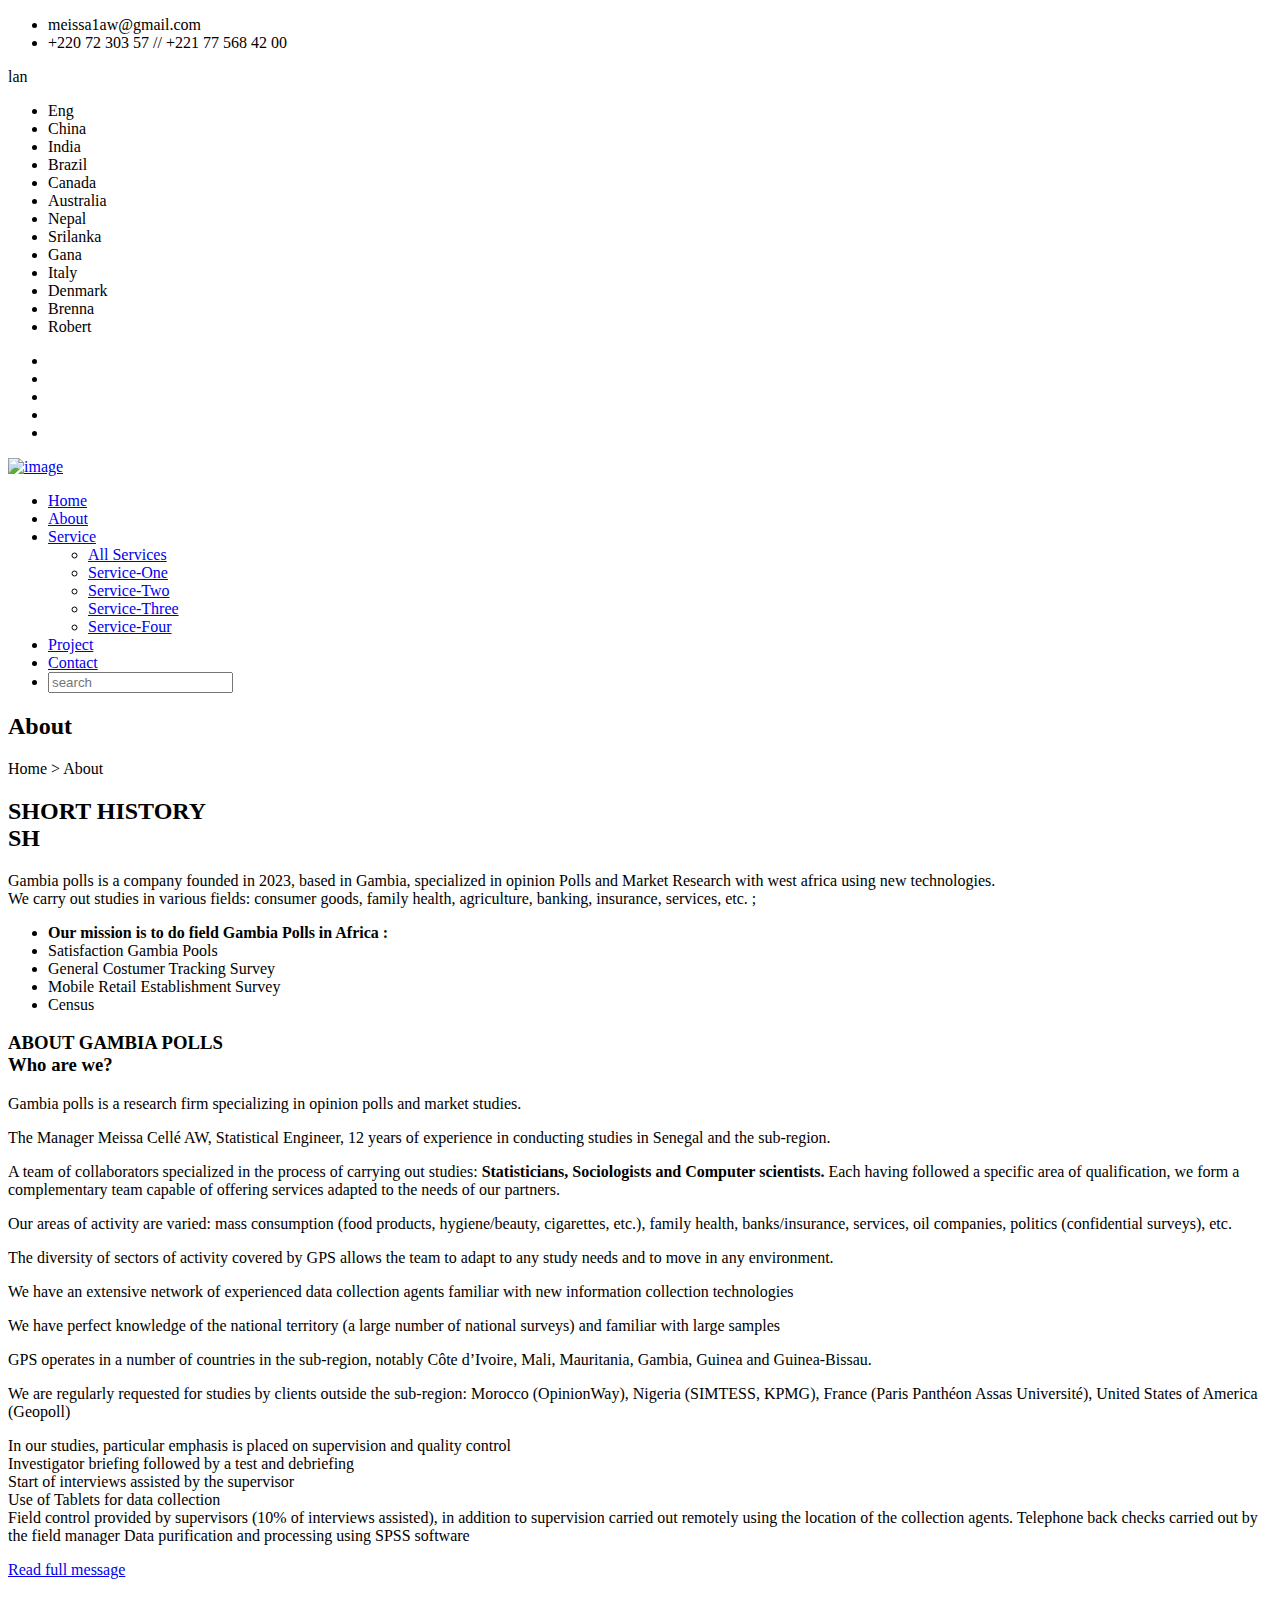
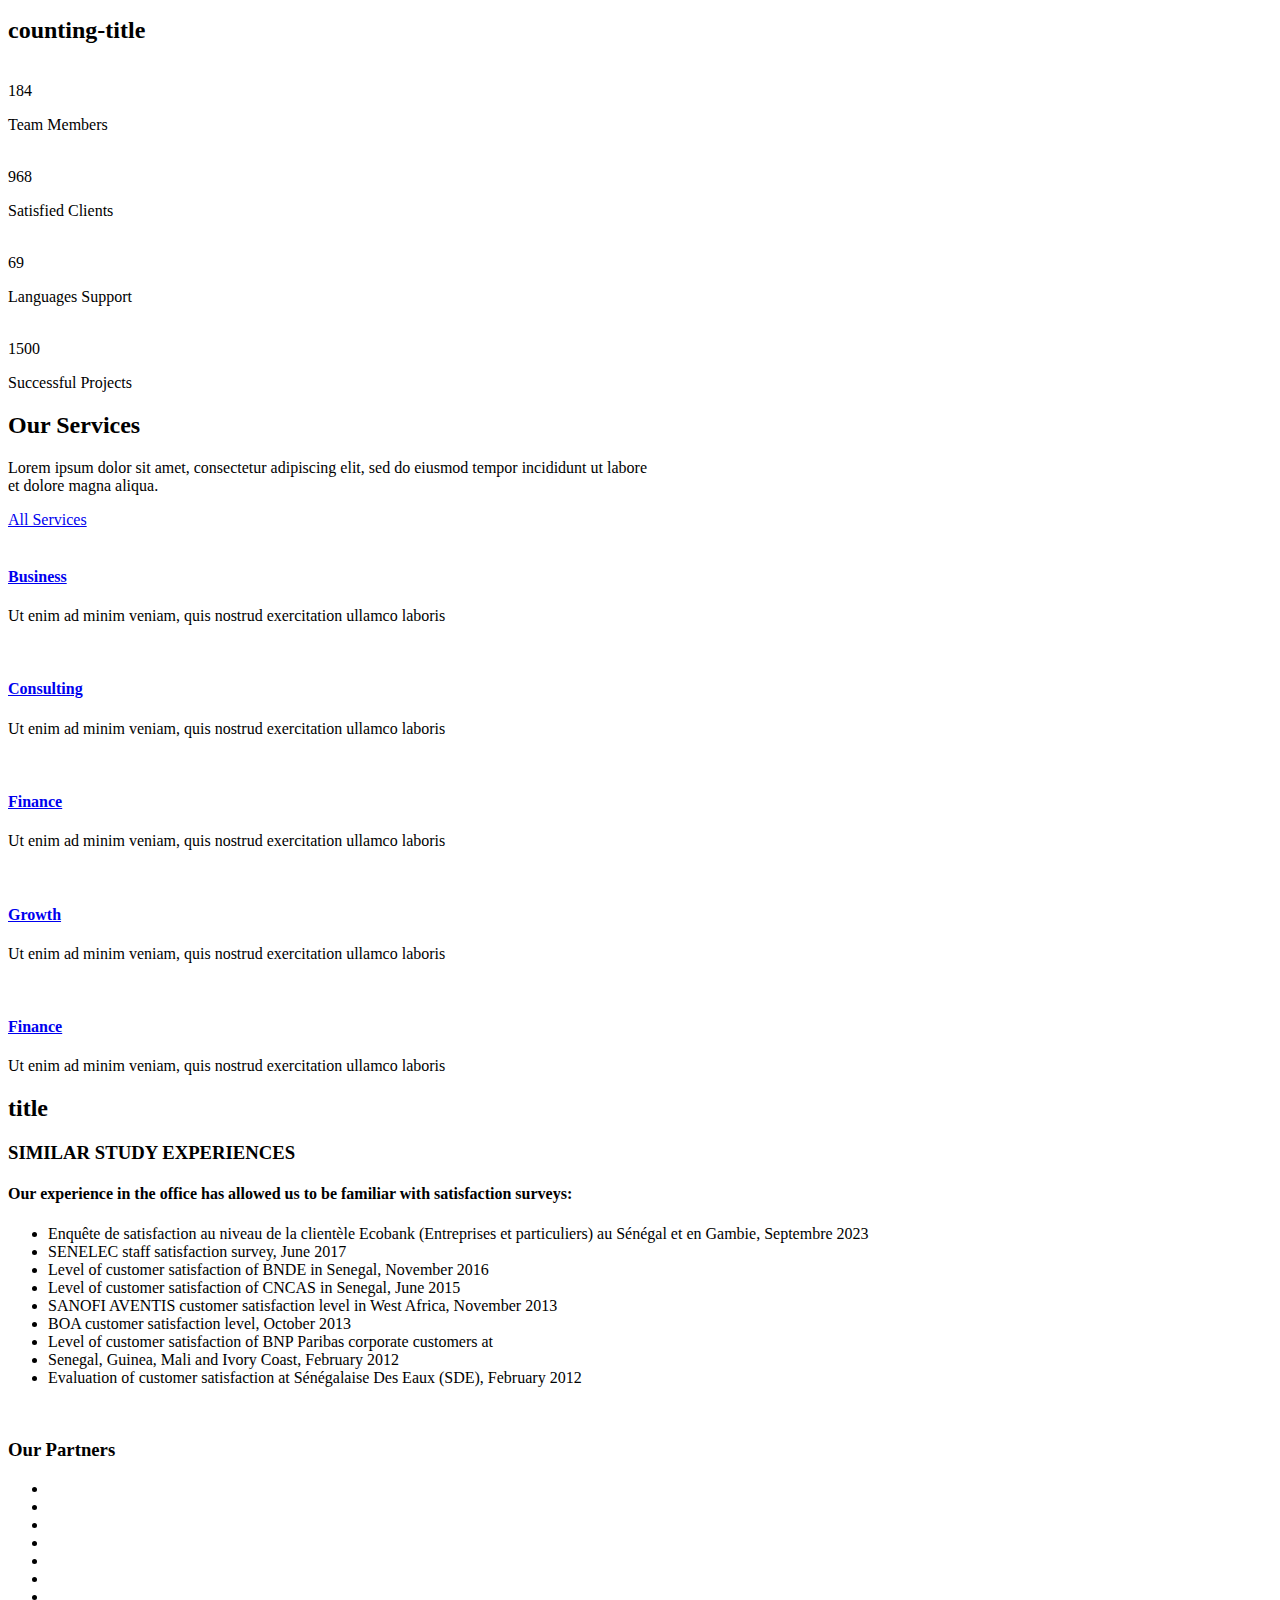
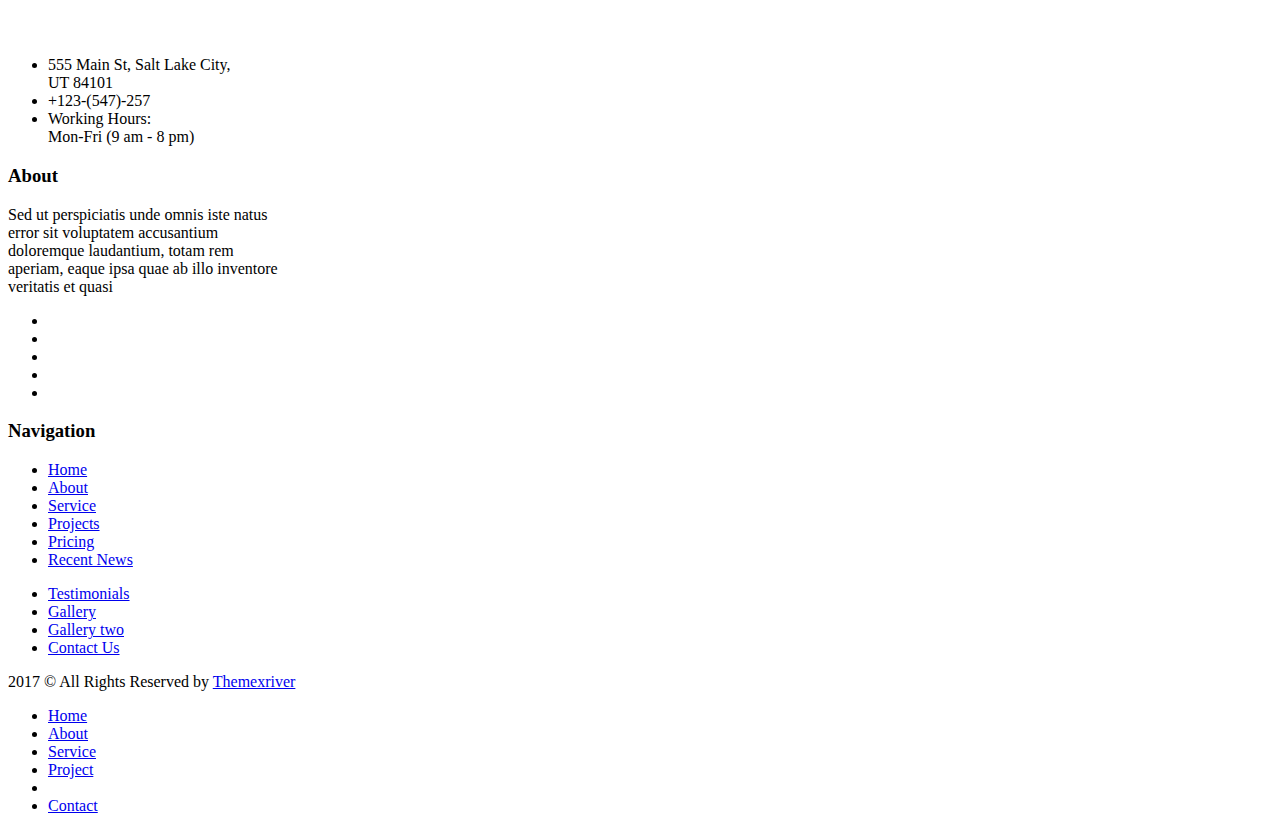
==== about.html @ c74e1ce6 "ajout modification" ====
<!DOCTYPE html>
<html lang="en">
    <head>
        <meta charset="utf-8">
        <meta http-equiv="X-UA-Compatible" content="IE=edge">
        <meta name="viewport" content="width=device-width, initial-scale=1">
        <title>Consulting - Business, Finance and Professional Services HTML 5 Template</title>
        <!-- fav icon -->
        <link href="assets/images/favicon.png" rel="shortcut icon" type="image/png">

        <!-- Bootstrap -->
        <link href="assets/bootstrap/css/bootstrap.min.css" rel="stylesheet">
        <!-- animated-css -->
        <link href="assets/css/animate.min.css" rel="stylesheet" type="text/css">
        <!-- font-awesome-css -->
        <link href="assets/css/font-awesome.min.css" rel="stylesheet" type="text/css">
        <!-- owl-carrosel-css -->
        <link href="assets/owl-carrosel/owl.carousel.min.css" rel="stylesheet" type="text/css">
        <link href="assets/owl-carrosel/owl.theme.default.min.css" rel="stylesheet" type="text/css">
        <!-- Revulation Slider CSS -->
        <link rel="stylesheet" type="text/css" href="assets/rs/css/settings.css" media="screen" />
        <!-- offcanvas-menu-css -->
        <link href="assets/css/offcanvas-menu.css" rel="stylesheet" type="text/css">
        <!-- style-css -->
        <link href="assets/css/style.css" rel="stylesheet" type="text/css">

    </head>
    <body class="subPage aboutPage">
        <!-- start preloader -->
        <div id="preloader">
            <div class="preloader">
                <span></span>
                <span></span>
                <span></span>
                <span></span>
                <span></span>
            </div>
        </div>
        <!-- end preloader -->


        <header class="header-section">
            <div class="topper">
                <div class="top-bar">
                    <div class="container">
                        <div class="row">
                            <div class="col-md-8">
                                <div class="header-left-bar">
                                    <ul class="contact-wrapper">
                                        <li><i class="fa fa-envelope" aria-hidden="true"></i> meissa1aw@gmail.com</li>
                                        <li><i class="fa fa-mobile" aria-hidden="true"></i> +220 72 303 57 // +221 77 568 42 00</li>
                                    </ul>
                                </div> <!-- header-left-bar -->
                            </div>

                            <div class="col-md-4">
                                <div class="header-right-bar text-right">
                                    <div class="language">
                                        <div class="dropbar closed">
                                            <i class="fa fa-language" aria-hidden="true"></i><div class="title">lan</div>

                                            <div class="dropbar-menu">
                                                <ul>
                                                    <li><img src="assets/images/map/eng.png" alt="">Eng</li>

                                                    <li><img src="assets/images/map/china.png" alt="">China</li>

                                                    <li><img src="assets/images/map/india.png" alt="">India</li>

                                                    <li><img src="assets/images/map/brazil.png" alt="">Brazil</li>

                                                    <li><img src="assets/images/map/canada.png" alt="">Canada</li>

                                                    <li><img src="assets/images/map/australia.png" alt="">Australia</li>

                                                    <li><img src="assets/images/map/nepal.png" alt="">Nepal</li>

                                                    <li><img src="assets/images/map/brazil.png" alt="">Srilanka</li>

                                                    <li><img src="assets/images/map/brazil.png" alt="">Gana</li>

                                                    <li><img src="assets/images/map/brazil.png" alt="">Italy</li>

                                                    <li><img src="assets/images/map/brazil.png" alt="">Denmark</li>

                                                    <li><img src="assets/images/map/brazil.png" alt="">Brenna</li>

                                                    <li><img src="assets/images/map/brazil.png" alt="">Robert</li>
                                                </ul>
                                            </div>
                                        </div>
                                    </div>

                                    <div class="social-icon">
                                        <ul>
                                            <li><a href="#"><i class="fa fa-facebook" aria-hidden="true"></i></a></li>
                                            <li><a href="#"><i class="fa fa-twitter" aria-hidden="true"></i></a></li>
                                            <li><a href="#"><i class="fa fa-google-plus" aria-hidden="true"></i></a></li>
                                            <li><a href="#"><i class="fa fa-linkedin" aria-hidden="true"></i></a></li>
                                            <li><a href="#"><i class="fa fa-instagram" aria-hidden="true"></i></a></li>
                                        </ul>
                                    </div>
                                </div> <!-- header-right-bar -->
                            </div>
                        </div> 
                    </div>
                </div>
            </div> <!-- topper -->

            
            <nav class="navbar navbar-inverse hidden-sm hidden-xs">
                <div class="container">
                    <div class="navbar-header">
                        <a class="navbar-brand" href="index.html"><img src="assets/images/logo-7.png" alt="image"></a>
                    </div>

                    <div class="collapse navbar-collapse navbar-right">
                        <ul class="nav navbar-nav">
                            <li class=""><a href="index.html">Home</a>
                            
                            </li>

                            <li class="active"><a href="about.html">About</a></li>

                            <li class=""><a href="service-one.html">Service</a>
                                <ul class="dropdown-menu">
                                    <li><a href="service.html">All Services</a></li>
                                    <li><a href="service-one.html">Service-One</a></li>
                                    <li><a href="service-two.html">Service-Two</a></li>
                                    <li><a href="service-three.html">Service-Three</a></li>
                                    <li><a href="service-four.html">Service-Four</a></li>
                                </ul>
                            </li>

                            <li class=""><a href="#">Project</a>
                               
                            </li>


                            <li><a href="contact.html">Contact</a></li>

                            <li>
                                <div class="search-view">
                                    <span class="open-bar"><a href="#"><i class="fa fa-search" aria-hidden="true"></i></a></span>

                                    <div id="search-bar">
                                        <span class="close-bar pull-right"><i class="fa fa-times" aria-hidden="true"></i></span>

                                        <form class="form-bar">
                                            <div class="form-group">
                                                <input type="text" class="form-control" placeholder="search">
                                            </div>
                                        </form>
                                    </div> <!-- search-bar -->
                                </div> <!-- search-view -->
                            </li>
                        </ul>
                    </div>
                </div> 
            </nav>
        </header> <!-- header-section -->



        <section class="header-title section-padding">
            <div class="container text-center">
                <h2 class="title">About</h2>
                <span class="sub-title">Home > About</span>
            </div>
        </section> <!-- header-title -->

        <section class="startup-section section-padding-about">
            <div class="container">
                <div class="header">
                    <div class="row">
                        <div class="col-sm-4">
                            <h2>SHORT HISTORY <br> SH</h2>
                        </div>

                        <div class="col-sm-8">
                            <p>Gambia polls is a company founded in 2023, based in Gambia, specialized in opinion Polls and Market Research with west africa using new technologies.

                             <br> We carry out studies in various fields: consumer goods, family health, agriculture, banking, insurance, services, etc. ;</p>

                                <ul class="service-list">
                                    <li> <strong>Our mission is to do field Gambia Polls in Africa :</strong> </li>
                                    <li><i class="fa fa-circle" aria-hidden="true"></i> Satisfaction Gambia Pools</li>
                                    <li><i class="fa fa-circle" aria-hidden="true"></i> General Costumer Tracking Survey </li>
                                    <li><i class="fa fa-circle" aria-hidden="true"></i> Mobile Retail Establishment Survey</li>
                                    <li><i class="fa fa-circle" aria-hidden="true"></i> Census </li>    
                                </ul>
    
                        </div>
                    </div>
                </div> <!-- header -->
            </div>
        </section>


        <section class="about-office-section">
            <div class="container">
                <div class="row">
                    <div class="col-md-6">
                        <div class="content">
                            <h3>ABOUT GAMBIA POLLS<br> Who are we?</h3>
                            <div class="text-wrapper">
                            <p>Gambia polls is a research firm specializing in opinion polls and market studies.</p> 
                            <p>The Manager Meissa Cellé AW, Statistical Engineer, 12 years of experience in conducting studies in Senegal and the sub-region.</p>
                            <p> A team of collaborators specialized in the process of carrying out studies: <strong>Statisticians, Sociologists and Computer scientists.</strong> Each having followed a specific area of ​​qualification, we form a complementary team capable of offering services adapted to the needs of our partners.</p>
                            <p> Our areas of activity are varied: mass consumption (food products, hygiene/beauty, cigarettes, etc.), family health, banks/insurance, services, oil companies, politics (confidential surveys), etc.</p>
                            <p> The diversity of sectors of activity covered by GPS allows the team to adapt to any study needs and to move in any environment.</p>
                            <p> We have an extensive network of experienced data collection agents familiar with new information collection technologies</p>
                            <p> We have perfect knowledge of the national territory (a large number of national surveys) and familiar with large samples</p>
                            <p> GPS operates in a number of countries in the sub-region, notably Côte d’Ivoire, Mali, Mauritania, Gambia, Guinea and Guinea-Bissau.</p>
                            <p> We are regularly requested for studies by clients outside the sub-region: Morocco (OpinionWay), Nigeria (SIMTESS, KPMG), France (Paris Panthéon Assas Université), United States of America (Geopoll)</p>
                            <p> In our studies, particular emphasis is placed on supervision and quality control <br>
                                 Investigator briefing followed by a test and debriefing <br>
                                 Start of interviews assisted by the supervisor <br>
                                 Use of Tablets for data collection <br>
                                 Field control provided by supervisors (10% of interviews assisted), in addition to supervision carried out remotely using the location of the collection agents. 
                                 Telephone back checks carried out by the field manager 
                                 Data purification and processing using SPSS software</p>
                        </div>
                        <a href="#" class="btn btn-primary readmore-btn">Read full message</a>
                    <!-- <div class="readmore-btn">Read more</div> -->
                        </div>
                    </div>

                    <div class="col-md-6">
                        <div class="caption text-center wow slideInRight">
                            <img src="assets/images/office-man.png" alt="">
                        </div>
                    </div>
                </div>
            </div>
        </section> <!-- about-office-section -->



        <section class="counting-section section-padding">
            <div class="container">
                <h2 class="hidden">counting-title</h2>

                <div class="counting-pusher">
                    <div class="counting-wrapper">
                        <span class="icon pull-left"><img src="assets/images/counter/1.png" alt=""></span>

                        <div class="content">
                            <div class="count-description">
                                <span class="timer">184</span>
                            </div>
                            <p>Team Members</p>
                        </div>
                    </div>  

                    <div class="counting-wrapper">
                        <span class="icon pull-left"><img src="assets/images/counter/2.png" alt=""></span>

                        <div class="content">
                            <div class="count-description">
                                <span class="timer">968</span>
                            </div>
                            <p>Satisfied Clients</p>
                        </div>
                    </div>  

                    <div class="counting-wrapper">
                        <span class="icon pull-left"><img src="assets/images/counter/3.png" alt=""></span>

                        <div class="content">
                            <div class="count-description">
                                <span class="timer">69</span>
                            </div>
                            <p>Languages Support</p>
                        </div>
                    </div> 

                    <div class="counting-wrapper">
                        <span class="icon pull-left"><img src="assets/images/counter/4.png" alt=""></span>

                        <div class="content">
                            <div class="count-description">
                                <span class="timer">1500</span>
                            </div>
                            <p>Successful Projects</p>
                        </div>
                    </div>  
                </div> 
            </div>
        </section> <!-- counting-section -->



        <section class="finance-service-section section-padding">
            <div class="container text-center">
                <div class="section-title">
                    <h2>Our Services</h2>
                    <div class="border-3"></div>
                    <p>Lorem ipsum dolor sit amet, consectetur adipiscing elit, sed do eiusmod tempor incididunt ut labore <br> et dolore magna aliqua.</p>
                    <a href="#" class="link">All Services</a>
                </div> <!-- section-title -->

                <div class="finance-carousel owl-carousel owl-theme">
                    <div class="finance-wrapper item">
                        <div class="icon"><img src="assets/images/icon/i1.png" alt=""></div>

                        <div class="wrapper-content">
                            <h4><a href="#">Business</a></h4>
                            <p>Ut enim ad minim veniam, quis nostrud exercitation ullamco laboris</p>
                        </div>

                        <div class="hover">
                            <span class="hover-one"></span>
                            <span class="hover-two"></span>
                            <span class="hover-three"></span>
                            <span class="hover-four"></span>
                        </div>
                    </div>

                    <div class="finance-wrapper item">
                        <div class="icon"><img src="assets/images/icon/i2.png" alt=""></div>

                        <div class="wrapper-content">
                            <h4><a href="#">Consulting</a></h4>
                            <p>Ut enim ad minim veniam, quis nostrud exercitation ullamco laboris</p>
                        </div>

                        <div class="hover">
                            <span class="hover-one"></span>
                            <span class="hover-two"></span>
                            <span class="hover-three"></span>
                            <span class="hover-four"></span>
                        </div>
                    </div>

                    <div class="finance-wrapper item">
                        <div class="icon"><img src="assets/images/icon/i3.png" alt=""></div>

                        <div class="wrapper-content">
                            <h4><a href="#">Finance</a></h4>
                            <p>Ut enim ad minim veniam, quis nostrud exercitation ullamco laboris</p>
                        </div>

                        <div class="hover">
                            <span class="hover-one"></span>
                            <span class="hover-two"></span>
                            <span class="hover-three"></span>
                            <span class="hover-four"></span>
                        </div>
                    </div>

                    <div class="finance-wrapper item">
                        <div class="icon"><img src="assets/images/icon/i4.png" alt=""></div>

                        <div class="wrapper-content">
                            <h4><a href="#">Growth</a></h4>
                            <p>Ut enim ad minim veniam, quis nostrud exercitation ullamco laboris</p>
                        </div>

                        <div class="hover">
                            <span class="hover-one"></span>
                            <span class="hover-two"></span>
                            <span class="hover-three"></span>
                            <span class="hover-four"></span>
                        </div>
                    </div>

                    <div class="finance-wrapper item">
                        <div class="icon"><img src="assets/images/icon/i2.png" alt=""></div>

                        <div class="wrapper-content">
                            <h4><a href="#">Finance</a></h4>
                            <p>Ut enim ad minim veniam, quis nostrud exercitation ullamco laboris</p>
                        </div>

                        <div class="hover">
                            <span class="hover-one"></span>
                            <span class="hover-two"></span>
                            <span class="hover-three"></span>
                            <span class="hover-four"></span>
                        </div>
                    </div>
                </div>
            </div>
        </section> <!-- finance-service-section -->



        <section class="video-section">
            <div class="container text-center">
                <h2 class="hidden">title</h2>

                <div id="lightBox" class="video-icon wow zoomIn">
                    <a href="http://youtu.be/XbmmI2OiMk0" data-poptrox="youtube,800x480"><i class="fa fa-play" aria-hidden="true"></i></a>
                </div> 
            </div>
        </section> <!-- video-section -->



        <section class="thinking-section section-padding">
            <div class="container">
                <div class="row">
                    <div class="col-md-7">
                        <div class="thinking-content">
                            <h3>SIMILAR STUDY EXPERIENCES</h3>
                            <h4>Our experience in the office has allowed us to be familiar with satisfaction surveys:</h4>

                            <p></p>
                            <p></p>
                            <ul class="service-list">
                                <li><i class="fa fa-check" aria-hidden="true"></i> Enquête de satisfaction au niveau de la clientèle Ecobank (Entreprises et particuliers) au Sénégal et en Gambie, Septembre 2023 </li>
                                <li><i class="fa fa-check" aria-hidden="true"></i> SENELEC staff satisfaction survey, June 2017</li>
                                <li><i class="fa fa-check" aria-hidden="true"></i> Level of customer satisfaction of BNDE in Senegal, November 2016</li>
                                <li><i class="fa fa-check" aria-hidden="true"></i> Level of customer satisfaction of CNCAS in Senegal, June 2015</li>
                                <li><i class="fa fa-check" aria-hidden="true"></i> SANOFI AVENTIS customer satisfaction level in West Africa, November 2013</li>
                                <li><i class="fa fa-check" aria-hidden="true"></i> BOA customer satisfaction level, October 2013</li>
                                <li><i class="fa fa-check" aria-hidden="true"></i> Level of customer satisfaction of BNP Paribas corporate customers at</li>
                                <li><i class="fa fa-check" aria-hidden="true"></i> Senegal, Guinea, Mali and Ivory Coast, February 2012</li>
                                <li><i class="fa fa-check" aria-hidden="true"></i> Evaluation of customer satisfaction at Sénégalaise Des Eaux (SDE), February 2012</li>  
                            </ul>
                            <!-- <a href="#" class="btn btn-primary">Read full message</a> -->
                        </div>
                    </div>

                    <div class="col-md-5 hidden-sm hidden-xs">
                        <div class="caption text-center wow slideInRight">
                            <img src="assets/images/men1.png" alt="">
                        </div>
                    </div>
                </div>
            </div>
        </section> <!-- thinking-section -->



        <section class="achievement-section section-padding">
            <div class="container">
                <div class="section-title text-center">
                    <div class="border-3"></div>
                </div> <!-- section-title -->

                <div class="multi-section">
                    <div class="container text-center">
                        <div class="client-section">
                            <h3>Our Partners</h3>
                            <ul class="logo client-carousel owl-carousel owl-theme">
                                <li class="wow fadeIn item"><img src="assets/images/client/1.png" alt=""></li>
        
                                <li class="wow fadeIn item" data-wow-delay="0.2s"><img src="assets/images/client/2.png" alt=""></li>
        
                                <li class="wow fadeIn item" data-wow-delay="0.3s"><img src="assets/images/client/3.png" alt=""></li>
        
                                <li class="wow fadeIn item" data-wow-delay="0.4s"><img src="assets/images/client/4.png" alt=""></li>
        
                                <li class="wow fadeIn item" data-wow-delay="0.5s"><img src="assets/images/client/5.png" alt=""></li>
        
                                <li class="wow fadeIn item" data-wow-delay="0.6s"><img src="assets/images/client/6.png" alt=""></li>
        
                                <li class="wow fadeIn item" data-wow-delay="0.7s"><img src="assets/images/client/7.png" alt=""></li>
                            </ul>
                        </div>
                    </div>
                </div>
            </div>
        </section>


        <footer class="footer-section">
            <div class="footer-container">
                <div class="container">
                    <div class="row">
                        <div class="col-md-4 col-sm-4">
                            <div class="footer-wrapper">
                                <img src="assets/images/footer-logo-3.png" alt="">

                                <ul class="location">
                                    <li><i class="fa fa-home" aria-hidden="true"></i> 
                                        <div class="content">
                                            555 Main St, Salt Lake City, <br> UT 84101
                                        </div>
                                    </li>

                                    <li><i class="fa fa-phone" aria-hidden="true"></i> 
                                        <div class="content">
                                            +123-(547)-257
                                        </div>
                                    </li>

                                    <li><i class="fa fa-clock-o" aria-hidden="true"></i> 
                                        <div class="content">
                                            Working Hours: <br> Mon-Fri (9 am - 8 pm)
                                        </div>
                                    </li>
                                </ul>
                            </div> <!-- footer-wrapper -->
                        </div>

                        <div class="col-md-4 col-sm-4">
                            <div class="footer-wrapper">
                                <h3>About</h3>

                                <p>Sed ut perspiciatis unde omnis iste natus <br>
                                    error sit voluptatem accusantium <br>
                                    doloremque laudantium, totam rem <br>
                                    aperiam, eaque ipsa quae ab illo inventore <br>
                                    veritatis et quasi</p>

                                <ul class="social-icon">
                                    <li><a href="#"><i class="fa fa-facebook" aria-hidden="true"></i></a></li>
                                    <li><a href="#"><i class="fa fa-twitter" aria-hidden="true"></i></a></li>
                                    <li><a href="#"><i class="fa fa-linkedin" aria-hidden="true"></i></a></li>
                                    <li><a href="#"><i class="fa fa-instagram" aria-hidden="true"></i></a></li>
                                    <li><a href="#"><i class="fa fa-rss" aria-hidden="true"></i></a></li>
                                </ul> 
                            </div> <!-- footer-wrapper -->
                        </div>

                        <div class="col-md-3 col-md-offset-1 col-sm-4">
                            <div class="footer-wrapper last-wrapper">
                                <h3>Navigation</h3>

                                <ul class="wrapper-option clearfix">
                                    <li><a href="#">Home</a></li>
                                    <li><a href="#">About</a></li>
                                    <li><a href="#">Service</a></li>
                                    <li><a href="#">Projects</a></li>
                                    <li><a href="#">Pricing</a></li>
                                    <li><a href="#">Recent News</a></li>
                                </ul> <!-- wrapper-option -->

                                <ul class="wrapper-option">
                                    <li><a href="#">Testimonials</a></li>
                                    <li><a href="#">Gallery</a></li>
                                    <li><a href="#">Gallery two</a></li>
                                    <li><a href="#">Contact Us</a></li>
                                </ul> <!-- wrapper-option -->
                            </div> <!-- footer-wrapper -->
                        </div>
                    </div>
                </div>
            </div> <!-- footer-container -->


            <div class="copy-right text-center">
                <div class="container">
                    <p>2017 &copy; All Rights Reserved by <a href="#">Themexriver</a></p>
                </div>
            </div> <!-- copy-right -->
        </footer> <!-- footer-section -->

       

        <!-- Off-Canvas View Only -->
        <span class="menu-toggle navbar visible-xs visible-sm"><i class="fa fa-bars" aria-hidden="true"></i></span>

        <div id="offcanvas-menu" class="visible-xs visible-sm">
            
            <span class="close-menu"><i class="fa fa-times" aria-hidden="true"></i></span>

            <ul class="menu-wrapper">
                <li>
                    <a class="" href="index.html">Home</a>
                    
                </li><!-- end of li -->

                <li><a class="active" href="about.html">About</a></li><!-- end of li -->
                

                <li>
                    <a class="" href="service-one.html">Service</a>
                
                </li><!-- end of li -->

                <li>
                    <a class="" href="project.html">Project</a>
                    
                </li><!-- end of li -->

                <li>
                    
                </li><!-- end of li -->

                <li><a href="contact.html">Contact</a></li><!-- end of li -->
            </ul> <!-- menu-wrapper -->            
        </div>
        <!-- Off-Canvas View Only -->

        <div id="toTop" class="hidden-xs">
            <i class="fa fa-chevron-up"></i>
        </div> <!-- totop -->


        <script src="assets/js/jquery.js"></script>
        <script src="assets/bootstrap/js/bootstrap.min.js"></script>
        <script src="assets/js/jquery.inview.min.js"></script>
        <script src="assets/js/wow.js"></script>
        <script src="assets/js/lightbox.js"></script>
        <script src="assets/owl-carrosel/owl.carousel.min.js"></script>
        <script src="assets/js/jquery-ui.js"></script>
        <script src="assets/js/language.js"></script>


        <!-- revolution slider js -->
        <script src="assets/rs/jquery.themepunch.tools.min.js"></script>
        <script src="assets/rs/jquery.themepunch.revolution.min.js"></script>
        <script src="assets/rs/revolution.extension.actions.min.js"></script>
        <script src="assets/rs/revolution.extension.carousel.min.js"></script>
        <script src="assets/rs/revolution.extension.kenburn.min.js"></script>
        <script src="assets/rs/revolution.extension.layeranimation.min.js"></script>
        <script src="assets/rs/revolution.extension.migration.min.js"></script>
        <script src="assets/rs/revolution.extension.navigation.min.js"></script>
        <script src="assets/rs/revolution.extension.parallax.min.js"></script>
        <script src="assets/rs/revolution.extension.slideanims.min.js"></script>
        <script src="assets/rs/revolution.extension.video.min.js"></script>

        <script src="assets/js/script.js"></script>
    </body>
</html>
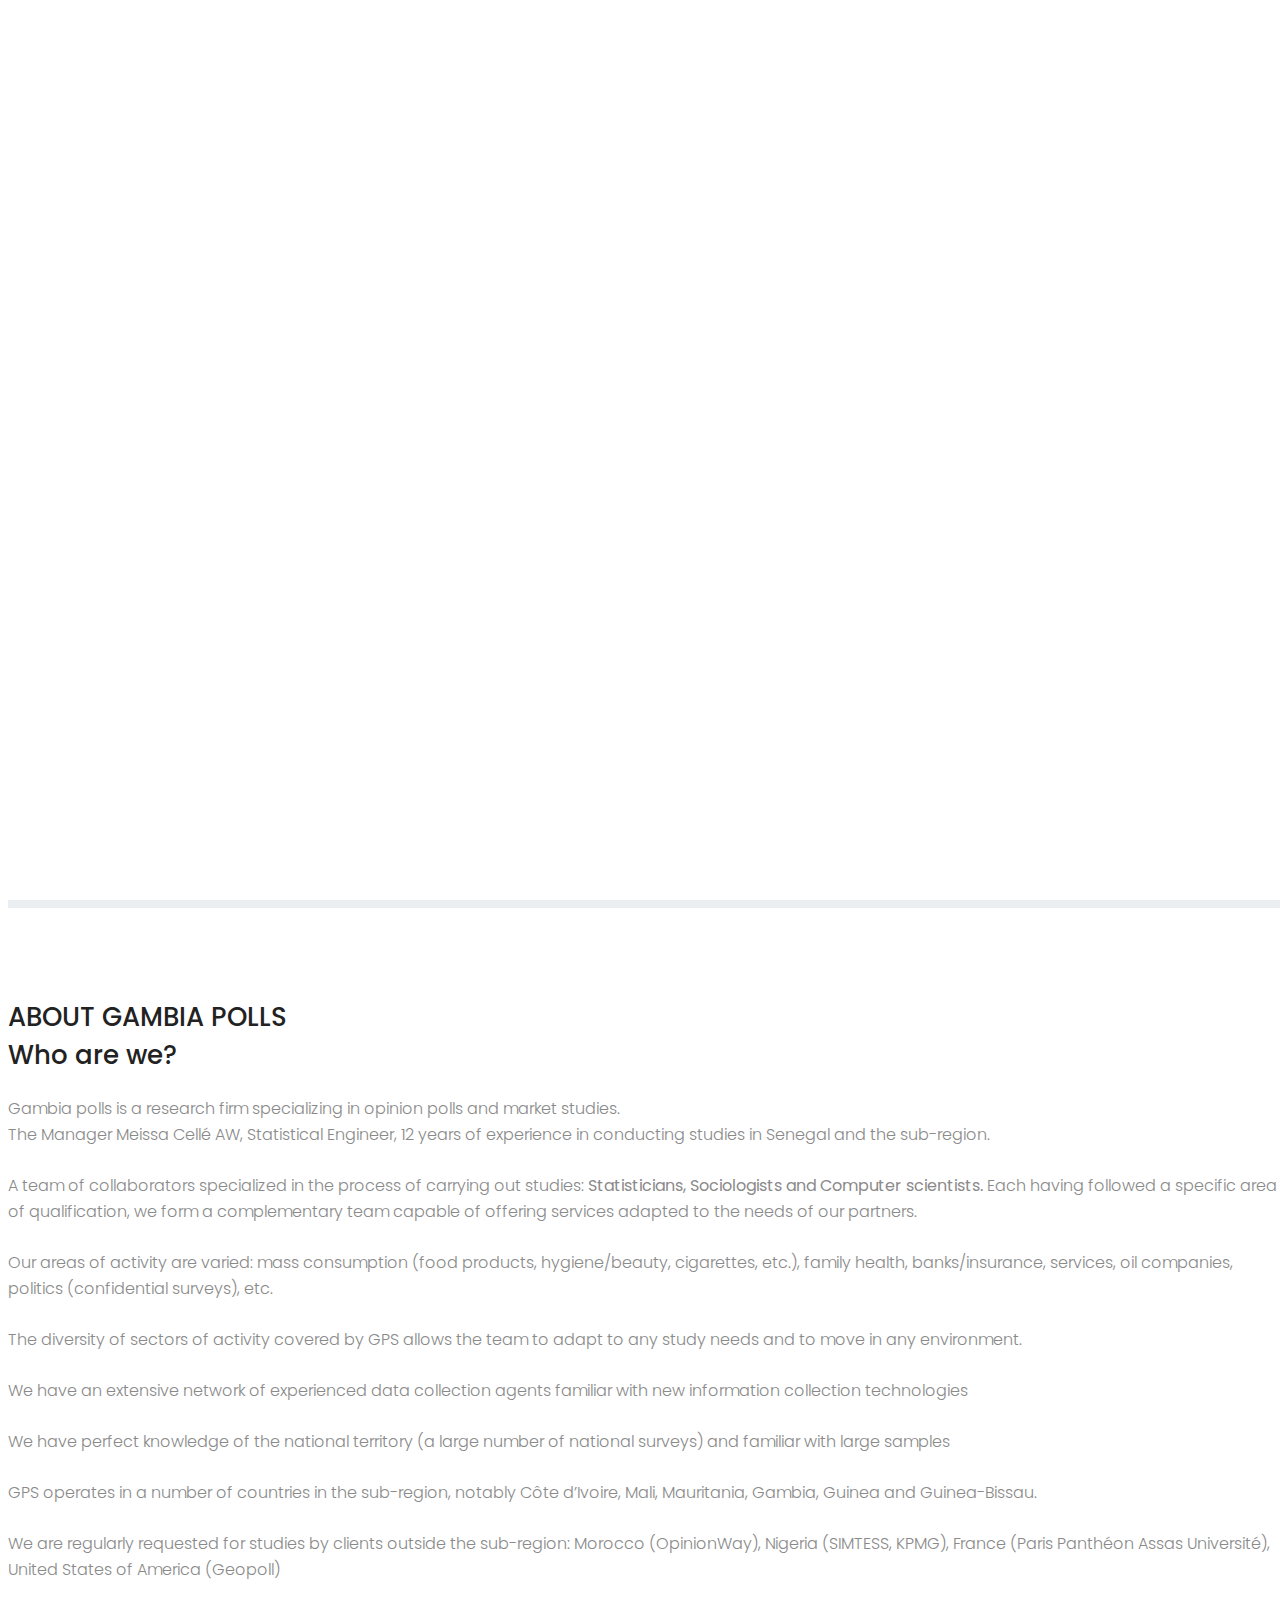
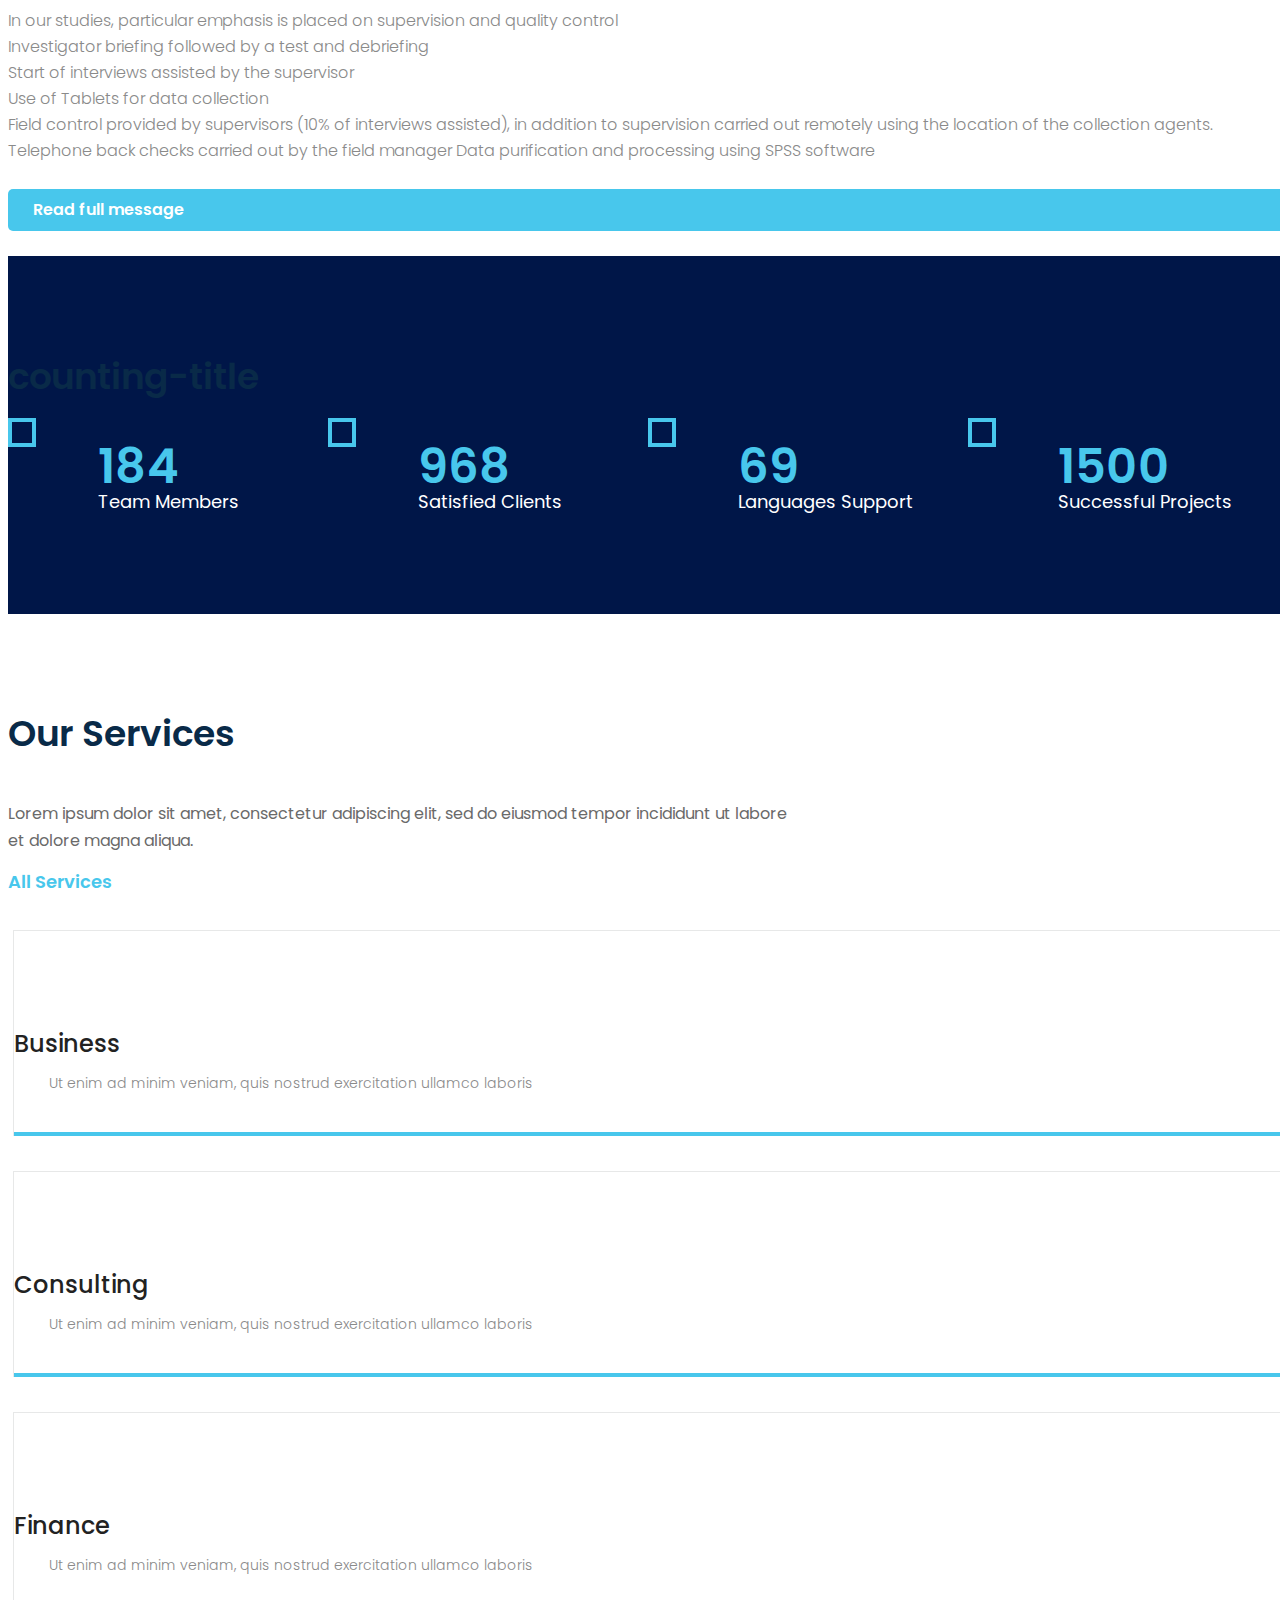
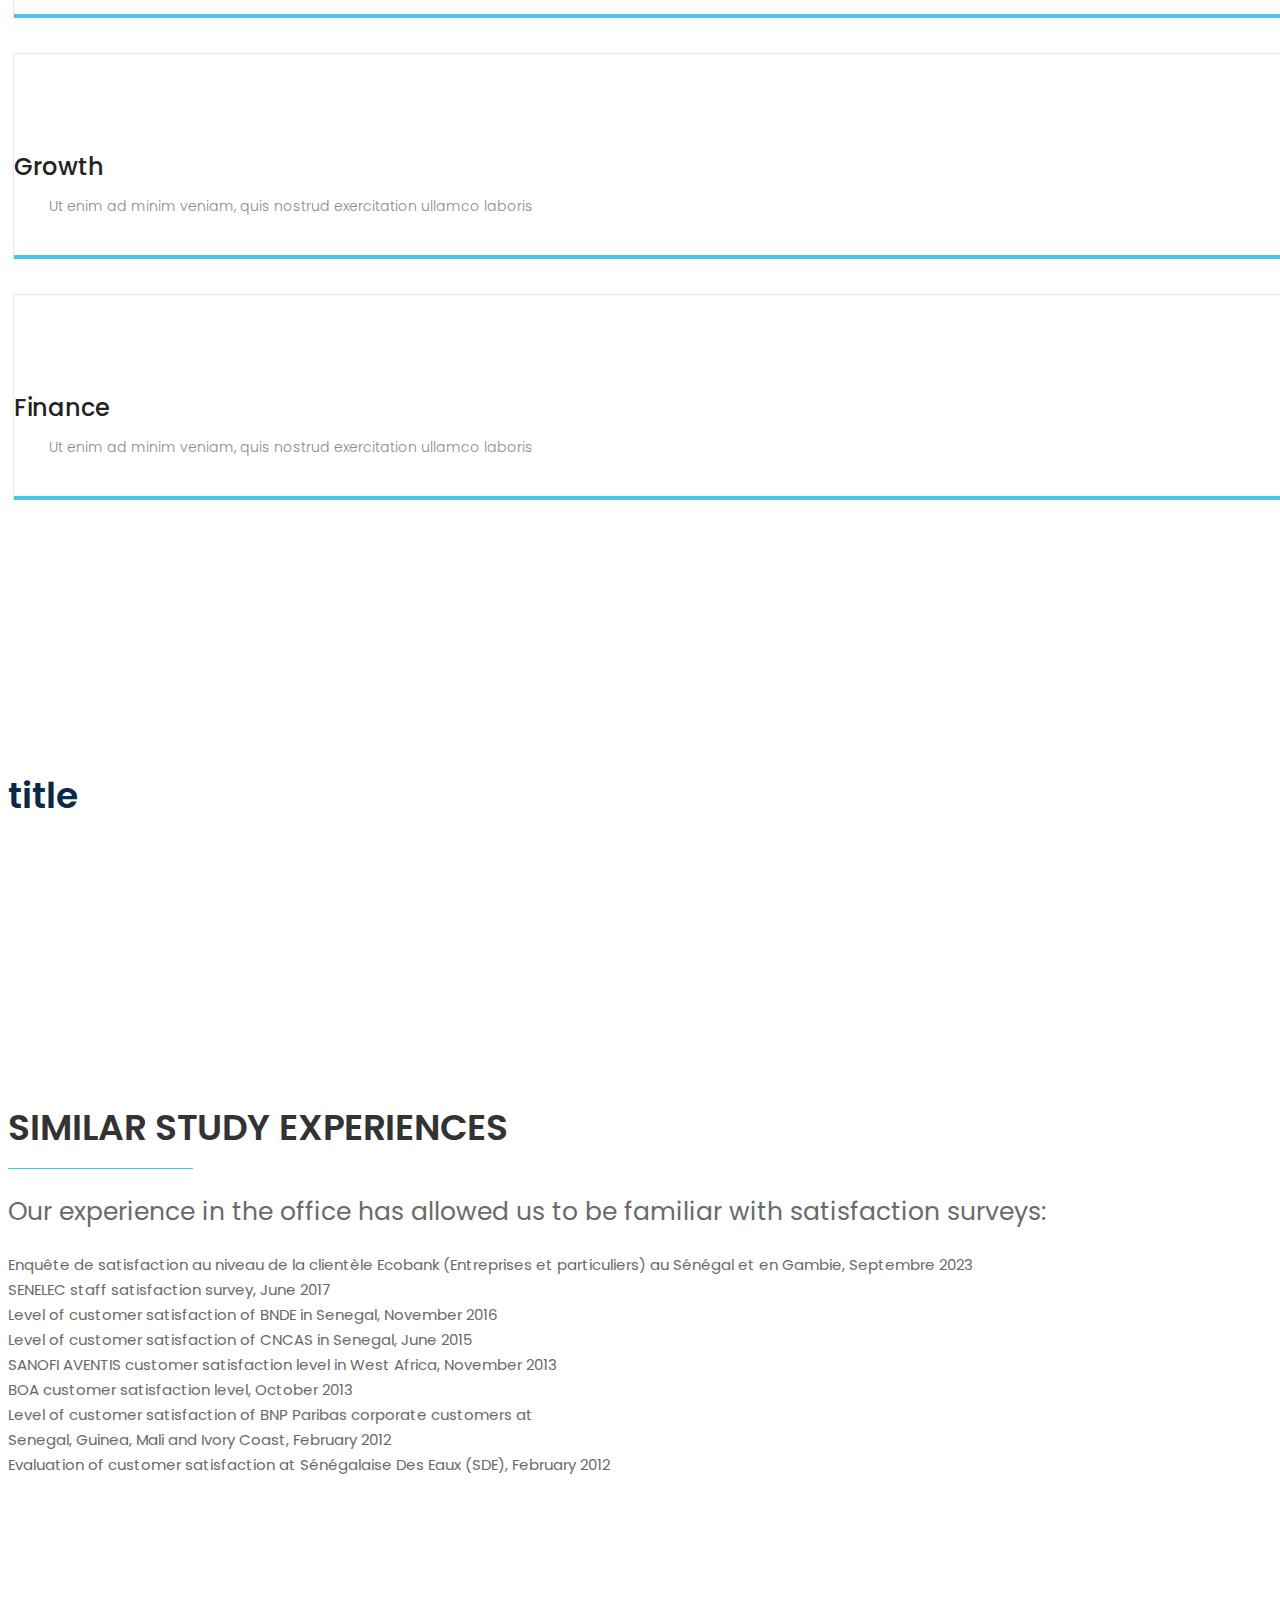
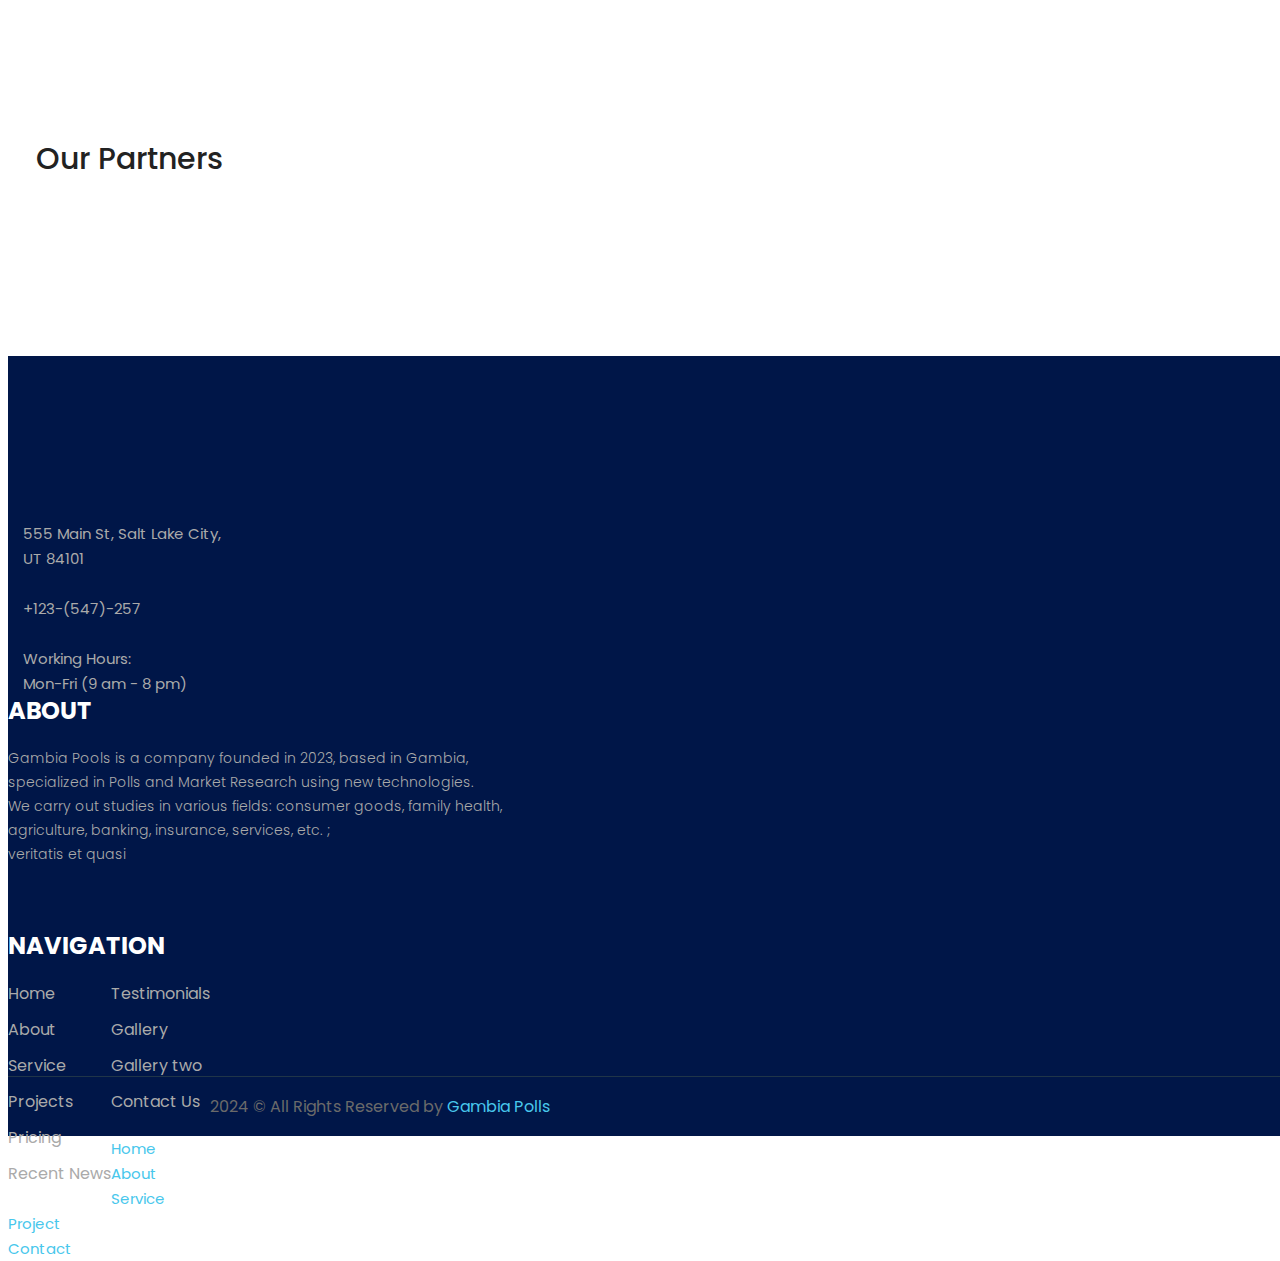
==== commit 778147e8: "Ajout modification" ====
--- a/about.html
+++ b/about.html
@@ -55,41 +55,19 @@
 
                             <div class="col-md-4">
                                 <div class="header-right-bar text-right">
-                                    <div class="language">
+                                    <!-- <div class="language">
                                         <div class="dropbar closed">
                                             <i class="fa fa-language" aria-hidden="true"></i><div class="title">lan</div>
 
                                             <div class="dropbar-menu">
                                                 <ul>
-                                                    <li><img src="assets/images/map/eng.png" alt="">Eng</li>
-
-                                                    <li><img src="assets/images/map/china.png" alt="">China</li>
-
-                                                    <li><img src="assets/images/map/india.png" alt="">India</li>
-
-                                                    <li><img src="assets/images/map/brazil.png" alt="">Brazil</li>
-
-                                                    <li><img src="assets/images/map/canada.png" alt="">Canada</li>
-
-                                                    <li><img src="assets/images/map/australia.png" alt="">Australia</li>
-
-                                                    <li><img src="assets/images/map/nepal.png" alt="">Nepal</li>
-
-                                                    <li><img src="assets/images/map/brazil.png" alt="">Srilanka</li>
-
-                                                    <li><img src="assets/images/map/brazil.png" alt="">Gana</li>
-
-                                                    <li><img src="assets/images/map/brazil.png" alt="">Italy</li>
-
-                                                    <li><img src="assets/images/map/brazil.png" alt="">Denmark</li>
-
-                                                    <li><img src="assets/images/map/brazil.png" alt="">Brenna</li>
-
-                                                    <li><img src="assets/images/map/brazil.png" alt="">Robert</li>
+                                                    <li><img src="assets/images/map/eng.png" alt="">Anglais</li>
+
+                                                    <li><img src="assets/images/map/france.png" alt="">Français</li>
                                                 </ul>
                                             </div>
                                         </div>
-                                    </div>
+                                    </div> -->
 
                                     <div class="social-icon">
                                         <ul>
@@ -500,10 +478,10 @@
                             <div class="footer-wrapper">
                                 <h3>About</h3>
 
-                                <p>Sed ut perspiciatis unde omnis iste natus <br>
-                                    error sit voluptatem accusantium <br>
-                                    doloremque laudantium, totam rem <br>
-                                    aperiam, eaque ipsa quae ab illo inventore <br>
+                                <p>Gambia Pools is a company founded in 2023, based in Gambia, <br>
+                                    specialized in Polls and Market Research using new technologies. <br>
+                                    We carry out studies in various fields: consumer goods, family health,<br>
+                                    agriculture, banking, insurance, services, etc. ; <br>
                                     veritatis et quasi</p>
 
                                 <ul class="social-icon">
@@ -544,7 +522,7 @@
 
             <div class="copy-right text-center">
                 <div class="container">
-                    <p>2017 &copy; All Rights Reserved by <a href="#">Themexriver</a></p>
+                    <p>2024 &copy; All Rights Reserved by <a href="#">Gambia Polls</a></p>
                 </div>
             </div> <!-- copy-right -->
         </footer> <!-- footer-section -->
--- a/assets/css/style.css
+++ b/assets/css/style.css
@@ -0,0 +1,8136 @@
+/* -------------------------------------------------------------
+  Sass CSS3 Mixins! The Cross-Browser CSS3 Sass Library
+  By: Matthieu Aussaguel, http://www.mynameismatthieu.com, @matthieu_tweets
+
+  List of CSS3 Sass Mixins File to be @imported and @included as you need
+
+  The purpose of this library is to facilitate the use of CSS3 on different browsers avoiding HARD TO READ and NEVER
+  ENDING css files
+
+  note: All CSS3 Properties are being supported by Safari 5
+  more info: http://www.findmebyip.com/litmus/#css3-properties
+
+------------------------------------------------------------- */
+@import url(https://fonts.googleapis.com/css?family=Poppins:300,400,500,600,700);
+/* =========================================================
+        General
+============================================================ */
+body {
+  font-family: "Poppins", sans-serif;
+  font-size: 15px;
+  line-height: 25px;
+  font-weight: 400;
+  color: #6a6a6a;
+  background-color: #ffffff;
+  overflow-x: hidden; }
+  body.dark-layout {
+    color: #696969;
+    background-color: #1f1f1f; }
+    body.dark-layout .section-title h2 {
+      color: #484848; }
+    body.dark-layout .footer-section {
+      background: #252525; }
+      body.dark-layout .footer-section .second-footer {
+        background-color: #101010; }
+        body.dark-layout .footer-section .second-footer .contact-wrapper ul li {
+          color: #545454; }
+        body.dark-layout .footer-section .second-footer .copy-right p {
+          color: #4a4a4a; }
+
+html {
+  font-family: "Poppins", sans-serif; }
+
+html,
+body {
+  width: 100%;
+  height: 100%; }
+
+/* ================= Link style ==================== */
+a {
+  color: #48c7ec; }
+
+a,
+a > * {
+  outline: none;
+  cursor: pointer;
+  text-decoration: none; }
+
+a:focus,
+a:hover {
+  color: #313131;
+  outline: none;
+  text-decoration: none; }
+
+/* ================= Transition elements ==================== */
+a,
+.navbar a,
+.form-control {
+  -webkit-transition: 0.5s;
+  -khtml-transition: 0.5s;
+  -moz-transition: 0.5s;
+  -ms-transition: 0.5s;
+  -o-transition: 0.5s;
+  transition: 0.5s; }
+
+/* =========================================================
+        Typography 
+============================================================ */
+h1, h2, h3, h4, h5, h6 {
+  font-family: "Poppins", sans-serif;
+  font-weight: 400;
+  margin: 0 0 20px; }
+
+h1 {
+  font-size: 48px;
+  font-weight: 700;
+  color: #FFFFFF;
+  letter-spacing: -1px; }
+  @media (min-width: 480px) and (max-width: 767px) {
+    h1 {
+      font-size: 40px; } }
+  @media only screen and (max-width: 479px) {
+    h1 {
+      font-size: 34px; } }
+
+h2 {
+  font-size: 36px;
+  line-height: 42px;
+  font-weight: 600;
+  color: #092a48; }
+  @media (min-width: 480px) and (max-width: 767px) {
+    h2 {
+      font-size: 30px;
+      line-height: 35px; } }
+  @media only screen and (max-width: 479px) {
+    h2 {
+      font-size: 25px;
+      line-height: 30px; } }
+
+h3 {
+  font-size: 26px;
+  line-height: 30px;
+  color: #092a48; }
+  @media only screen and (max-width: 479px) {
+    h3 {
+      font-size: 20px; } }
+
+h4 {
+  font-size: 25px; }
+
+h5 {
+  font-size: 14px; }
+
+h6 {
+  font-size: 12px; }
+
+p img {
+  margin: 0; }
+
+p {
+  margin: 0 0 15px;
+  line-height: 27px; }
+
+hr {
+  margin: 0; }
+
+ul {
+  margin: 0;
+  padding: 0; }
+
+ul li {
+  margin: 0;
+  padding: 0;
+  list-style: none; }
+
+  
+ /*Read more */
+ .text-wrapper p:first-child{
+  display:inline;
+}
+.full-text{
+  display:inline;
+}
+.readmore-btn{
+  display:block;
+  color:blue;
+  cursor:pointer;
+  margin-top:15px;
+}
+/*fin read more */
+
+/* =========================================================
+        Button STYLE 
+============================================================ */
+.btn {
+  font-family: "Poppins", sans-serif;
+  font-size: 16px;
+  font-weight: 600;
+  line-height: 26px; }
+
+.btn.active,
+.btn:active {
+  box-shadow: none; }
+
+button,
+.btn.active.focus,
+.btn.active:focus,
+.btn.focus,
+.btn:active.focus,
+.btn:active:focus,
+.btn:focus {
+  outline: none; }
+
+.btn-default {
+  position: relative;
+  font-size: 16px;
+  color: #48c7ec;
+  background-color: #FFFFFF;
+  border: 2px solid #48c7ec;
+  border-radius: 0;
+  padding: 8px 22px;
+  border-radius: 25px;
+  overflow: hidden;
+  z-index: 5;
+  -webkit-transition: 0.3s;
+  -khtml-transition: 0.3s;
+  -moz-transition: 0.3s;
+  -ms-transition: 0.3s;
+  -o-transition: 0.3s;
+  transition: 0.3s; }
+  .btn-default::before {
+    content: "";
+    position: absolute;
+    top: 0;
+    left: 0;
+    width: 100%;
+    height: 100%;
+    background: #48c7ec;
+    border-radius: 25px;
+    transform: translateX(-102%);
+    z-index: -1;
+    -webkit-transition: 0.3s;
+    -khtml-transition: 0.3s;
+    -moz-transition: 0.3s;
+    -ms-transition: 0.3s;
+    -o-transition: 0.3s;
+    transition: 0.3s; }
+  .btn-default:hover {
+    color: #FFFFFF; }
+    .btn-default:hover::before {
+      transform: translateX(0); }
+  @media only screen and (max-width: 767px) {
+    .btn-default {
+      padding: 6px 18px;
+      font-size: 16px; } }
+  @media only screen and (max-width: 479px) {
+    .btn-default {
+      font-size: 14px;
+      padding: 2px 16px; } }
+
+.btn-default:hover,
+.btn-default.focus,
+.btn-default:focus,
+.btn-default.active,
+.btn-default:active,
+.open > .dropdown-toggle.btn-default,
+.btn-default.active.focus,
+.btn-default.active:focus,
+.btn-default.active:hover,
+.btn-default:active.focus,
+.btn-default:active:focus,
+.btn-default:active:hover,
+.open > .dropdown-toggle.btn-default.focus,
+.open > .dropdown-toggle.btn-default:focus,
+.open > .dropdown-toggle.btn-default:hover,
+.open > .dropdown-toggle.btn-primary {
+  color: #FFFFFF;
+  border-color: #48c7ec; }
+
+.btn-primary {
+  position: relative;
+  font-size: 16px;
+  font-weight: 600;
+  border: 0;
+  border-radius: 5px;
+  padding: 8px 25px;
+  z-index: 5;
+  overflow: hidden;
+  background-color: #48c7ec;
+  color: #FFFFFF;
+  -webkit-transition: 0.3s;
+  -khtml-transition: 0.3s;
+  -moz-transition: 0.3s;
+  -ms-transition: 0.3s;
+  -o-transition: 0.3s;
+  transition: 0.3s; }
+  .btn-primary::before {
+    content: "";
+    position: absolute;
+    top: 0;
+    left: 0;
+    width: 100%;
+    height: 100%;
+    background: #FFFFFF;
+    border-radius: 25px;
+    transform: translateX(-102%);
+    /*background-color: #3aaed0;*/
+    background-color: #001648;
+    opacity: 0;
+    transform: scale(0.5, 1);
+    transition: all 0.4s ease 0s;
+    border-radius: 5px;
+    z-index: -1;
+    -webkit-transition: 0.3s;
+    -khtml-transition: 0.3s;
+    -moz-transition: 0.3s;
+    -ms-transition: 0.3s;
+    -o-transition: 0.3s;
+    transition: 0.3s; }
+  .btn-primary:hover::before {
+    opacity: 1;
+    -webkit-transform: scale(1, 1);
+    transform: scale(1, 1); }
+  @media only screen and (max-width: 767px) {
+    .btn-primary {
+      font-size: 16px;
+      padding: 6px 18px; } }
+  @media only screen and (max-width: 479px) {
+    .btn-primary {
+      font-size: 14px;
+      padding: 2px 16px; } }
+
+.btn-primary:hover,
+.btn-primary.focus,
+.btn-primary:focus,
+.btn-primary.active.focus,
+.btn-primary.active:focus,
+.btn-primary.active:hover,
+.btn-primary:active.focus,
+.btn-primary:active:focus,
+.btn-primary:active:hover,
+.open > .dropdown-toggle.btn-primary.focus,
+.open > .dropdown-toggle.btn-primary:focus,
+.open > .dropdown-toggle.btn-primary:hover {
+  background-color: #48c7ec;
+  color: #FFFFFF; }
+
+/* =========================================================
+        Color Presets For Class
+============================================================ */
+.facebook-bg {
+  background-color: #106ed2; }
+
+.twitter-bg {
+  background-color: #3ad0fb; }
+
+.linkedin-bg {
+  background-color: #1379bb; }
+
+/* =========================================================
+        Global Classes 
+============================================================ */
+.no-margin {
+  margin: 0; }
+
+.no-padding {
+  padding: 0; }
+
+  
+.section-padding-about {
+  padding: 100px 0;
+  background-color: #ebeef0; }
+  @media only screen and (max-width: 991px) {
+.section-padding-about {
+      padding: 80px 0; } }
+  @media only screen and (max-width: 767px) {
+.section-padding-about {
+      padding: 60px 0; } }
+
+/* .section-padding-partners {
+  padding: 100px 0;
+  background-color: #e7eef433; }
+  @media only screen and (max-width: 991px) {
+.section-padding-partners {
+  padding: 80px 0; } }
+@media only screen and (max-width: 767px) {
+.section-padding-partners {
+  padding: 60px 0; } } */
+
+.section-padding {
+  padding: 100px 0; }
+  @media only screen and (max-width: 991px) {
+.section-padding {
+    padding: 80px 0; } }
+  @media only screen and (max-width: 767px) {
+.section-padding {
+    padding: 60px 0; } }
+
+.inline-block {
+  display: inline-block; }
+
+.ml-30 {
+  margin-left: 30px; }
+
+.mr-30 {
+  margin-right: 30px; }
+
+/* =========================================================
+        FORM STYLE 
+============================================================ */
+.form-control:focus {
+  box-shadow: none; }
+
+input:-webkit-autofill, textarea:-webkit-autofill, select:-webkit-autofill {
+  background-color: transparent;
+  background-image: none;
+  color: #ffffff; }
+
+input[type="text"],
+input[type="password"],
+input[type="email"],
+input[type="url"],
+input[type="search"],
+textarea, select {
+  outline: none;
+  margin: 0;
+  max-width: 100%;
+  -webkit-border-radius: 0px 0px 0px 0px;
+  -moz-border-radius: 0px 0px 0px 0px;
+  -o-border-radius: 0px 0px 0px 0px;
+  -ms-border-radius: 0px 0px 0px 0px;
+  -khtml-border-radius: 0px 0px 0px 0px;
+  border-radius: 0px 0px 0px 0px; }
+
+/* =========================================================
+        Light-Box STYLE 
+============================================================ */
+.poptrox-popup {
+  background: transparent !important; }
+  .poptrox-popup .caption,
+  .poptrox-popup .closer,
+  .poptrox-popup .nav-next,
+  .poptrox-popup .nav-previous {
+    display: none !important; }
+
+/* =========================================================
+        Border Style
+============================================================ */
+.border-break .border {
+  border-bottom: 1px solid #dfdfdf; }
+
+/* =========================================================
+        Pagination STYLE 
+============================================================ */
+.pagination-wrapper {
+  margin-top: 80px; }
+  @media only screen and (max-width: 991px) {
+    .pagination-wrapper {
+      margin-top: 0; } }
+  @media only screen and (max-width: 767px) {
+    .pagination-wrapper {
+      margin-top: 20px; } }
+  @media only screen and (max-width: 479px) {
+    .pagination-wrapper {
+      margin-top: 0; } }
+  .pagination-wrapper .pagination li.active > a {
+    color: #FFFFFF;
+    border-color: #48c7ec;
+    background-color: #48c7ec; }
+    .pagination-wrapper .pagination li.active > a:hover, .pagination-wrapper .pagination li.active > a:focus, .pagination-wrapper .pagination li.active > a:active {
+      background-color: #48c7ec; }
+  .pagination-wrapper .pagination li a {
+    width: 40px;
+    height: 40px;
+    line-height: 25px;
+    font-weight: 700;
+    color: #000000;
+    border-radius: 0;
+    background-color: transparent;
+    margin: 0 4px; }
+    @media only screen and (max-width: 479px) {
+      .pagination-wrapper .pagination li a {
+        width: 30px;
+        height: 30px;
+        line-height: 15px;
+        font-size: 12px;
+        margin: 0 2px 5px; } }
+  .pagination-wrapper .pagination > li > a:focus,
+  .pagination-wrapper .pagination > li > a:hover,
+  .pagination-wrapper .pagination > li > span:focus,
+  .pagination-wrapper .pagination > li > span:hover {
+    background-color: transparent; }
+
+/* =========================================================
+        Box Layout STYLE 
+============================================================ */
+.boxLayout, .box-layout {
+  margin: 0 auto;
+  background: url(../images/pattern.jpg) no-repeat center top;
+  background-size: cover;
+  background-attachment: fixed; }
+  @media only screen and (min-width: 1200px) {
+    .boxLayout, .box-layout {
+      width: 1200px; } }
+  .boxLayout section, .boxLayout header, .box-layout section, .box-layout header {
+    background-color: #FFFFFF; }
+  .boxLayout .box-nav, .box-layout .box-nav {
+    position: relative; }
+    .boxLayout .box-nav .navbar, .box-layout .box-nav .navbar {
+      left: 0;
+      background-color: #FFFFFF; }
+      .boxLayout .box-nav .navbar::before, .box-layout .box-nav .navbar::before {
+        width: 350px; }
+      .boxLayout .box-nav .navbar .navbar-header .navbar-brand img, .box-layout .box-nav .navbar .navbar-header .navbar-brand img {
+        padding: 22px 25px; }
+      .boxLayout .box-nav .navbar .navbar-collapse .navbar-nav, .box-layout .box-nav .navbar .navbar-collapse .navbar-nav {
+        margin-right: 45px; }
+  .boxLayout .navbar.sticky, .box-layout .navbar.sticky {
+    width: 1200px;
+    margin: 0 auto; }
+  .boxLayout .slider-section .tp-banner-container, .box-layout .slider-section .tp-banner-container {
+    left: 0 !important;
+    right: 0 !important;
+    width: 100% !important;
+    margin: 0 auto; }
+  .boxLayout .slider-section .tparrows.tp-leftarrow, .box-layout .slider-section .tparrows.tp-leftarrow {
+    left: 0 !important; }
+  .boxLayout .slider-section .tparrows.tp-rightarrow, .box-layout .slider-section .tparrows.tp-rightarrow {
+    right: 0 !important; }
+  .boxLayout .searching-section, .box-layout .searching-section {
+    overflow: hidden; }
+    .boxLayout .searching-section .caption .caption-two, .box-layout .searching-section .caption .caption-two {
+      right: -10%; }
+      .boxLayout .searching-section .caption .caption-two img, .box-layout .searching-section .caption .caption-two img {
+        width: 75%; }
+  .boxLayout .subscribe-section, .box-layout .subscribe-section {
+    overflow: hidden; }
+  .boxLayout .optimized-section .content-wrapper, .box-layout .optimized-section .content-wrapper {
+    padding: 80px 80px 0 30px; }
+    @media only screen and (max-width: 991px) {
+      .boxLayout .optimized-section .content-wrapper, .box-layout .optimized-section .content-wrapper {
+        padding: 80px 15px 60px; } }
+
+/* =========================================================
+        Section-Title STYLE 
+============================================================ */
+.section-title {
+  position: relative; }
+  .section-title h2 {
+    font-size: 36px;
+    font-weight: 600;
+    line-height: 40px;
+    color: #092a48;
+    margin-bottom: 39px; }
+    @media only screen and (max-width: 767px) {
+      .section-title h2 {
+        font-size: 25px;
+        line-height: 35px; } }
+    @media only screen and (max-width: 479px) {
+      .section-title h2 {
+        font-size: 22px;
+        line-height: 30px;
+        margin-bottom: 10px; } }
+  .section-title .border {
+    position: absolute;
+    top: 53px;
+    left: 0;
+    right: 0;
+    width: 100px;
+    height: 2px;
+    background-color: #48c7ec;
+    margin: 0 auto; }
+    @media only screen and (max-width: 479px) {
+      .section-title .border {
+        display: none; } }
+  .section-title .border-2 {
+    position: absolute;
+    top: 60px;
+    left: 0;
+    right: 0;
+    width: 100px;
+    height: 4px;
+    background-color: #48c7ec;
+    margin: 0 auto; }
+    @media only screen and (max-width: 767px) {
+      .section-title .border-2 {
+        top: 50px; } }
+    @media only screen and (max-width: 479px) {
+      .section-title .border-2 {
+        display: none; } }
+  .section-title .border-3 {
+    max-width: 100%;
+    height: 2px;
+    background: url(../images/title-border-1.png) no-repeat center;
+    margin: -20px auto 25px; }
+    @media only screen and (max-width: 767px) {
+      .section-title .border-3 {
+        width: 80%; } }
+    @media only screen and (max-width: 479px) {
+      .section-title .border-3 {
+        display: none; } }
+  .section-title .border-4 {
+    max-width: 100%;
+    height: 2px;
+    background: url(../images/title-border-2.png) no-repeat center;
+    margin: -20px auto 25px; }
+    @media only screen and (max-width: 767px) {
+      .section-title .border-4 {
+        width: 100%; } }
+    @media only screen and (max-width: 479px) {
+      .section-title .border-4 {
+        display: none; } }
+  .section-title p {
+    font-size: 16px;
+    color: #6a6a6a; }
+    @media only screen and (max-width: 767px) {
+      .section-title p {
+        font-size: 15px;
+        line-height: 25px; } }
+
+/* =========================================================
+        Header-Title STYLE 
+============================================================ */
+.header-title {
+  padding: 215px 0 80px; }
+  @media (min-width: 992px) and (max-width: 1199px) {
+    .header-title {
+      padding: 260px 0 80px; } }
+  @media only screen and (max-width: 767px) {
+    .header-title {
+      padding: 100px 0 80px; } }
+  @media only screen and (max-width: 479px) {
+    .header-title {
+      padding: 60px 0; } }
+  .header-title .title {
+    font-size: 48px;
+    font-weight: 700;
+    line-height: 50px;
+    color: #092a48;
+    margin-bottom: 2px;
+    letter-spacing: -0.5px; }
+    @media only screen and (max-width: 991px) {
+      .header-title .title {
+        font-size: 35px;
+        line-height: 35px; } }
+    @media (min-width: 480px) and (max-width: 767px) {
+      .header-title .title {
+        font-size: 30px;
+        line-height: 30px; } }
+    @media only screen and (max-width: 479px) {
+      .header-title .title {
+        font-size: 25px;
+        line-height: 30px;
+        margin-bottom: 0; } }
+  .header-title .sub-title {
+    font-size: 18px;
+    font-weight: 500;
+    color: #092a48; }
+    .header-title .sub-title .text-color {
+      color: #48c7ec; }
+
+/* =========================================================
+        Header STYLE 
+============================================================ */
+.header-section {
+  position: absolute;
+  top: 0;
+  left: 0;
+  width: 100%;
+  z-index: 99; }
+  @media only screen and (max-width: 767px) {
+    .header-section {
+      position: relative; } }
+  .header-section .top-bar {
+    min-height: 60px;
+    line-height: 60px;
+    background-color: #001648; }
+    @media only screen and (max-width: 991px) {
+      .header-section .top-bar {
+        min-height: 50px;
+        line-height: 50px; } }
+    @media only screen and (max-width: 767px) {
+      .header-section .top-bar {
+        text-align: center;
+        min-height: auto;
+        line-height: 35px;
+        padding: 5px 0; } }
+    @media only screen and (max-width: 767px) {
+      .header-section .top-bar {
+        padding: 10px 0; } }
+    .header-section .top-bar .header-left-bar .contact-wrapper {
+      display: inline-block; }
+      .header-section .top-bar .header-left-bar .contact-wrapper li {
+        font-size: 14px;
+        display: inline-block;
+        color: #9daab8;
+        margin-right: 30px; }
+        @media only screen and (max-width: 1199px) {
+          .header-section .top-bar .header-left-bar .contact-wrapper li {
+            font-size: 15px; } }
+        @media only screen and (max-width: 479px) {
+          .header-section .top-bar .header-left-bar .contact-wrapper li {
+            display: block;
+            margin: 0;
+            line-height: 30px; } }
+        .header-section .top-bar .header-left-bar .contact-wrapper li:last-child {
+          margin-right: 0; }
+        .header-section .top-bar .header-left-bar .contact-wrapper li i {
+          font-size: 20px;
+          color: #48c7ec;
+          vertical-align: middle;
+          margin-right: 5px; }
+    @media only screen and (max-width: 767px) {
+      .header-section .top-bar .header-right-bar {
+        text-align: center; } }
+    .header-section .top-bar .header-right-bar .language {
+      position: relative;
+      display: inline-block;
+      margin-right: 15px;
+      z-index: 9; }
+      .header-section .top-bar .header-right-bar .language .dropbar {
+        color: #48c7ec;
+        text-transform: uppercase;
+        text-align: center; }
+        .header-section .top-bar .header-right-bar .language .dropbar i {
+          font-size: 20px;
+          margin-right: 10px;
+          vertical-align: middle; }
+        .header-section .top-bar .header-right-bar .language .dropbar.closed .title::after {
+          -webkit-transform: rotate(0deg);
+          -moz-transform: rotate(0deg);
+          -ms-transform: rotate(0deg);
+          -o-transform: rotate(0deg);
+          transform: rotate(0deg); }
+        .header-section .top-bar .header-right-bar .language .dropbar.closed .dropbar-menu {
+          margin-top: 0px; }
+          .header-section .top-bar .header-right-bar .language .dropbar.closed .dropbar-menu li {
+            height: 0px; }
+        .header-section .top-bar .header-right-bar .language .dropbar .title {
+          cursor: pointer;
+          display: inline-block; }
+          .header-section .top-bar .header-right-bar .language .dropbar .title::after {
+            content: "\f107";
+            font-family: "FontAwesome";
+            position: absolute;
+            right: 0;
+            -webkit-transform: rotate(180deg);
+            -moz-transform: rotate(180deg);
+            -ms-transform: rotate(180deg);
+            -o-transform: rotate(180deg);
+            transform: rotate(180deg); }
+          .header-section .top-bar .header-right-bar .language .dropbar .title img {
+            margin-right: 8px; }
+        .header-section .top-bar .header-right-bar .language .dropbar .dropbar-menu {
+          position: relative;
+          overflow: hidden;
+          max-height: 90px;
+          width: 130px;
+          text-align: center;
+          -webkit-transition: all 0.2s;
+          -moz-transition: all 0.2s;
+          transition: all 0.2s;
+          -webkit-box-sizing: "border-box";
+          -moz-box-sizing: "border-box";
+          box-sizing: "border-box"; }
+          .header-section .top-bar .header-right-bar .language .dropbar .dropbar-menu ul {
+            position: absolute;
+            top: 0;
+            width: 100%;
+            border: 1px solid #085370; }
+            .header-section .top-bar .header-right-bar .language .dropbar .dropbar-menu ul li {
+              width: 100%;
+              height: 40px;
+              line-height: 40px;
+              border-bottom: 1px solid #085370;
+              padding: 0 12px;
+              vertical-align: top;
+              overflow: hidden;
+              cursor: pointer;
+              -webkit-transition: margin-top 0.5s, height 0.5s;
+              -moz-transition: margin-top 0.5s, height 0.5s;
+              transition: margin-top 0.5s, height 0.5s; }
+              .header-section .top-bar .header-right-bar .language .dropbar .dropbar-menu ul li:hover {
+                background-color: #D9E1E4;
+                color: #343C3F; }
+              .header-section .top-bar .header-right-bar .language .dropbar .dropbar-menu ul li:last-child {
+                border: 0; }
+              .header-section .top-bar .header-right-bar .language .dropbar .dropbar-menu ul li img {
+                margin-right: 8px; }
+    .header-section .top-bar .header-right-bar .social-icon li {
+      display: inline-block;
+      margin-right: 15px; }
+      .header-section .top-bar .header-right-bar .social-icon li:last-child {
+        margin-right: 0; }
+      .header-section .top-bar .header-right-bar .social-icon li i {
+        font-size: 16px;
+        color: #9daab8;
+        -webkit-transition: 0.5s;
+        -khtml-transition: 0.5s;
+        -moz-transition: 0.5s;
+        -ms-transition: 0.5s;
+        -o-transition: 0.5s;
+        transition: 0.5s; }
+        .header-section .top-bar .header-right-bar .social-icon li i:hover {
+          color: #48c7ec; }
+    .header-section .top-bar .contact-bar {
+      display: flex; }
+      @media only screen and (max-width: 991px) {
+        .header-section .top-bar .contact-bar {
+          display: block; } }
+      .header-section .top-bar .contact-bar li {
+        flex: 1; }
+        @media only screen and (max-width: 991px) {
+          .header-section .top-bar .contact-bar li {
+            float: left;
+            width: 50%;
+            margin: 12px 0; } }
+        @media only screen and (max-width: 510px) {
+          .header-section .top-bar .contact-bar li {
+            width: 100%;
+            margin: 5px 0; } }
+        .header-section .top-bar .contact-bar li .caption {
+          width: 50px;
+          height: 50px;
+          line-height: 50px;
+          background: #48c7ec;
+          border-radius: 50%;
+          float: left;
+          text-align: center;
+          margin-right: 12px; }
+          @media only screen and (max-width: 1199px) {
+            .header-section .top-bar .contact-bar li .caption {
+              width: 40px;
+              height: 40px;
+              line-height: 40px; }
+              .header-section .top-bar .contact-bar li .caption img {
+                width: 15px; } }
+          @media only screen and (max-width: 510px) {
+            .header-section .top-bar .contact-bar li .caption {
+              width: 30px;
+              height: 30px;
+              line-height: 30px; }
+              .header-section .top-bar .contact-bar li .caption img {
+                width: 10px; } }
+        .header-section .top-bar .contact-bar li h4 {
+          font-size: 20px;
+          font-weight: 500;
+          color: #fcfeff;
+          margin: 0; }
+          @media only screen and (max-width: 510px) {
+            .header-section .top-bar .contact-bar li h4 {
+              font-size: 18px; } }
+        .header-section .top-bar .contact-bar li .time {
+          font-size: 14px;
+          color: #9a9a9a; }
+          @media only screen and (max-width: 510px) {
+            .header-section .top-bar .contact-bar li .time {
+              font-size: 12px; } }
+  .header-section .middle-wrapper {
+    background: #FFFFFF;
+    padding: 25px 0; }
+    @media only screen and (max-width: 991px) {
+      .header-section .middle-wrapper {
+        padding: 15px 0 7px; } }
+    @media only screen and (max-width: 767px) {
+      .header-section .middle-wrapper {
+        margin: 0 -15px;
+        padding: 15px 15px; } }
+    .header-section .middle-wrapper .header-left-bar .navbar-brand {
+      margin: 0 0 0 30px;
+      padding: 0; }
+      @media only screen and (max-width: 991px) {
+        .header-section .middle-wrapper .header-left-bar .navbar-brand {
+          margin: 4px 0 0 15px;
+          height: auto; } }
+      @media only screen and (max-width: 767px) {
+        .header-section .middle-wrapper .header-left-bar .navbar-brand {
+          float: none !important;
+          display: block;
+          margin: 0 0 20px; } }
+      .header-section .middle-wrapper .header-left-bar .navbar-brand img {
+        max-width: 100%; }
+        @media only screen and (max-width: 767px) {
+          .header-section .middle-wrapper .header-left-bar .navbar-brand img {
+            margin: 0 auto;
+            width: 200px; } }
+    .header-section .middle-wrapper .header-right-bar .finding-section {
+      display: flex; }
+      @media only screen and (max-width: 479px) {
+        .header-section .middle-wrapper .header-right-bar .finding-section {
+          display: block; } }
+      .header-section .middle-wrapper .header-right-bar .finding-section li {
+        flex: 1; }
+        @media only screen and (max-width: 479px) {
+          .header-section .middle-wrapper .header-right-bar .finding-section li {
+            margin-bottom: 20px; } }
+        .header-section .middle-wrapper .header-right-bar .finding-section li:last-child {
+          margin-bottom: 0; }
+        .header-section .middle-wrapper .header-right-bar .finding-section li i {
+          font-size: 20px;
+          width: 42px;
+          height: 42px;
+          line-height: 42px;
+          color: #FFFFFF;
+          background: #48c7ec;
+          border-radius: 50%;
+          text-align: center;
+          float: left;
+          box-shadow: 0 0 10px 0 #48c7ec;
+          margin: 3px 15px 0 0; }
+          @media (min-width: 768px) and (max-width: 991px) {
+            .header-section .middle-wrapper .header-right-bar .finding-section li i {
+              width: 30px;
+              height: 30px;
+              line-height: 30px;
+              margin: 3px 10px 0 0; } }
+          @media only screen and (max-width: 767px) {
+            .header-section .middle-wrapper .header-right-bar .finding-section li i {
+              font-size: 16px;
+              width: 30px;
+              height: 30px;
+              line-height: 30px;
+              margin: 3px 10px 0 0; } }
+        .header-section .middle-wrapper .header-right-bar .finding-section li h5 {
+          font-size: 18px;
+          font-weight: 500;
+          color: #031633;
+          margin-bottom: 3px; }
+          @media only screen and (max-width: 991px) {
+            .header-section .middle-wrapper .header-right-bar .finding-section li h5 {
+              font-size: 16px;
+              margin-bottom: 0; } }
+          @media only screen and (max-width: 767px) {
+            .header-section .middle-wrapper .header-right-bar .finding-section li h5 {
+              font-size: 15px;
+              margin-bottom: 0; } }
+        .header-section .middle-wrapper .header-right-bar .finding-section li .location {
+          font-size: 14px;
+          color: #666666; }
+          @media (min-width: 768px) and (max-width: 991px) {
+            .header-section .middle-wrapper .header-right-bar .finding-section li .location {
+              word-break: break-all; } }
+          @media only screen and (max-width: 767px) {
+            .header-section .middle-wrapper .header-right-bar .finding-section li .location {
+              font-size: 12px; } }
+  .header-section .navbar {
+    border: 0;
+    border-radius: 0;
+    margin: 0;
+    min-height: auto;
+    background-color: #48c7ec;
+    z-index: 998; }
+    .header-section .navbar .navbar-header {
+      position: relative;
+      z-index: 5; }
+      .header-section .navbar .navbar-header .navbar-brand {
+        padding: 0;
+        margin: 0; }
+        .header-section .navbar .navbar-header .navbar-brand img {
+          padding: 35px 0;
+          -webkit-transition: 0.5s;
+          -khtml-transition: 0.5s;
+          -moz-transition: 0.5s;
+          -ms-transition: 0.5s;
+          -o-transition: 0.5s;
+          transition: 0.5s; }
+    .header-section .navbar.sticky {
+      position: fixed;
+      top: 0;
+      left: 0;
+      right: 0;
+      box-shadow: 0 0 20px 0px rgba(64, 64, 64, 0.16);
+      padding: 0;
+      z-index: 998; }
+      @media (min-width: 768px) and (max-width: 991px) {
+        .header-section .navbar.sticky {
+          margin-top: -88px; } }
+      .header-section .navbar.sticky .navbar-header .navbar-brand img {
+        padding: 20px 0; }
+      .header-section .navbar.sticky .navbar-collapse {
+        width: 1140px;
+        margin: 0 auto; }
+        @media (min-width: 992px) and (max-width: 1199px) {
+          .header-section .navbar.sticky .navbar-collapse {
+            width: auto; } }
+        .header-section .navbar.sticky .navbar-collapse .navbar-nav li:hover .dropdown {
+          z-index: 9; }
+        .header-section .navbar.sticky .navbar-collapse .navbar-nav li .dropdown {
+          z-index: -1; }
+        .header-section .navbar.sticky .navbar-collapse .navbar-nav li .cart::before {
+          top: 12px;
+          font-size: 10px; }
+        .header-section .navbar.sticky .navbar-collapse .navbar-nav li .text {
+          top: 10px; }
+    .header-section .navbar .navbar-collapse {
+      padding: 0; }
+      .header-section .navbar .navbar-collapse .navbar-nav {
+        margin: 0 30px; }
+        .header-section .navbar .navbar-collapse .navbar-nav li {
+          position: relative;
+          font-size: 14px;
+          font-weight: 500;
+          text-transform: uppercase;
+          margin-right: 28px; }
+          @media (min-width: 992px) and (max-width: 1199px) {
+            .header-section .navbar .navbar-collapse .navbar-nav li {
+              margin-right: 25px; } }
+          .header-section .navbar .navbar-collapse .navbar-nav li:last-child {
+            margin-right: 0; }
+          .header-section .navbar .navbar-collapse .navbar-nav li img {
+            margin-right: 8px; }
+          .header-section .navbar .navbar-collapse .navbar-nav li a, .header-section .navbar .navbar-collapse .navbar-nav li .search-view, .header-section .navbar .navbar-collapse .navbar-nav li .cart-icon {
+            color: #FFFFFF;
+            padding: 0;
+            line-height: 55px;
+            -webkit-transition: 0.5s;
+            -khtml-transition: 0.5s;
+            -moz-transition: 0.5s;
+            -ms-transition: 0.5s;
+            -o-transition: 0.5s;
+            transition: 0.5s; }
+            .header-section .navbar .navbar-collapse .navbar-nav li a:hover, .header-section .navbar .navbar-collapse .navbar-nav li .search-view:hover, .header-section .navbar .navbar-collapse .navbar-nav li .cart-icon:hover {
+              color: #313131;
+              background-color: transparent; }
+          .header-section .navbar .navbar-collapse .navbar-nav li .cart-icon i {
+            color: #222222; }
+            .header-section .navbar .navbar-collapse .navbar-nav li .cart-icon i:hover {
+              color: #48c7ec; }
+          .header-section .navbar .navbar-collapse .navbar-nav li .search-view {
+            cursor: pointer; }
+          .header-section .navbar .navbar-collapse .navbar-nav li.active a {
+            color: #313131;
+            background-color: transparent; }
+          .header-section .navbar .navbar-collapse .navbar-nav li.dropdown:hover .dropdown-menu {
+            top: 55px;
+            visibility: visible;
+            opacity: 1;
+            z-index: 1;
+            transform: translateY(0%);
+            transition-delay: 0s, 0s, 0.3s; }
+          .header-section .navbar .navbar-collapse .navbar-nav li .dropdown-menu {
+            top: 55px;
+            left: -25px;
+            min-width: 200px;
+            background-color: #FFFFFF;
+            padding: 10px 0;
+            display: block;
+            visibility: hidden;
+            opacity: 0;
+            border: 0;
+            transform: translateY(-2em);
+            z-index: -1;
+            transition: all 0.3s ease-in-out 0s, visibility 0s linear 0.3s, z-index 0s linear 0.01s; }
+            .header-section .navbar .navbar-collapse .navbar-nav li .dropdown-menu li {
+              position: relative;
+              font-size: 14px;
+              font-weight: 500;
+              border-bottom: 1px solid rgba(97, 109, 126, 0.12);
+              margin: 0 25px;
+              padding: 0 5px;
+              -webkit-transition: 0.5s;
+              -khtml-transition: 0.5s;
+              -moz-transition: 0.5s;
+              -ms-transition: 0.5s;
+              -o-transition: 0.5s;
+              transition: 0.5s; }
+              .header-section .navbar .navbar-collapse .navbar-nav li .dropdown-menu li.active a {
+                color: #48c7ec !important; }
+              .header-section .navbar .navbar-collapse .navbar-nav li .dropdown-menu li:hover {
+                border-bottom: 1px solid transparent; }
+                .header-section .navbar .navbar-collapse .navbar-nav li .dropdown-menu li:hover::before {
+                  width: 100%; }
+              .header-section .navbar .navbar-collapse .navbar-nav li .dropdown-menu li::before {
+                content: "";
+                position: absolute;
+                width: 0;
+                height: 1px;
+                left: 0;
+                bottom: 0;
+                background: #48c7ec;
+                -webkit-transition: 0.5s;
+                -khtml-transition: 0.5s;
+                -moz-transition: 0.5s;
+                -ms-transition: 0.5s;
+                -o-transition: 0.5s;
+                transition: 0.5s; }
+              .header-section .navbar .navbar-collapse .navbar-nav li .dropdown-menu li:last-child {
+                border-bottom: 0; }
+                .header-section .navbar .navbar-collapse .navbar-nav li .dropdown-menu li:last-child::before {
+                  display: none; }
+              .header-section .navbar .navbar-collapse .navbar-nav li .dropdown-menu li a {
+                color: #616d7e !important;
+                line-height: 45px;
+                font-weight: 500; }
+                .header-section .navbar .navbar-collapse .navbar-nav li .dropdown-menu li a:hover {
+                  color: #48c7ec !important; }
+              .header-section .navbar .navbar-collapse .navbar-nav li .dropdown-menu li:hover .sub-dropdown {
+                opacity: 1;
+                right: -136%; }
+            .header-section .navbar .navbar-collapse .navbar-nav li .dropdown-menu .sub-dropdown {
+              position: absolute;
+              top: 0;
+              right: -120%;
+              width: 180px;
+              background-color: #FFFFFF;
+              opacity: 0;
+              padding: 10px 0;
+              -webkit-transition: 0.5s;
+              -khtml-transition: 0.5s;
+              -moz-transition: 0.5s;
+              -ms-transition: 0.5s;
+              -o-transition: 0.5s;
+              transition: 0.5s; }
+          .header-section .navbar .navbar-collapse .navbar-nav li #search-bar {
+            background: rgba(9, 42, 72, 0.98);
+            position: fixed;
+            width: 100%;
+            height: 100%;
+            top: 0;
+            left: 0;
+            right: 0;
+            visibility: hidden;
+            opacity: 0;
+            z-index: 99;
+            -webkit-transition: 0.5s;
+            -khtml-transition: 0.5s;
+            -moz-transition: 0.5s;
+            -ms-transition: 0.5s;
+            -o-transition: 0.5s;
+            transition: 0.5s; }
+            .header-section .navbar .navbar-collapse .navbar-nav li #search-bar.active {
+              visibility: visible;
+              opacity: 1; }
+              .header-section .navbar .navbar-collapse .navbar-nav li #search-bar.active .form-bar .form-group {
+                -webkit-transform: scale(1);
+                -moz-transform: scale(1);
+                -ms-transform: scale(1);
+                -o-transform: scale(1);
+                transform: scale(1); }
+            .header-section .navbar .navbar-collapse .navbar-nav li #search-bar .close-bar {
+              width: 100%;
+              height: 100%;
+              text-align: right;
+              padding-right: 60px;
+              padding-top: 20px; }
+              .header-section .navbar .navbar-collapse .navbar-nav li #search-bar .close-bar i {
+                color: #FFFFFF;
+                font-size: 22px; }
+            .header-section .navbar .navbar-collapse .navbar-nav li #search-bar .form-bar {
+              position: relative;
+              width: 50%;
+              top: 50%;
+              margin: -50px auto; }
+              .header-section .navbar .navbar-collapse .navbar-nav li #search-bar .form-bar .form-group {
+                margin: 0;
+                -webkit-transition: 0.5s;
+                -khtml-transition: 0.5s;
+                -moz-transition: 0.5s;
+                -ms-transition: 0.5s;
+                -o-transition: 0.5s;
+                transition: 0.5s;
+                -webkit-transform: scale(0.5);
+                -moz-transform: scale(0.5);
+                -ms-transform: scale(0.5);
+                -o-transform: scale(0.5);
+                transform: scale(0.5); }
+                .header-section .navbar .navbar-collapse .navbar-nav li #search-bar .form-bar .form-group .form-control {
+                  font-size: 32px;
+                  color: #FFFFFF;
+                  background-color: transparent;
+                  border: 0;
+                  border-bottom: 3px solid #FFFFFF;
+                  box-shadow: none;
+                  height: 50px;
+                  padding: 0; }
+                  .header-section .navbar .navbar-collapse .navbar-nav li #search-bar .form-bar .form-group .form-control::placeholder {
+                    color: #FFFFFF; }
+              .header-section .navbar .navbar-collapse .navbar-nav li #search-bar .form-bar input[placeholder], .header-section .navbar .navbar-collapse .navbar-nav li #search-bar .form-bar [placeholder], .header-section .navbar .navbar-collapse .navbar-nav li #search-bar .form-bar *[placeholder] {
+                color: #FFFFFF !important; }
+          .header-section .navbar .navbar-collapse .navbar-nav li .cart-wrapper {
+            cursor: pointer; }
+            .header-section .navbar .navbar-collapse .navbar-nav li .cart-wrapper.open .cart-item {
+              display: block;
+              visibility: visible;
+              opacity: 1;
+              transform: translateY(0);
+              z-index: 5; }
+          .header-section .navbar .navbar-collapse .navbar-nav li .text {
+            width: 20px;
+            height: 20px;
+            color: #FFFFFF;
+            background-color: #313131;
+            border-radius: 50%;
+            padding: 4px 6px;
+            position: absolute;
+            top: 25px;
+            right: -11px;
+            line-height: 11px;
+            text-align: center;
+            font-size: 10px; }
+          .header-section .navbar .navbar-collapse .navbar-nav li .cart-item {
+            position: absolute;
+            top: 55px;
+            right: 0;
+            background-color: #FFFFFF;
+            border: 2px solid #48c7ec;
+            padding: 15px 15px 0;
+            transform: translateY(50px);
+            visibility: hidden;
+            opacity: 0;
+            z-index: -9999;
+            -webkit-transition: 0.5s;
+            -khtml-transition: 0.5s;
+            -moz-transition: 0.5s;
+            -ms-transition: 0.5s;
+            -o-transition: 0.5s;
+            transition: 0.5s; }
+            @media (min-width: 992px) and (max-width: 1250px) {
+              .header-section .navbar .navbar-collapse .navbar-nav li .cart-item {
+                right: 0; } }
+            .header-section .navbar .navbar-collapse .navbar-nav li .cart-item ul {
+              width: 300px; }
+              .header-section .navbar .navbar-collapse .navbar-nav li .cart-item ul li {
+                line-height: 30px;
+                padding: 10px 0;
+                border-bottom: 1px solid #48c7ec; }
+                .header-section .navbar .navbar-collapse .navbar-nav li .cart-item ul li img {
+                  width: 75px;
+                  float: left; }
+                .header-section .navbar .navbar-collapse .navbar-nav li .cart-item ul li .content {
+                  color: #313131;
+                  padding-left: 15px; }
+                  .header-section .navbar .navbar-collapse .navbar-nav li .cart-item ul li .content h5 {
+                    font-weight: 600;
+                    color: #313131;
+                    margin-bottom: 5px; }
+                  .header-section .navbar .navbar-collapse .navbar-nav li .cart-item ul li .content .rate {
+                    color: #48c7ec;
+                    display: block; }
+                  .header-section .navbar .navbar-collapse .navbar-nav li .cart-item ul li .content .option i {
+                    margin: 0; }
+            .header-section .navbar .navbar-collapse .navbar-nav li .cart-item .amount {
+              color: #333;
+              line-height: 30px;
+              padding: 10px 0 30px; }
+            .header-section .navbar .navbar-collapse .navbar-nav li .cart-item .btn {
+              border-radius: 8px;
+              width: 100%;
+              font-size: 16px;
+              padding: 7px 44px;
+              margin-bottom: 25px; }
+              .header-section .navbar .navbar-collapse .navbar-nav li .cart-item .btn::before {
+                display: none; }
+              .header-section .navbar .navbar-collapse .navbar-nav li .cart-item .btn:hover {
+                color: #313131; }
+
+/* =========================================================
+        Slider-Section STYLE 
+============================================================ */
+.slider-section {
+  overflow: hidden; }
+  .slider-section #rev_slider_1 .font-extra-bold {
+    font-size: 55px !important;
+    font-weight: 600 !important;
+    line-height: 68px !important;
+    color: #FFFFFF;
+    margin: 14px 0 15px !important; }
+    @media (min-width: 992px) and (max-width: 1199px) {
+      .slider-section #rev_slider_1 .font-extra-bold {
+        font-size: 40px !important;
+        line-height: 60px !important; } }
+    @media only screen and (max-width: 991px) {
+      .slider-section #rev_slider_1 .font-extra-bold {
+        font-size: 30px !important;
+        line-height: 50px !important; } }
+    @media only screen and (max-width: 767px) {
+      .slider-section #rev_slider_1 .font-extra-bold {
+        font-size: 25px !important;
+        line-height: 40px !important;
+        margin: 0 0 9px !important; } }
+  .slider-section #rev_slider_1 .font-medium {
+    font-size: 18px !important;
+    font-weight: 500 !important;
+    line-height: 30px !important;
+    color: #FFFFFF !important; }
+    .slider-section #rev_slider_1 .font-medium.text-center {
+      text-align: center !important; }
+    @media only screen and (max-width: 767px) {
+      .slider-section #rev_slider_1 .font-medium {
+        font-size: 16px !important;
+        line-height: 25px !important;
+        margin: 0 0 9px !important; } }
+    @media only screen and (max-width: 479px) {
+      .slider-section #rev_slider_1 .font-medium {
+        font-size: 14px !important;
+        line-height: 18px !important;
+        margin: 30px 0 9px !important; } }
+  .slider-section #rev_slider_1 .btn {
+    font-size: 18px !important;
+    border-radius: 0;
+    padding: 11px 55px !important;
+    margin: 0 2px !important; }
+    @media only screen and (max-width: 991px) {
+      .slider-section #rev_slider_1 .btn {
+        padding: 10px 40px !important; } }
+    @media only screen and (max-width: 767px) {
+      .slider-section #rev_slider_1 .btn {
+        padding: 10px 25px !important; } }
+    .slider-section #rev_slider_1 .btn::before {
+      border-radius: 0; }
+    .slider-section #rev_slider_1 .btn.color-bg {
+      background: #FFFFFF !important;
+      color: #48c7ec !important; }
+      .slider-section #rev_slider_1 .btn.color-bg::before {
+        background-color: #001648; }
+    @media only screen and (max-width: 479px) {
+      .slider-section #rev_slider_1 .btn {
+        display: none; } }
+  .slider-section #rev_slider_1 .tparrows.tp-leftarrow, .slider-section #rev_slider_1 .tparrows.tp-rightarrow {
+    top: auto !important;
+    bottom: 35px !important;
+    min-width: 50px !important;
+    min-height: 50px !important;
+    width: 50px !important;
+    height: 50px !important;
+    line-height: 50px !important;
+    background: #FFFFFF !important;
+    border-radius: 0 !important;
+    text-align: center !important;
+    -webkit-transition: 0.5s;
+    -khtml-transition: 0.5s;
+    -moz-transition: 0.5s;
+    -ms-transition: 0.5s;
+    -o-transition: 0.5s;
+    transition: 0.5s; }
+    @media only screen and (max-width: 991px) {
+      .slider-section #rev_slider_1 .tparrows.tp-leftarrow, .slider-section #rev_slider_1 .tparrows.tp-rightarrow {
+        width: 40px !important;
+        height: 40px !important;
+        min-width: 40px !important;
+        min-height: 40px !important;
+        line-height: 40px !important; } }
+    @media only screen and (max-width: 767px) {
+      .slider-section #rev_slider_1 .tparrows.tp-leftarrow, .slider-section #rev_slider_1 .tparrows.tp-rightarrow {
+        width: 30px !important;
+        height: 30px !important;
+        min-width: 30px !important;
+        min-height: 30px !important;
+        line-height: 30px !important; } }
+    .slider-section #rev_slider_1 .tparrows.tp-leftarrow:hover, .slider-section #rev_slider_1 .tparrows.tp-rightarrow:hover {
+      background: #48c7ec !important; }
+      .slider-section #rev_slider_1 .tparrows.tp-leftarrow:hover::before, .slider-section #rev_slider_1 .tparrows.tp-rightarrow:hover::before {
+        color: #FFFFFF !important; }
+    .slider-section #rev_slider_1 .tparrows.tp-leftarrow::before, .slider-section #rev_slider_1 .tparrows.tp-rightarrow::before {
+      font-size: 20px !important;
+      line-height: 50px !important;
+      color: #48c7ec !important;
+      -webkit-transition: 0.5s;
+      -khtml-transition: 0.5s;
+      -moz-transition: 0.5s;
+      -ms-transition: 0.5s;
+      -o-transition: 0.5s;
+      transition: 0.5s; }
+      @media only screen and (max-width: 991px) {
+        .slider-section #rev_slider_1 .tparrows.tp-leftarrow::before, .slider-section #rev_slider_1 .tparrows.tp-rightarrow::before {
+          line-height: 40px !important; } }
+      @media only screen and (max-width: 767px) {
+        .slider-section #rev_slider_1 .tparrows.tp-leftarrow::before, .slider-section #rev_slider_1 .tparrows.tp-rightarrow::before {
+          line-height: 30px !important;
+          font-size: 16px !important; } }
+    .slider-section #rev_slider_1 .tparrows.tp-leftarrow.tp-leftarrow, .slider-section #rev_slider_1 .tparrows.tp-rightarrow.tp-leftarrow {
+      left: auto !important;
+      right: 157px !important; }
+      @media only screen and (min-width: 1500px) {
+        .slider-section #rev_slider_1 .tparrows.tp-leftarrow.tp-leftarrow, .slider-section #rev_slider_1 .tparrows.tp-rightarrow.tp-leftarrow {
+          right: 167px !important; } }
+      @media only screen and (max-width: 991px) {
+        .slider-section #rev_slider_1 .tparrows.tp-leftarrow.tp-leftarrow, .slider-section #rev_slider_1 .tparrows.tp-rightarrow.tp-leftarrow {
+          right: 134px !important; } }
+      @media only screen and (max-width: 767px) {
+        .slider-section #rev_slider_1 .tparrows.tp-leftarrow.tp-leftarrow, .slider-section #rev_slider_1 .tparrows.tp-rightarrow.tp-leftarrow {
+          right: 110px !important; } }
+    .slider-section #rev_slider_1 .tparrows.tp-leftarrow.tp-rightarrow, .slider-section #rev_slider_1 .tparrows.tp-rightarrow.tp-rightarrow {
+      right: 1% !important;
+      left: auto !important; }
+  .slider-section #rev_slider_2 .font-extra-bold {
+    font-size: 48px !important;
+    font-weight: 600 !important;
+    line-height: 62px !important;
+    color: #FFFFFF;
+    margin: 14px 0 15px !important; }
+    @media (min-width: 992px) and (max-width: 1199px) {
+      .slider-section #rev_slider_2 .font-extra-bold {
+        font-size: 40px !important;
+        line-height: 60px !important; } }
+    @media only screen and (max-width: 991px) {
+      .slider-section #rev_slider_2 .font-extra-bold {
+        font-size: 30px !important;
+        line-height: 50px !important; } }
+    @media only screen and (max-width: 767px) {
+      .slider-section #rev_slider_2 .font-extra-bold {
+        font-size: 25px !important;
+        line-height: 40px !important;
+        margin: 0 0 9px !important; } }
+  .slider-section #rev_slider_2 .font-medium {
+    font-size: 18px !important;
+    font-weight: 500 !important;
+    line-height: 30px !important;
+    color: #FFFFFF !important; }
+    .slider-section #rev_slider_2 .font-medium.text-center {
+      text-align: center !important; }
+    @media only screen and (max-width: 767px) {
+      .slider-section #rev_slider_2 .font-medium {
+        font-size: 16px !important;
+        line-height: 25px !important;
+        margin: 0 0 9px !important; } }
+    @media only screen and (max-width: 479px) {
+      .slider-section #rev_slider_2 .font-medium {
+        font-size: 14px !important;
+        line-height: 18px !important;
+        margin: 30px 0 9px !important; } }
+  .slider-section #rev_slider_2 .btn {
+    font-size: 18px !important;
+    border-radius: 0;
+    padding: 11px 55px !important;
+    margin: 0 2px !important; }
+    @media only screen and (max-width: 991px) {
+      .slider-section #rev_slider_2 .btn {
+        padding: 10px 40px !important; } }
+    @media only screen and (max-width: 767px) {
+      .slider-section #rev_slider_2 .btn {
+        padding: 10px 25px !important; } }
+    .slider-section #rev_slider_2 .btn::before {
+      border-radius: 0; }
+    .slider-section #rev_slider_2 .btn.color-bg {
+      background: #FFFFFF !important;
+      color: #48c7ec !important; }
+      .slider-section #rev_slider_2 .btn.color-bg::before {
+        background-color: #092a48; }
+    @media only screen and (max-width: 479px) {
+      .slider-section #rev_slider_2 .btn {
+        display: none; } }
+  .slider-section #rev_slider_2:hover .tparrows.tp-leftarrow, .slider-section #rev_slider_2:hover .tparrows.tp-rightarrow {
+    opacity: 1; }
+  .slider-section #rev_slider_2 .tparrows.tp-leftarrow, .slider-section #rev_slider_2 .tparrows.tp-rightarrow {
+    top: 55% !important;
+    min-width: 50px !important;
+    min-height: 50px !important;
+    width: 50px !important;
+    height: 50px !important;
+    line-height: 50px !important;
+    background: #FFFFFF !important;
+    border-radius: 0 !important;
+    text-align: center !important;
+    opacity: 0;
+    -webkit-transition: 0.5s;
+    -khtml-transition: 0.5s;
+    -moz-transition: 0.5s;
+    -ms-transition: 0.5s;
+    -o-transition: 0.5s;
+    transition: 0.5s; }
+    @media only screen and (max-width: 991px) {
+      .slider-section #rev_slider_2 .tparrows.tp-leftarrow, .slider-section #rev_slider_2 .tparrows.tp-rightarrow {
+        width: 40px !important;
+        height: 40px !important;
+        min-width: 40px !important;
+        min-height: 40px !important;
+        line-height: 40px !important; } }
+    @media only screen and (max-width: 767px) {
+      .slider-section #rev_slider_2 .tparrows.tp-leftarrow, .slider-section #rev_slider_2 .tparrows.tp-rightarrow {
+        width: 30px !important;
+        height: 30px !important;
+        min-width: 30px !important;
+        min-height: 30px !important;
+        line-height: 30px !important; } }
+    .slider-section #rev_slider_2 .tparrows.tp-leftarrow:hover, .slider-section #rev_slider_2 .tparrows.tp-rightarrow:hover {
+      background: #48c7ec !important; }
+      .slider-section #rev_slider_2 .tparrows.tp-leftarrow:hover::before, .slider-section #rev_slider_2 .tparrows.tp-rightarrow:hover::before {
+        color: #FFFFFF !important; }
+    .slider-section #rev_slider_2 .tparrows.tp-leftarrow::before, .slider-section #rev_slider_2 .tparrows.tp-rightarrow::before {
+      font-size: 20px !important;
+      line-height: 50px !important;
+      color: #48c7ec !important;
+      -webkit-transition: 0.5s;
+      -khtml-transition: 0.5s;
+      -moz-transition: 0.5s;
+      -ms-transition: 0.5s;
+      -o-transition: 0.5s;
+      transition: 0.5s; }
+      @media only screen and (max-width: 991px) {
+        .slider-section #rev_slider_2 .tparrows.tp-leftarrow::before, .slider-section #rev_slider_2 .tparrows.tp-rightarrow::before {
+          line-height: 40px !important; } }
+      @media only screen and (max-width: 767px) {
+        .slider-section #rev_slider_2 .tparrows.tp-leftarrow::before, .slider-section #rev_slider_2 .tparrows.tp-rightarrow::before {
+          line-height: 30px !important;
+          font-size: 16px !important; } }
+  .slider-section #rev_slider_3 .font-extra-bold {
+    font-size: 48px !important;
+    font-weight: 700 !important;
+    line-height: 62px !important;
+    color: #092a48;
+    margin: 14px 0 15px !important; }
+    @media (min-width: 992px) and (max-width: 1199px) {
+      .slider-section #rev_slider_3 .font-extra-bold {
+        font-size: 40px !important;
+        line-height: 60px !important; } }
+    @media only screen and (max-width: 991px) {
+      .slider-section #rev_slider_3 .font-extra-bold {
+        font-size: 30px !important;
+        line-height: 50px !important; } }
+    @media only screen and (max-width: 767px) {
+      .slider-section #rev_slider_3 .font-extra-bold {
+        font-size: 25px !important;
+        line-height: 40px !important;
+        margin: 0 0 9px !important; } }
+  .slider-section #rev_slider_3 .font-medium {
+    font-size: 18px !important;
+    font-weight: 500 !important;
+    line-height: 30px !important;
+    color: #222222 !important; }
+    .slider-section #rev_slider_3 .font-medium.text-center {
+      text-align: center !important; }
+    @media only screen and (max-width: 767px) {
+      .slider-section #rev_slider_3 .font-medium {
+        font-size: 16px !important;
+        line-height: 25px !important;
+        margin: 0 0 9px !important; } }
+    @media only screen and (max-width: 479px) {
+      .slider-section #rev_slider_3 .font-medium {
+        font-size: 14px !important;
+        line-height: 18px !important;
+        margin: 30px 0 9px !important; } }
+  .slider-section #rev_slider_3 .slider-btn {
+    padding: 0 !important; }
+    .slider-section #rev_slider_3 .slider-btn .btn {
+      font-size: 18px !important;
+      border-radius: 0;
+      padding: 11px 55px !important;
+      margin: 0 2px !important; }
+      @media only screen and (max-width: 991px) {
+        .slider-section #rev_slider_3 .slider-btn .btn {
+          padding: 10px 40px !important; } }
+      @media only screen and (max-width: 767px) {
+        .slider-section #rev_slider_3 .slider-btn .btn {
+          padding: 10px 25px !important; } }
+      .slider-section #rev_slider_3 .slider-btn .btn::before {
+        border-radius: 0; }
+      .slider-section #rev_slider_3 .slider-btn .btn.color-bg {
+        background: #FFFFFF !important;
+        color: #48c7ec !important;
+        margin-left: 15px !important; }
+        .slider-section #rev_slider_3 .slider-btn .btn.color-bg::before {
+          background-color: #092a48; }
+      @media only screen and (max-width: 479px) {
+        .slider-section #rev_slider_3 .slider-btn .btn {
+          display: none; } }
+  .slider-section #rev_slider_3:hover .tparrows.tp-leftarrow, .slider-section #rev_slider_3:hover .tparrows.tp-rightarrow {
+    opacity: 1; }
+  .slider-section #rev_slider_3 .tparrows.tp-leftarrow, .slider-section #rev_slider_3 .tparrows.tp-rightarrow {
+    top: 55% !important;
+    min-width: 50px !important;
+    min-height: 50px !important;
+    width: 50px !important;
+    height: 50px !important;
+    line-height: 50px !important;
+    background: #FFFFFF !important;
+    border-radius: 0 !important;
+    text-align: center !important;
+    opacity: 0;
+    -webkit-transition: 0.5s;
+    -khtml-transition: 0.5s;
+    -moz-transition: 0.5s;
+    -ms-transition: 0.5s;
+    -o-transition: 0.5s;
+    transition: 0.5s; }
+    @media only screen and (max-width: 991px) {
+      .slider-section #rev_slider_3 .tparrows.tp-leftarrow, .slider-section #rev_slider_3 .tparrows.tp-rightarrow {
+        width: 40px !important;
+        height: 40px !important;
+        min-width: 40px !important;
+        min-height: 40px !important;
+        line-height: 40px !important; } }
+    @media only screen and (max-width: 767px) {
+      .slider-section #rev_slider_3 .tparrows.tp-leftarrow, .slider-section #rev_slider_3 .tparrows.tp-rightarrow {
+        width: 30px !important;
+        height: 30px !important;
+        min-width: 30px !important;
+        min-height: 30px !important;
+        line-height: 30px !important; } }
+    .slider-section #rev_slider_3 .tparrows.tp-leftarrow:hover, .slider-section #rev_slider_3 .tparrows.tp-rightarrow:hover {
+      background: #48c7ec !important; }
+      .slider-section #rev_slider_3 .tparrows.tp-leftarrow:hover::before, .slider-section #rev_slider_3 .tparrows.tp-rightarrow:hover::before {
+        color: #FFFFFF !important; }
+    .slider-section #rev_slider_3 .tparrows.tp-leftarrow::before, .slider-section #rev_slider_3 .tparrows.tp-rightarrow::before {
+      font-size: 20px !important;
+      line-height: 50px !important;
+      color: #48c7ec !important;
+      -webkit-transition: 0.5s;
+      -khtml-transition: 0.5s;
+      -moz-transition: 0.5s;
+      -ms-transition: 0.5s;
+      -o-transition: 0.5s;
+      transition: 0.5s; }
+      @media only screen and (max-width: 991px) {
+        .slider-section #rev_slider_3 .tparrows.tp-leftarrow::before, .slider-section #rev_slider_3 .tparrows.tp-rightarrow::before {
+          line-height: 40px !important; } }
+      @media only screen and (max-width: 767px) {
+        .slider-section #rev_slider_3 .tparrows.tp-leftarrow::before, .slider-section #rev_slider_3 .tparrows.tp-rightarrow::before {
+          line-height: 30px !important;
+          font-size: 16px !important; } }
+  .slider-section #rev_slider_4 .font-extra-bold {
+    font-size: 48px !important;
+    font-weight: 700 !important;
+    line-height: 90px !important;
+    color: #FFFFFF;
+    margin: 14px 0 15px !important; }
+    @media (min-width: 992px) and (max-width: 1199px) {
+      .slider-section #rev_slider_4 .font-extra-bold {
+        font-size: 40px !important;
+        line-height: 60px !important; } }
+    @media only screen and (max-width: 991px) {
+      .slider-section #rev_slider_4 .font-extra-bold {
+        font-size: 30px !important;
+        line-height: 50px !important; } }
+    @media only screen and (max-width: 767px) {
+      .slider-section #rev_slider_4 .font-extra-bold {
+        font-size: 25px !important;
+        line-height: 40px !important;
+        margin: 0 0 9px !important; } }
+  .slider-section #rev_slider_4 .font-medium {
+    font-size: 18px !important;
+    font-weight: 400 !important;
+    line-height: 30px !important;
+    color: #FFFFFF !important; }
+    .slider-section #rev_slider_4 .font-medium.text-center {
+      text-align: center !important; }
+    @media only screen and (max-width: 767px) {
+      .slider-section #rev_slider_4 .font-medium {
+        font-size: 16px !important;
+        line-height: 25px !important;
+        margin: 0 0 9px !important; } }
+    @media only screen and (max-width: 479px) {
+      .slider-section #rev_slider_4 .font-medium {
+        font-size: 14px !important;
+        line-height: 18px !important;
+        margin: 30px 0 9px !important; } }
+  .slider-section #rev_slider_4 .btn {
+    font-size: 18px !important;
+    line-height: 34px !important;
+    border-radius: 0;
+    padding: 11px 55px !important;
+    margin: 0 2px !important; }
+    @media only screen and (max-width: 991px) {
+      .slider-section #rev_slider_4 .btn {
+        padding: 10px 40px !important; } }
+    @media only screen and (max-width: 767px) {
+      .slider-section #rev_slider_4 .btn {
+        padding: 10px 25px !important; } }
+    .slider-section #rev_slider_4 .btn::before {
+      border-radius: 0; }
+    .slider-section #rev_slider_4 .btn.color-bg {
+      background: #FFFFFF !important;
+      color: #48c7ec !important; }
+      .slider-section #rev_slider_4 .btn.color-bg::before {
+        background-color: #092a48; }
+    @media only screen and (max-width: 479px) {
+      .slider-section #rev_slider_4 .btn {
+        display: none; } }
+  .slider-section #rev_slider_4:hover .tparrows.tp-leftarrow, .slider-section #rev_slider_4:hover .tparrows.tp-rightarrow {
+    opacity: 1; }
+  .slider-section #rev_slider_4 .tparrows.tp-leftarrow, .slider-section #rev_slider_4 .tparrows.tp-rightarrow {
+    top: 55% !important;
+    min-width: 50px !important;
+    min-height: 50px !important;
+    width: 50px !important;
+    height: 50px !important;
+    line-height: 50px !important;
+    background: #FFFFFF !important;
+    border-radius: 0 !important;
+    text-align: center !important;
+    opacity: 0;
+    -webkit-transition: 0.5s;
+    -khtml-transition: 0.5s;
+    -moz-transition: 0.5s;
+    -ms-transition: 0.5s;
+    -o-transition: 0.5s;
+    transition: 0.5s; }
+    @media only screen and (max-width: 991px) {
+      .slider-section #rev_slider_4 .tparrows.tp-leftarrow, .slider-section #rev_slider_4 .tparrows.tp-rightarrow {
+        width: 40px !important;
+        height: 40px !important;
+        min-width: 40px !important;
+        min-height: 40px !important;
+        line-height: 40px !important; } }
+    @media only screen and (max-width: 767px) {
+      .slider-section #rev_slider_4 .tparrows.tp-leftarrow, .slider-section #rev_slider_4 .tparrows.tp-rightarrow {
+        width: 30px !important;
+        height: 30px !important;
+        min-width: 30px !important;
+        min-height: 30px !important;
+        line-height: 30px !important; } }
+    .slider-section #rev_slider_4 .tparrows.tp-leftarrow:hover, .slider-section #rev_slider_4 .tparrows.tp-rightarrow:hover {
+      background: #48c7ec !important; }
+      .slider-section #rev_slider_4 .tparrows.tp-leftarrow:hover::before, .slider-section #rev_slider_4 .tparrows.tp-rightarrow:hover::before {
+        color: #FFFFFF !important; }
+    .slider-section #rev_slider_4 .tparrows.tp-leftarrow::before, .slider-section #rev_slider_4 .tparrows.tp-rightarrow::before {
+      font-size: 20px !important;
+      line-height: 50px !important;
+      color: #48c7ec !important;
+      -webkit-transition: 0.5s;
+      -khtml-transition: 0.5s;
+      -moz-transition: 0.5s;
+      -ms-transition: 0.5s;
+      -o-transition: 0.5s;
+      transition: 0.5s; }
+      @media only screen and (max-width: 991px) {
+        .slider-section #rev_slider_4 .tparrows.tp-leftarrow::before, .slider-section #rev_slider_4 .tparrows.tp-rightarrow::before {
+          line-height: 40px !important; } }
+      @media only screen and (max-width: 767px) {
+        .slider-section #rev_slider_4 .tparrows.tp-leftarrow::before, .slider-section #rev_slider_4 .tparrows.tp-rightarrow::before {
+          line-height: 30px !important;
+          font-size: 16px !important; } }
+  .slider-section #rev_slider_5 .font-extra-bold {
+    font-size: 60px !important;
+    font-weight: 700 !important;
+    line-height: 90px !important;
+    color: #FFFFFF;
+    margin: 14px 0 15px !important; }
+    @media (min-width: 992px) and (max-width: 1199px) {
+      .slider-section #rev_slider_5 .font-extra-bold {
+        font-size: 40px !important;
+        line-height: 60px !important; } }
+    @media only screen and (max-width: 991px) {
+      .slider-section #rev_slider_5 .font-extra-bold {
+        font-size: 30px !important;
+        line-height: 50px !important; } }
+    @media only screen and (max-width: 767px) {
+      .slider-section #rev_slider_5 .font-extra-bold {
+        font-size: 25px !important;
+        line-height: 40px !important;
+        margin: 0 0 9px !important; } }
+  .slider-section #rev_slider_5 .font-medium {
+    font-size: 24px !important;
+    font-weight: 400 !important;
+    line-height: 35px !important;
+    color: #FFFFFF !important; }
+    .slider-section #rev_slider_5 .font-medium.text-center {
+      text-align: center !important; }
+    @media only screen and (max-width: 767px) {
+      .slider-section #rev_slider_5 .font-medium {
+        font-size: 16px !important;
+        line-height: 25px !important;
+        margin: 0 0 9px !important; } }
+    @media only screen and (max-width: 479px) {
+      .slider-section #rev_slider_5 .font-medium {
+        font-size: 14px !important;
+        line-height: 18px !important;
+        margin: 30px 0 9px !important; } }
+  .slider-section #rev_slider_5 .btn {
+    font-size: 16px !important;
+    font-weight: 500;
+    line-height: 34px !important;
+    border-radius: 25px;
+    padding: 7px 40px !important;
+    margin: 0 2px !important; }
+    @media only screen and (max-width: 991px) {
+      .slider-section #rev_slider_5 .btn {
+        padding: 10px 40px !important; } }
+    @media only screen and (max-width: 767px) {
+      .slider-section #rev_slider_5 .btn {
+        padding: 10px 25px !important; } }
+    .slider-section #rev_slider_5 .btn::before {
+      border-radius: 25px; }
+    .slider-section #rev_slider_5 .btn.color-bg {
+      background: #FFFFFF !important;
+      color: #48c7ec !important; }
+      .slider-section #rev_slider_5 .btn.color-bg::before {
+        background-color: #092a48; }
+    @media only screen and (max-width: 479px) {
+      .slider-section #rev_slider_5 .btn {
+        display: none; } }
+  .slider-section #rev_slider_5:hover .tparrows.tp-leftarrow, .slider-section #rev_slider_5:hover .tparrows.tp-rightarrow {
+    opacity: 1; }
+  .slider-section #rev_slider_5 .tparrows.tp-leftarrow, .slider-section #rev_slider_5 .tparrows.tp-rightarrow {
+    top: 63% !important;
+    min-width: 50px !important;
+    min-height: 50px !important;
+    width: 50px !important;
+    height: 50px !important;
+    line-height: 50px !important;
+    background: #FFFFFF !important;
+    border-radius: 50% !important;
+    text-align: center !important;
+    opacity: 0;
+    -webkit-transition: 0.5s;
+    -khtml-transition: 0.5s;
+    -moz-transition: 0.5s;
+    -ms-transition: 0.5s;
+    -o-transition: 0.5s;
+    transition: 0.5s; }
+    @media only screen and (max-width: 991px) {
+      .slider-section #rev_slider_5 .tparrows.tp-leftarrow, .slider-section #rev_slider_5 .tparrows.tp-rightarrow {
+        width: 40px !important;
+        height: 40px !important;
+        min-width: 40px !important;
+        min-height: 40px !important;
+        line-height: 40px !important; } }
+    @media only screen and (max-width: 767px) {
+      .slider-section #rev_slider_5 .tparrows.tp-leftarrow, .slider-section #rev_slider_5 .tparrows.tp-rightarrow {
+        width: 30px !important;
+        height: 30px !important;
+        min-width: 30px !important;
+        min-height: 30px !important;
+        line-height: 30px !important; } }
+    .slider-section #rev_slider_5 .tparrows.tp-leftarrow:hover, .slider-section #rev_slider_5 .tparrows.tp-rightarrow:hover {
+      background: #48c7ec !important; }
+      .slider-section #rev_slider_5 .tparrows.tp-leftarrow:hover::before, .slider-section #rev_slider_5 .tparrows.tp-rightarrow:hover::before {
+        color: #FFFFFF !important; }
+    .slider-section #rev_slider_5 .tparrows.tp-leftarrow::before, .slider-section #rev_slider_5 .tparrows.tp-rightarrow::before {
+      font-size: 20px !important;
+      line-height: 50px !important;
+      color: #48c7ec !important;
+      -webkit-transition: 0.5s;
+      -khtml-transition: 0.5s;
+      -moz-transition: 0.5s;
+      -ms-transition: 0.5s;
+      -o-transition: 0.5s;
+      transition: 0.5s; }
+      @media only screen and (max-width: 991px) {
+        .slider-section #rev_slider_5 .tparrows.tp-leftarrow::before, .slider-section #rev_slider_5 .tparrows.tp-rightarrow::before {
+          line-height: 40px !important; } }
+      @media only screen and (max-width: 767px) {
+        .slider-section #rev_slider_5 .tparrows.tp-leftarrow::before, .slider-section #rev_slider_5 .tparrows.tp-rightarrow::before {
+          line-height: 30px !important;
+          font-size: 16px !important; } }
+  .slider-section #rev_slider_6 .font-extra-bold {
+    font-size: 48px !important;
+    font-weight: 700 !important;
+    line-height: 90px !important;
+    color: #092a48;
+    margin: 14px 0 15px !important; }
+    @media (min-width: 992px) and (max-width: 1199px) {
+      .slider-section #rev_slider_6 .font-extra-bold {
+        font-size: 40px !important;
+        line-height: 60px !important; } }
+    @media only screen and (max-width: 991px) {
+      .slider-section #rev_slider_6 .font-extra-bold {
+        font-size: 30px !important;
+        line-height: 50px !important; } }
+    @media only screen and (max-width: 767px) {
+      .slider-section #rev_slider_6 .font-extra-bold {
+        font-size: 25px !important;
+        line-height: 40px !important;
+        margin: 0 0 9px !important; } }
+  .slider-section #rev_slider_6 .font-medium {
+    font-size: 18px !important;
+    font-weight: 400 !important;
+    line-height: 30px !important;
+    color: #092a48 !important; }
+    .slider-section #rev_slider_6 .font-medium.text-center {
+      text-align: center !important; }
+    @media only screen and (max-width: 767px) {
+      .slider-section #rev_slider_6 .font-medium {
+        font-size: 16px !important;
+        line-height: 25px !important;
+        margin: 0 0 9px !important; } }
+    @media only screen and (max-width: 479px) {
+      .slider-section #rev_slider_6 .font-medium {
+        font-size: 14px !important;
+        line-height: 18px !important;
+        margin: 30px 0 9px !important; } }
+  .slider-section #rev_slider_6 .btn {
+    font-size: 16px !important;
+    font-weight: 500;
+    line-height: 34px !important;
+    border-radius: 5px;
+    padding: 7px 63px !important;
+    margin: 0 2px !important; }
+    @media only screen and (max-width: 991px) {
+      .slider-section #rev_slider_6 .btn {
+        padding: 10px 40px !important; } }
+    @media only screen and (max-width: 767px) {
+      .slider-section #rev_slider_6 .btn {
+        padding: 10px 25px !important; } }
+    .slider-section #rev_slider_6 .btn::before {
+      border-radius: 5px; }
+    .slider-section #rev_slider_6 .btn.color-bg {
+      background: #FFFFFF !important;
+      color: #48c7ec !important; }
+      .slider-section #rev_slider_6 .btn.color-bg::before {
+        background-color: #092a48; }
+    @media only screen and (max-width: 479px) {
+      .slider-section #rev_slider_6 .btn {
+        display: none; } }
+  .slider-section #rev_slider_6:hover .tparrows.tp-leftarrow, .slider-section #rev_slider_6:hover .tparrows.tp-rightarrow {
+    opacity: 1; }
+  .slider-section #rev_slider_6 .tparrows.tp-leftarrow, .slider-section #rev_slider_6 .tparrows.tp-rightarrow {
+    top: 55% !important;
+    min-width: 50px !important;
+    min-height: 50px !important;
+    width: 50px !important;
+    height: 50px !important;
+    line-height: 50px !important;
+    background: #FFFFFF !important;
+    border-radius: 50% !important;
+    text-align: center !important;
+    opacity: 0;
+    -webkit-transition: 0.5s;
+    -khtml-transition: 0.5s;
+    -moz-transition: 0.5s;
+    -ms-transition: 0.5s;
+    -o-transition: 0.5s;
+    transition: 0.5s; }
+    @media only screen and (max-width: 991px) {
+      .slider-section #rev_slider_6 .tparrows.tp-leftarrow, .slider-section #rev_slider_6 .tparrows.tp-rightarrow {
+        width: 40px !important;
+        height: 40px !important;
+        min-width: 40px !important;
+        min-height: 40px !important;
+        line-height: 40px !important; } }
+    @media only screen and (max-width: 767px) {
+      .slider-section #rev_slider_6 .tparrows.tp-leftarrow, .slider-section #rev_slider_6 .tparrows.tp-rightarrow {
+        width: 30px !important;
+        height: 30px !important;
+        min-width: 30px !important;
+        min-height: 30px !important;
+        line-height: 30px !important; } }
+    .slider-section #rev_slider_6 .tparrows.tp-leftarrow:hover, .slider-section #rev_slider_6 .tparrows.tp-rightarrow:hover {
+      background: #48c7ec !important; }
+      .slider-section #rev_slider_6 .tparrows.tp-leftarrow:hover::before, .slider-section #rev_slider_6 .tparrows.tp-rightarrow:hover::before {
+        color: #FFFFFF !important; }
+    .slider-section #rev_slider_6 .tparrows.tp-leftarrow::before, .slider-section #rev_slider_6 .tparrows.tp-rightarrow::before {
+      font-size: 20px !important;
+      line-height: 50px !important;
+      color: #48c7ec !important;
+      -webkit-transition: 0.5s;
+      -khtml-transition: 0.5s;
+      -moz-transition: 0.5s;
+      -ms-transition: 0.5s;
+      -o-transition: 0.5s;
+      transition: 0.5s; }
+      @media only screen and (max-width: 991px) {
+        .slider-section #rev_slider_6 .tparrows.tp-leftarrow::before, .slider-section #rev_slider_6 .tparrows.tp-rightarrow::before {
+          line-height: 40px !important; } }
+      @media only screen and (max-width: 767px) {
+        .slider-section #rev_slider_6 .tparrows.tp-leftarrow::before, .slider-section #rev_slider_6 .tparrows.tp-rightarrow::before {
+          line-height: 30px !important;
+          font-size: 16px !important; } }
+
+/* =========================================================
+        Counting-Section STYLE 
+============================================================ */
+.counting-section {
+  background: url(../images/counter-bg-1.png), #001648 no-repeat center;
+  background-size: cover;
+  background-attachment: fixed; }
+  @media only screen and (max-width: 991px) {
+    .counting-section {
+      padding-bottom: 50px; } }
+  @media only screen and (max-width: 599px) {
+    .counting-section {
+      padding-bottom: 30px; } }
+  @media only screen and (max-width: 479px) {
+    .counting-section {
+      background-attachment: inherit; } }
+  .counting-section .counting-pusher {
+    display: flex; }
+    @media only screen and (max-width: 991px) {
+      .counting-section .counting-pusher {
+        display: block; } }
+    .counting-section .counting-pusher .counting-wrapper {
+      flex: 1; }
+      @media only screen and (max-width: 991px) {
+        .counting-section .counting-pusher .counting-wrapper {
+          width: 50%;
+          float: left;
+          margin-bottom: 20px; } }
+      @media only screen and (max-width: 499px) {
+        .counting-section .counting-pusher .counting-wrapper {
+          width: 100%;
+          float: none;
+          margin-bottom: 30px; } }
+      .counting-section .counting-pusher .counting-wrapper .icon {
+        width: 73px;
+        height: 73px;
+        text-align: center;
+        border: 4px solid #48c7ec; }
+        @media only screen and (max-width: 599px) {
+          .counting-section .counting-pusher .counting-wrapper .icon {
+            width: 50px;
+            height: 50px;
+            border: 2px solid #48c7ec; }
+            .counting-section .counting-pusher .counting-wrapper .icon img {
+              width: 40px; } }
+        .counting-section .counting-pusher .counting-wrapper .icon img {
+          padding: 10px; }
+      .counting-section .counting-pusher .counting-wrapper .content {
+        margin: 10px 0 0 90px; }
+        @media only screen and (max-width: 599px) {
+          .counting-section .counting-pusher .counting-wrapper .content {
+            margin: 5px 0 0 65px; } }
+        .counting-section .counting-pusher .counting-wrapper .content .count-description .timer {
+          font-size: 48px;
+          font-weight: 600;
+          line-height: 24px;
+          color: #48c7ec;
+          margin-bottom: 20px; }
+          @media only screen and (max-width: 599px) {
+            .counting-section .counting-pusher .counting-wrapper .content .count-description .timer {
+              font-size: 35px;
+              line-height: 15px; } }
+          @media only screen and (max-width: 479px) {
+            .counting-section .counting-pusher .counting-wrapper .content .count-description .timer {
+              font-size: 30px; } }
+        .counting-section .counting-pusher .counting-wrapper .content p {
+          font-size: 18px;
+          line-height: 24px;
+          color: #FFFFFF;
+          margin-bottom: 0; }
+          @media only screen and (max-width: 599px) {
+            .counting-section .counting-pusher .counting-wrapper .content p {
+              font-size: 16px; } }
+
+/* =========================================================
+        Project-Section STYLE 
+============================================================ */
+.project-section .section-title {
+  margin-bottom: 60px; }
+  @media only screen and (max-width: 767px) {
+    .project-section .section-title {
+      margin-bottom: 40px; } }
+.project-section .portfolio-sorting {
+  margin: -7px 0 33px; }
+  .project-section .portfolio-sorting li {
+    position: relative;
+    padding: 0 18px; }
+    .project-section .portfolio-sorting li::before {
+      content: "";
+      position: absolute;
+      right: 0;
+      top: 9px;
+      width: 2px;
+      height: 18px;
+      background: #222222;
+      transform: rotate(18deg); }
+    .project-section .portfolio-sorting li:last-child::before {
+      display: none; }
+    .project-section .portfolio-sorting li a {
+      font-size: 18px;
+      font-weight: 400;
+      line-height: 36px;
+      color: #222222; }
+      .project-section .portfolio-sorting li a.active {
+        color: #48c7ec; }
+.project-section .project-wrapper {
+  position: relative;
+  overflow: hidden;
+  margin-bottom: 30px;
+  -webkit-perspective: 50em;
+  -moz-perspective: 50em;
+  perspective: 50em; }
+  @media only screen and (max-width: 479px) {
+    .project-section .project-wrapper {
+      margin-bottom: 15px; } }
+  .project-section .project-wrapper:hover .hover-view:before {
+    -webkit-transform: rotate(0);
+    -moz-transform: rotate(0);
+    -ms-transform: rotate(0);
+    -o-transform: rotate(0);
+    transform: rotate(0); }
+  .project-section .project-wrapper:hover .hover-view i {
+    opacity: 1;
+    -webkit-transform: scale(1);
+    -moz-transform: scale(1);
+    -ms-transform: scale(1);
+    -o-transform: scale(1);
+    transform: scale(1); }
+  .project-section .project-wrapper:hover .hover-view h4, .project-section .project-wrapper:hover .hover-view p {
+    opacity: 1;
+    -webkit-transform: translateX(0);
+    -moz-transform: translateX(0);
+    -ms-transform: translateX(0);
+    -o-transform: translateX(0);
+    transform: translateX(0); }
+  .project-section .project-wrapper img {
+    width: 100%; }
+  .project-section .project-wrapper .hover-view {
+    position: absolute;
+    left: 0;
+    right: 0;
+    bottom: 0;
+    text-align: left;
+    padding: 0 20px; }
+    .project-section .project-wrapper .hover-view:before {
+      content: "";
+      position: absolute;
+      left: 0;
+      right: 0;
+      bottom: 0;
+      width: 100%;
+      height: 75px;
+      background-color: rgba(72, 199, 236, 0.85);
+      padding: 30px;
+      z-index: 1;
+      -webkit-transition: all 0.35s ease;
+      -o-transition: all 0.35s ease;
+      -moz-transition: all 0.35s ease;
+      transition: all 0.35s ease;
+      -webkit-transform: rotateX(105deg);
+      -moz-transform: rotateX(105deg);
+      transform: rotateX(105deg);
+      -webkit-transform-origin: 50% 100%;
+      -moz-transform-origin: 50% 100%;
+      -ms-transform-origin: 50% 100%;
+      -o-transform-origin: 50% 100%;
+      transform-origin: 50% 100%; }
+    .project-section .project-wrapper .hover-view i {
+      position: relative;
+      width: 40px;
+      height: 40px;
+      line-height: 40px;
+      font-size: 21px;
+      color: #FFFFFF;
+      border-radius: 50%;
+      border: 2px solid #FFFFFF;
+      text-align: center;
+      opacity: 0;
+      z-index: 6;
+      -webkit-transition: 0.5s;
+      -khtml-transition: 0.5s;
+      -moz-transition: 0.5s;
+      -ms-transition: 0.5s;
+      -o-transition: 0.5s;
+      transition: 0.5s;
+      transition-delay: .1s;
+      -webkit-transform: scale(0.5);
+      -moz-transform: scale(0.5);
+      -ms-transform: scale(0.5);
+      -o-transform: scale(0.5);
+      transform: scale(0.5); }
+    .project-section .project-wrapper .hover-view h4 {
+      position: relative;
+      font-size: 18px;
+      font-weight: 500;
+      line-height: 18px;
+      color: #FFFFFF;
+      margin-bottom: 0;
+      opacity: 0;
+      z-index: 5;
+      -webkit-transition: 0.5s;
+      -khtml-transition: 0.5s;
+      -moz-transition: 0.5s;
+      -ms-transition: 0.5s;
+      -o-transition: 0.5s;
+      transition: 0.5s;
+      transition-delay: .1s;
+      -webkit-transform: translateX(-100px);
+      -moz-transform: translateX(-100px);
+      -ms-transform: translateX(-100px);
+      -o-transform: translateX(-100px);
+      transform: translateX(-100px); }
+    .project-section .project-wrapper .hover-view p {
+      position: relative;
+      font-size: 14px;
+      color: #FFFFFF;
+      opacity: 0;
+      z-index: 5;
+      -webkit-transition: 0.5s;
+      -khtml-transition: 0.5s;
+      -moz-transition: 0.5s;
+      -ms-transition: 0.5s;
+      -o-transition: 0.5s;
+      transition: 0.5s;
+      transition-delay: .1s;
+      -webkit-transform: translateX(100px);
+      -moz-transform: translateX(100px);
+      -ms-transform: translateX(100px);
+      -o-transform: translateX(100px);
+      transform: translateX(100px); }
+.project-section .link .btn {
+  padding: 7px 25px;
+  margin-top: 33px; }
+.project-section .project-content {
+  border: 2px solid #48c7ec;
+  border-radius: 5px;
+  padding: 45px; }
+  .project-section .project-content h3 {
+    font-size: 26px;
+    font-weight: 500;
+    line-height: 30px;
+    color: #051829; }
+  .project-section .project-content p {
+    font-size: 15px;
+    color: #6a6a6a; }
+  .project-section .project-content .category {
+    margin-top: 30px; }
+    .project-section .project-content .category li {
+      margin-bottom: 8px; }
+      .project-section .project-content .category li:last-child {
+        margin: 0; }
+      .project-section .project-content .category li i {
+        color: #48c7ec;
+        margin-right: 5px; }
+      .project-section .project-content .category li .bold {
+        font-weight: 600;
+        color: #051829; }
+
+/* =========================================================
+        Testimonial-Section STYLE 
+============================================================ */
+.testimonial-section {
+  background: url(../images/testimonial-bg-2.png) no-repeat center;
+  background-size: cover;
+  background-attachment: fixed; }
+  @media only screen and (max-width: 479px) {
+    .testimonial-section {
+      background-attachment: inherit; } }
+  .testimonial-section #testimonial-carousel {
+    position: relative; }
+    .testimonial-section #testimonial-carousel .carousel-inner .carousel-wrapper {
+      padding: 0 55px; }
+      @media only screen and (max-width: 1199px) {
+        .testimonial-section #testimonial-carousel .carousel-inner .carousel-wrapper {
+          padding: 0; } }
+      .testimonial-section #testimonial-carousel .carousel-inner .carousel-wrapper p {
+        font-size: 24px;
+        line-height: 36px;
+        color: #FFFFFF;
+        margin-bottom: 43px;
+        word-break: break-all; }
+        @media only screen and (max-width: 991px) {
+          .testimonial-section #testimonial-carousel .carousel-inner .carousel-wrapper p {
+            font-size: 25px;
+            line-height: 35px; } }
+        @media only screen and (max-width: 767px) {
+          .testimonial-section #testimonial-carousel .carousel-inner .carousel-wrapper p {
+            font-size: 20px;
+            line-height: 30px;
+            margin-bottom: 30px; } }
+      .testimonial-section #testimonial-carousel .carousel-inner .carousel-wrapper .reviewer {
+        position: relative;
+        padding-top: 25px; }
+        .testimonial-section #testimonial-carousel .carousel-inner .carousel-wrapper .reviewer::before {
+          content: "";
+          position: absolute;
+          top: 0;
+          left: 0;
+          right: 0;
+          width: 60px;
+          height: 4px;
+          background-color: #48c7ec;
+          margin: 0 auto; }
+        .testimonial-section #testimonial-carousel .carousel-inner .carousel-wrapper .reviewer h5 {
+          font-size: 26px;
+          line-height: 36px;
+          color: #FFFFFF;
+          margin-bottom: 0; }
+          @media only screen and (max-width: 991px) {
+            .testimonial-section #testimonial-carousel .carousel-inner .carousel-wrapper .reviewer h5 {
+              font-size: 25px;
+              line-height: 35px; } }
+          @media only screen and (max-width: 767px) {
+            .testimonial-section #testimonial-carousel .carousel-inner .carousel-wrapper .reviewer h5 {
+              font-size: 20px;
+              line-height: 30px;
+              margin-bottom: -5px; } }
+        .testimonial-section #testimonial-carousel .carousel-inner .carousel-wrapper .reviewer .position {
+          font-size: 18px;
+          color: #999; }
+          @media only screen and (max-width: 767px) {
+            .testimonial-section #testimonial-carousel .carousel-inner .carousel-wrapper .reviewer .position {
+              font-size: 15px; } }
+    .testimonial-section #testimonial-carousel .carousel-control.left, .testimonial-section #testimonial-carousel .carousel-control.right {
+      position: absolute;
+      top: auto;
+      bottom: 0;
+      width: 47px;
+      height: 47px;
+      line-height: 47px;
+      background-color: transparent;
+      border: 2px solid #48c7ec;
+      text-align: center;
+      background-image: none;
+      opacity: 1;
+      text-shadow: none;
+      -webkit-transition: 0.5s;
+      -khtml-transition: 0.5s;
+      -moz-transition: 0.5s;
+      -ms-transition: 0.5s;
+      -o-transition: 0.5s;
+      transition: 0.5s; }
+      @media only screen and (max-width: 767px) {
+        .testimonial-section #testimonial-carousel .carousel-control.left, .testimonial-section #testimonial-carousel .carousel-control.right {
+          width: 30px;
+          height: 30px;
+          line-height: 30px; } }
+      .testimonial-section #testimonial-carousel .carousel-control.left:hover, .testimonial-section #testimonial-carousel .carousel-control.right:hover {
+        background-color: #48c7ec; }
+    .testimonial-section #testimonial-carousel .carousel-control.left {
+      left: auto;
+      right: 52px; }
+      @media only screen and (max-width: 767px) {
+        .testimonial-section #testimonial-carousel .carousel-control.left {
+          right: 35px; } }
+
+/* =========================================================
+        Testimonial-Section STYLE 
+============================================================ */
+.testimonial-two-section #testimonial-carousel {
+  position: relative; }
+  .testimonial-two-section #testimonial-carousel .carousel-inner .carousel-wrapper {
+    padding: 0 55px;
+    margin-bottom: 95px; }
+    @media only screen and (max-width: 1199px) {
+      .testimonial-two-section #testimonial-carousel .carousel-inner .carousel-wrapper {
+        padding: 0; } }
+    @media only screen and (max-width: 767px) {
+      .testimonial-two-section #testimonial-carousel .carousel-inner .carousel-wrapper {
+        margin-bottom: 50px; } }
+    .testimonial-two-section #testimonial-carousel .carousel-inner .carousel-wrapper p {
+      font-size: 24px;
+      font-weight: 400;
+      line-height: 36px;
+      color: #222222;
+      margin-bottom: 43px;
+      word-break: break-all; }
+      @media only screen and (max-width: 991px) {
+        .testimonial-two-section #testimonial-carousel .carousel-inner .carousel-wrapper p {
+          font-size: 25px;
+          line-height: 35px; } }
+      @media only screen and (max-width: 767px) {
+        .testimonial-two-section #testimonial-carousel .carousel-inner .carousel-wrapper p {
+          font-size: 20px;
+          line-height: 30px;
+          margin-bottom: 30px; } }
+    .testimonial-two-section #testimonial-carousel .carousel-inner .carousel-wrapper .reviewer {
+      position: relative;
+      padding-top: 25px; }
+      .testimonial-two-section #testimonial-carousel .carousel-inner .carousel-wrapper .reviewer::before {
+        content: "";
+        position: absolute;
+        top: -8px;
+        left: 0;
+        right: 0;
+        width: 60px;
+        height: 4px;
+        background-color: #48c7ec;
+        margin: 0 auto; }
+      .testimonial-two-section #testimonial-carousel .carousel-inner .carousel-wrapper .reviewer h5 {
+        font-size: 26px;
+        line-height: 36px;
+        color: #222222;
+        margin-bottom: 0; }
+        @media only screen and (max-width: 991px) {
+          .testimonial-two-section #testimonial-carousel .carousel-inner .carousel-wrapper .reviewer h5 {
+            font-size: 25px;
+            line-height: 35px; } }
+        @media only screen and (max-width: 767px) {
+          .testimonial-two-section #testimonial-carousel .carousel-inner .carousel-wrapper .reviewer h5 {
+            font-size: 20px;
+            line-height: 30px;
+            margin-bottom: -5px; } }
+      .testimonial-two-section #testimonial-carousel .carousel-inner .carousel-wrapper .reviewer .position {
+        font-size: 18px;
+        color: #999; }
+        @media only screen and (max-width: 767px) {
+          .testimonial-two-section #testimonial-carousel .carousel-inner .carousel-wrapper .reviewer .position {
+            font-size: 15px; } }
+  .testimonial-two-section #testimonial-carousel .carousel-control.left, .testimonial-two-section #testimonial-carousel .carousel-control.right {
+    position: absolute;
+    top: auto;
+    bottom: 0;
+    left: 0;
+    right: 0;
+    width: 47px;
+    height: 47px;
+    line-height: 47px;
+    background-color: #48c7ec;
+    text-align: center;
+    background-image: none;
+    opacity: 1;
+    text-shadow: none;
+    margin: 0 auto;
+    -webkit-transition: 0.5s;
+    -khtml-transition: 0.5s;
+    -moz-transition: 0.5s;
+    -ms-transition: 0.5s;
+    -o-transition: 0.5s;
+    transition: 0.5s; }
+    .testimonial-two-section #testimonial-carousel .carousel-control.left:hover, .testimonial-two-section #testimonial-carousel .carousel-control.right:hover {
+      background-color: #092a48; }
+    @media only screen and (max-width: 767px) {
+      .testimonial-two-section #testimonial-carousel .carousel-control.left, .testimonial-two-section #testimonial-carousel .carousel-control.right {
+        width: 30px;
+        height: 30px;
+        line-height: 30px; } }
+  .testimonial-two-section #testimonial-carousel .carousel-control.left {
+    left: -52px; }
+    @media only screen and (max-width: 767px) {
+      .testimonial-two-section #testimonial-carousel .carousel-control.left {
+        left: -32px; } }
+  .testimonial-two-section #testimonial-carousel .carousel-control.right {
+    right: -52px; }
+    @media only screen and (max-width: 767px) {
+      .testimonial-two-section #testimonial-carousel .carousel-control.right {
+        right: -32px; } }
+
+/* =========================================================
+        Boost-Section STYLE 
+============================================================ */
+.boost-section {
+  position: relative;
+  z-index: 5; }
+  @media only screen and (max-width: 991px) {
+    .boost-section {
+      margin-top: 0;
+      padding: 80px 0 50px; } }
+  @media only screen and (max-width: 767px) {
+    .boost-section {
+      padding: 60px 0 40px;
+      display: flex; } }
+  .boost-section .boost-wrapper {
+    position: relative;
+    overflow: hidden; }
+    @media only screen and (max-width: 991px) {
+      .boost-section .boost-wrapper {
+        margin-bottom: 30px; } }
+    @media only screen and (max-width: 767px) {
+      .boost-section .boost-wrapper {
+        flex: 1; } }
+    @media only screen and (max-width: 479px) {
+      .boost-section .boost-wrapper {
+        margin-bottom: 30px; } }
+    .boost-section .boost-wrapper:hover .boost-content {
+      -webkit-transform: translateY(0);
+      -moz-transform: translateY(0);
+      -ms-transform: translateY(0);
+      -o-transform: translateY(0);
+      transform: translateY(0);
+      padding: 45px 35px; }
+      @media (min-width: 992px) and (max-width: 1199px) {
+        .boost-section .boost-wrapper:hover .boost-content {
+          padding: 25px 20px; } }
+      @media only screen and (max-width: 479px) {
+        .boost-section .boost-wrapper:hover .boost-content {
+          padding: 25px 20px; } }
+    .boost-section .boost-wrapper img {
+      width: 100%; }
+    .boost-section .boost-wrapper .boost-content {
+      position: absolute;
+      left: 0;
+      top: 0;
+      width: 100%;
+      height: 100%;
+      background-color: rgba(9, 42, 72, 0.92);
+      padding: 15px 35px 45px 35px;
+      -webkit-transform: translateY(75%);
+      -moz-transform: translateY(75%);
+      -ms-transform: translateY(75%);
+      -o-transform: translateY(75%);
+      transform: translateY(75%);
+      -webkit-transition: 0.3s;
+      -khtml-transition: 0.3s;
+      -moz-transition: 0.3s;
+      -ms-transition: 0.3s;
+      -o-transition: 0.3s;
+      transition: 0.3s; }
+      @media (min-width: 992px) and (max-width: 1199px) {
+        .boost-section .boost-wrapper .boost-content {
+          padding: 15px 20px 45px 20px; } }
+      @media only screen and (max-width: 479px) {
+        .boost-section .boost-wrapper .boost-content {
+          padding: 15px 20px 45px 20px; } }
+      .boost-section .boost-wrapper .boost-content .icon {
+        float: left; }
+        .boost-section .boost-wrapper .boost-content .icon img {
+          width: auto;
+          vertical-align: -webkit-baseline-middle; }
+          @media (min-width: 992px) and (max-width: 1199px) {
+            .boost-section .boost-wrapper .boost-content .icon img {
+              width: 25px; } }
+          @media only screen and (max-width: 479px) {
+            .boost-section .boost-wrapper .boost-content .icon img {
+              width: 25px; } }
+      .boost-section .boost-wrapper .boost-content .wrapper-content {
+        margin-left: 65px; }
+        @media (min-width: 992px) and (max-width: 1199px) {
+          .boost-section .boost-wrapper .boost-content .wrapper-content {
+            margin-left: 40px; } }
+        @media only screen and (max-width: 991px) {
+          .boost-section .boost-wrapper .boost-content .wrapper-content {
+            margin-left: 50px; } }
+        @media only screen and (max-width: 479px) {
+          .boost-section .boost-wrapper .boost-content .wrapper-content {
+            margin-left: 40px; } }
+        .boost-section .boost-wrapper .boost-content .wrapper-content h4 {
+          font-size: 24px;
+          font-weight: 600;
+          line-height: 36px;
+          color: #FFFFFF;
+          margin-bottom: 14px; }
+          @media (min-width: 992px) and (max-width: 1199px) {
+            .boost-section .boost-wrapper .boost-content .wrapper-content h4 {
+              font-size: 20px;
+              margin-bottom: 4px; } }
+          @media only screen and (max-width: 479px) {
+            .boost-section .boost-wrapper .boost-content .wrapper-content h4 {
+              font-size: 20px;
+              margin-bottom: 25px; } }
+        .boost-section .boost-wrapper .boost-content .wrapper-content p {
+          color: #FFFFFF;
+          margin-bottom: 25px; }
+          @media (min-width: 992px) and (max-width: 1199px) {
+            .boost-section .boost-wrapper .boost-content .wrapper-content p {
+              margin-bottom: 15px; } }
+          @media only screen and (max-width: 479px) {
+            .boost-section .boost-wrapper .boost-content .wrapper-content p {
+              margin-bottom: 15px; } }
+        .boost-section .boost-wrapper .boost-content .wrapper-content .link {
+          font-weight: 600; }
+          .boost-section .boost-wrapper .boost-content .wrapper-content .link:hover {
+            color: #FFFFFF; }
+
+/* =========================================================
+        Service-Section STYLE 
+============================================================ */
+.service-section {
+  background-color: #092a48; }
+  .service-section .section-title {
+    margin-bottom: 65px; }
+    @media only screen and (max-width: 479px) {
+      .service-section .section-title {
+        margin-bottom: 20px; } }
+    .service-section .section-title h2 {
+      color: #FFFFFF; }
+  .service-section .first-row {
+    margin-bottom: 45px; }
+    @media (min-width: 992px) and (max-width: 1199px) {
+      .service-section .first-row {
+        margin-bottom: 25px; } }
+    @media only screen and (max-width: 991px) {
+      .service-section .first-row {
+        margin-bottom: 0; } }
+  .service-section .service-wrapper {
+    position: relative;
+    padding: 40px 40px;
+    border-radius: 5px;
+    -webkit-transition: 0.3s;
+    -khtml-transition: 0.3s;
+    -moz-transition: 0.3s;
+    -ms-transition: 0.3s;
+    -o-transition: 0.3s;
+    transition: 0.3s; }
+    @media (min-width: 992px) and (max-width: 1199px) {
+      .service-section .service-wrapper {
+        padding: 40px 15px; } }
+    @media only screen and (max-width: 991px) {
+      .service-section .service-wrapper {
+        padding: 40px 20px; } }
+    @media only screen and (max-width: 767px) {
+      .service-section .service-wrapper {
+        padding: 20px 20px; } }
+    .service-section .service-wrapper:hover {
+      /*background-color: $white;*/ }
+      .service-section .service-wrapper:hover .wrapper-content h3 a {
+        color: #002e5b; }
+        .service-section .service-wrapper:hover .wrapper-content h3 a:hover {
+          color: #48c7ec; }
+      .service-section .service-wrapper:hover .hover .hover-one,
+      .service-section .service-wrapper:hover .hover .hover-two,
+      .service-section .service-wrapper:hover .hover .hover-three,
+      .service-section .service-wrapper:hover .hover .hover-four {
+        -webkit-transform: scale(1);
+        -moz-transform: scale(1);
+        -ms-transform: scale(1);
+        -o-transform: scale(1);
+        transform: scale(1);
+        opacity: 1; }
+    .service-section .service-wrapper i {
+      position: relative;
+      font-size: 24px;
+      color: #48c7ec;
+      float: left;
+      z-index: 5; }
+      @media only screen and (max-width: 479px) {
+        .service-section .service-wrapper i {
+          font-size: 20px; } }
+    .service-section .service-wrapper .wrapper-content {
+      position: relative;
+      margin-left: 43px;
+      z-index: 5; }
+      @media only screen and (max-width: 479px) {
+        .service-section .service-wrapper .wrapper-content {
+          margin-left: 30px; } }
+      .service-section .service-wrapper .wrapper-content h3 {
+        font-size: 24px;
+        font-weight: 600;
+        margin-bottom: 9px; }
+        @media only screen and (max-width: 767px) {
+          .service-section .service-wrapper .wrapper-content h3 {
+            font-size: 22px;
+            line-height: 27px; } }
+        @media only screen and (max-width: 479px) {
+          .service-section .service-wrapper .wrapper-content h3 {
+            font-size: 20px;
+            line-height: 25px; } }
+        .service-section .service-wrapper .wrapper-content h3 a {
+          color: #FFFFFF; }
+          .service-section .service-wrapper .wrapper-content h3 a:hover {
+            color: #48c7ec; }
+      .service-section .service-wrapper .wrapper-content p {
+        color: #9a9a9a;
+        margin-bottom: 0; }
+    .service-section .service-wrapper .hover .hover-one,
+    .service-section .service-wrapper .hover .hover-two,
+    .service-section .service-wrapper .hover .hover-three,
+    .service-section .service-wrapper .hover .hover-four {
+      position: absolute;
+      left: 0;
+      width: 100%;
+      height: 25%;
+      background: #FFFFFF;
+      opacity: 0;
+      z-index: 1;
+      -webkit-transition: all 0.35s ease;
+      -o-transition: all 0.35s ease;
+      -moz-transition: all 0.35s ease;
+      transition: all 0.35s ease;
+      -webkit-transform: scaleY(0);
+      -moz-transform: scaleY(0);
+      -ms-transform: scaleY(0);
+      -o-transform: scaleY(0);
+      transform: scaleY(0); }
+    .service-section .service-wrapper .hover .hover-one {
+      top: 0;
+      border-radius: 5px 5px 0 0;
+      -webkit-transition-delay: 0.25s;
+      -moz-transition-delay: 0.25s;
+      -o-transition-delay: 0.25s;
+      transition-delay: 0.25s; }
+    .service-section .service-wrapper .hover .hover-two {
+      top: 25%;
+      -webkit-transition-delay: 0.105s;
+      -moz-transition-delay: 0.105s;
+      -o-transition-delay: 0.105s;
+      transition-delay: 0.105s; }
+    .service-section .service-wrapper .hover .hover-three {
+      top: 50%;
+      -webkit-transition-delay: 0.105s;
+      -moz-transition-delay: 0.105s;
+      -o-transition-delay: 0.105s;
+      transition-delay: 0.105s; }
+    .service-section .service-wrapper .hover .hover-four {
+      top: 75%;
+      border-radius: 0 0 5px 5px;
+      -webkit-transition-delay: 0s;
+      -moz-transition-delay: 0s;
+      -o-transition-delay: 0s;
+      transition-delay: 0s; }
+
+/* =========================================================
+        Team-Section STYLE 
+============================================================ */
+.team-section .section-title {
+  margin-bottom: 80px; }
+  @media only screen and (max-width: 479px) {
+    .team-section .section-title {
+      margin-bottom: 40px; } }
+  .team-section .section-title .border {
+    right: auto; }
+.team-section .team-carousel {
+  position: relative; }
+  .team-section .team-carousel .team-wrapper .caption {
+    position: relative; }
+    .team-section .team-carousel .team-wrapper .caption:hover::before {
+      opacity: 1;
+      -webkit-transform: scale(1, 1);
+      -moz-transform: scale(1, 1);
+      -ms-transform: scale(1, 1);
+      -o-transform: scale(1, 1);
+      transform: scale(1, 1); }
+    .team-section .team-carousel .team-wrapper .caption:hover .hover-view li {
+      opacity: 1; }
+      .team-section .team-carousel .team-wrapper .caption:hover .hover-view li:nth-child(1) {
+        transform: translateY(0); }
+      .team-section .team-carousel .team-wrapper .caption:hover .hover-view li:nth-child(2) {
+        transform: translateY(0); }
+      .team-section .team-carousel .team-wrapper .caption:hover .hover-view li:nth-child(3) {
+        transform: translateY(0); }
+    .team-section .team-carousel .team-wrapper .caption::before {
+      content: "";
+      position: absolute;
+      top: 0;
+      left: 0;
+      width: 100%;
+      height: 100%;
+      background: rgba(9, 42, 72, 0.75);
+      opacity: 0;
+      z-index: 1;
+      -webkit-transition: 0.5s;
+      -khtml-transition: 0.5s;
+      -moz-transition: 0.5s;
+      -ms-transition: 0.5s;
+      -o-transition: 0.5s;
+      transition: 0.5s;
+      -webkit-transform: scale(1, 0.5);
+      -moz-transform: scale(1, 0.5);
+      -ms-transform: scale(1, 0.5);
+      -o-transform: scale(1, 0.5);
+      transform: scale(1, 0.5); }
+    .team-section .team-carousel .team-wrapper .caption .hover-view {
+      position: absolute;
+      top: 50%;
+      left: 0;
+      right: 0;
+      width: 100%;
+      text-align: center;
+      margin-top: -8px; }
+      .team-section .team-carousel .team-wrapper .caption .hover-view li {
+        position: relative;
+        display: inline-block;
+        margin-right: 15px;
+        opacity: 0;
+        z-index: 5;
+        -webkit-transition: 0.5s;
+        -khtml-transition: 0.5s;
+        -moz-transition: 0.5s;
+        -ms-transition: 0.5s;
+        -o-transition: 0.5s;
+        transition: 0.5s; }
+        .team-section .team-carousel .team-wrapper .caption .hover-view li:nth-child(1) {
+          transform: translateY(10px); }
+        .team-section .team-carousel .team-wrapper .caption .hover-view li:nth-child(2) {
+          transform: translateY(20px);
+          transition-delay: .1s; }
+        .team-section .team-carousel .team-wrapper .caption .hover-view li:nth-child(3) {
+          transform: translateY(40px);
+          transition-delay: .2s; }
+        .team-section .team-carousel .team-wrapper .caption .hover-view li:last-child {
+          margin-right: 0; }
+        .team-section .team-carousel .team-wrapper .caption .hover-view li i {
+          font-size: 24px;
+          color: #FFFFFF;
+          -webkit-transition: 0.5s;
+          -khtml-transition: 0.5s;
+          -moz-transition: 0.5s;
+          -ms-transition: 0.5s;
+          -o-transition: 0.5s;
+          transition: 0.5s; }
+          .team-section .team-carousel .team-wrapper .caption .hover-view li i:hover {
+            color: #48c7ec; }
+  .team-section .team-carousel .team-wrapper .contact-wrapper {
+    margin-top: 20px; }
+    .team-section .team-carousel .team-wrapper .contact-wrapper h4 {
+      font-size: 24px;
+      font-weight: 500;
+      line-height: 34px;
+      margin-bottom: -4px; }
+      .team-section .team-carousel .team-wrapper .contact-wrapper h4 a {
+        color: #222222; }
+        .team-section .team-carousel .team-wrapper .contact-wrapper h4 a:hover {
+          color: #48c7ec; }
+    .team-section .team-carousel .team-wrapper .contact-wrapper .position {
+      font-size: 14px;
+      font-weight: 500;
+      color: #999999; }
+    .team-section .team-carousel .team-wrapper .contact-wrapper p {
+      color: #6a6a6a;
+      margin: 10px 0 0; }
+  .team-section .team-carousel .owl-nav {
+    position: absolute;
+    top: -113px;
+    right: 0;
+    margin: 0; }
+    @media only screen and (max-width: 479px) {
+      .team-section .team-carousel .owl-nav {
+        top: -68px; } }
+    .team-section .team-carousel .owl-nav .owl-prev,
+    .team-section .team-carousel .owl-nav .owl-next {
+      background: #48c7ec;
+      border-radius: 0;
+      width: 35px;
+      height: 35px;
+      line-height: 35px;
+      padding: 0;
+      margin: 0;
+      -webkit-transition: 0.5s;
+      -khtml-transition: 0.5s;
+      -moz-transition: 0.5s;
+      -ms-transition: 0.5s;
+      -o-transition: 0.5s;
+      transition: 0.5s; }
+      .team-section .team-carousel .owl-nav .owl-prev:hover,
+      .team-section .team-carousel .owl-nav .owl-next:hover {
+        background: #092a48; }
+      .team-section .team-carousel .owl-nav .owl-prev i,
+      .team-section .team-carousel .owl-nav .owl-next i {
+        font-size: 11px; }
+    .team-section .team-carousel .owl-nav .owl-prev {
+      margin-right: 3px; }
+.team-section .link {
+  margin-top: 90px; }
+  @media only screen and (max-width: 991px) {
+    .team-section .link {
+      margin-top: 50px; } }
+  @media only screen and (max-width: 479px) {
+    .team-section .link {
+      margin-top: 40px; } }
+  .team-section .link .btn {
+    padding: 10px 36px; }
+    @media only screen and (max-width: 479px) {
+      .team-section .link .btn {
+        padding: 8px 30px; } }
+
+/* =========================================================
+        Thinking-Section STYLE 
+============================================================ */
+.thinking-section .thinking-content h3 {
+  position: relative;
+  font-size: 36px;
+  font-weight: 600;
+  line-height: 42px;
+  color: #333333;
+  padding-bottom: 20px;
+  margin-bottom: 30px; }
+  @media only screen and (max-width: 1200px) {
+    .thinking-section .thinking-content h3 {
+      font-size: 33px; } }
+  @media only screen and (max-width: 991px) {
+    .thinking-section .thinking-content h3 {
+      font-size: 30px;
+      line-height: 35px;
+      margin-bottom: 20px; } }
+  @media only screen and (max-width: 767px) {
+    .thinking-section .thinking-content h3 {
+      font-size: 25px;
+      line-height: 30px; } }
+  .thinking-section .thinking-content h3::before {
+    content: "";
+    position: absolute;
+    bottom: 0;
+    left: 0;
+    width: 185px;
+    height: 1px;
+    background-color: #48c7ec; }
+.thinking-section .thinking-content p {
+    font-size: 16px;
+    font-weight: 300;
+    line-height: 25px;
+    color: #6a6a6a;
+    margin-bottom: 28px; }
+  @media only screen and (max-width: 991px) {
+    .thinking-section .thinking-content p {
+      margin-bottom: 30px; } }
+.thinking-section .thinking-content .btn {
+  padding: 10px 25px; }
+  @media only screen and (max-width: 991px) {
+    .thinking-section .thinking-content .btn {
+      padding: 10px 20px; } }
+  @media only screen and (max-width: 767px) {
+    .thinking-section .thinking-content .btn {
+      font-size: 14px;
+      padding: 8px 15px; } }
+  .thinking-section .thinking-content .btn a {
+    color: #FFFFFF; }
+.thinking-section .caption img {
+  max-width: 100%;
+  margin-top: -45px; }
+  @media only screen and (max-width: 1200px) {
+    .thinking-section .caption img {
+      margin-top: 0; } }
+
+/* =========================================================
+        Secure-Section STYLE 
+============================================================ */
+.secure-section {
+  background: url(../images/secure-bg.jpg) no-repeat center top;
+  background-size: cover;
+  background-attachment: fixed;
+  padding: 80px 0; }
+  @media only screen and (max-width: 1200px) {
+    .secure-section {
+      text-align: center; } }
+  @media only screen and (max-width: 991px) {
+    .secure-section {
+      padding: 60px 0; } }
+  .secure-section h2 {
+    font-size: 36px;
+    font-weight: 600;
+    line-height: 48px;
+    color: #FFFFFF;
+    display: inline-block;
+    margin-bottom: 0; }
+    @media only screen and (max-width: 1200px) {
+      .secure-section h2 {
+        display: block; } }
+    @media only screen and (max-width: 991px) {
+      .secure-section h2 {
+        font-size: 30px;
+        line-height: 40px; } }
+    @media only screen and (max-width: 767px) {
+      .secure-section h2 {
+        font-size: 25px;
+        line-height: 35px; } }
+    @media only screen and (max-width: 479px) {
+      .secure-section h2 {
+        font-size: 20px;
+        line-height: 30px; } }
+  .secure-section .btn {
+    padding: 10px 31px; }
+    .secure-section .btn:hover {
+      background-color: #092a48; }
+    .secure-section .btn a {
+      color: #FFFFFF; }
+    .secure-section .btn::before {
+      display: none; }
+    @media only screen and (max-width: 1200px) {
+      .secure-section .btn {
+        float: none !important;
+        margin-top: 30px; } }
+    @media only screen and (max-width: 991px) {
+      .secure-section .btn {
+        margin-top: 20px;
+        padding: 8px 25px; } }
+    @media only screen and (max-width: 767px) {
+      .secure-section .btn {
+        font-size: 14px;
+        margin-top: 20px;
+        padding: 6px 20px; } }
+    @media only screen and (max-width: 479px) {
+      .secure-section .btn {
+        font-size: 12px;
+        margin-top: 15px;
+        padding: 5px 15px; } }
+
+/* =========================================================
+        Pricing-Section STYLE 
+============================================================ */
+.pricing-section .section-title {
+  margin-bottom: 38px; }
+.pricing-section .priceing-wrapper {
+  text-align: center; }
+  .pricing-section .priceing-wrapper .nav-tabs {
+    border: 1px solid #48c7ec;
+    border-radius: 5px;
+    display: inline-block;
+    margin-bottom: 75px; }
+    @media only screen and (max-width: 767px) {
+      .pricing-section .priceing-wrapper .nav-tabs {
+        margin-bottom: 50px; } }
+    .pricing-section .priceing-wrapper .nav-tabs li {
+      font-size: 16px;
+      font-weight: 600;
+      float: none;
+      display: inline-block; }
+      @media only screen and (max-width: 310px) {
+        .pricing-section .priceing-wrapper .nav-tabs li {
+          display: block; } }
+      .pricing-section .priceing-wrapper .nav-tabs li.active {
+        background-color: #48c7ec; }
+        .pricing-section .priceing-wrapper .nav-tabs li.active a {
+          color: #FFFFFF; }
+      .pricing-section .priceing-wrapper .nav-tabs li:first-child {
+        border-radius: 5px 0 0 5px; }
+        @media only screen and (max-width: 310px) {
+          .pricing-section .priceing-wrapper .nav-tabs li:first-child {
+            border-radius: 5px 5px 0 0; } }
+      .pricing-section .priceing-wrapper .nav-tabs li:last-child {
+        border-radius: 0 5px 5px 0; }
+        @media only screen and (max-width: 310px) {
+          .pricing-section .priceing-wrapper .nav-tabs li:last-child {
+            border-radius: 0 0 5px 5px; } }
+      .pricing-section .priceing-wrapper .nav-tabs li a {
+        color: #48c7ec;
+        background-color: transparent;
+        padding: 14px 78px;
+        border: 0;
+        margin: 0; }
+        @media only screen and (max-width: 767px) {
+          .pricing-section .priceing-wrapper .nav-tabs li a {
+            padding: 12px 60px; } }
+        @media only screen and (max-width: 479px) {
+          .pricing-section .priceing-wrapper .nav-tabs li a {
+            padding: 10px 50px; } }
+        @media only screen and (max-width: 390px) {
+          .pricing-section .priceing-wrapper .nav-tabs li a {
+            padding: 6px 30px; } }
+  .pricing-section .priceing-wrapper .tab-content .pricing-wrapper {
+    border-radius: 5px; }
+    @media only screen and (max-width: 991px) {
+      .pricing-section .priceing-wrapper .tab-content .pricing-wrapper {
+        margin-bottom: 50px; } }
+    @media only screen and (max-width: 767px) {
+      .pricing-section .priceing-wrapper .tab-content .pricing-wrapper {
+        margin-bottom: 30px; } }
+    .pricing-section .priceing-wrapper .tab-content .pricing-wrapper .header {
+      position: relative;
+      background-color: #092a48;
+      border-radius: 5px 5px 0 0;
+      padding: 45px 0;
+      overflow: hidden; }
+      .pricing-section .priceing-wrapper .tab-content .pricing-wrapper .header .discount {
+        position: absolute;
+        top: 12px;
+        right: -32px;
+        font-size: 14px;
+        text-transform: uppercase;
+        color: #FFFFFF;
+        background-color: #fd3e03;
+        padding: 0 30px;
+        -webkit-transform: rotate(45deg);
+        -moz-transform: rotate(45deg);
+        -ms-transform: rotate(45deg);
+        -o-transform: rotate(45deg);
+        transform: rotate(45deg); }
+      .pricing-section .priceing-wrapper .tab-content .pricing-wrapper .header .promotion {
+        font-size: 24px;
+        font-weight: 600;
+        line-height: 27px;
+        color: #48c7ec; }
+      .pricing-section .priceing-wrapper .tab-content .pricing-wrapper .header .rate {
+        padding: 22px 0; }
+        .pricing-section .priceing-wrapper .tab-content .pricing-wrapper .header .rate sup {
+          font-size: 20px;
+          font-weight: 600;
+          color: #FFFFFF; }
+        .pricing-section .priceing-wrapper .tab-content .pricing-wrapper .header .rate .price {
+          font-size: 48px;
+          font-weight: 600;
+          color: #FFFFFF; }
+      .pricing-section .priceing-wrapper .tab-content .pricing-wrapper .header .sign {
+        font-size: 16px;
+        padding: 7px 55px; }
+        .pricing-section .priceing-wrapper .tab-content .pricing-wrapper .header .sign::before {
+          display: none; }
+        .pricing-section .priceing-wrapper .tab-content .pricing-wrapper .header .sign:hover {
+          color: #092a48; }
+    .pricing-section .priceing-wrapper .tab-content .pricing-wrapper .bottom {
+      box-shadow: 0 10px 10px #e8e8e8; }
+      .pricing-section .priceing-wrapper .tab-content .pricing-wrapper .bottom .pricing-detail {
+        margin: 38px 0 0;
+        padding-bottom: 30px;
+        border-bottom: 1px solid #d9d9d9; }
+        .pricing-section .priceing-wrapper .tab-content .pricing-wrapper .bottom .pricing-detail li {
+          font-size: 14px;
+          color: #6a6a6a;
+          margin-bottom: 18px; }
+          .pricing-section .priceing-wrapper .tab-content .pricing-wrapper .bottom .pricing-detail li:last-child {
+            margin-bottom: 0; }
+          .pricing-section .priceing-wrapper .tab-content .pricing-wrapper .bottom .pricing-detail li i {
+            color: #48c7ec; }
+      .pricing-section .priceing-wrapper .tab-content .pricing-wrapper .bottom .saveings {
+        font-size: 14px;
+        line-height: 58px;
+        color: #48c7ec; }
+        .pricing-section .priceing-wrapper .tab-content .pricing-wrapper .bottom .saveings .bold {
+          font-size: 18px;
+          font-weight: 600; }
+
+/* =========================================================
+        Working-Section STYLE 
+============================================================ */
+.working-section .section-title {
+  margin-bottom: 73px; }
+  @media only screen and (max-width: 767px) {
+    .working-section .section-title {
+      margin-bottom: 50px; } }
+  @media only screen and (max-width: 479px) {
+    .working-section .section-title {
+      margin-bottom: 30px; } }
+.working-section .section-wrapper .wrapper-content h4 {
+  font-size: 30px;
+  font-weight: 500;
+  line-height: 36px;
+  color: #333333;
+  margin-bottom: 28px; }
+  @media only screen and (max-width: 991px) {
+    .working-section .section-wrapper .wrapper-content h4 {
+      margin-bottom: 15px; } }
+  @media only screen and (max-width: 767px) {
+    .working-section .section-wrapper .wrapper-content h4 {
+      font-size: 20px;
+      line-height: 25px;
+      margin-bottom: 10px; } }
+.working-section .section-wrapper .wrapper-content p {
+  line-height: 25px;
+  margin-bottom: 28px; }
+  @media only screen and (max-width: 991px) {
+    .working-section .section-wrapper .wrapper-content p {
+      margin-bottom: 10px; } }
+  @media only screen and (max-width: 479px) {
+    .working-section .section-wrapper .wrapper-content p {
+      margin-bottom: 0; } }
+.working-section .section-wrapper .wrapper-content .btn {
+  border-radius: 25px;
+  margin-top: 22px;
+  padding: 9px 38px; }
+  @media only screen and (max-width: 991px) {
+    .working-section .section-wrapper .wrapper-content .btn {
+      padding: 8px 25px; } }
+  @media only screen and (max-width: 767px) {
+    .working-section .section-wrapper .wrapper-content .btn {
+      font-size: 14px;
+      padding: 7px 15px; } }
+.working-section .section-wrapper .video-wrapper {
+  margin-left: 60px; }
+  @media only screen and (max-width: 991px) {
+    .working-section .section-wrapper .video-wrapper {
+      margin: 50px 0 0; } }
+  @media only screen and (max-width: 767px) {
+    .working-section .section-wrapper .video-wrapper {
+      margin: 30px 0 0; } }
+  .working-section .section-wrapper .video-wrapper video {
+    width: 100%; }
+.working-section .working-wrapper .wrapper-content p {
+  font-size: 18px;
+  line-height: 30px;
+  color: #999999; }
+  .working-section .working-wrapper .wrapper-content p strong {
+    font-size: 30px;
+    letter-spacing: 1px;
+    color: #333333; }
+.working-section .working-wrapper .wrapper-content h4 {
+  color: #0d1d36; }
+.working-section .working-wrapper .wrapper-content .btn {
+  margin-top: 22px;
+  color: #FFFFFF;
+  background-color: #0d1d36; }
+  .working-section .working-wrapper .wrapper-content .btn:hover {
+    background-color: #48c7ec; }
+@media only screen and (max-width: 991px) {
+  .working-section .working-wrapper .wrapper-content {
+    margin-bottom: 80px; } }
+.working-section .working-wrapper #working-carousel {
+  overflow: hidden; }
+  .working-section .working-wrapper #working-carousel .carousel-inner img {
+    width: 100%; }
+  .working-section .working-wrapper #working-carousel:hover .carousel-control.left {
+    transform: translateX(20px); }
+  .working-section .working-wrapper #working-carousel:hover .carousel-control.right {
+    transform: translateX(-20px); }
+  .working-section .working-wrapper #working-carousel .carousel-control.left {
+    transform: translateX(-50px); }
+  .working-section .working-wrapper #working-carousel .carousel-control.right {
+    transform: translateX(50px); }
+  .working-section .working-wrapper #working-carousel .carousel-control.left, .working-section .working-wrapper #working-carousel .carousel-control.right {
+    top: 50%;
+    width: 50px;
+    height: 50px;
+    margin-top: -25px;
+    background-image: none;
+    text-shadow: none;
+    opacity: 1; }
+    .working-section .working-wrapper #working-carousel .carousel-control.left i, .working-section .working-wrapper #working-carousel .carousel-control.right i {
+      font-size: 25px;
+      width: 50px;
+      height: 50px;
+      line-height: 50px;
+      color: #0d1d36;
+      border-radius: 50%;
+      background-color: #FFFFFF;
+      -webkit-transition: 0.5s;
+      -khtml-transition: 0.5s;
+      -moz-transition: 0.5s;
+      -ms-transition: 0.5s;
+      -o-transition: 0.5s;
+      transition: 0.5s; }
+      .working-section .working-wrapper #working-carousel .carousel-control.left i:hover, .working-section .working-wrapper #working-carousel .carousel-control.right i:hover {
+        color: #FFFFFF;
+        background-color: #0d1d36; }
+.working-section .working-section-two h2 {
+  position: relative;
+  margin-bottom: 53px; }
+  @media only screen and (max-width: 767px) {
+    .working-section .working-section-two h2 {
+      margin-bottom: 10px;
+      font-size: 30px;
+      line-height: 35px; } }
+  @media only screen and (max-width: 479px) {
+    .working-section .working-section-two h2 {
+      font-size: 25px;
+      line-height: 30px; } }
+  @media (min-width: 768px) and (max-width: 991px) {
+    .working-section .working-section-two h2 {
+      font-size: 30px;
+      line-height: 35px; } }
+  .working-section .working-section-two h2::before {
+    content: "";
+    position: absolute;
+    width: 80px;
+    height: 2px;
+    right: 21px;
+    bottom: 7px;
+    background-color: #48c7ec; }
+    @media only screen and (max-width: 1200px) {
+      .working-section .working-section-two h2::before {
+        display: none; } }
+.working-section .working-section-two p {
+  font-size: 20px;
+  line-height: 30px;
+  color: #999999; }
+  @media only screen and (max-width: 991px) {
+    .working-section .working-section-two p {
+      margin-bottom: 50px;
+      font-size: 18px;
+      line-height: 27px; } }
+  @media only screen and (max-width: 767px) {
+    .working-section .working-section-two p {
+      margin-bottom: 50px;
+      font-size: 18px; } }
+.working-section .working-section-two .wrapper-content img {
+  width: 100%; }
+.working-section .working-section-two .wrapper-content h3 {
+  position: relative;
+  font-size: 24px;
+  line-height: 36px;
+  border-bottom: 2px solid #d8d8d8;
+  margin: 22px 0;
+  padding-bottom: 22px; }
+  .working-section .working-section-two .wrapper-content h3::before {
+    content: "";
+    position: absolute;
+    width: 0;
+    height: 2px;
+    left: 0;
+    bottom: -2px;
+    background-color: #48c7ec;
+    -webkit-transition: 0.5s;
+    -khtml-transition: 0.5s;
+    -moz-transition: 0.5s;
+    -ms-transition: 0.5s;
+    -o-transition: 0.5s;
+    transition: 0.5s; }
+  @media (min-width: 768px) and (max-width: 991px) {
+    .working-section .working-section-two .wrapper-content h3 {
+      font-size: 20px;
+      line-height: 25px; } }
+  @media (min-width: 480px) and (max-width: 767px) {
+    .working-section .working-section-two .wrapper-content h3 {
+      font-size: 20px;
+      line-height: 25px; } }
+  @media only screen and (max-width: 479px) {
+    .working-section .working-section-two .wrapper-content h3 {
+      font-size: 18px;
+      line-height: 22px; } }
+.working-section .working-section-two .wrapper-content:hover h3::before {
+  width: 100%; }
+.working-section .working-section-two .wrapper-content .link {
+  font-size: 17px;
+  font-weight: 700; }
+  .working-section .working-section-two .wrapper-content .link i {
+    transform: rotate(90deg); }
+  @media only screen and (max-width: 479px) {
+    .working-section .working-section-two .wrapper-content .link {
+      font-size: 15px; } }
+@media only screen and (max-width: 767px) {
+  .working-section .working-section-two .wrapper-content {
+    margin-bottom: 50px; } }
+.working-section .working-section-two .first-part {
+  margin-bottom: 40px; }
+
+/* =========================================================
+        Finance-Section STYLE 
+============================================================ */
+.finance-section .section-title {
+  margin-bottom: 65px; }
+  @media only screen and (max-width: 767px) {
+    .finance-section .section-title {
+      margin-bottom: 40px; } }
+.finance-section .finance-wrapper {
+  position: relative;
+  padding: 50px 0 65px;
+  overflow: hidden; }
+  @media only screen and (max-width: 991px) {
+    .finance-section .finance-wrapper {
+      padding-bottom: 80px; } }
+  @media only screen and (max-width: 479px) {
+    .finance-section .finance-wrapper {
+      padding-bottom: 50px; } }
+  .finance-section .finance-wrapper.wrapper-one::before {
+    content: "";
+    position: absolute;
+    top: 0;
+    left: 0;
+    width: 100%;
+    height: 100%;
+    background: url(../images/f-bg.jpg) no-repeat;
+    opacity: 0;
+    visibility: hidden;
+    z-index: -1;
+    -webkit-transition: 1s;
+    -khtml-transition: 1s;
+    -moz-transition: 1s;
+    -ms-transition: 1s;
+    -o-transition: 1s;
+    transition: 1s;
+    animation: cloud-animationn 45s linear infinite;
+    -ms-animation: cloud-animationn 45s linear infinite;
+    -moz-animation: cloud-animationn 45s linear infinite;
+    -webkit-animation: cloud-animationn 45s linear infinite; }
+@-webkit-keyframes cloud-animationn {
+  from {
+    background-position: 0 0; }
+  to {
+    background-position: 100% 0; } }
+@keyframes cloud-animationn {
+  from {
+    background-position: 0 0; }
+  to {
+    background-position: 100% 0; } }
+  .finance-section .finance-wrapper.wrapper-two::before {
+    content: "";
+    position: absolute;
+    top: 0;
+    left: 0;
+    width: 100%;
+    height: 440px;
+    background: url(../images/f3-bg.jpg) no-repeat;
+    opacity: 0;
+    visibility: hidden;
+    z-index: -1;
+    -webkit-transition: 1s;
+    -khtml-transition: 1s;
+    -moz-transition: 1s;
+    -ms-transition: 1s;
+    -o-transition: 1s;
+    transition: 1s;
+    animation: cloud-animationn 45s linear infinite;
+    -ms-animation: cloud-animationn 45s linear infinite;
+    -moz-animation: cloud-animationn 45s linear infinite;
+    -webkit-animation: cloud-animationn 45s linear infinite; }
+@-webkit-keyframes cloud-animationn {
+  from {
+    background-position: 0 0; }
+  to {
+    background-position: 100% 0; } }
+@keyframes cloud-animationn {
+  from {
+    background-position: 0 0; }
+  to {
+    background-position: 100% 0; } }
+  .finance-section .finance-wrapper.wrapper-three::before {
+    content: "";
+    position: absolute;
+    top: 0;
+    left: 0;
+    width: 100%;
+    height: 100%;
+    background: url(../images/f2-bg.jpg) no-repeat;
+    opacity: 0;
+    visibility: hidden;
+    z-index: -1;
+    -webkit-transition: 1s;
+    -khtml-transition: 1s;
+    -moz-transition: 1s;
+    -ms-transition: 1s;
+    -o-transition: 1s;
+    transition: 1s;
+    animation: cloud-animationn 45s linear infinite;
+    -ms-animation: cloud-animationn 45s linear infinite;
+    -moz-animation: cloud-animationn 45s linear infinite;
+    -webkit-animation: cloud-animationn 45s linear infinite; }
+@-webkit-keyframes cloud-animationn {
+  from {
+    background-position: 0 0; }
+  to {
+    background-position: 100% 0; } }
+@keyframes cloud-animationn {
+  from {
+    background-position: 0 0; }
+  to {
+    background-position: 100% 0; } }
+  .finance-section .finance-wrapper:hover.wrapper-one::before, .finance-section .finance-wrapper:hover.wrapper-two::before, .finance-section .finance-wrapper:hover.wrapper-three::before {
+    opacity: 1;
+    visibility: visible; }
+  .finance-section .finance-wrapper:hover .link {
+    color: #FFFFFF;
+    background-color: #48c7ec; }
+  .finance-section .finance-wrapper .caption {
+    position: relative;
+    width: 80px;
+    height: 80px;
+    border-radius: 50%;
+    background-color: #48c7ec;
+    margin: 0 auto;
+    -webkit-transition: 0.5s;
+    -khtml-transition: 0.5s;
+    -moz-transition: 0.5s;
+    -ms-transition: 0.5s;
+    -o-transition: 0.5s;
+    transition: 0.5s; }
+    .finance-section .finance-wrapper .caption img {
+      padding-top: 18px; }
+    .finance-section .finance-wrapper .caption .hover-icon {
+      position: absolute;
+      top: 0;
+      left: 0;
+      right: 0;
+      margin: 0 auto;
+      opacity: 0;
+      visibility: hidden;
+      -webkit-transition: 0.5s;
+      -khtml-transition: 0.5s;
+      -moz-transition: 0.5s;
+      -ms-transition: 0.5s;
+      -o-transition: 0.5s;
+      transition: 0.5s; }
+    @media only screen and (max-width: 479px) {
+      .finance-section .finance-wrapper .caption {
+        width: 50px;
+        height: 50px; }
+        .finance-section .finance-wrapper .caption img {
+          width: 20px;
+          padding-top: 15px; } }
+  .finance-section .finance-wrapper:hover .caption {
+    background-color: #FFFFFF; }
+    .finance-section .finance-wrapper:hover .caption .hover-icon {
+      opacity: 1;
+      visibility: visible; }
+  .finance-section .finance-wrapper h3 {
+    font-size: 24px;
+    font-weight: 500;
+    color: #0d1d36;
+    margin: 32px 0 17px;
+    -webkit-transition: 0.5s;
+    -khtml-transition: 0.5s;
+    -moz-transition: 0.5s;
+    -ms-transition: 0.5s;
+    -o-transition: 0.5s;
+    transition: 0.5s; }
+    @media (min-width: 992px) and (max-width: 1199px) {
+      .finance-section .finance-wrapper h3 {
+        font-size: 22px;
+        margin: 32px 0 10px; } }
+    @media only screen and (max-width: 479px) {
+      .finance-section .finance-wrapper h3 {
+        font-size: 18px;
+        line-height: 27px;
+        margin: 10px 0 5px; } }
+  .finance-section .finance-wrapper:hover h3 {
+    color: #FFFFFF; }
+  .finance-section .finance-wrapper p {
+    font-size: 15px;
+    line-height: 25px;
+    color: #6a6a6a;
+    margin-bottom: 47px;
+    padding: 0 48px;
+    -webkit-transition: 0.5s;
+    -khtml-transition: 0.5s;
+    -moz-transition: 0.5s;
+    -ms-transition: 0.5s;
+    -o-transition: 0.5s;
+    transition: 0.5s; }
+    @media (min-width: 992px) and (max-width: 1199px) {
+      .finance-section .finance-wrapper p {
+        padding: 0 10px; } }
+    @media only screen and (max-width: 479px) {
+      .finance-section .finance-wrapper p {
+        font-size: 14px;
+        line-height: 25px;
+        padding: 0 10px;
+        margin-bottom: 25px; } }
+  .finance-section .finance-wrapper:hover p {
+    color: #FFFFFF; }
+  .finance-section .finance-wrapper .link {
+    font-size: 16px;
+    font-weight: 600;
+    text-transform: uppercase;
+    color: #48c7ec;
+    border: 1px solid #48c7ec;
+    border-radius: 25px;
+    padding: 9px 28px; }
+    @media only screen and (max-width: 479px) {
+      .finance-section .finance-wrapper .link {
+        font-size: 12px; } }
+
+/* =========================================================
+        Map-Section STYLE 
+============================================================ */
+.map-section #googleMap {
+  height: 425px; }
+  @media only screen and (max-width: 767px) {
+    .map-section #googleMap {
+      height: 300px; } }
+  @media only screen and (max-width: 479px) {
+    .map-section #googleMap {
+      height: 250px; } }
+
+/* =========================================================
+        Contact-Section STYLE 
+============================================================ */
+.contact-section {
+  position: relative; }
+  .contact-section::before {
+    content: "";
+    position: absolute;
+    left: 0;
+    top: 0;
+    width: 100%;
+    height: 505px;
+    background-color: #f3f3f3; }
+  .contact-section .contact-wrapper {
+    padding: 85px 100px 55px;
+    box-shadow: 0 0 15px #d6d5d5; }
+    @media only screen and (max-width: 991px) {
+      .contact-section .contact-wrapper {
+        padding: 50px 100px; } }
+    @media only screen and (max-width: 767px) {
+      .contact-section .contact-wrapper {
+        padding: 50px; } }
+    @media only screen and (max-width: 479px) {
+      .contact-section .contact-wrapper {
+        padding: 50px 15px; } }
+    .contact-section .contact-wrapper .section-title {
+      margin-bottom: 60px; }
+      @media only screen and (max-width: 767px) {
+        .contact-section .contact-wrapper .section-title {
+          margin-bottom: 30px; } }
+      .contact-section .contact-wrapper .section-title h2 {
+        font-weight: 500;
+        color: #222222;
+        margin-bottom: 15px; }
+      .contact-section .contact-wrapper .section-title p {
+        color: #666666; }
+    .contact-section .contact-wrapper .form-section .contact-form .form-group .form-control {
+      font-size: 16px;
+      color: #8f969e;
+      background-color: #eef1f5;
+      border: 0;
+      box-shadow: none;
+      border-radius: 5px;
+      padding: 22px 30px; }
+      .contact-section .contact-wrapper .form-section .contact-form .form-group .form-control:focus {
+        border: 0; }
+      @media only screen and (max-width: 479px) {
+        .contact-section .contact-wrapper .form-section .contact-form .form-group .form-control {
+          font-size: 14px;
+          padding: 20px; } }
+    .contact-section .contact-wrapper .form-section .contact-form .form-group .btn {
+      width: 100%; }
+      @media only screen and (max-width: 479px) {
+        .contact-section .contact-wrapper .form-section .contact-form .form-group .btn {
+          padding: 6px 16px; } }
+    .contact-section .contact-wrapper .location {
+      margin: 15px 0 0 20px; }
+      @media only screen and (max-width: 991px) {
+        .contact-section .contact-wrapper .location {
+          margin: 50px 0 0 0; } }
+      .contact-section .contact-wrapper .location li {
+        margin-bottom: 15px; }
+        .contact-section .contact-wrapper .location li:last-child {
+          margin-bottom: 0; }
+        .contact-section .contact-wrapper .location li i {
+          font-size: 20px;
+          color: #48c7ec;
+          float: left;
+          margin-top: 7px; }
+          @media only screen and (max-width: 479px) {
+            .contact-section .contact-wrapper .location li i {
+              margin-top: 3px; } }
+        .contact-section .contact-wrapper .location li .text {
+          font-size: 18px;
+          line-height: 34px;
+          color: #7c828b;
+          margin-left: 45px; }
+          @media only screen and (max-width: 479px) {
+            .contact-section .contact-wrapper .location li .text {
+              font-size: 16px;
+              line-height: 27px;
+              margin-left: 35px; } }
+  @media only screen and (max-width: 991px) {
+    .contact-section {
+      height: auto;
+      padding: 80px 0; } }
+  @media only screen and (max-width: 767px) {
+    .contact-section {
+      padding: 60px 0; } }
+  .contact-section .contact-left-bar {
+    position: relative;
+    background: rgba(24, 65, 106, 0.96);
+    padding: 70px 55px 65px;
+    border-radius: 8px;
+    margin: -55px 0 0;
+    z-index: 5; }
+    @media only screen and (max-width: 991px) {
+      .contact-section .contact-left-bar {
+        margin: 0; } }
+    @media only screen and (max-width: 479px) {
+      .contact-section .contact-left-bar {
+        padding: 40px 15px 35px; } }
+    .contact-section .contact-left-bar .header {
+      font-size: 18px;
+      font-weight: 500;
+      line-height: 34px;
+      color: #48c7ec; }
+    .contact-section .contact-left-bar h4 {
+      font-size: 24px;
+      font-weight: 500;
+      line-height: 36px;
+      color: #FFFFFF;
+      margin: 8px 0; }
+      @media only screen and (max-width: 479px) {
+        .contact-section .contact-left-bar h4 {
+          line-height: 30px; } }
+    .contact-section .contact-left-bar p {
+      font-size: 15px;
+      color: #9daab8; }
+    .contact-section .contact-left-bar .contact-form {
+      margin-top: 42px; }
+      .contact-section .contact-left-bar .contact-form .padding-right {
+        padding-right: 7px; }
+        @media only screen and (max-width: 767px) {
+          .contact-section .contact-left-bar .contact-form .padding-right {
+            padding-right: 15px; } }
+      .contact-section .contact-left-bar .contact-form .padding-left {
+        padding-left: 7px; }
+        @media only screen and (max-width: 767px) {
+          .contact-section .contact-left-bar .contact-form .padding-left {
+            padding-left: 15px; } }
+      .contact-section .contact-left-bar .contact-form .form-group .form-control {
+        font-size: 14px;
+        border: 0;
+        border-radius: 5px;
+        padding: 22px 25px; }
+        .contact-section .contact-left-bar .contact-form .form-group .form-control::placeholder {
+          color: #8f969e; }
+      .contact-section .contact-left-bar .contact-form .form-group .submitBtn {
+        font-size: 16px;
+        font-weight: 500;
+        width: 100%;
+        border: 0;
+        border-radius: 5px;
+        padding: 7px 25px;
+        color: #FFFFFF;
+        background: #48c7ec; }
+      .contact-section .contact-left-bar .contact-form .selection .dropdown-select {
+        width: 100%;
+        color: #8f969e;
+        border: 0;
+        border-radius: 5px;
+        padding: 10px 20px;
+        margin-bottom: 15px; }
+  .contact-section .contact-right-bar img {
+    margin-top: -175px;
+    margin-left: -145px;
+    z-index: 1; }
+
+/* =========================================================
+        News-Section STYLE 
+============================================================ */
+.news-section .section-title {
+  margin-bottom: 58px; }
+  @media only screen and (max-width: 767px) {
+    .news-section .section-title {
+      margin-bottom: 30px; } }
+@media (min-width: 768px) and (max-width: 991px) {
+  .news-section .news-wrapper.middle-wrapper {
+    margin-bottom: 30px; } }
+@media (min-width: 768px) and (max-width: 991px) {
+  .news-section .news-wrapper.last-wrapper {
+    display: flex; }
+    .news-section .news-wrapper.last-wrapper .news-content {
+      flex: 1;
+      padding: 28px 32px 20px; }
+      .news-section .news-wrapper.last-wrapper .news-content.size-changer {
+        margin-bottom: 0; }
+      .news-section .news-wrapper.last-wrapper .news-content:first-child {
+        margin-right: 15px; }
+      .news-section .news-wrapper.last-wrapper .news-content:last-child {
+        margin-left: 15px; } }
+.news-section .news-wrapper img {
+  max-width: 100%; }
+  @media only screen and (max-width: 767px) {
+    .news-section .news-wrapper img {
+      width: 100%; } }
+.news-section .news-wrapper .news-content {
+  border: 1px solid #dee0e1;
+  padding: 35px 32px 42px; }
+  @media only screen and (max-width: 767px) {
+    .news-section .news-wrapper .news-content {
+      margin-bottom: 20px; } }
+  @media only screen and (max-width: 479px) {
+    .news-section .news-wrapper .news-content {
+      padding: 25px 20px 30px; } }
+  .news-section .news-wrapper .news-content.size-changer {
+    padding: 28px 32px 20px;
+    margin-bottom: 25px; }
+    @media only screen and (max-width: 767px) {
+      .news-section .news-wrapper .news-content.size-changer {
+        margin-bottom: 20px; } }
+    .news-section .news-wrapper .news-content.size-changer:last-child {
+      margin-bottom: 0; }
+      @media only screen and (max-width: 767px) {
+        .news-section .news-wrapper .news-content.size-changer:last-child {
+          margin-bottom: 20px; } }
+  .news-section .news-wrapper .news-content h4 {
+    font-size: 22px;
+    font-weight: 500;
+    line-height: 30px;
+    margin-bottom: 10px; }
+    @media (min-width: 992px) and (max-width: 1199px) {
+      .news-section .news-wrapper .news-content h4 {
+        font-size: 18px; } }
+    @media only screen and (max-width: 479px) {
+      .news-section .news-wrapper .news-content h4 {
+        font-size: 20px;
+        line-height: 25px; } }
+    .news-section .news-wrapper .news-content h4 a {
+      color: #222222; }
+      .news-section .news-wrapper .news-content h4 a:hover {
+        color: #48c7ec; }
+  .news-section .news-wrapper .news-content p {
+    font-size: 14px;
+    line-height: 24px;
+    color: #828282;
+    margin-bottom: 24px; }
+  .news-section .news-wrapper .news-content .date {
+    font-size: 14px;
+    line-height: 24px;
+    color: #222222;
+    text-transform: uppercase; }
+  .news-section .news-wrapper .news-content .tag {
+    font-size: 14px;
+    line-height: 24px;
+    text-transform: uppercase; }
+.news-section .news-wrapper .video-content {
+  position: relative; }
+  .news-section .news-wrapper .video-content .link {
+    position: absolute;
+    top: 20PX;
+    left: 30PX;
+    font-size: 18px;
+    font-weight: 500;
+    text-transform: uppercase;
+    margin: 0; }
+    .news-section .news-wrapper .video-content .link i {
+      font-size: 9px;
+      border-radius: 50%;
+      color: #7891a9;
+      background-color: #FFFFFF;
+      margin-right: 5px;
+      width: 18px;
+      height: 18px;
+      line-height: 18px;
+      text-align: center;
+      padding-left: 2px;
+      vertical-align: middle;
+      -webkit-transition: 0.5s;
+      -khtml-transition: 0.5s;
+      -moz-transition: 0.5s;
+      -ms-transition: 0.5s;
+      -o-transition: 0.5s;
+      transition: 0.5s; }
+    .news-section .news-wrapper .video-content .link:hover i {
+      background-color: #48c7ec; }
+    .news-section .news-wrapper .video-content .link a {
+      color: #FFFFFF; }
+      .news-section .news-wrapper .video-content .link a:hover {
+        color: #48c7ec; }
+  .news-section .news-wrapper .video-content .news-content {
+    position: absolute;
+    bottom: 0;
+    left: 0;
+    border: 0;
+    padding: 35px 32px 26px; }
+    .news-section .news-wrapper .video-content .news-content h4 a {
+      color: #FFFFFF; }
+      .news-section .news-wrapper .video-content .news-content h4 a:hover {
+        color: #48c7ec; }
+    @media (min-width: 992px) and (max-width: 1199px) {
+      .news-section .news-wrapper .video-content .news-content h4 {
+        font-size: 16px;
+        line-height: 25px; } }
+    .news-section .news-wrapper .video-content .news-content .date {
+      color: #FFFFFF; }
+    .news-section .news-wrapper .video-content .news-content .tag a:hover {
+      color: #FFFFFF; }
+.news-section .link {
+  margin-top: 72px; }
+  @media only screen and (max-width: 991px) {
+    .news-section .link {
+      margin-top: 50px; } }
+  @media only screen and (max-width: 767px) {
+    .news-section .link {
+      margin-top: 20px; } }
+  @media only screen and (max-width: 479px) {
+    .news-section .link {
+      margin-top: 10px; } }
+  .news-section .link .btn {
+    padding: 9px 40px; }
+    @media only screen and (max-width: 767px) {
+      .news-section .link .btn {
+        padding: 6px 30px; } }
+    @media only screen and (max-width: 479px) {
+      .news-section .link .btn {
+        padding: 4px 20px; } }
+
+/* =========================================================
+        Startup STYLE 
+============================================================ */
+.startup-section .header h2 {
+  position: relative;
+  font-size: 36px;
+  font-weight: 600;
+  line-height: 40px;
+  color: #031633;
+  display: inline-block;
+  margin-bottom: 57px; }
+  @media only screen and (max-width: 767px) {
+    .startup-section .header h2 {
+      margin-bottom: 10px; } }
+  @media only screen and (max-width: 479px) {
+    .startup-section .header h2 {
+      font-size: 25px;
+      line-height: 30px; } }
+  @media (min-width: 768px) and (max-width: 991px) {
+    .startup-section .header h2 {
+      font-size: 30px;
+      line-height: 35px; } }
+  .startup-section .header h2::before {
+    content: "";
+    position: absolute;
+    width: 75px;
+    height: 4px;
+    left: 60px;
+    bottom: 15px;
+    background-color: #48c7ec; }
+    @media only screen and (max-width: 1200px) {
+      .startup-section .header h2::before {
+        display: none; } }
+.startup-section .header p {
+  line-height: 25px; }
+  @media only screen and (max-width: 767px) {
+    .startup-section .header p {
+      margin-bottom: 50px;
+      font-size: 13px;
+      line-height: 24px; } }
+  @media only screen and (max-width: 479px) {
+    .startup-section .header p {
+      margin-bottom: 30px; } }
+.startup-section .wrapper-content.last-wrapper {
+  margin-bottom: 0; }
+.startup-section .wrapper-content .caption {
+  position: relative; }
+  .startup-section .wrapper-content .caption img {
+    width: 100%; }
+  .startup-section .wrapper-content .caption .hover-view {
+    position: absolute;
+    top: 50%;
+    left: 0;
+    right: 0;
+    width: 60px;
+    height: 60px;
+    line-height: 60px;
+    background-color: #48c7ec;
+    border-radius: 50%;
+    text-align: center;
+    opacity: 0;
+    margin: -30px auto 0;
+    z-index: 5;
+    @incude transition(.3s);
+    -webkit-transition-delay: .5s;
+    -moz-transition-delay: .5s;
+    -o-transition-delay: .5s;
+    transition-delay: .5s;
+    -webkit-transform: scale(1.5);
+    -moz-transform: scale(1.5);
+    -ms-transform: scale(1.5);
+    -o-transform: scale(1.5);
+    transform: scale(1.5); }
+    .startup-section .wrapper-content .caption .hover-view img {
+      width: auto; }
+  .startup-section .wrapper-content .caption:hover .hover-view {
+    opacity: 1;
+    -webkit-transform: scale(1);
+    -moz-transform: scale(1);
+    -ms-transform: scale(1);
+    -o-transform: scale(1);
+    transform: scale(1); }
+  .startup-section .wrapper-content .caption:hover .border .border-one,
+  .startup-section .wrapper-content .caption:hover .border .border-two,
+  .startup-section .wrapper-content .caption:hover .border .border-three,
+  .startup-section .wrapper-content .caption:hover .border .border-four {
+    opacity: 1;
+    -webkit-transform: scale(1);
+    -moz-transform: scale(1);
+    -ms-transform: scale(1);
+    -o-transform: scale(1);
+    transform: scale(1); }
+  .startup-section .wrapper-content .caption .border .border-one,
+  .startup-section .wrapper-content .caption .border .border-two,
+  .startup-section .wrapper-content .caption .border .border-three,
+  .startup-section .wrapper-content .caption .border .border-four {
+    position: absolute;
+    height: 25%;
+    width: 100%;
+    left: 0;
+    background-color: rgba(9, 42, 72, 0.95);
+    -webkit-transition: all 0.35s ease;
+    -o-transition: all 0.35s ease;
+    -moz-transition: all 0.35s ease;
+    transition: all 0.35s ease;
+    -webkit-transform: scaleX(0);
+    -moz-transform: scaleX(0);
+    -ms-transform: scaleX(0);
+    -o-transform: scaleX(0);
+    transform: scaleX(0);
+    z-index: 1; }
+  .startup-section .wrapper-content .caption .border .border-one {
+    top: 0;
+    -webkit-transition-delay: 0.35s;
+    -moz-transition-delay: 0.35s;
+    -o-transition-delay: 0.35s;
+    transition-delay: 0.35s; }
+  .startup-section .wrapper-content .caption .border .border-two {
+    top: 25%;
+    -webkit-transition-delay: 0.21s;
+    -moz-transition-delay: 0.21s;
+    -o-transition-delay: 0.21s;
+    transition-delay: 0.21s; }
+  .startup-section .wrapper-content .caption .border .border-three {
+    top: 50%;
+    -webkit-transition-delay: 0.105s;
+    -moz-transition-delay: 0.105s;
+    -o-transition-delay: 0.105s;
+    transition-delay: 0.105s; }
+  .startup-section .wrapper-content .caption .border .border-four {
+    top: 75%;
+    -webkit-transition-delay: 0s;
+    -moz-transition-delay: 0s;
+    -o-transition-delay: 0s;
+    transition-delay: 0s; }
+.startup-section .wrapper-content h3 {
+  font-size: 24px;
+  font-weight: 500;
+  line-height: 36px;
+  color: #031633;
+  margin: 22px 0 8px; }
+  @media (min-width: 768px) and (max-width: 991px) {
+    .startup-section .wrapper-content h3 {
+      font-size: 20px;
+      line-height: 25px; } }
+  @media (min-width: 480px) and (max-width: 767px) {
+    .startup-section .wrapper-content h3 {
+      font-size: 20px;
+      line-height: 25px; } }
+  @media only screen and (max-width: 479px) {
+    .startup-section .wrapper-content h3 {
+      font-size: 18px;
+      line-height: 22px; } }
+.startup-section .wrapper-content p {
+  position: relative;
+  line-height: 25px;
+  border-bottom: 1px solid #d8d8d8;
+  margin-bottom: 13px;
+  padding-bottom: 30px; }
+  .startup-section .wrapper-content p::before {
+    content: "";
+    position: absolute;
+    width: 0;
+    height: 1px;
+    left: 0;
+    bottom: -1px;
+    background-color: #48c7ec;
+    -webkit-transition: 1s;
+    -khtml-transition: 1s;
+    -moz-transition: 1s;
+    -ms-transition: 1s;
+    -o-transition: 1s;
+    transition: 1s; }
+.startup-section .wrapper-content:hover p::before {
+  width: 100%; }
+.startup-section .wrapper-content .link {
+  font-size: 18px;
+  line-height: 15px;
+  font-weight: 500; }
+  .startup-section .wrapper-content .link i {
+    transform: rotate(90deg); }
+  @media only screen and (max-width: 479px) {
+    .startup-section .wrapper-content .link {
+      font-size: 15px; } }
+@media only screen and (max-width: 767px) {
+  .startup-section .wrapper-content {
+    margin-bottom: 50px; } }
+.startup-section .first-part {
+  margin-bottom: 40px; }
+
+/* =========================================================
+        Research-Section STYLE 
+============================================================ */
+.research-section {
+  background-color: #f2f2f2; }
+  .research-section .section-title {
+    margin-bottom: 98px; }
+    @media only screen and (max-width: 991px) {
+      .research-section .section-title {
+        margin-bottom: 70px; } }
+    @media only screen and (max-width: 767px) {
+      .research-section .section-title {
+        margin-bottom: 60px; } }
+    @media only screen and (max-width: 479px) {
+      .research-section .section-title {
+        margin-bottom: 30px; } }
+    .research-section .section-title .border-2 {
+      right: auto; }
+      @media only screen and (max-width: 767px) {
+        .research-section .section-title .border-2 {
+          top: 45px; } }
+  .research-section #research-carousel .carousel-inner {
+    background-color: #FFFFFF;
+    box-shadow: 0 0 10px 0px rgba(64, 64, 64, 0.12); }
+    .research-section #research-carousel .carousel-inner .carousel-wrapper {
+      padding: 50px 40px 75px 55px; }
+      @media only screen and (max-width: 767px) {
+        .research-section #research-carousel .carousel-inner .carousel-wrapper {
+          padding: 40px 40px 40px 30px; } }
+      @media only screen and (max-width: 479px) {
+        .research-section #research-carousel .carousel-inner .carousel-wrapper {
+          padding: 30px 20px; } }
+      .research-section #research-carousel .carousel-inner .carousel-wrapper img {
+        width: 55px;
+        height: 55px;
+        border-radius: 50%;
+        float: left; }
+        @media only screen and (max-width: 479px) {
+          .research-section #research-carousel .carousel-inner .carousel-wrapper img {
+            float: none !important; } }
+      .research-section #research-carousel .carousel-inner .carousel-wrapper .content {
+        margin-left: 80px; }
+        @media only screen and (max-width: 479px) {
+          .research-section #research-carousel .carousel-inner .carousel-wrapper .content {
+            margin-left: 0; } }
+        .research-section #research-carousel .carousel-inner .carousel-wrapper .content h3 {
+          font-size: 24px;
+          font-weight: 500;
+          color: #031633;
+          letter-spacing: -.5px;
+          margin: 8px 0 2px; }
+        .research-section #research-carousel .carousel-inner .carousel-wrapper .content .position {
+          font-size: 14px;
+          font-weight: 500;
+          color: #9a9a9a; }
+        .research-section #research-carousel .carousel-inner .carousel-wrapper .content p {
+          font-weight: 300;
+          line-height: 25px;
+          margin: 11px 0 20px; }
+        .research-section #research-carousel .carousel-inner .carousel-wrapper .content ul > li {
+          display: inline-block;
+          margin: 7px 2px 0; }
+          .research-section #research-carousel .carousel-inner .carousel-wrapper .content ul > li i {
+            font-size: 25px;
+            color: #faaf0e; }
+  .research-section #research-carousel .carousel-control.left, .research-section #research-carousel .carousel-control.right {
+    background-image: none;
+    opacity: 1;
+    width: 40px;
+    height: 30px;
+    top: auto;
+    bottom: 8px; }
+    @media only screen and (max-width: 479px) {
+      .research-section #research-carousel .carousel-control.left, .research-section #research-carousel .carousel-control.right {
+        bottom: 6px; } }
+  .research-section #research-carousel .link .btn {
+    padding: 11px 30px;
+    margin-top: 45px; }
+    @media only screen and (max-width: 479px) {
+      .research-section #research-carousel .link .btn {
+        padding: 8px 30px;
+        margin-top: 30px; } }
+    .research-section #research-carousel .link .btn i {
+      margin-right: 5px; }
+  @media only screen and (max-width: 991px) {
+    .research-section .research-content {
+      margin-top: 50px; } }
+  .research-section .research-content .section-title {
+    margin-bottom: 45px; }
+    @media only screen and (max-width: 479px) {
+      .research-section .research-content .section-title {
+        margin-bottom: 30px; } }
+    .research-section .research-content .section-title h2 {
+      margin-bottom: 10px; }
+    .research-section .research-content .section-title p {
+      font-size: 18px;
+      line-height: 30px;
+      color: #999999; }
+      @media only screen and (max-width: 767px) {
+        .research-section .research-content .section-title p {
+          font-size: 15px;
+          line-height: 27px; } }
+  .research-section .research-content .accordion-content .ui-accordion-header {
+    position: relative;
+    font-size: 18px;
+    font-weight: 500;
+    color: #031633;
+    background-color: #FFFFFF;
+    border-radius: 25px;
+    padding: 13px 33px;
+    margin-bottom: 0;
+    margin-top: 14px;
+    cursor: pointer;
+    box-shadow: 0 0 10px 0px rgba(64, 64, 64, 0.12); }
+    @media only screen and (max-width: 479px) {
+      .research-section .research-content .accordion-content .ui-accordion-header {
+        font-size: 16px;
+        line-height: 24px;
+        padding: 13px 40px 13px 15px; } }
+    .research-section .research-content .accordion-content .ui-accordion-header:focus {
+      outline: none; }
+    .research-section .research-content .accordion-content .ui-accordion-header::before {
+      content: "\f055";
+      font-family: "FontAwesome";
+      position: absolute;
+      top: 50%;
+      right: 35px;
+      width: 15px;
+      height: 15px;
+      font-size: 20px;
+      color: #48c7ec;
+      margin-top: -14px; }
+      @media only screen and (max-width: 479px) {
+        .research-section .research-content .accordion-content .ui-accordion-header::before {
+          right: 15px; } }
+    .research-section .research-content .accordion-content .ui-accordion-header.ui-accordion-header-active::before {
+      content: "\f056"; }
+  .research-section .research-content .accordion-content .ui-accordion-content {
+    padding: 22px 30px 0; }
+    .research-section .research-content .accordion-content .ui-accordion-content p {
+      font-weight: 300;
+      margin-bottom: 0; }
+
+/* =========================================================
+        Signup-Section STYLE 
+============================================================ */
+.signup-section {
+  background: url(../images/signup02.jpg) no-repeat center top;
+  background-size: cover;
+  background-attachment: fixed; }
+  @media only screen and (max-width: 767px) {
+    .signup-section {
+      padding: 80px 0; } }
+  @media only screen and (max-width: 479px) {
+    .signup-section {
+      padding: 60px 0; } }
+  @media only screen and (max-width: 550px) {
+    .signup-section {
+      background-attachment: inherit; } }
+  .signup-section .contact-wrapper {
+    margin-top: 85px; }
+    @media only screen and (max-width: 767px) {
+      .signup-section .contact-wrapper {
+        margin-top: 0; } }
+    .signup-section .contact-wrapper h3 {
+      font-size: 30px;
+      font-weight: 400;
+      line-height: 42px;
+      color: #FFFFFF;
+      margin-bottom: 23px; }
+      @media only screen and (max-width: 991px) {
+        .signup-section .contact-wrapper h3 {
+          font-size: 32px; } }
+      @media only screen and (max-width: 767px) {
+        .signup-section .contact-wrapper h3 {
+          font-size: 30px;
+          line-height: 35px;
+          text-align: center; } }
+      @media only screen and (max-width: 479px) {
+        .signup-section .contact-wrapper h3 {
+          font-size: 25px;
+          line-height: 30px; } }
+      .signup-section .contact-wrapper h3 span {
+        font-weight: 600; }
+    .signup-section .contact-wrapper .signupForm .form-wrapper {
+      position: relative; }
+      .signup-section .contact-wrapper .signupForm .form-wrapper .searchBar {
+        width: 100%;
+        border-radius: 25px;
+        border: 0;
+        background: #FFFFFF;
+        box-shadow: none;
+        padding: 15px 30px;
+        font-size: 16px;
+        font-weight: 400; }
+        .signup-section .contact-wrapper .signupForm .form-wrapper .searchBar::placeholder {
+          color: #4e5860; }
+        .signup-section .contact-wrapper .signupForm .form-wrapper .searchBar:focus {
+          border: 0;
+          outline: none; }
+        @media only screen and (max-width: 767px) {
+          .signup-section .contact-wrapper .signupForm .form-wrapper .searchBar {
+            padding: 10px 15px; } }
+        @media only screen and (max-width: 479px) {
+          .signup-section .contact-wrapper .signupForm .form-wrapper .searchBar {
+            padding: 8px 15px; } }
+      .signup-section .contact-wrapper .signupForm .form-wrapper .subscribeBtn.btn-primary {
+        position: absolute;
+        top: 0;
+        right: 0;
+        border: 0;
+        border-radius: 25px;
+        font-size: 18px;
+        font-weight: 600;
+        color: #FFFFFF;
+        background: #48c7ec;
+        height: 100%;
+        padding: 0 50px;
+        margin: 0; }
+        @media only screen and (max-width: 479px) {
+          .signup-section .contact-wrapper .signupForm .form-wrapper .subscribeBtn.btn-primary {
+            font-size: 15px;
+            padding: 0 25px; } }
+        .signup-section .contact-wrapper .signupForm .form-wrapper .subscribeBtn.btn-primary::before {
+          display: none; }
+  .signup-section .caption img {
+    max-width: 100%;
+    margin-top: -60px; }
+
+/* =========================================================
+        Finance-Service-Section STYLE 
+============================================================ */
+.finance-service-section .section-title {
+  margin-bottom: 50px; }
+  .finance-service-section .section-title .link {
+    font-size: 18px;
+    font-weight: 600; }
+.finance-service-section .finance-carousel .finance-wrapper {
+  position: relative;
+  box-shadow: 0 0 10px #e0e0e0;
+  margin: 35px 5px 5px 5px; }
+  .finance-service-section .finance-carousel .finance-wrapper:hover .border .border-one,
+  .finance-service-section .finance-carousel .finance-wrapper:hover .border .border-two,
+  .finance-service-section .finance-carousel .finance-wrapper:hover .border .border-three,
+  .finance-service-section .finance-carousel .finance-wrapper:hover .border .border-four {
+    opacity: 1;
+    transform: scale(1); }
+  .finance-service-section .finance-carousel .finance-wrapper .icon {
+    position: relative;
+    width: 60px;
+    height: 60px;
+    background: #48c7ec;
+    border-radius: 50%;
+    margin: 0 auto;
+    transform: translateY(-33px);
+    box-shadow: 0 2px 10px #cccccc;
+    z-index: 5; }
+    .finance-service-section .finance-carousel .finance-wrapper .icon img {
+      width: auto;
+      padding: 15px 0;
+      margin: 0 auto; }
+  .finance-service-section .finance-carousel .finance-wrapper .wrapper-content h4 {
+    font-size: 24px;
+    font-weight: 500;
+    line-height: 26px;
+    margin: -17px 0 7px; }
+    .finance-service-section .finance-carousel .finance-wrapper .wrapper-content h4 a {
+      color: #222222; }
+      .finance-service-section .finance-carousel .finance-wrapper .wrapper-content h4 a:hover {
+        color: #48c7ec; }
+  .finance-service-section .finance-carousel .finance-wrapper .wrapper-content p {
+    font-size: 14px;
+    font-weight: 300;
+    line-height: 22px;
+    color: #8a8a8a;
+    padding: 0 40px 28px;
+    margin-bottom: 0; }
+  .finance-service-section .finance-carousel .finance-wrapper .border .border-one,
+  .finance-service-section .finance-carousel .finance-wrapper .border .border-two,
+  .finance-service-section .finance-carousel .finance-wrapper .border .border-three,
+  .finance-service-section .finance-carousel .finance-wrapper .border .border-four {
+    position: absolute;
+    background: #48c7ec;
+    opacity: 0;
+    -webkit-transition: 0.5s;
+    -khtml-transition: 0.5s;
+    -moz-transition: 0.5s;
+    -ms-transition: 0.5s;
+    -o-transition: 0.5s;
+    transition: 0.5s; }
+  .finance-service-section .finance-carousel .finance-wrapper .border .border-one {
+    top: 0;
+    left: 0;
+    width: 100%;
+    height: 1px;
+    transform: scale(0, 1); }
+  .finance-service-section .finance-carousel .finance-wrapper .border .border-two {
+    top: 0;
+    right: 0;
+    width: 1px;
+    height: 100%;
+    transform: scale(1, 0); }
+  .finance-service-section .finance-carousel .finance-wrapper .border .border-three {
+    bottom: 0;
+    left: 0;
+    width: 100%;
+    height: 1px;
+    transform: scale(0, 1); }
+  .finance-service-section .finance-carousel .finance-wrapper .border .border-four {
+    top: 0;
+    left: 0;
+    width: 1px;
+    height: 100%;
+    transform: scale(1, 0); }
+.finance-service-section .finance-carousel .owl-nav {
+  margin-top: 40px; }
+  @media only screen and (max-width: 767px) {
+    .finance-service-section .finance-carousel .owl-nav {
+      margin-top: 20px; } }
+  .finance-service-section .finance-carousel .owl-nav .owl-prev,
+  .finance-service-section .finance-carousel .owl-nav .owl-next {
+    width: 34px;
+    height: 34px;
+    line-height: 30px;
+    border: 2px solid #48c7ec;
+    background: transparent;
+    padding: 0;
+    border-radius: 0;
+    -webkit-transition: 0.5s;
+    -khtml-transition: 0.5s;
+    -moz-transition: 0.5s;
+    -ms-transition: 0.5s;
+    -o-transition: 0.5s;
+    transition: 0.5s; }
+    .finance-service-section .finance-carousel .owl-nav .owl-prev:hover,
+    .finance-service-section .finance-carousel .owl-nav .owl-next:hover {
+      background: #092a48;
+      border: 2px solid #092a48; }
+    .finance-service-section .finance-carousel .owl-nav .owl-prev i,
+    .finance-service-section .finance-carousel .owl-nav .owl-next i {
+      font-size: 12px;
+      color: #48c7ec; }
+
+/* =========================================================
+        Company-Section STYLE 
+============================================================ */
+.company-section {
+  background: #ebeef0; }
+  .company-section .section-title {
+    margin-bottom: 118px; }
+    @media only screen and (max-width: 1199px) {
+      .company-section .section-title {
+        margin-bottom: 100px; } }
+    @media only screen and (max-width: 991px) {
+      .company-section .section-title {
+        margin-bottom: 80px; } }
+    @media only screen and (max-width: 767px) {
+      .company-section .section-title {
+        margin-bottom: 60px; } }
+    @media only screen and (max-width: 479px) {
+      .company-section .section-title {
+        margin-bottom: 30px; } }
+  .company-section .section-leftbar h4 {
+    font-size: 26px;
+    font-weight: 500;
+    line-height: 38px;
+    color: #222222; }
+    @media only screen and (max-width: 767px) {
+      .company-section .section-leftbar h4 {
+        font-size: 22px;
+        line-height: 30px;
+        margin-bottom: 10px; } }
+    @media only screen and (max-width: 479px) {
+      .company-section .section-leftbar h4 {
+        font-size: 20px;
+        line-height: 25px; } }
+  .company-section .section-leftbar p {
+    font-size: 16px;
+    font-weight: 300;
+    line-height: 26px;
+    color: #8a8a8a;
+    margin-bottom: 0; }
+  .company-section .section-leftbar .progressContent {
+    position: relative;
+    margin-top: 40px; }
+    .company-section .section-leftbar .progressContent .progressSection .title {
+      font-size: 18px;
+      font-weight: 500;
+      line-height: 30px;
+      text-transform: uppercase;
+      color: #222222; }
+      @media only screen and (max-width: 479px) {
+        .company-section .section-leftbar .progressContent .progressSection .title {
+          font-size: 16px;
+          line-height: 20px; } }
+    .company-section .section-leftbar .progressContent .progressSection .progress {
+      position: relative;
+      height: 20px;
+      box-shadow: none;
+      background-color: #092a48;
+      border: 0;
+      border-radius: 25px;
+      overflow: visible;
+      margin: 11px 0 17px; }
+      @media only screen and (max-width: 767px) {
+        .company-section .section-leftbar .progressContent .progressSection .progress {
+          height: 17px; } }
+      @media only screen and (max-width: 479px) {
+        .company-section .section-leftbar .progressContent .progressSection .progress {
+          height: 15px;
+          margin: 3px 0 17px; } }
+      .company-section .section-leftbar .progressContent .progressSection .progress .progress-percent {
+        top: -40px;
+        margin-left: -28px; }
+      .company-section .section-leftbar .progressContent .progressSection .progress .progress-bar {
+        box-shadow: none;
+        text-align: right;
+        height: 20px;
+        border-radius: 15px;
+        background-image: none;
+        background: #48c7ec; }
+        @media only screen and (max-width: 767px) {
+          .company-section .section-leftbar .progressContent .progressSection .progress .progress-bar {
+            height: 17px; } }
+        @media only screen and (max-width: 479px) {
+          .company-section .section-leftbar .progressContent .progressSection .progress .progress-bar {
+            height: 15px; } }
+        .company-section .section-leftbar .progressContent .progressSection .progress .progress-bar .progress-percent {
+          font-size: 18px;
+          font-weight: 500;
+          position: absolute;
+          padding: 4px 6px;
+          border-radius: 5px;
+          color: #222222; }
+          @media only screen and (max-width: 479px) {
+            .company-section .section-leftbar .progressContent .progressSection .progress .progress-bar .progress-percent {
+              font-size: 16px;
+              line-height: 20px; } }
+  .company-section .section-rightbar {
+    margin-left: 40px; }
+    @media only screen and (max-width: 991px) {
+      .company-section .section-rightbar {
+        margin: 50px 0 0 0; } }
+    .company-section .section-rightbar h4 {
+      font-size: 24px;
+      font-weight: 500;
+      line-height: 26px;
+      color: #222222;
+      margin: 0 0 15px 23px; }
+      @media only screen and (max-width: 991px) {
+        .company-section .section-rightbar h4 {
+          margin: 0; } }
+    .company-section .section-rightbar p {
+      margin-left: 23px; }
+    .company-section .section-rightbar img {
+      max-width: 100%; }
+
+/* =========================================================
+        Multi-Section STYLE 
+============================================================ */
+.multi-section .faq-content h2 {
+  font-size: 30px;
+  font-weight: 500;
+  line-height: 30px;
+  color: #222222;
+  margin-bottom: 65px; }
+  @media only screen and (max-width: 991px) {
+    .multi-section .faq-content h2 {
+      margin-bottom: 40px; } }
+  @media only screen and (max-width: 767px) {
+    .multi-section .faq-content h2 {
+      font-size: 25px;
+      margin-bottom: 30px; } }
+  @media only screen and (max-width: 767px) {
+    .multi-section .faq-content h2 {
+      font-size: 22px; } }
+.multi-section .faq-content .accordion-content .ui-accordion-header {
+  position: relative;
+  font-size: 18px;
+  font-weight: 500;
+  color: #031633;
+  background-color: #FFFFFF;
+  padding: 13px 33px;
+  margin-bottom: 0;
+  margin-top: 14px;
+  cursor: pointer;
+  border: 1px solid #dee0e1; }
+  @media only screen and (max-width: 767px) {
+    .multi-section .faq-content .accordion-content .ui-accordion-header {
+      padding: 8px 20px; } }
+  @media only screen and (max-width: 479px) {
+    .multi-section .faq-content .accordion-content .ui-accordion-header {
+      font-size: 16px;
+      line-height: 24px;
+      padding: 13px 40px 13px 15px; } }
+  .multi-section .faq-content .accordion-content .ui-accordion-header:focus {
+    outline: none; }
+  .multi-section .faq-content .accordion-content .ui-accordion-header::before {
+    content: "\f107";
+    font-family: "FontAwesome";
+    position: absolute;
+    top: 50%;
+    right: 20px;
+    width: 15px;
+    height: 15px;
+    line-height: 15px;
+    font-size: 20px;
+    color: #222222;
+    margin-top: -5px; }
+    @media only screen and (max-width: 479px) {
+      .multi-section .faq-content .accordion-content .ui-accordion-header::before {
+        right: 15px; } }
+  .multi-section .faq-content .accordion-content .ui-accordion-header.ui-accordion-header-active {
+    border-color: #48c7ec; }
+    .multi-section .faq-content .accordion-content .ui-accordion-header.ui-accordion-header-active::before {
+      content: "\f106"; }
+.multi-section .faq-content .accordion-content .ui-accordion-content {
+  padding: 25px 35px 35px;
+  border: 1px solid #dee0e1; }
+  @media only screen and (max-width: 991px) {
+    .multi-section .faq-content .accordion-content .ui-accordion-content {
+      padding: 25px 35px 50px; } }
+  @media only screen and (max-width: 767px) {
+    .multi-section .faq-content .accordion-content .ui-accordion-content {
+      padding: 25px 20px 50px; } }
+  @media only screen and (max-width: 699px) {
+    .multi-section .faq-content .accordion-content .ui-accordion-content {
+      padding: 25px 20px 30px; } }
+  @media only screen and (max-width: 450px) {
+    .multi-section .faq-content .accordion-content .ui-accordion-content {
+      padding: 25px 20px 50px; } }
+  .multi-section .faq-content .accordion-content .ui-accordion-content p {
+    font-size: 14px;
+    font-weight: 300;
+    line-height: 26px;
+    color: #828282;
+    word-break: break-all;
+    margin-bottom: 0; }
+@media only screen and (max-width: 991px) {
+  .multi-section .client-section {
+    margin-top: 50px; } }
+.multi-section .client-section h3 {
+  font-size: 30px;
+  font-weight: 500;
+  line-height: 30px;
+  color: #222222;
+  margin: 0 0 47px 28px; }
+  @media only screen and (max-width: 991px) {
+    .multi-section .client-section h3 {
+      margin: 0 0 47px 0; } }
+  @media only screen and (max-width: 767px) {
+    .multi-section .client-section h3 {
+      font-size: 25px;
+      margin: 0 0 30px 0; } }
+.multi-section .client-section .logo li {
+  display: inline-block;
+  margin: 0 15px 10px; }
+
+/* =========================================================
+        Achievement-Section STYLE 
+============================================================ */
+.achievement-section .section-title {
+  margin-bottom: 60px; }
+  @media only screen and (max-width: 767px) {
+    .achievement-section .section-title {
+      margin-bottom: 40px; } }
+.achievement-section .achievement-slide {
+  position: relative; }
+  .achievement-section .achievement-slide .owl-item {
+    opacity: 0.3;
+    -webkit-transition: 0.5s;
+    -khtml-transition: 0.5s;
+    -moz-transition: 0.5s;
+    -ms-transition: 0.5s;
+    -o-transition: 0.5s;
+    transition: 0.5s; }
+    .achievement-section .achievement-slide .owl-item.active {
+      opacity: 1; }
+  @media only screen and (max-width: 767px) {
+    .achievement-section .achievement-slide .carousel-wrapper {
+      text-align: center; } }
+  .achievement-section .achievement-slide .carousel-wrapper .caption {
+    margin-right: 30px; }
+    @media only screen and (max-width: 991px) {
+      .achievement-section .achievement-slide .carousel-wrapper .caption {
+        margin-right: 0; } }
+    .achievement-section .achievement-slide .carousel-wrapper .caption img {
+      width: 100%; }
+  .achievement-section .achievement-slide .carousel-wrapper .content {
+    margin-top: 60px; }
+    @media only screen and (max-width: 1199px) {
+      .achievement-section .achievement-slide .carousel-wrapper .content {
+        margin-top: 10px; } }
+    @media only screen and (max-width: 991px) {
+      .achievement-section .achievement-slide .carousel-wrapper .content {
+        margin: 0 0 100px 0; } }
+    @media only screen and (max-width: 767px) {
+      .achievement-section .achievement-slide .carousel-wrapper .content {
+        margin: 30px 0 100px; } }
+    .achievement-section .achievement-slide .carousel-wrapper .content h3 {
+      font-size: 24px;
+      font-weight: 500;
+      line-height: 26px;
+      color: #222222;
+      margin-bottom: 16px; }
+      @media only screen and (max-width: 991px) {
+        .achievement-section .achievement-slide .carousel-wrapper .content h3 {
+          font-size: 22px;
+          margin-bottom: 10px; } }
+    .achievement-section .achievement-slide .carousel-wrapper .content p {
+      font-size: 16px;
+      font-weight: 300;
+      line-height: 26px;
+      color: #8a8a8a; }
+      @media only screen and (max-width: 991px) {
+        .achievement-section .achievement-slide .carousel-wrapper .content p {
+          font-size: 14px;
+          line-height: 24px; } }
+  .achievement-section .achievement-slide .owl-dots {
+    position: absolute;
+    bottom: auto;
+    top: 60px;
+    width: auto;
+    left: auto;
+    right: 0;
+    margin: 0; }
+    @media only screen and (max-width: 1199px) {
+      .achievement-section .achievement-slide .owl-dots {
+        top: 20px; } }
+    @media only screen and (max-width: 991px) {
+      .achievement-section .achievement-slide .owl-dots {
+        top: auto;
+        bottom: 0;
+        left: 0;
+        margin: 0 auto;
+        text-align: center; } }
+    .achievement-section .achievement-slide .owl-dots .owl-dot {
+      width: 75px;
+      height: 60px;
+      display: block;
+      margin: 0 0 10px 0; }
+      .achievement-section .achievement-slide .owl-dots .owl-dot:nth-child(1) {
+        background: url(../images/achivement/s2.jpg) no-repeat; }
+      .achievement-section .achievement-slide .owl-dots .owl-dot:nth-child(2) {
+        background: url(../images/achivement/s1.jpg) no-repeat; }
+      .achievement-section .achievement-slide .owl-dots .owl-dot:nth-child(3) {
+        background: url(../images/achivement/s3.jpg) no-repeat; }
+      .achievement-section .achievement-slide .owl-dots .owl-dot:nth-child(4) {
+        background: url(../images/achivement/s4.jpg) no-repeat; }
+      @media only screen and (max-width: 991px) {
+        .achievement-section .achievement-slide .owl-dots .owl-dot {
+          display: inline-block; } }
+
+/* =========================================================
+        About-Company-Section STYLE 
+============================================================ */
+.about-Company-Section {
+  background: url(../images/about-company-bg.jpg) no-repeat center top;
+  background-size: cover; }
+  .about-Company-Section .section-title {
+    margin-bottom: 100px; }
+    @media only screen and (max-width: 991px) {
+      .about-Company-Section .section-title {
+        margin-bottom: 50px; } }
+    @media only screen and (max-width: 767px) {
+      .about-Company-Section .section-title {
+        margin-bottom: 30px; } }
+    .about-Company-Section .section-title h2 {
+      color: #222222; }
+  .about-Company-Section .content-wrapper h3 {
+    font-size: 26px;
+    font-weight: 500;
+    line-height: 38px;
+    color: #222222;
+    margin-bottom: 30px; }
+    @media only screen and (max-width: 991px) {
+      .about-Company-Section .content-wrapper h3 {
+        margin-bottom: 15px; } }
+    @media only screen and (max-width: 767px) {
+      .about-Company-Section .content-wrapper h3 {
+        font-size: 22px;
+        line-height: 30px; } }
+    @media only screen and (max-width: 479px) {
+      .about-Company-Section .content-wrapper h3 {
+        font-size: 20px;
+        line-height: 25px; } }
+  .about-Company-Section .content-wrapper p {
+    font-size: 16px;
+    font-weight: 300;
+    line-height: 26px;
+    color: #FFFFFF;
+    margin-bottom: 35px; }
+    @media only screen and (max-width: 991px) {
+      .about-Company-Section .content-wrapper p {
+        margin-bottom: 20px; } }
+  @media only screen and (max-width: 479px) {
+    .about-Company-Section .content-wrapper .content li {
+      margin-bottom: 5px; } }
+  .about-Company-Section .content-wrapper .content li img {
+    float: left;
+    margin-top: 8px; }
+    @media only screen and (max-width: 479px) {
+      .about-Company-Section .content-wrapper .content li img {
+        width: 18px;
+        margin-top: 5px; } }
+  .about-Company-Section .content-wrapper .content li .single-content {
+    font-size: 18px;
+    font-weight: 300;
+    line-height: 48px;
+    color: #FFFFFF;
+    margin-left: 45px; }
+    @media only screen and (max-width: 479px) {
+      .about-Company-Section .content-wrapper .content li .single-content {
+        font-size: 16px;
+        line-height: 30px;
+        margin-left: 30px; } }
+  .about-Company-Section .faq-content {
+    margin-top: 35px; }
+    .about-Company-Section .faq-content h3 {
+      font-size: 26px;
+      font-weight: 500;
+      line-height: 30px;
+      color: #222222;
+      margin-bottom: 40px; }
+      @media only screen and (max-width: 991px) {
+        .about-Company-Section .faq-content h3 {
+          margin-bottom: 25px; } }
+      @media only screen and (max-width: 767px) {
+        .about-Company-Section .faq-content h3 {
+          font-size: 22px;
+          line-height: 30px; } }
+      @media only screen and (max-width: 479px) {
+        .about-Company-Section .faq-content h3 {
+          font-size: 20px;
+          line-height: 25px; } }
+    .about-Company-Section .faq-content .accordion-content .ui-accordion-header {
+      position: relative;
+      font-size: 18px;
+      font-weight: 500;
+      line-height: 30px;
+      color: #222222;
+      background-color: #FFFFFF;
+      padding: 13px 33px;
+      margin-bottom: 0;
+      margin-top: 10px;
+      cursor: pointer;
+      border-bottom: 2px solid #48c7ec; }
+      @media only screen and (max-width: 767px) {
+        .about-Company-Section .faq-content .accordion-content .ui-accordion-header {
+          padding: 8px 20px; } }
+      @media only screen and (max-width: 479px) {
+        .about-Company-Section .faq-content .accordion-content .ui-accordion-header {
+          font-size: 16px;
+          line-height: 24px;
+          padding: 13px 40px 13px 15px; } }
+      .about-Company-Section .faq-content .accordion-content .ui-accordion-header:focus {
+        outline: none; }
+      .about-Company-Section .faq-content .accordion-content .ui-accordion-header::before {
+        content: "\f107";
+        font-family: "FontAwesome";
+        position: absolute;
+        top: 50%;
+        right: 20px;
+        width: 15px;
+        height: 15px;
+        line-height: 15px;
+        font-size: 20px;
+        color: #222222;
+        margin-top: -5px; }
+        @media only screen and (max-width: 479px) {
+          .about-Company-Section .faq-content .accordion-content .ui-accordion-header::before {
+            right: 15px; } }
+      .about-Company-Section .faq-content .accordion-content .ui-accordion-header.ui-accordion-header-active {
+        color: #48c7ec; }
+        .about-Company-Section .faq-content .accordion-content .ui-accordion-header.ui-accordion-header-active::before {
+          content: "\f106";
+          color: #48c7ec; }
+    .about-Company-Section .faq-content .accordion-content .ui-accordion-content {
+      padding: 25px 35px 35px;
+      background: #FFFFFF; }
+      @media only screen and (max-width: 991px) {
+        .about-Company-Section .faq-content .accordion-content .ui-accordion-content {
+          padding: 25px 35px 50px; } }
+      @media only screen and (max-width: 767px) {
+        .about-Company-Section .faq-content .accordion-content .ui-accordion-content {
+          padding: 25px 20px 50px; } }
+      @media only screen and (max-width: 699px) {
+        .about-Company-Section .faq-content .accordion-content .ui-accordion-content {
+          padding: 25px 20px 30px; } }
+      @media only screen and (max-width: 450px) {
+        .about-Company-Section .faq-content .accordion-content .ui-accordion-content {
+          padding: 25px 20px 50px; } }
+      .about-Company-Section .faq-content .accordion-content .ui-accordion-content p {
+        font-size: 14px;
+        font-weight: 300;
+        line-height: 26px;
+        color: #828282;
+        word-break: break-all;
+        margin-bottom: 0; }
+  .about-Company-Section .quote-section {
+    position: relative; }
+    @media only screen and (max-width: 991px) {
+      .about-Company-Section .quote-section {
+        margin-top: 40px; } }
+    .about-Company-Section .quote-section::before {
+      content: "";
+      position: absolute;
+      left: 0;
+      top: -50px;
+      width: 100%;
+      height: 4px;
+      background: #000000; }
+      @media only screen and (max-width: 991px) {
+        .about-Company-Section .quote-section::before {
+          display: none; } }
+    .about-Company-Section .quote-section h3 {
+      font-size: 26px;
+      font-weight: 500;
+      line-height: 38px;
+      color: #222222;
+      margin-bottom: 40px; }
+      @media only screen and (max-width: 991px) {
+        .about-Company-Section .quote-section h3 {
+          margin-bottom: 20px; } }
+      @media only screen and (max-width: 767px) {
+        .about-Company-Section .quote-section h3 {
+          font-size: 22px;
+          line-height: 30px; } }
+      @media only screen and (max-width: 479px) {
+        .about-Company-Section .quote-section h3 {
+          margin-bottom: 10px; } }
+    .about-Company-Section .quote-section .contact-form .form-group {
+      position: relative;
+      margin-bottom: 25px; }
+      @media only screen and (max-width: 479px) {
+        .about-Company-Section .quote-section .contact-form .form-group {
+          margin-bottom: 10px; } }
+      .about-Company-Section .quote-section .contact-form .form-group:last-child {
+        margin-bottom: 0; }
+      .about-Company-Section .quote-section .contact-form .form-group i {
+        position: absolute;
+        top: 12px;
+        left: 0;
+        font-size: 22px;
+        color: #848484; }
+        @media only screen and (max-width: 479px) {
+          .about-Company-Section .quote-section .contact-form .form-group i {
+            top: 14px;
+            font-size: 18px; } }
+      .about-Company-Section .quote-section .contact-form .form-group .form-control {
+        font-size: 16px;
+        font-weight: 300;
+        line-height: 38px;
+        color: #848484;
+        border: 0;
+        border-radius: 0;
+        border-bottom: 1px solid #848484;
+        background-color: transparent;
+        box-shadow: none;
+        padding: 22px 35px; }
+        @media only screen and (max-width: 479px) {
+          .about-Company-Section .quote-section .contact-form .form-group .form-control {
+            font-size: 14px;
+            padding: 22px; } }
+        .about-Company-Section .quote-section .contact-form .form-group .form-control.form-message {
+          padding: 5px 35px; }
+      .about-Company-Section .quote-section .contact-form .form-group .btn {
+        font-size: 18px;
+        font-weight: 500;
+        line-height: 38px;
+        color: #e8f0f3;
+        border-radius: 0;
+        display: block;
+        width: 100%;
+        margin-top: 32px; }
+        .about-Company-Section .quote-section .contact-form .form-group .btn:before {
+          border-radius: 0; }
+        @media only screen and (max-width: 479px) {
+          .about-Company-Section .quote-section .contact-form .form-group .btn {
+            font-size: 16px;
+            margin-top: 20px; } }
+
+/* =========================================================
+        Right-Choice-Section STYLE 
+============================================================ */
+@media only screen and (max-width: 767px) {
+  .right-choice-section {
+    padding-bottom: 30px; } }
+.right-choice-section .section-title {
+  margin-bottom: 65px; }
+  @media only screen and (max-width: 767px) {
+    .right-choice-section .section-title {
+      margin-bottom: 40px; } }
+  @media only screen and (max-width: 479px) {
+    .right-choice-section .section-title {
+      margin-bottom: 30px; } }
+.right-choice-section .section-wrapper {
+  margin-bottom: 30px; }
+  .right-choice-section .section-wrapper .caption {
+    position: relative; }
+    .right-choice-section .section-wrapper .caption:hover .hover-view {
+      opacity: 1;
+      transform: translateY(0); }
+    .right-choice-section .section-wrapper .caption:hover .hover .hover-one,
+    .right-choice-section .section-wrapper .caption:hover .hover .hover-two,
+    .right-choice-section .section-wrapper .caption:hover .hover .hover-three,
+    .right-choice-section .section-wrapper .caption:hover .hover .hover-four {
+      opacity: 1;
+      -webkit-transform: translate(0, 0) scale(1);
+      -moz-transform: translate(0, 0) scale(1);
+      -ms-transform: translate(0, 0) scale(1);
+      -o-transform: translate(0, 0) scale(1);
+      transform: translate(0, 0) scale(1); }
+    .right-choice-section .section-wrapper .caption img {
+      width: 100%; }
+    .right-choice-section .section-wrapper .caption .hover-view {
+      position: absolute;
+      top: 50%;
+      left: 0;
+      right: 0;
+      width: 150px;
+      font-size: 16px;
+      line-height: 26px;
+      color: #FFFFFF;
+      border: 2px solid #FFFFFF;
+      padding: 8px 0;
+      margin: -24px auto 0;
+      opacity: 0;
+      z-index: 5;
+      transform: translateY(80px);
+      transition-delay: .1s; }
+      @media only screen and (max-width: 991px) {
+        .right-choice-section .section-wrapper .caption .hover-view {
+          width: 100px;
+          font-size: 14px;
+          padding: 2px 0;
+          margin: -17px auto 0; } }
+      .right-choice-section .section-wrapper .caption .hover-view:hover {
+        color: #313131; }
+    .right-choice-section .section-wrapper .caption .hover .hover-one,
+    .right-choice-section .section-wrapper .caption .hover .hover-two,
+    .right-choice-section .section-wrapper .caption .hover .hover-three,
+    .right-choice-section .section-wrapper .caption .hover .hover-four {
+      position: absolute;
+      height: 50%;
+      width: 50%;
+      background: #48c7ec;
+      opacity: 0;
+      z-index: 2;
+      -webkit-transition: all 0.35s ease;
+      -o-transition: all 0.35s ease;
+      -moz-transition: all 0.35s ease;
+      transition: all 0.35s ease; }
+    .right-choice-section .section-wrapper .caption .hover .hover-one {
+      bottom: 0;
+      left: 0;
+      -webkit-transform: translateY(-100%);
+      -moz-transform: translateY(-100%);
+      -ms-transform: translateY(-100%);
+      -o-transform: translateY(-100%);
+      transform: translateY(-100%); }
+    .right-choice-section .section-wrapper .caption .hover .hover-two {
+      top: 0;
+      left: 0;
+      -webkit-transform: translateX(100%);
+      -moz-transform: translateX(100%);
+      -ms-transform: translateX(100%);
+      -o-transform: translateX(100%);
+      transform: translateX(100%); }
+    .right-choice-section .section-wrapper .caption .hover .hover-three {
+      top: 0;
+      right: 0;
+      -webkit-transform: translateY(100%);
+      -moz-transform: translateY(100%);
+      -ms-transform: translateY(100%);
+      -o-transform: translateY(100%);
+      transform: translateY(100%); }
+    .right-choice-section .section-wrapper .caption .hover .hover-four {
+      bottom: 0;
+      right: 0;
+      -webkit-transform: translateX(-100%);
+      -moz-transform: translateX(-100%);
+      -ms-transform: translateX(-100%);
+      -o-transform: translateX(-100%);
+      transform: translateX(-100%); }
+  .right-choice-section .section-wrapper .content {
+    box-shadow: 0 0 15px #e2e2e2;
+    padding: 15px 30px 12px; }
+    @media only screen and (max-width: 991px) {
+      .right-choice-section .section-wrapper .content {
+        padding: 15px 15px 12px; } }
+    .right-choice-section .section-wrapper .content h4 {
+      font-size: 24px;
+      font-weight: 400;
+      line-height: 26px;
+      color: #222222;
+      margin: 14px 0; }
+      @media only screen and (max-width: 1199px) {
+        .right-choice-section .section-wrapper .content h4 {
+          font-size: 22px; } }
+      @media only screen and (max-width: 991px) {
+        .right-choice-section .section-wrapper .content h4 {
+          font-size: 20px; } }
+    .right-choice-section .section-wrapper .content p {
+      font-size: 14px;
+      line-height: 24px;
+      color: #999999; }
+
+/* =========================================================
+        Video-Section STYLE 
+============================================================ */
+.video-section {
+  background: url(../images/video-bg.jpg) no-repeat center top;
+  background-size: cover;
+  background-attachment: fixed;
+  padding: 170px 0; }
+  @media only screen and (max-width: 991px) {
+    .video-section {
+      padding: 100px 0; } }
+  @media only screen and (max-width: 767px) {
+    .video-section {
+      background-attachment: inherit;
+      padding: 80px 0; } }
+  .video-section .video-icon i {
+    width: 80px;
+    height: 80px;
+    line-height: 80px;
+    font-size: 30px;
+    color: #FFFFFF;
+    background: #48c7ec; }
+    @media only screen and (max-width: 991px) {
+      .video-section .video-icon i {
+        width: 60px;
+        height: 60px;
+        line-height: 60px;
+        font-size: 25px; } }
+    @media only screen and (max-width: 767px) {
+      .video-section .video-icon i {
+        width: 40px;
+        height: 40px;
+        line-height: 40px;
+        font-size: 20px; } }
+
+/* =========================================================
+        About-Office-Section STYLE 
+============================================================ */
+.about-office-section {
+  padding-top: 45px; }
+  @media only screen and (max-width: 767px) {
+    .about-office-section {
+      padding-top: 0; } }
+  .about-office-section .content {
+    margin-top: 45px; }
+    @media only screen and (max-width: 767px) {
+      .about-office-section .content {
+        margin-bottom: 50px; } }
+    @media only screen and (max-width: 479px) {
+      .about-office-section .content {
+        margin-bottom: 30px; } }
+    .about-office-section .content h3 {
+      font-size: 26px;
+      font-weight: 500;
+      line-height: 38px;
+      color: #222222;
+      margin-bottom: 22px; }
+      @media only screen and (max-width: 767px) {
+        .about-office-section .content h3 {
+          font-size: 22px;
+          line-height: 30px;
+          margin-bottom: 15px; } }
+      @media only screen and (max-width: 479px) {
+        .about-office-section .content h3 {
+          font-size: 20px;
+          line-height: 25px; } }
+    .about-office-section .content p {
+      font-size: 16px;
+      font-weight: 300;
+      line-height: 26px;
+      color: #8a8a8a;
+      margin-bottom: 25px; }
+      @media only screen and (max-width: 767px) {
+        .about-office-section .content p {
+          font-size: 14px;
+          line-height: 24px;
+          margin-bottom: 20px; } }
+  .about-office-section .caption img {
+    max-width: 100%; }
+
+/* =========================================================
+        Hiring-Section STYLE 
+============================================================ */
+.hiring-section .header-content {
+  margin: 0 0 52px; }
+  @media only screen and (max-width: 991px) {
+    .hiring-section .header-content {
+      margin: 0 0 30px; } }
+  .hiring-section .header-content .hiringForm .form-wrapper {
+    position: relative; }
+    .hiring-section .header-content .hiringForm .form-wrapper .searchBar {
+      width: 100%;
+      padding: 0 15px;
+      border-radius: 8px;
+      border: 1px solid #7f7f7f;
+      height: 50px;
+      margin-bottom: 20px; }
+      .hiring-section .header-content .hiringForm .form-wrapper .searchBar:focus {
+        outline: none; }
+      @media only screen and (max-width: 767px) {
+        .hiring-section .header-content .hiringForm .form-wrapper .searchBar {
+          height: 40px;
+          margin-bottom: 10px; } }
+    .hiring-section .header-content .hiringForm .form-wrapper .subscribeBtn {
+      position: absolute;
+      top: 0;
+      right: 0;
+      border-radius: 8px;
+      margin: 0;
+      height: 50px;
+      font-size: 16px;
+      font-weight: 500; }
+      @media only screen and (max-width: 767px) {
+        .hiring-section .header-content .hiringForm .form-wrapper .subscribeBtn {
+          height: 40px; } }
+      .hiring-section .header-content .hiringForm .form-wrapper .subscribeBtn::before {
+        border-radius: 8px; }
+.hiring-section .left-content {
+  border-bottom: 1px solid #dcdcdc;
+  padding-bottom: 45px;
+  margin-bottom: 40px; }
+  @media only screen and (max-width: 767px) {
+    .hiring-section .left-content {
+      padding-bottom: 30px;
+      margin-bottom: 25px; } }
+  .hiring-section .left-content:last-child {
+    border: 0;
+    margin: 0;
+    padding: 0; }
+  .hiring-section .left-content h4 {
+    font-size: 24px;
+    font-weight: 500;
+    line-height: 27px;
+    color: #000000;
+    margin-bottom: 0; }
+    @media only screen and (max-width: 479px) {
+      .hiring-section .left-content h4 {
+        font-size: 22px;
+        line-height: 25px; } }
+  .hiring-section .left-content .small {
+    font-size: 14px;
+    color: #999999; }
+  .hiring-section .left-content p {
+    color: #606060;
+    margin: 16px 0 22px; }
+    @media only screen and (max-width: 479px) {
+      .hiring-section .left-content p {
+        margin: 10px 0 15px; } }
+  .hiring-section .left-content .btn {
+    font-size: 16px;
+    padding: 7px 38px; }
+    @media only screen and (max-width: 479px) {
+      .hiring-section .left-content .btn {
+        font-size: 14px;
+        padding: 5px 22px; } }
+@media only screen and (max-width: 991px) {
+  .hiring-section .right-content {
+    margin-top: 50px; } }
+.hiring-section .right-content .caption {
+  position: relative;
+  margin-bottom: 50px; }
+  @media only screen and (max-width: 767px) {
+    .hiring-section .right-content .caption {
+      margin-bottom: 30px; } }
+  .hiring-section .right-content .caption img {
+    width: 100%;
+    border-radius: 5px; }
+  .hiring-section .right-content .caption .hover-view {
+    position: absolute;
+    width: 60px;
+    top: 50%;
+    left: 0;
+    right: 0;
+    font-size: 60px;
+    margin: -27px auto 0; }
+.hiring-section .right-content h4 {
+  font-size: 30px;
+  font-weight: 500;
+  line-height: 36px;
+  color: #000000; }
+  @media only screen and (max-width: 767px) {
+    .hiring-section .right-content h4 {
+      font-size: 25px;
+      line-height: 30px;
+      margin-bottom: 10px; } }
+  @media only screen and (max-width: 479px) {
+    .hiring-section .right-content h4 {
+      font-size: 22px;
+      line-height: 25px; } }
+.hiring-section .right-content p {
+  font-size: 18px;
+  color: #606060;
+  line-height: 30px;
+  margin-bottom: 30px; }
+  @media only screen and (max-width: 767px) {
+    .hiring-section .right-content p {
+      font-size: 16px;
+      line-height: 27px; } }
+  .hiring-section .right-content p a {
+    font-weight: 600; }
+.hiring-section .right-content .contact-form .form-group:last-child {
+  margin-bottom: 0; }
+.hiring-section .right-content .contact-form .form-group .form-control {
+  width: 100%;
+  padding: 12px 15px;
+  border-radius: 8px;
+  border: 1px solid #7f7f7f;
+  height: 50px;
+  margin-bottom: 20px;
+  font-size: 16px;
+  color: #666666; }
+  .hiring-section .right-content .contact-form .form-group .form-control:focus {
+    outline: none; }
+  @media only screen and (max-width: 767px) {
+    .hiring-section .right-content .contact-form .form-group .form-control {
+      height: 40px;
+      margin-bottom: 10px;
+      padding: 7px 15px; } }
+  @media only screen and (max-width: 479px) {
+    .hiring-section .right-content .contact-form .form-group .form-control {
+      font-size: 13px; } }
+.hiring-section .right-content .contact-form .form-group .btn {
+  width: 100%;
+  border-radius: 8px;
+  margin-top: 10px; }
+  .hiring-section .right-content .contact-form .form-group .btn::before {
+    border-radius: 5px; }
+  @media only screen and (max-width: 767px) {
+    .hiring-section .right-content .contact-form .form-group .btn {
+      padding: 6px 16px;
+      background: none;
+      -webkit-text-fill-color: #313131; } }
+
+/* =========================================================
+        Blog-Section STYLE 
+============================================================ */
+.blog-section .first-row {
+  margin-bottom: 30px; }
+  @media (min-width: 992px) and (max-width: 1199px) {
+    .blog-section .first-row {
+      margin-bottom: 25px; } }
+  @media only screen and (max-width: 991px) {
+    .blog-section .first-row {
+      margin-bottom: 0; } }
+.blog-section .blog-wrapper.last-wrapper {
+  margin-bottom: 0; }
+@media only screen and (max-width: 767px) {
+  .blog-section .blog-wrapper {
+    margin-bottom: 50px; } }
+@media only screen and (max-width: 479px) {
+  .blog-section .blog-wrapper {
+    margin-bottom: 30px; } }
+.blog-section .blog-wrapper img {
+  width: 100%; }
+.blog-section .blog-wrapper .caption {
+  position: relative; }
+  .blog-section .blog-wrapper .caption:hover .video-icon::before {
+    opacity: 0;
+    visibility: hidden; }
+  .blog-section .blog-wrapper .caption .video-icon {
+    position: absolute;
+    top: 0;
+    left: 0;
+    right: 0;
+    width: 100%;
+    height: 100%;
+    margin: 0 auto;
+    text-align: center; }
+    .blog-section .blog-wrapper .caption .video-icon::before {
+      content: "";
+      position: absolute;
+      width: 100%;
+      height: 100%;
+      left: 0;
+      top: 0;
+      background-color: rgba(0, 0, 0, 0.57);
+      -webkit-transition: 0.5s;
+      -khtml-transition: 0.5s;
+      -moz-transition: 0.5s;
+      -ms-transition: 0.5s;
+      -o-transition: 0.5s;
+      transition: 0.5s; }
+    .blog-section .blog-wrapper .caption .video-icon .icon {
+      position: absolute;
+      top: 50%;
+      left: 0;
+      right: 0;
+      margin: -17px auto 0; }
+    .blog-section .blog-wrapper .caption .video-icon i {
+      position: relative;
+      font-size: 36px;
+      color: #FFFFFF; }
+      @media only screen and (max-width: 479px) {
+        .blog-section .blog-wrapper .caption .video-icon i {
+          font-size: 25px; } }
+.blog-section .blog-wrapper h3 {
+  font-size: 22px;
+  font-weight: 500;
+  line-height: 25px;
+  color: #000000;
+  margin: 15px 0 8px; }
+  @media (min-width: 768px) and (max-width: 991px) {
+    .blog-section .blog-wrapper h3 {
+      font-size: 20px;
+      line-height: 25px; } }
+  @media only screen and (max-width: 479px) {
+    .blog-section .blog-wrapper h3 {
+      font-size: 18px;
+      line-height: 20px; } }
+.blog-section .blog-wrapper p {
+  line-height: 27px;
+  color: #6d747d;
+  margin-bottom: 19px; }
+  @media (min-width: 768px) and (max-width: 991px) {
+    .blog-section .blog-wrapper p {
+      font-size: 15px;
+      line-height: 25px; } }
+  @media only screen and (max-width: 479px) {
+    .blog-section .blog-wrapper p {
+      font-size: 15px;
+      line-height: 25px; } }
+.blog-section .blog-wrapper .link {
+  font-size: 18px;
+  font-weight: 500;
+  color: #313131;
+  padding: 0; }
+  .blog-section .blog-wrapper .link:hover {
+    color: #48c7ec; }
+  @media only screen and (max-width: 1200px) {
+    .blog-section .blog-wrapper .link {
+      font-size: 18px; } }
+  @media (min-width: 768px) and (max-width: 991px) {
+    .blog-section .blog-wrapper .link {
+      font-size: 15px; } }
+  @media only screen and (max-width: 479px) {
+    .blog-section .blog-wrapper .link {
+      font-size: 16px; } }
+.blog-section .blog-wrapper .author img {
+  width: auto;
+  margin-right: 5px; }
+  @media (min-width: 768px) and (max-width: 991px) {
+    .blog-section .blog-wrapper .author img {
+      margin-right: 0;
+      width: 20px; } }
+.blog-section .blog-wrapper .author .title {
+  font-weight: 600;
+  color: #8b98a4; }
+  @media (min-width: 768px) and (max-width: 991px) {
+    .blog-section .blog-wrapper .author .title {
+      font-size: 13px; } }
+.blog-section .blog-wrapper .share {
+  background: #48c7ec;
+  width: 100%;
+  padding: 11px 20px;
+  margin-top: 20px; }
+  @media (min-width: 768px) and (max-width: 991px) {
+    .blog-section .blog-wrapper .share {
+      margin-top: 15px; } }
+  @media only screen and (max-width: 479px) {
+    .blog-section .blog-wrapper .share {
+      margin-top: 10px; } }
+  .blog-section .blog-wrapper .share li {
+    display: inline-block;
+    color: #FFFFFF;
+    margin-right: 15px; }
+    .blog-section .blog-wrapper .share li:last-child {
+      margin-right: 0; }
+    .blog-section .blog-wrapper .share li a {
+      color: #FFFFFF; }
+      .blog-section .blog-wrapper .share li a:hover {
+        color: #313131; }
+.blog-section .link {
+  margin-top: 50px;
+  padding: 11px 50px; }
+  @media only screen and (max-width: 767px) {
+    .blog-section .link {
+      margin-top: 40px;
+      padding: 7px 30px; } }
+  @media only screen and (max-width: 479px) {
+    .blog-section .link {
+      margin-top: 30px;
+      padding: 5px 25px; } }
+
+/* =========================================================
+       Single-News-Section  STYLE 
+============================================================ */
+.single-news-section .news-left-bar {
+  margin-right: 25px; }
+  @media only screen and (max-width: 991px) {
+    .single-news-section .news-left-bar {
+      margin-right: 0;
+      margin-bottom: 100px; } }
+  @media only screen and (max-width: 767px) {
+    .single-news-section .news-left-bar {
+      margin-bottom: 50px; } }
+  .single-news-section .news-left-bar .news-wrapper {
+    background-color: #FFFFFF;
+    margin-bottom: 50px; }
+    @media only screen and (max-width: 991px) {
+      .single-news-section .news-left-bar .news-wrapper {
+        margin-bottom: 30px; } }
+    @media only screen and (max-width: 767px) {
+      .single-news-section .news-left-bar .news-wrapper {
+        margin-bottom: 10px; } }
+    .single-news-section .news-left-bar .news-wrapper img {
+      width: 100%; }
+    .single-news-section .news-left-bar .news-wrapper .wrapper-content {
+      padding: 32px 32px 26px; }
+      @media only screen and (max-width: 767px) {
+        .single-news-section .news-left-bar .news-wrapper .wrapper-content {
+          padding: 32px 0 26px; } }
+      @media only screen and (max-width: 479px) {
+        .single-news-section .news-left-bar .news-wrapper .wrapper-content {
+          padding: 25px 0; } }
+      .single-news-section .news-left-bar .news-wrapper .wrapper-content .title {
+        font-size: 14px;
+        font-weight: 700;
+        color: #FFFFFF;
+        background-color: #48c7ec;
+        padding: 4px 8px; }
+        @media only screen and (max-width: 767px) {
+          .single-news-section .news-left-bar .news-wrapper .wrapper-content .title {
+            font-size: 12px; } }
+      .single-news-section .news-left-bar .news-wrapper .wrapper-content h3 {
+        font-size: 26px;
+        font-weight: 700;
+        line-height: 30px;
+        color: #111111;
+        margin: 10px 0 7px; }
+        @media only screen and (max-width: 767px) {
+          .single-news-section .news-left-bar .news-wrapper .wrapper-content h3 {
+            font-size: 20px;
+            line-height: 25px; } }
+      .single-news-section .news-left-bar .news-wrapper .wrapper-content .post {
+        font-size: 14px;
+        line-height: 27px;
+        text-transform: uppercase;
+        color: #999999; }
+      .single-news-section .news-left-bar .news-wrapper .wrapper-content p {
+        font-size: 16px;
+        line-height: 24px;
+        color: #666666;
+        padding-top: 10px; }
+        @media only screen and (max-width: 479px) {
+          .single-news-section .news-left-bar .news-wrapper .wrapper-content p {
+            font-size: 14px; } }
+      .single-news-section .news-left-bar .news-wrapper .wrapper-content .link {
+        font-size: 16px; }
+        .single-news-section .news-left-bar .news-wrapper .wrapper-content .link a {
+          color: #666666; }
+          .single-news-section .news-left-bar .news-wrapper .wrapper-content .link a:hover {
+            color: #48c7ec; }
+          .single-news-section .news-left-bar .news-wrapper .wrapper-content .link a i {
+            margin-left: 5px;
+            vertical-align: middle; }
+  @media only screen and (max-width: 767px) {
+    .single-news-section .news-left-bar .pagination {
+      margin: 0; } }
+@media (max-width: 991px) {
+  .single-news-section .news-right-bar {
+    margin: 0 !important; } }
+.single-news-section .news-right-bar .widget-search .form-control {
+  color: #999999;
+  height: 40px;
+  border: 1px solid #c8c8c8;
+  background: transparent; }
+.single-news-section .news-right-bar .widget-category,
+.single-news-section .news-right-bar .widget-archive {
+  margin: 50px 0; }
+  @media only screen and (max-width: 767px) {
+    .single-news-section .news-right-bar .widget-category,
+    .single-news-section .news-right-bar .widget-archive {
+      margin: 30px 0; } }
+  .single-news-section .news-right-bar .widget-category h4,
+  .single-news-section .news-right-bar .widget-archive h4 {
+    font-size: 24px;
+    font-weight: 600;
+    color: #000000; }
+    @media only screen and (max-width: 767px) {
+      .single-news-section .news-right-bar .widget-category h4,
+      .single-news-section .news-right-bar .widget-archive h4 {
+        font-size: 20px;
+        margin-bottom: 10px; } }
+    @media only screen and (max-width: 479px) {
+      .single-news-section .news-right-bar .widget-category h4,
+      .single-news-section .news-right-bar .widget-archive h4 {
+        margin: 0 0 10px; } }
+  .single-news-section .news-right-bar .widget-category ul li,
+  .single-news-section .news-right-bar .widget-archive ul li {
+    font-size: 16px;
+    font-weight: 700;
+    line-height: 40px;
+    border-bottom: 1px solid rgba(199, 197, 197, 0.38);
+    padding: 5px 0; }
+    @media only screen and (max-width: 479px) {
+      .single-news-section .news-right-bar .widget-category ul li,
+      .single-news-section .news-right-bar .widget-archive ul li {
+        font-size: 14px;
+        line-height: 30px; } }
+    .single-news-section .news-right-bar .widget-category ul li:last-child,
+    .single-news-section .news-right-bar .widget-archive ul li:last-child {
+      border-bottom: none; }
+    .single-news-section .news-right-bar .widget-category ul li a,
+    .single-news-section .news-right-bar .widget-archive ul li a {
+      color: #31363b; }
+      .single-news-section .news-right-bar .widget-category ul li a:hover,
+      .single-news-section .news-right-bar .widget-archive ul li a:hover {
+        color: #48c7ec; }
+.single-news-section .news-right-bar .widget-post {
+  margin-bottom: 75px; }
+  @media only screen and (max-width: 991px) {
+    .single-news-section .news-right-bar .widget-post {
+      margin-bottom: 80px; } }
+  @media only screen and (max-width: 767px) {
+    .single-news-section .news-right-bar .widget-post {
+      margin-bottom: 55px; } }
+  .single-news-section .news-right-bar .widget-post h4 {
+    font-family: "Poppins", sans-serif;
+    font-size: 24px;
+    font-weight: 600;
+    color: #000000;
+    text-transform: uppercase;
+    margin-bottom: 35px; }
+    @media only screen and (max-width: 767px) {
+      .single-news-section .news-right-bar .widget-post h4 {
+        font-size: 20px;
+        margin-bottom: 20px; } }
+  .single-news-section .news-right-bar .widget-post ul li {
+    margin-bottom: 25px; }
+    @media only screen and (max-width: 991px) {
+      .single-news-section .news-right-bar .widget-post ul li {
+        margin-bottom: 50px; } }
+    .single-news-section .news-right-bar .widget-post ul li .thumb {
+      margin-right: 20px; }
+      .single-news-section .news-right-bar .widget-post ul li .thumb img {
+        width: 70px;
+        height: 100px; }
+    .single-news-section .news-right-bar .widget-post ul li .post-desk {
+      padding: 8px 0; }
+      .single-news-section .news-right-bar .widget-post ul li .post-desk h5 {
+        font-family: "Poppins", sans-serif;
+        font-size: 16px;
+        font-weight: 500;
+        line-height: 20px;
+        margin: 0; }
+        .single-news-section .news-right-bar .widget-post ul li .post-desk h5 a {
+          color: #000000; }
+          .single-news-section .news-right-bar .widget-post ul li .post-desk h5 a:hover {
+            color: #48c7ec; }
+      .single-news-section .news-right-bar .widget-post ul li .post-desk .date {
+        font-size: 12px;
+        font-weight: 700;
+        color: #999999; }
+.single-news-section .news-right-bar .widget-tag h4 {
+  font-family: "Poppins", sans-serif;
+  font-size: 24px;
+  font-weight: 600;
+  color: #000000;
+  text-transform: uppercase;
+  margin-bottom: 35px; }
+  @media only screen and (max-width: 767px) {
+    .single-news-section .news-right-bar .widget-tag h4 {
+      font-size: 20px;
+      margin-bottom: 20px; } }
+.single-news-section .news-right-bar .widget-tag ul li {
+  font-family: "Poppins", sans-serif;
+  display: inline-block;
+  font-weight: 700;
+  line-height: 26px;
+  margin-right: 7px; }
+  .single-news-section .news-right-bar .widget-tag ul li a {
+    color: #555555; }
+    .single-news-section .news-right-bar .widget-tag ul li a:hover {
+      color: #48c7ec; }
+.single-news-section .news-right-bar .widget-tag ul li:nth-child(1) a,
+.single-news-section .news-right-bar .widget-tag ul li:nth-child(3) a,
+.single-news-section .news-right-bar .widget-tag ul li:nth-child(5) a,
+.single-news-section .news-right-bar .widget-tag ul li:nth-child(7) a,
+.single-news-section .news-right-bar .widget-tag ul li:nth-child(8) a,
+.single-news-section .news-right-bar .widget-tag ul li:nth-child(9) a,
+.single-news-section .news-right-bar .widget-tag ul li:nth-child(11) a {
+  font-size: 14px;
+  color: #555555; }
+  .single-news-section .news-right-bar .widget-tag ul li:nth-child(1) a:hover,
+  .single-news-section .news-right-bar .widget-tag ul li:nth-child(3) a:hover,
+  .single-news-section .news-right-bar .widget-tag ul li:nth-child(5) a:hover,
+  .single-news-section .news-right-bar .widget-tag ul li:nth-child(7) a:hover,
+  .single-news-section .news-right-bar .widget-tag ul li:nth-child(8) a:hover,
+  .single-news-section .news-right-bar .widget-tag ul li:nth-child(9) a:hover,
+  .single-news-section .news-right-bar .widget-tag ul li:nth-child(11) a:hover {
+    color: #48c7ec; }
+.single-news-section .news-right-bar .widget-tag ul li:nth-child(2) a {
+  color: #212121;
+  font-size: 24px; }
+  .single-news-section .news-right-bar .widget-tag ul li:nth-child(2) a:hover {
+    color: #48c7ec; }
+.single-news-section .news-right-bar .widget-tag ul li:nth-child(4) a {
+  color: #888888;
+  font-size: 20px; }
+  .single-news-section .news-right-bar .widget-tag ul li:nth-child(4) a:hover {
+    color: #48c7ec; }
+.single-news-section .news-right-bar .widget-tag ul li:nth-child(6) a,
+.single-news-section .news-right-bar .widget-tag ul li:nth-child(13) a {
+  color: #555555;
+  font-size: 18px; }
+  .single-news-section .news-right-bar .widget-tag ul li:nth-child(6) a:hover,
+  .single-news-section .news-right-bar .widget-tag ul li:nth-child(13) a:hover {
+    color: #48c7ec; }
+.single-news-section .news-right-bar .widget-tag ul li:nth-child(10) a {
+  color: #888888;
+  font-size: 22px; }
+  .single-news-section .news-right-bar .widget-tag ul li:nth-child(10) a:hover {
+    color: #48c7ec; }
+.single-news-section .news-right-bar .widget-tag ul li:nth-child(12) a {
+  color: #212121;
+  font-size: 24px; }
+  .single-news-section .news-right-bar .widget-tag ul li:nth-child(12) a:hover {
+    color: #48c7ec; }
+.single-news-section .news-right-bar .widget-photo-gram {
+  margin-top: 75px; }
+  @media only screen and (max-width: 767px) {
+    .single-news-section .news-right-bar .widget-photo-gram {
+      margin-top: 50px; } }
+  @media only screen and (max-width: 479px) {
+    .single-news-section .news-right-bar .widget-photo-gram {
+      margin-top: 30px; } }
+  .single-news-section .news-right-bar .widget-photo-gram h4 {
+    font-size: 24px;
+    font-weight: 600;
+    color: #000000;
+    margin-bottom: 35px; }
+    @media only screen and (max-width: 767px) {
+      .single-news-section .news-right-bar .widget-photo-gram h4 {
+        font-size: 20px;
+        margin-bottom: 20px; } }
+  .single-news-section .news-right-bar .widget-photo-gram .instagram {
+    display: -webkit-flex;
+    display: flex;
+    -webkit-flex-flow: row wrap;
+    flex-flow: row wrap;
+    overflow: hidden;
+    margin: 0 auto; }
+    .single-news-section .news-right-bar .widget-photo-gram .instagram .image {
+      background-image: 100%;
+      background-position: center center;
+      width: 73px;
+      height: 73px;
+      margin: 2px;
+      overflow: hidden;
+      position: relative;
+      cursor: pointer;
+      -webkit-transition: 1s;
+      -khtml-transition: 1s;
+      -moz-transition: 1s;
+      -ms-transition: 1s;
+      -o-transition: 1s;
+      transition: 1s; }
+      .single-news-section .news-right-bar .widget-photo-gram .instagram .image:hover {
+        background-image: 110%; }
+      .single-news-section .news-right-bar .widget-photo-gram .instagram .image .caption {
+        display: none; }
+@media only screen and (max-width: 991px) {
+  .single-news-section .single-news {
+    margin-bottom: 100px; } }
+@media only screen and (max-width: 767px) {
+  .single-news-section .single-news {
+    margin-bottom: 0; } }
+.single-news-section .single-news .news-wrapper img {
+  width: 100%; }
+.single-news-section .single-news .news-wrapper .wrapper-content {
+  padding: 32px 0 50px; }
+  @media only screen and (max-width: 991px) {
+    .single-news-section .single-news .news-wrapper .wrapper-content {
+      padding: 32px 0 20px; } }
+  @media only screen and (max-width: 479px) {
+    .single-news-section .single-news .news-wrapper .wrapper-content {
+      padding: 32px 0 10px; } }
+  .single-news-section .single-news .news-wrapper .wrapper-content .title {
+    font-size: 14px;
+    font-weight: 700;
+    color: #FFFFFF;
+    background-color: #48c7ec;
+    padding: 4px 8px; }
+  .single-news-section .single-news .news-wrapper .wrapper-content h3 {
+    font-size: 30px;
+    font-weight: 600;
+    line-height: 35px;
+    color: #111111;
+    margin: 10px 0 7px; }
+    @media only screen and (max-width: 767px) {
+      .single-news-section .single-news .news-wrapper .wrapper-content h3 {
+        font-size: 25px;
+        line-height: 30px; } }
+    @media only screen and (max-width: 479px) {
+      .single-news-section .single-news .news-wrapper .wrapper-content h3 {
+        font-size: 20px;
+        line-height: 25px; } }
+  .single-news-section .single-news .news-wrapper .wrapper-content .post {
+    font-size: 14px;
+    line-height: 27px;
+    text-transform: uppercase;
+    color: #999999; }
+  .single-news-section .single-news .news-wrapper .wrapper-content p {
+    font-size: 16px;
+    line-height: 28px;
+    color: #666666;
+    padding-top: 10px; }
+  .single-news-section .single-news .news-wrapper .wrapper-content img {
+    margin-top: 10px; }
+  .single-news-section .single-news .news-wrapper .wrapper-content h4 {
+    font-size: 22px;
+    font-weight: 600;
+    line-height: 28px;
+    color: #212121;
+    margin: 30px 0 0; }
+  .single-news-section .single-news .news-wrapper .wrapper-content .link {
+    font-size: 16px; }
+    .single-news-section .single-news .news-wrapper .wrapper-content .link a {
+      color: #666666; }
+      .single-news-section .single-news .news-wrapper .wrapper-content .link a:hover {
+        color: #48c7ec; }
+      .single-news-section .single-news .news-wrapper .wrapper-content .link a i {
+        margin-left: 5px;
+        vertical-align: middle; }
+.single-news-section .single-news .widget {
+  margin: 25px 32px 17px 40px; }
+  @media only screen and (max-width: 479px) {
+    .single-news-section .single-news .widget {
+      margin: 25px 32px 17px 0; } }
+  .single-news-section .single-news .widget .widget-tag {
+    display: inline-block; }
+    .single-news-section .single-news .widget .widget-tag h5 {
+      font-family: "Poppins", sans-serif;
+      font-size: 14.5px;
+      font-weight: 600;
+      text-transform: capitalize;
+      line-height: 25px;
+      letter-spacing: 1px;
+      color: #000000;
+      display: inline-block;
+      margin-right: 32px;
+      vertical-align: top; }
+    .single-news-section .single-news .widget .widget-tag ul {
+      display: inline-block; }
+      .single-news-section .single-news .widget .widget-tag ul li {
+        font-family: "Poppins", sans-serif;
+        padding: 0;
+        margin-right: 6px;
+        margin-bottom: 13px; }
+        @media (max-width: 767px) {
+          .single-news-section .single-news .widget .widget-tag ul li {
+            margin-bottom: 10px; } }
+        .single-news-section .single-news .widget .widget-tag ul li:last-child {
+          margin-right: 0; }
+        .single-news-section .single-news .widget .widget-tag ul li a {
+          font-size: 14px;
+          line-height: 20px;
+          color: #666666;
+          background: #FFFFFF;
+          padding: 6px 15px; }
+          .single-news-section .single-news .widget .widget-tag ul li a:hover {
+            color: #FFFFFF;
+            background: #48c7ec; }
+  @media (max-width: 1199px) {
+    .single-news-section .single-news .widget .widget-social {
+      float: none !important; } }
+  @media (max-width: 767px) {
+    .single-news-section .single-news .widget .widget-social ul {
+      margin: 0; } }
+  .single-news-section .single-news .widget .widget-social ul li {
+    font-family: "Poppins", sans-serif;
+    padding: 0;
+    margin-right: 6px; }
+    @media (max-width: 767px) {
+      .single-news-section .single-news .widget .widget-social ul li {
+        margin-bottom: 15px; } }
+    .single-news-section .single-news .widget .widget-social ul li:last-child {
+      margin-right: 0; }
+    .single-news-section .single-news .widget .widget-social ul li a {
+      font-size: 16.5px;
+      font-weight: 500;
+      color: #FFFFFF;
+      padding: 8px 20px; }
+      .single-news-section .single-news .widget .widget-social ul li a:hover {
+        color: #48c7ec; }
+      .single-news-section .single-news .widget .widget-social ul li a i {
+        font-size: 14px;
+        padding-right: 5px; }
+      @media (max-width: 767px) {
+        .single-news-section .single-news .widget .widget-social ul li a {
+          font-size: 12px; } }
+.single-news-section .single-news .section-bottom {
+  background-color: #f6f6f6; }
+  @media (max-width: 767px) {
+    .single-news-section .single-news .section-bottom .comments-wrapper {
+      margin-left: 0 !important;
+      margin-right: 0 !important; } }
+  .single-news-section .single-news .section-bottom .comments-wrapper h3 {
+    font-size: 21px;
+    font-weight: 700;
+    line-height: 28px;
+    color: #000000;
+    text-align: center;
+    padding-top: 50px;
+    margin-bottom: 65px; }
+    @media only screen and (max-width: 767px) {
+      .single-news-section .single-news .section-bottom .comments-wrapper h3 {
+        padding-top: 20px;
+        margin-bottom: 30px; } }
+    @media only screen and (max-width: 479px) {
+      .single-news-section .single-news .section-bottom .comments-wrapper h3 {
+        margin-bottom: 40px; } }
+  .single-news-section .single-news .section-bottom .comments-wrapper .comment-respond .first-comment {
+    margin: 0 40px 0 45px; }
+    @media only screen and (max-width: 479px) {
+      .single-news-section .single-news .section-bottom .comments-wrapper .comment-respond .first-comment {
+        margin: 0 15px; }
+        .single-news-section .single-news .section-bottom .comments-wrapper .comment-respond .first-comment .pull-left {
+          float: none !important; } }
+  .single-news-section .single-news .section-bottom .comments-wrapper .comment-respond .sub-comment {
+    background: #e9e8e8;
+    padding: 30px;
+    margin: 25px 0 80px 102px; }
+    @media (max-width: 767px) {
+      .single-news-section .single-news .section-bottom .comments-wrapper .comment-respond .sub-comment {
+        margin-left: 0;
+        margin-bottom: 40px; } }
+    @media only screen and (max-width: 479px) {
+      .single-news-section .single-news .section-bottom .comments-wrapper .comment-respond .sub-comment {
+        padding: 30px 15px; }
+        .single-news-section .single-news .section-bottom .comments-wrapper .comment-respond .sub-comment .pull-left {
+          float: none !important; } }
+  .single-news-section .single-news .section-bottom .comments-wrapper .comment-respond .comment-avater {
+    width: 43px;
+    height: 43px;
+    margin-right: 2px; }
+  @media (max-width: 767px) {
+    .single-news-section .single-news .section-bottom .comments-wrapper .comment-respond .media-body {
+      display: block;
+      padding-top: 15px;
+      width: auto; } }
+  .single-news-section .single-news .section-bottom .comments-wrapper .comment-respond .media-body h5 {
+    font-size: 18px;
+    font-weight: 600;
+    line-height: 15px;
+    display: inline-block;
+    vertical-align: top;
+    margin: 0 15px 0 0; }
+    .single-news-section .single-news .section-bottom .comments-wrapper .comment-respond .media-body h5 a {
+      color: #000000; }
+  .single-news-section .single-news .section-bottom .comments-wrapper .comment-respond .media-body .time {
+    font-size: 14px;
+    line-height: 10px;
+    color: #a9a9a9;
+    letter-spacing: -1px;
+    vertical-align: text-top; }
+  .single-news-section .single-news .section-bottom .comments-wrapper .comment-respond .media-body p {
+    font-size: 14.5px;
+    line-height: 23.5px;
+    color: #666666;
+    margin-bottom: 11px;
+    margin-top: -3px; }
+  .single-news-section .single-news .section-bottom .comments-wrapper .comment-respond .media-body .comment-replay {
+    font-family: "Poppins", sans-serif;
+    font-size: 16px;
+    font-weight: 500;
+    line-height: 25px; }
+  .single-news-section .single-news .section-bottom .reserve-blog-form {
+    padding: 10px 0 5px; }
+    .single-news-section .single-news .section-bottom .reserve-blog-form h3 {
+      font-size: 21.5px;
+      font-weight: 500;
+      line-height: 28px;
+      color: #000000;
+      text-align: center;
+      margin-bottom: 40px; }
+    .single-news-section .single-news .section-bottom .reserve-blog-form .blog-contact-form {
+      padding: 0 25px; }
+      @media only screen and (max-width: 479px) {
+        .single-news-section .single-news .section-bottom .reserve-blog-form .blog-contact-form {
+          padding: 0; } }
+      .single-news-section .single-news .section-bottom .reserve-blog-form .blog-contact-form .form-horizontal .form-group {
+        margin: 0 0 50px; }
+        @media only screen and (max-width: 479px) {
+          .single-news-section .single-news .section-bottom .reserve-blog-form .blog-contact-form .form-horizontal .form-group {
+            margin: 0 0 30px; } }
+        .single-news-section .single-news .section-bottom .reserve-blog-form .blog-contact-form .form-horizontal .form-group .form-control {
+          font-size: 15px;
+          color: #a7a7a7;
+          border: 0;
+          border-bottom: 1px solid #dbdbdb;
+          border-radius: 0;
+          box-shadow: none;
+          background-color: transparent; }
+    .single-news-section .single-news .section-bottom .reserve-blog-form .subscribeBtn {
+      margin-top: 30px;
+      padding: 10px 55px; }
+      @media only screen and (max-width: 767px) {
+        .single-news-section .single-news .section-bottom .reserve-blog-form .subscribeBtn {
+          padding: 8px 50px;
+          margin-top: 0;
+          font-size: 18px; } }
+      @media only screen and (max-width: 767px) {
+        .single-news-section .single-news .section-bottom .reserve-blog-form .subscribeBtn {
+          padding: 5px 40px;
+          font-size: 16px; } }
+
+/* =========================================================
+        Footer STYLE 
+============================================================ */
+.footer-section {
+  position: relative;
+  background: #001648; }
+  .footer-section .footer-container {
+    padding: 95px 0px; }
+    @media only screen and (max-width: 991px) {
+      .footer-section .footer-container {
+        padding: 80px 0 70px; } }
+    @media only screen and (max-width: 767px) {
+      .footer-section .footer-container {
+        padding: 60px 0; } }
+    @media only screen and (max-width: 767px) {
+      .footer-section .footer-container .footer-wrapper {
+        padding-bottom: 40px; } }
+    .footer-section .footer-container .footer-wrapper .last-wrapper {
+      margin-bottom: 0; }
+    .footer-section .footer-container .footer-wrapper img {
+      max-width: 100%; }
+    .footer-section .footer-container .footer-wrapper .location {
+      margin-top: 45px; }
+      @media only screen and (max-width: 767px) {
+        .footer-section .footer-container .footer-wrapper .location {
+          margin-top: 30px; } }
+      .footer-section .footer-container .footer-wrapper .location li {
+        margin-bottom: 25px; }
+        @media only screen and (max-width: 767px) {
+          .footer-section .footer-container .footer-wrapper .location li {
+            margin-bottom: 15px; } }
+        .footer-section .footer-container .footer-wrapper .location li:last-child {
+          margin-bottom: 0; }
+        .footer-section .footer-container .footer-wrapper .location li i {
+          font-size: 24px;
+          color: #48c7ec;
+          vertical-align: top; }
+          @media only screen and (max-width: 991px) {
+            .footer-section .footer-container .footer-wrapper .location li i {
+              font-size: 25px; } }
+        .footer-section .footer-container .footer-wrapper .location li .content {
+          font-size: 15px;
+          line-height: 25px;
+          color: #aaa;
+          display: inline-block;
+          margin-left: 15px; }
+          @media only screen and (max-width: 991px) {
+            .footer-section .footer-container .footer-wrapper .location li .content {
+              font-size: 16px;
+              line-height: 27px;
+              margin-left: 10px; } }
+    .footer-section .footer-container .footer-wrapper h3 {
+      font-size: 24px;
+      font-weight: 700;
+      line-height: 30px;
+      color: #FFFFFF;
+      text-transform: uppercase; }
+    .footer-section .footer-container .footer-wrapper p {
+      font-size: 14px;
+      line-height: 24px;
+      font-weight: 300;
+      color: #aaa;
+      margin-bottom: 0; }
+    .footer-section .footer-container .footer-wrapper .social-icon {
+      margin-top: 40px; }
+      @media only screen and (max-width: 991px) {
+        .footer-section .footer-container .footer-wrapper .social-icon {
+          margin-top: 25px; } }
+      .footer-section .footer-container .footer-wrapper .social-icon li {
+        display: inline-block;
+        font-size: 20px;
+        margin-right: 20px; }
+        @media only screen and (max-width: 991px) {
+          .footer-section .footer-container .footer-wrapper .social-icon li {
+            margin-right: 18px; } }
+        .footer-section .footer-container .footer-wrapper .social-icon li:last-child {
+          margin-right: 0; }
+        .footer-section .footer-container .footer-wrapper .social-icon li a {
+          color: #FFFFFF; }
+          .footer-section .footer-container .footer-wrapper .social-icon li a:hover {
+            color: #48c7ec; }
+    .footer-section .footer-container .footer-wrapper .wrapper-option {
+      float: left;
+      margin-top: -5px; }
+      .footer-section .footer-container .footer-wrapper .wrapper-option li {
+        font-size: 16px;
+        line-height: 36px; }
+        .footer-section .footer-container .footer-wrapper .wrapper-option li a {
+          color: #aaa; }
+          .footer-section .footer-container .footer-wrapper .wrapper-option li a:hover {
+            color: #48c7ec; }
+  .footer-section .copy-right {
+    background-color: #001648;
+    padding: 16px 0;
+    border-top: 1px solid #203548; }
+    .footer-section .copy-right p {
+      font-size: 16px;
+      margin-bottom: 0; }
+      @media only screen and (max-width: 767px) {
+        .footer-section .copy-right p {
+          font-size: 14px; } }
+      @media only screen and (max-width: 479px) {
+        .footer-section .copy-right p {
+          font-size: 12px; } }
+
+/* =========================================================
+        HomePageOne-STYLE 
+============================================================ */
+.homePageOne .header-section .top-bar {
+  min-height: 65px;
+  line-height: 65px; }
+  @media only screen and (max-width: 991px) {
+    .homePageOne .header-section .top-bar {
+      line-height: 35px;
+      padding: 10px 0 20px; } }
+  @media only screen and (max-width: 767px) {
+    .homePageOne .header-section .top-bar {
+      line-height: 35px;
+      padding: 10px 0; } }
+  @media only screen and (max-width: 991px) {
+    .homePageOne .header-section .top-bar .header-left-bar {
+      text-align: center; } }
+  .homePageOne .header-section .top-bar .header-left-bar .contact-wrapper li {
+    font-size: 16px;
+    color: #FFFFFF; }
+    @media only screen and (max-width: 767px) {
+      .homePageOne .header-section .top-bar .header-left-bar .contact-wrapper li {
+        font-size: 14px; } }
+  .homePageOne .header-section .top-bar .header-right-bar {
+    margin-bottom: -20px; }
+    @media only screen and (max-width: 991px) {
+      .homePageOne .header-section .top-bar .header-right-bar {
+        text-align: center; } }
+    @media only screen and (max-width: 767px) {
+      .homePageOne .header-section .top-bar .header-right-bar {
+        margin-bottom: -10px; } }
+    .homePageOne .header-section .top-bar .header-right-bar .social-icon {
+      display: inline-block;
+      vertical-align: top; }
+      @media only screen and (max-width: 991px) {
+        .homePageOne .header-section .top-bar .header-right-bar .social-icon {
+          float: none !important; } }
+      @media (min-width: 992px) and (max-width: 1199px) {
+        .homePageOne .header-section .top-bar .header-right-bar .social-icon li {
+          margin-right: 10px; } }
+      .homePageOne .header-section .top-bar .header-right-bar .social-icon li:last-child {
+        margin-right: 0; }
+      .homePageOne .header-section .top-bar .header-right-bar .social-icon li i {
+        color: #FFFFFF; }
+        .homePageOne .header-section .top-bar .header-right-bar .social-icon li i:hover {
+          color: #48c7ec; }
+.homePageOne .header-section .navbar {
+  background-color: #FFFFFF; }
+  .homePageOne .header-section .navbar.sticky .navbar-inner {
+    width: auto; }
+    .homePageOne .header-section .navbar.sticky .navbar-inner .navbar-collapse {
+      width: auto; }
+  .homePageOne .header-section .navbar .navbar-inner {
+    padding: 0 30px;
+    -webkit-transition: 0.5s;
+    -khtml-transition: 0.5s;
+    -moz-transition: 0.5s;
+    -ms-transition: 0.5s;
+    -o-transition: 0.5s;
+    transition: 0.5s; }
+    .homePageOne .header-section .navbar .navbar-inner .navbar-header .navbar-brand img {
+      padding: 22px 0; }
+    .homePageOne .header-section .navbar .navbar-inner .navbar-collapse {
+      margin: 0; }
+      .homePageOne .header-section .navbar .navbar-inner .navbar-collapse .navbar-nav {
+        margin: 0; }
+        .homePageOne .header-section .navbar .navbar-inner .navbar-collapse .navbar-nav li a, .homePageOne .header-section .navbar .navbar-inner .navbar-collapse .navbar-nav li .search-view, .homePageOne .header-section .navbar .navbar-inner .navbar-collapse .navbar-nav li .cart-icon {
+          color: #222222;
+          line-height: 95px; }
+        .homePageOne .header-section .navbar .navbar-inner .navbar-collapse .navbar-nav li.active a, .homePageOne .header-section .navbar .navbar-inner .navbar-collapse .navbar-nav li:hover a {
+          color: #48c7ec; }
+        .homePageOne .header-section .navbar .navbar-inner .navbar-collapse .navbar-nav li .dropdown-menu, .homePageOne .header-section .navbar .navbar-inner .navbar-collapse .navbar-nav li.dropdown:hover .dropdown-menu,
+        .homePageOne .header-section .navbar .navbar-inner .navbar-collapse .navbar-nav li .cart-item {
+          top: 95px; }
+        .homePageOne .header-section .navbar .navbar-inner .navbar-collapse .navbar-nav li .dropdown-menu li a {
+          line-height: 45px; }
+.homePageOne .slider-section .tp-banner-container .tp-banner .slide-content-box h1 {
+  font-size: 55px;
+  font-weight: 600;
+  line-height: 62px;
+  color: #FFFFFF;
+  margin: 14px 0 27px; }
+  @media (min-width: 992px) and (max-width: 1199px) {
+    .homePageOne .slider-section .tp-banner-container .tp-banner .slide-content-box h1 {
+      font-size: 40px;
+      line-height: 60px; } }
+  @media only screen and (max-width: 991px) {
+    .homePageOne .slider-section .tp-banner-container .tp-banner .slide-content-box h1 {
+      font-size: 30px;
+      line-height: 50px; } }
+  @media only screen and (max-width: 767px) {
+    .homePageOne .slider-section .tp-banner-container .tp-banner .slide-content-box h1 {
+      font-size: 25px;
+      line-height: 40px;
+      margin: 0 0 9px; } }
+.homePageOne .slider-section .tp-banner-container .tp-banner .slide-content-box p {
+  font-size: 18px;
+  font-weight: 500;
+  line-height: 30px;
+  color: #FFFFFF; }
+  @media (min-width: 992px) and (max-width: 1199px) {
+    .homePageOne .slider-section .tp-banner-container .tp-banner .slide-content-box p {
+      font-size: 18px;
+      line-height: 30px; } }
+  @media only screen and (max-width: 991px) {
+    .homePageOne .slider-section .tp-banner-container .tp-banner .slide-content-box p {
+      font-size: 16px;
+      line-height: 27px; } }
+  @media only screen and (max-width: 767px) {
+    .homePageOne .slider-section .tp-banner-container .tp-banner .slide-content-box p {
+      font-size: 14px;
+      line-height: 24px;
+      word-break: break-all;
+      margin: 0 0 10px; } }
+.homePageOne .slider-section .tp-banner-container .tp-banner .button {
+  margin-top: 53px; }
+  @media only screen and (max-width: 767px) {
+    .homePageOne .slider-section .tp-banner-container .tp-banner .button {
+      margin-top: 40px; } }
+  .homePageOne .slider-section .tp-banner-container .tp-banner .button .btn {
+    border-radius: 0; }
+    .homePageOne .slider-section .tp-banner-container .tp-banner .button .btn::before {
+      border-radius: 0; }
+.homePageOne .right-choice-section .section-wrapper {
+  margin-bottom: 0; }
+  @media only screen and (max-width: 767px) {
+    .homePageOne .right-choice-section .section-wrapper {
+      margin-bottom: 30px; } }
+.homePageOne .about-Company-Section {
+  background: url(../images/about-company-bg-2.jpg) no-repeat center top;
+  background-size: cover; }
+  .homePageOne .about-Company-Section .section-title {
+    margin-bottom: 112px; }
+    @media only screen and (max-width: 991px) {
+      .homePageOne .about-Company-Section .section-title {
+        margin-bottom: 50px; } }
+    @media only screen and (max-width: 479px) {
+      .homePageOne .about-Company-Section .section-title {
+        margin-bottom: 30px; } }
+  .homePageOne .about-Company-Section .content-wrapper {
+    margin-right: 60px; }
+    @media only screen and (max-width: 991px) {
+      .homePageOne .about-Company-Section .content-wrapper {
+        margin-right: 0; } }
+    .homePageOne .about-Company-Section .content-wrapper p {
+      color: #848484; }
+      .homePageOne .about-Company-Section .content-wrapper p:last-child {
+        margin: 0; }
+    .homePageOne .about-Company-Section .content-wrapper .content {
+      margin-bottom: 22px; }
+      .homePageOne .about-Company-Section .content-wrapper .content li .single-content {
+        color: #848484; }
+.homePageOne .finance-service-section .section-title {
+  margin-bottom: 13px; }
+.homePageOne .finance-service-section .finance-carousel .finance-wrapper {
+  box-shadow: none;
+  border: 1px solid #e7e8e8;
+  border-bottom: 0; }
+  .homePageOne .finance-service-section .finance-carousel .finance-wrapper:hover .wrapper-content {
+    position: relative;
+    z-index: 5; }
+    .homePageOne .finance-service-section .finance-carousel .finance-wrapper:hover .wrapper-content h4 a {
+      color: #FFFFFF; }
+      .homePageOne .finance-service-section .finance-carousel .finance-wrapper:hover .wrapper-content h4 a:hover {
+        color: #48c7ec; }
+    .homePageOne .finance-service-section .finance-carousel .finance-wrapper:hover .wrapper-content p {
+      color: #FFFFFF; }
+  .homePageOne .finance-service-section .finance-carousel .finance-wrapper:hover .hover .hover-one,
+  .homePageOne .finance-service-section .finance-carousel .finance-wrapper:hover .hover .hover-two,
+  .homePageOne .finance-service-section .finance-carousel .finance-wrapper:hover .hover .hover-three,
+  .homePageOne .finance-service-section .finance-carousel .finance-wrapper:hover .hover .hover-four {
+    opacity: 1;
+    -webkit-transform: scale(1);
+    -moz-transform: scale(1);
+    -ms-transform: scale(1);
+    -o-transform: scale(1);
+    transform: scale(1); }
+  .homePageOne .finance-service-section .finance-carousel .finance-wrapper .icon {
+    background: transparent;
+    box-shadow: none;
+    transform: translateY(0);
+    margin: 30px auto 10px; }
+  .homePageOne .finance-service-section .finance-carousel .finance-wrapper .wrapper-content {
+    border-bottom: 4px solid #48c7ec; }
+    .homePageOne .finance-service-section .finance-carousel .finance-wrapper .wrapper-content h4 {
+      margin: 0 0 15px; }
+    .homePageOne .finance-service-section .finance-carousel .finance-wrapper .wrapper-content p {
+      padding: 0 35px 38px; }
+  .homePageOne .finance-service-section .finance-carousel .finance-wrapper .hover .hover-one,
+  .homePageOne .finance-service-section .finance-carousel .finance-wrapper .hover .hover-two,
+  .homePageOne .finance-service-section .finance-carousel .finance-wrapper .hover .hover-three,
+  .homePageOne .finance-service-section .finance-carousel .finance-wrapper .hover .hover-four {
+    position: absolute;
+    left: 0;
+    width: 100%;
+    height: 25%;
+    background: #001648;
+    opacity: 0;
+    z-index: 1;
+    -webkit-transition: all 0.35s ease;
+    -o-transition: all 0.35s ease;
+    -moz-transition: all 0.35s ease;
+    transition: all 0.35s ease;
+    -webkit-transform: scaleY(0);
+    -moz-transform: scaleY(0);
+    -ms-transform: scaleY(0);
+    -o-transform: scaleY(0);
+    transform: scaleY(0); }
+  .homePageOne .finance-service-section .finance-carousel .finance-wrapper .hover .hover-one {
+    top: 0;
+    -webkit-transition-delay: 0.25s;
+    -moz-transition-delay: 0.25s;
+    -o-transition-delay: 0.25s;
+    transition-delay: 0.25s; }
+  .homePageOne .finance-service-section .finance-carousel .finance-wrapper .hover .hover-two {
+    top: 25%;
+    -webkit-transition-delay: 0.105s;
+    -moz-transition-delay: 0.105s;
+    -o-transition-delay: 0.105s;
+    transition-delay: 0.105s; }
+  .homePageOne .finance-service-section .finance-carousel .finance-wrapper .hover .hover-three {
+    top: 49%;
+    -webkit-transition-delay: 0.105s;
+    -moz-transition-delay: 0.105s;
+    -o-transition-delay: 0.105s;
+    transition-delay: 0.105s; }
+  .homePageOne .finance-service-section .finance-carousel .finance-wrapper .hover .hover-four {
+    top: 74%;
+    -webkit-transition-delay: 0s;
+    -moz-transition-delay: 0s;
+    -o-transition-delay: 0s;
+    transition-delay: 0s; }
+.homePageOne .news-section .link .btn,
+.homePageOne .project-section .link .btn {
+  border-radius: 0; }
+  .homePageOne .news-section .link .btn:before,
+  .homePageOne .project-section .link .btn:before {
+    border-radius: 0; }
+
+/* =========================================================
+        HomePageTwo-STYLE 
+============================================================ */
+@media only screen and (max-width: 767px) {
+  .homePageTwo .header-section .topper .container {
+    padding: 0; } }
+.homePageTwo .header-section .topper .top-bar {
+  min-height: 50px;
+  line-height: 50px;
+  padding: 0 30px; }
+  @media only screen and (max-width: 767px) {
+    .homePageTwo .header-section .topper .top-bar {
+      line-height: 35px; } }
+  @media only screen and (max-width: 991px) {
+    .homePageTwo .header-section .topper .top-bar .header-left-bar {
+      text-align: center; } }
+  .homePageTwo .header-section .topper .top-bar .header-left-bar .contact-wrapper li {
+    font-size: 16px;
+    color: #FFFFFF; }
+    @media only screen and (max-width: 767px) {
+      .homePageTwo .header-section .topper .top-bar .header-left-bar .contact-wrapper li {
+        font-size: 14px; } }
+  .homePageTwo .header-section .topper .top-bar .header-right-bar {
+    margin-bottom: -20px; }
+    @media only screen and (max-width: 991px) {
+      .homePageTwo .header-section .topper .top-bar .header-right-bar {
+        text-align: center; } }
+    @media only screen and (max-width: 767px) {
+      .homePageTwo .header-section .topper .top-bar .header-right-bar {
+        margin-bottom: -10px; } }
+    @media only screen and (max-width: 479px) {
+      .homePageTwo .header-section .topper .top-bar .header-right-bar {
+        margin-bottom: 0;
+        line-height: 25px; } }
+    .homePageTwo .header-section .topper .top-bar .header-right-bar .social-icon {
+      display: inline-block;
+      vertical-align: top; }
+      @media only screen and (max-width: 991px) {
+        .homePageTwo .header-section .topper .top-bar .header-right-bar .social-icon {
+          float: none !important; } }
+      @media (min-width: 992px) and (max-width: 1199px) {
+        .homePageTwo .header-section .topper .top-bar .header-right-bar .social-icon li {
+          margin-right: 10px; } }
+      .homePageTwo .header-section .topper .top-bar .header-right-bar .social-icon li:last-child {
+        margin-right: 0; }
+      .homePageTwo .header-section .topper .top-bar .header-right-bar .social-icon li i {
+        color: #FFFFFF; }
+        .homePageTwo .header-section .topper .top-bar .header-right-bar .social-icon li i:hover {
+          color: #48c7ec; }
+.homePageTwo .header-section .navbar {
+  background-color: #FFFFFF; }
+  .homePageTwo .header-section .navbar.sticky .navbar-inner {
+    width: 1140px;
+    margin: 0 auto; }
+    .homePageTwo .header-section .navbar.sticky .navbar-inner .navbar-collapse {
+      width: auto; }
+  .homePageTwo .header-section .navbar .navbar-inner {
+    padding: 0 30px;
+    -webkit-transition: 0.5s;
+    -khtml-transition: 0.5s;
+    -moz-transition: 0.5s;
+    -ms-transition: 0.5s;
+    -o-transition: 0.5s;
+    transition: 0.5s; }
+    .homePageTwo .header-section .navbar .navbar-inner .navbar-header .navbar-brand img {
+      padding: 20px 0; }
+    .homePageTwo .header-section .navbar .navbar-inner .navbar-collapse {
+      margin: 0; }
+      .homePageTwo .header-section .navbar .navbar-inner .navbar-collapse .navbar-nav {
+        margin: 0; }
+        .homePageTwo .header-section .navbar .navbar-inner .navbar-collapse .navbar-nav li a, .homePageTwo .header-section .navbar .navbar-inner .navbar-collapse .navbar-nav li .search-view, .homePageTwo .header-section .navbar .navbar-inner .navbar-collapse .navbar-nav li .cart-icon {
+          color: #222222;
+          line-height: 90px; }
+        .homePageTwo .header-section .navbar .navbar-inner .navbar-collapse .navbar-nav li.active a, .homePageTwo .header-section .navbar .navbar-inner .navbar-collapse .navbar-nav li:hover a {
+          color: #48c7ec; }
+        .homePageTwo .header-section .navbar .navbar-inner .navbar-collapse .navbar-nav li .dropdown-menu, .homePageTwo .header-section .navbar .navbar-inner .navbar-collapse .navbar-nav li.dropdown:hover .dropdown-menu,
+        .homePageTwo .header-section .navbar .navbar-inner .navbar-collapse .navbar-nav li .cart-item {
+          top: 90px; }
+        .homePageTwo .header-section .navbar .navbar-inner .navbar-collapse .navbar-nav li .dropdown-menu li a {
+          line-height: 45px; }
+.homePageTwo .slider-section .tp-banner-container .tp-banner .slide-content-box h1 {
+  font-size: 48px;
+  font-weight: 600;
+  line-height: 62px;
+  color: #FFFFFF; }
+  @media (min-width: 992px) and (max-width: 1199px) {
+    .homePageTwo .slider-section .tp-banner-container .tp-banner .slide-content-box h1 {
+      font-size: 40px;
+      line-height: 60px; } }
+  @media only screen and (max-width: 991px) {
+    .homePageTwo .slider-section .tp-banner-container .tp-banner .slide-content-box h1 {
+      font-size: 30px;
+      line-height: 50px; } }
+  @media only screen and (max-width: 767px) {
+    .homePageTwo .slider-section .tp-banner-container .tp-banner .slide-content-box h1 {
+      font-size: 25px;
+      line-height: 40px;
+      margin: 0 0 9px; } }
+.homePageTwo .slider-section .tp-banner-container .tp-banner .slide-content-box p {
+  font-size: 18px;
+  font-weight: 500;
+  line-height: 30px;
+  color: #FFFFFF; }
+  @media (min-width: 992px) and (max-width: 1199px) {
+    .homePageTwo .slider-section .tp-banner-container .tp-banner .slide-content-box p {
+      font-size: 18px;
+      line-height: 30px; } }
+  @media only screen and (max-width: 991px) {
+    .homePageTwo .slider-section .tp-banner-container .tp-banner .slide-content-box p {
+      font-size: 16px;
+      line-height: 27px; } }
+  @media only screen and (max-width: 767px) {
+    .homePageTwo .slider-section .tp-banner-container .tp-banner .slide-content-box p {
+      font-size: 14px;
+      line-height: 24px;
+      word-break: break-all;
+      margin: 0 0 10px; } }
+.homePageTwo .slider-section .tp-banner-container .tp-banner .button .btn {
+  border-radius: 0; }
+  .homePageTwo .slider-section .tp-banner-container .tp-banner .button .btn::before {
+    border-radius: 0; }
+.homePageTwo .finance-service-section .section-title {
+  margin-bottom: 13px; }
+.homePageTwo .finance-service-section .finance-carousel .finance-wrapper {
+  box-shadow: none;
+  border: 1px solid #e7e8e8;
+  border-bottom: 0; }
+  .homePageTwo .finance-service-section .finance-carousel .finance-wrapper:hover .wrapper-content {
+    position: relative;
+    z-index: 5; }
+    .homePageTwo .finance-service-section .finance-carousel .finance-wrapper:hover .wrapper-content h4 a {
+      color: #FFFFFF; }
+      .homePageTwo .finance-service-section .finance-carousel .finance-wrapper:hover .wrapper-content h4 a:hover {
+        color: #48c7ec; }
+    .homePageTwo .finance-service-section .finance-carousel .finance-wrapper:hover .wrapper-content p {
+      color: #FFFFFF; }
+  .homePageTwo .finance-service-section .finance-carousel .finance-wrapper:hover .hover .hover-one,
+  .homePageTwo .finance-service-section .finance-carousel .finance-wrapper:hover .hover .hover-two,
+  .homePageTwo .finance-service-section .finance-carousel .finance-wrapper:hover .hover .hover-three,
+  .homePageTwo .finance-service-section .finance-carousel .finance-wrapper:hover .hover .hover-four {
+    opacity: 1;
+    -webkit-transform: scale(1);
+    -moz-transform: scale(1);
+    -ms-transform: scale(1);
+    -o-transform: scale(1);
+    transform: scale(1); }
+  .homePageTwo .finance-service-section .finance-carousel .finance-wrapper .icon {
+    background: transparent;
+    box-shadow: none;
+    transform: translateY(0);
+    margin: 30px auto 10px; }
+  .homePageTwo .finance-service-section .finance-carousel .finance-wrapper .wrapper-content {
+    border-bottom: 4px solid #48c7ec; }
+    .homePageTwo .finance-service-section .finance-carousel .finance-wrapper .wrapper-content h4 {
+      margin: 0 0 15px; }
+    .homePageTwo .finance-service-section .finance-carousel .finance-wrapper .wrapper-content p {
+      padding: 0 35px 38px; }
+  .homePageTwo .finance-service-section .finance-carousel .finance-wrapper .hover .hover-one,
+  .homePageTwo .finance-service-section .finance-carousel .finance-wrapper .hover .hover-two,
+  .homePageTwo .finance-service-section .finance-carousel .finance-wrapper .hover .hover-three,
+  .homePageTwo .finance-service-section .finance-carousel .finance-wrapper .hover .hover-four {
+    position: absolute;
+    left: 0;
+    width: 100%;
+    height: 25%;
+    background: #092a48;
+    opacity: 0;
+    z-index: 1;
+    -webkit-transition: all 0.35s ease;
+    -o-transition: all 0.35s ease;
+    -moz-transition: all 0.35s ease;
+    transition: all 0.35s ease;
+    -webkit-transform: scaleY(0);
+    -moz-transform: scaleY(0);
+    -ms-transform: scaleY(0);
+    -o-transform: scaleY(0);
+    transform: scaleY(0); }
+  .homePageTwo .finance-service-section .finance-carousel .finance-wrapper .hover .hover-one {
+    top: 0;
+    -webkit-transition-delay: 0.25s;
+    -moz-transition-delay: 0.25s;
+    -o-transition-delay: 0.25s;
+    transition-delay: 0.25s; }
+  .homePageTwo .finance-service-section .finance-carousel .finance-wrapper .hover .hover-two {
+    top: 25%;
+    -webkit-transition-delay: 0.105s;
+    -moz-transition-delay: 0.105s;
+    -o-transition-delay: 0.105s;
+    transition-delay: 0.105s; }
+  .homePageTwo .finance-service-section .finance-carousel .finance-wrapper .hover .hover-three {
+    top: 49%;
+    -webkit-transition-delay: 0.105s;
+    -moz-transition-delay: 0.105s;
+    -o-transition-delay: 0.105s;
+    transition-delay: 0.105s; }
+  .homePageTwo .finance-service-section .finance-carousel .finance-wrapper .hover .hover-four {
+    top: 74%;
+    -webkit-transition-delay: 0s;
+    -moz-transition-delay: 0s;
+    -o-transition-delay: 0s;
+    transition-delay: 0s; }
+.homePageTwo .news-section .link .btn,
+.homePageTwo .project-section .link .btn {
+  border-radius: 0; }
+  .homePageTwo .news-section .link .btn:before,
+  .homePageTwo .project-section .link .btn:before {
+    border-radius: 0; }
+.homePageTwo .client-section {
+  margin: 30px 0 20px; }
+
+/* =========================================================
+        HomePageThree-STYLE 
+============================================================ */
+.homePageThree .header-section .top-bar {
+  min-height: 50px;
+  line-height: 50px; }
+  @media only screen and (max-width: 767px) {
+    .homePageThree .header-section .top-bar {
+      line-height: 35px; } }
+  .homePageThree .header-section .top-bar .header-left-bar .contact-wrapper li {
+    font-size: 16px;
+    color: #FFFFFF; }
+    @media only screen and (max-width: 767px) {
+      .homePageThree .header-section .top-bar .header-left-bar .contact-wrapper li {
+        font-size: 14px; } }
+  .homePageThree .header-section .top-bar .header-right-bar {
+    margin-bottom: -20px; }
+    @media only screen and (max-width: 991px) {
+      .homePageThree .header-section .top-bar .header-right-bar {
+        text-align: center; } }
+    @media only screen and (max-width: 767px) {
+      .homePageThree .header-section .top-bar .header-right-bar {
+        margin-bottom: -10px; } }
+    .homePageThree .header-section .top-bar .header-right-bar .social-icon {
+      display: inline-block;
+      vertical-align: top; }
+      @media (min-width: 992px) and (max-width: 1199px) {
+        .homePageThree .header-section .top-bar .header-right-bar .social-icon li {
+          margin-right: 10px; } }
+      .homePageThree .header-section .top-bar .header-right-bar .social-icon li:last-child {
+        margin-right: 0; }
+      .homePageThree .header-section .top-bar .header-right-bar .social-icon li i {
+        color: #FFFFFF; }
+        .homePageThree .header-section .top-bar .header-right-bar .social-icon li i:hover {
+          color: #48c7ec; }
+.homePageThree .header-section .navbar {
+  background-color: transparent;
+  box-shadow: 0 0 5px #8c8c8c;
+  transition: .5s; }
+  .homePageThree .header-section .navbar.sticky {
+    background-color: #FFFFFF; }
+    .homePageThree .header-section .navbar.sticky .navbar-collapse {
+      width: auto; }
+  .homePageThree .header-section .navbar .navbar-header .navbar-brand img {
+    padding: 20px 0; }
+  .homePageThree .header-section .navbar .navbar-collapse .navbar-nav {
+    margin: 0; }
+    .homePageThree .header-section .navbar .navbar-collapse .navbar-nav li a, .homePageThree .header-section .navbar .navbar-collapse .navbar-nav li .search-view, .homePageThree .header-section .navbar .navbar-collapse .navbar-nav li .cart-icon {
+      color: #222222;
+      line-height: 90px; }
+    .homePageThree .header-section .navbar .navbar-collapse .navbar-nav li.active a, .homePageThree .header-section .navbar .navbar-collapse .navbar-nav li:hover a {
+      color: #48c7ec; }
+    .homePageThree .header-section .navbar .navbar-collapse .navbar-nav li .dropdown-menu, .homePageThree .header-section .navbar .navbar-collapse .navbar-nav li.dropdown:hover .dropdown-menu,
+    .homePageThree .header-section .navbar .navbar-collapse .navbar-nav li .cart-item {
+      top: 90px; }
+.homePageThree .slider-section .tp-banner-container .tp-banner .button .btn {
+  border-radius: 0; }
+@media only screen and (max-width: 767px) {
+  .homePageThree .boost-section {
+    display: block; } }
+.homePageThree .boost-section .section-title {
+  margin-bottom: 52px; }
+  @media only screen and (max-width: 767px) {
+    .homePageThree .boost-section .section-title {
+      margin-bottom: 30px; } }
+.homePageThree .boost-section .boost-wrapper:hover .boost-content {
+  padding: 52px 25px;
+  -webkit-transform: translateY(0);
+  -moz-transform: translateY(0);
+  -ms-transform: translateY(0);
+  -o-transform: translateY(0);
+  transform: translateY(0); }
+  @media only screen and (max-width: 767px) {
+    .homePageThree .boost-section .boost-wrapper:hover .boost-content .wrapper-content p {
+      opacity: 1; } }
+.homePageThree .boost-section .boost-wrapper .boost-content {
+  padding: 15px 25px 45px 25px;
+  -webkit-transform: translateY(70%);
+  -moz-transform: translateY(70%);
+  -ms-transform: translateY(70%);
+  -o-transform: translateY(70%);
+  transform: translateY(70%); }
+  .homePageThree .boost-section .boost-wrapper .boost-content .wrapper-content {
+    margin-top: 8px; }
+    @media only screen and (max-width: 767px) {
+      .homePageThree .boost-section .boost-wrapper .boost-content .wrapper-content {
+        margin-top: 0; }
+        .homePageThree .boost-section .boost-wrapper .boost-content .wrapper-content p {
+          opacity: 0; } }
+    @media only screen and (max-width: 767px) {
+      .homePageThree .boost-section .boost-wrapper .boost-content .wrapper-content h4 {
+        font-size: 20px;
+        margin-bottom: 4px; } }
+.homePageThree .boost-section .owl-nav {
+  margin-top: 55px; }
+  @media only screen and (max-width: 991px) {
+    .homePageThree .boost-section .owl-nav {
+      margin-top: 20px; } }
+  .homePageThree .boost-section .owl-nav .owl-prev,
+  .homePageThree .boost-section .owl-nav .owl-next {
+    background: transparent;
+    color: #cecece;
+    padding: 0;
+    margin: 0 70px; }
+    @media only screen and (max-width: 767px) {
+      .homePageThree .boost-section .owl-nav .owl-prev,
+      .homePageThree .boost-section .owl-nav .owl-next {
+        margin: 0 95px; } }
+.homePageThree .boost-section .owl-dots {
+  margin-top: -27px; }
+  @media only screen and (max-width: 600px) {
+    .homePageThree .boost-section .owl-dots {
+      margin-top: 0; } }
+  .homePageThree .boost-section .owl-dots .owl-dot.active span {
+    background: #092a48; }
+  .homePageThree .boost-section .owl-dots .owl-dot span {
+    margin: 0 12px;
+    background: transparent;
+    border: 1px solid #092a48; }
+.homePageThree .news-section {
+  background: #ebeef0; }
+  .homePageThree .news-section .news-wrapper .news-content {
+    background: #FFFFFF; }
+  .homePageThree .news-section .news-wrapper .video-content .news-content {
+    background: transparent; }
+  .homePageThree .news-section .link .btn {
+    border-radius: 0; }
+.homePageThree .project-section .link .btn {
+  border-radius: 0; }
+  .homePageThree .project-section .link .btn::before {
+    border-radius: 0; }
+
+/* =========================================================
+        HomePageFour-STYLE 
+============================================================ */
+.homePageFour .header-section .top-bar {
+  min-height: 70px;
+  line-height: 70px;
+  background-color: #FFFFFF;
+  padding-bottom: 20px; }
+  @media only screen and (max-width: 991px) {
+    .homePageFour .header-section .top-bar {
+      padding-bottom: 0;
+      min-height: 50px;
+      line-height: 50px; } }
+  @media only screen and (max-width: 767px) {
+    .homePageFour .header-section .top-bar {
+      line-height: 35px;
+      padding-bottom: 10px; } }
+  @media only screen and (max-width: 991px) {
+    .homePageFour .header-section .top-bar .navbar-header {
+      float: none !important;
+      padding-top: 15px; }
+      .homePageFour .header-section .top-bar .navbar-header .navbar-brand {
+        float: none !important;
+        padding: 0; }
+        .homePageFour .header-section .top-bar .navbar-header .navbar-brand img {
+          margin: 0 auto; } }
+      @media only screen and (max-width: 991px) and (max-width: 479px) {
+        .homePageFour .header-section .top-bar .navbar-header .navbar-brand img {
+          width: 180px; } }
+
+  @media only screen and (max-width: 767px) {
+    .homePageFour .header-section .top-bar .navbar-header {
+      padding: 10px 0; } }
+  @media only screen and (max-width: 991px) {
+    .homePageFour .header-section .top-bar .header-left-bar {
+      float: none !important;
+      text-align: center; } }
+  .homePageFour .header-section .top-bar .header-left-bar .contact-wrapper li {
+    color: #6a6a6a; }
+.homePageFour .header-section .navbar {
+  background-color: #092a48;
+  margin-top: -14px; }
+  .homePageFour .header-section .navbar.sticky {
+    margin-top: 0; }
+  .homePageFour .header-section .navbar .navbar-collapse .navbar-nav {
+    margin: 0 45px; }
+    @media (min-width: 992px) and (max-width: 1199px) {
+      .homePageFour .header-section .navbar .navbar-collapse .navbar-nav {
+        margin: 0 25px; } }
+    .homePageFour .header-section .navbar .navbar-collapse .navbar-nav li a, .homePageFour .header-section .navbar .navbar-collapse .navbar-nav li .search-view, .homePageFour .header-section .navbar .navbar-collapse .navbar-nav li .cart-icon {
+      line-height: 75px; }
+    .homePageFour .header-section .navbar .navbar-collapse .navbar-nav li.active a, .homePageFour .header-section .navbar .navbar-collapse .navbar-nav li:hover a {
+      color: #48c7ec; }
+    .homePageFour .header-section .navbar .navbar-collapse .navbar-nav li .dropdown-menu, .homePageFour .header-section .navbar .navbar-collapse .navbar-nav li.dropdown:hover .dropdown-menu,
+    .homePageFour .header-section .navbar .navbar-collapse .navbar-nav li .cart-item {
+      top: 75px; }
+    .homePageFour .header-section .navbar .navbar-collapse .navbar-nav.social-icon li {
+      margin-right: 14px; }
+      .homePageFour .header-section .navbar .navbar-collapse .navbar-nav.social-icon li:last-child {
+        margin-right: 0; }
+.homePageFour .slider-section .tp-banner-container .tp-banner .slide-content-box {
+  margin-top: 60px; }
+  @media only screen and (max-width: 767px) {
+    .homePageFour .slider-section .tp-banner-container .tp-banner .slide-content-box {
+      margin-top: 0; } }
+  .homePageFour .slider-section .tp-banner-container .tp-banner .slide-content-box h1,
+  .homePageFour .slider-section .tp-banner-container .tp-banner .slide-content-box p {
+    color: #FFFFFF; }
+.homePageFour .working-section .section-wrapper .wrapper-content .btn {
+  border-radius: 5px; }
+
+/* =========================================================
+        HomePageFive-STYLE 
+============================================================ */
+.homePageFive .header-section .top-bar {
+  min-height: auto;
+  line-height: 20px;
+  padding: 35px 0; }
+  @media only screen and (max-width: 991px) {
+    .homePageFive .header-section .top-bar {
+      padding: 15px 0;
+      text-align: left; } }
+.homePageFive .header-section .navbar {
+  background-color: #FFFFFF; }
+  .homePageFive .header-section .navbar.sticky .navbar-collapse {
+    width: auto; }
+  .homePageFive .header-section .navbar .navbar-header .navbar-brand img {
+    padding: 24px 0; }
+    @media (min-width: 992px) and (max-width: 1199px) {
+      .homePageFive .header-section .navbar .navbar-header .navbar-brand img {
+        width: 180px;
+        padding: 33px 0; } }
+  @media (min-width: 992px) and (max-width: 1199px) {
+    .homePageFive .header-section .navbar .navbar-collapse .navbar-nav {
+      margin: 0 15px; } }
+  .homePageFive .header-section .navbar .navbar-collapse .navbar-nav li:hover a, .homePageFive .header-section .navbar .navbar-collapse .navbar-nav li.active a {
+    color: #48c7ec; }
+  .homePageFive .header-section .navbar .navbar-collapse .navbar-nav li a,
+  .homePageFive .header-section .navbar .navbar-collapse .navbar-nav li .cart-icon {
+    line-height: 100px;
+    color: #0d1d36; }
+  .homePageFive .header-section .navbar .navbar-collapse .navbar-nav li .dropdown-menu,
+  .homePageFive .header-section .navbar .navbar-collapse .navbar-nav li.dropdown:hover .dropdown-menu,
+  .homePageFive .header-section .navbar .navbar-collapse .navbar-nav li .cart-item {
+    top: 100px; }
+.homePageFive .slider-section .tp-banner-container .tp-banner .slide-content-box {
+  margin-top: 60px; }
+  @media only screen and (max-width: 767px) {
+    .homePageFive .slider-section .tp-banner-container .tp-banner .slide-content-box {
+      margin-top: 0; } }
+  .homePageFive .slider-section .tp-banner-container .tp-banner .slide-content-box h1,
+  .homePageFive .slider-section .tp-banner-container .tp-banner .slide-content-box p {
+    color: #FFFFFF; }
+.homePageFive .slider-section .tp-banner-container .tp-banner .button .btn {
+  border-radius: 25px; }
+  .homePageFive .slider-section .tp-banner-container .tp-banner .button .btn::before {
+    border-radius: 25px; }
+.homePageFive .working-section {
+  background-color: #f2f2f2; }
+.homePageFive .service-section {
+  background-color: #FFFFFF;
+  padding-bottom: 220px; }
+  @media only screen and (max-width: 991px) {
+    .homePageFive .service-section {
+      padding-bottom: 30px; } }
+  .homePageFive .service-section .section-title h2 {
+    color: #092a48; }
+  .homePageFive .service-section .service-wrapper:hover {
+    box-shadow: 0 0 40px #cecece; }
+  .homePageFive .service-section .service-wrapper .wrapper-content h3 a {
+    color: #092a48; }
+    .homePageFive .service-section .service-wrapper .wrapper-content h3 a:hover {
+      color: #48c7ec; }
+@media only screen and (max-width: 767px) {
+  .homePageFive .contact-section {
+    padding: 60px 0 0; } }
+
+/* =========================================================
+        HomePageSix-STYLE 
+============================================================ */
+.homePageSix .header-section .navbar .navbar-collapse .navbar-nav.navbar-right {
+  margin-right: 90px; }
+  @media (min-width: 992px) and (max-width: 1199px) {
+    .homePageSix .header-section .navbar .navbar-collapse .navbar-nav.navbar-right {
+      margin-right: 30px; } }
+.homePageSix .boost-section {
+  padding-top: 0;
+  margin-top: -70px; }
+  @media only screen and (max-width: 991px) {
+    .homePageSix .boost-section {
+      margin-top: 0;
+      padding: 80px 0 50px; } }
+.homePageSix .pricing-section {
+  padding-bottom: 290px; }
+  @media only screen and (max-width: 991px) {
+    .homePageSix .pricing-section {
+      padding-bottom: 30px; } }
+@media only screen and (max-width: 767px) {
+  .homePageSix .contact-section {
+    padding: 60px 0 0; } }
+
+/* =========================================================
+        SubPage-STYLE 
+============================================================ */
+.subPage .header-title {
+  background: url(../images/header.jpg) no-repeat center top;
+  background-size: cover;
+  background-attachment: fixed; }
+  @media only screen and (max-width: 767px) {
+    .subPage .header-title {
+      background-attachment: inherit; } }
+.subPage .header-section .top-bar {
+  min-height: 50px;
+  line-height: 50px; }
+  @media only screen and (max-width: 767px) {
+    .subPage .header-section .top-bar {
+      line-height: 35px; } }
+  .subPage .header-section .top-bar .header-left-bar .contact-wrapper li {
+    font-size: 14px;
+    color: #FFFFFF; }
+    @media only screen and (max-width: 767px) {
+      .subPage .header-section .top-bar .header-left-bar .contact-wrapper li {
+        font-size: 13px; } }
+  .subPage .header-section .top-bar .header-right-bar {
+    margin-bottom: -20px; }
+    @media only screen and (max-width: 991px) {
+      .subPage .header-section .top-bar .header-right-bar {
+        text-align: center; } }
+    @media only screen and (max-width: 767px) {
+      .subPage .header-section .top-bar .header-right-bar {
+        margin-bottom: -10px; } }
+    .subPage .header-section .top-bar .header-right-bar .social-icon {
+      display: inline-block;
+      vertical-align: top; }
+      @media (min-width: 992px) and (max-width: 1199px) {
+        .subPage .header-section .top-bar .header-right-bar .social-icon li {
+          margin-right: 10px; } }
+      .subPage .header-section .top-bar .header-right-bar .social-icon li:last-child {
+        margin-right: 0; }
+      .subPage .header-section .top-bar .header-right-bar .social-icon li i {
+        color: #FFFFFF; }
+        .subPage .header-section .top-bar .header-right-bar .social-icon li i:hover {
+          color: #48c7ec; }
+.subPage .header-section .navbar {
+  background-color: transparent;
+  box-shadow: 0 2px 3px rgba(0, 0, 0, 0.1);
+  transition: .5s; }
+  .subPage .header-section .navbar.sticky {
+    background-color: #FFFFFF; }
+    .subPage .header-section .navbar.sticky .navbar-collapse {
+      width: auto; }
+  .subPage .header-section .navbar .navbar-header .navbar-brand img {
+    padding: 20px 0; }
+  .subPage .header-section .navbar .navbar-collapse .navbar-nav {
+    margin: 0; }
+    .subPage .header-section .navbar .navbar-collapse .navbar-nav li a, .subPage .header-section .navbar .navbar-collapse .navbar-nav li .search-view, .subPage .header-section .navbar .navbar-collapse .navbar-nav li .cart-icon {
+      color: #222222;
+      line-height: 90px; }
+    .subPage .header-section .navbar .navbar-collapse .navbar-nav li.active a, .subPage .header-section .navbar .navbar-collapse .navbar-nav li:hover a {
+      color: #48c7ec; }
+    .subPage .header-section .navbar .navbar-collapse .navbar-nav li .dropdown-menu, .subPage .header-section .navbar .navbar-collapse .navbar-nav li.dropdown:hover .dropdown-menu,
+    .subPage .header-section .navbar .navbar-collapse .navbar-nav li .cart-item {
+      top: 90px; }
+
+/* =========================================================
+        AboutPage-STYLE 
+============================================================ */
+.aboutPage .finance-service-section .section-title {
+  margin-bottom: 13px; }
+.aboutPage .finance-service-section .finance-carousel .finance-wrapper {
+  box-shadow: none;
+  border: 1px solid #e7e8e8;
+  border-bottom: 0; }
+  .aboutPage .finance-service-section .finance-carousel .finance-wrapper:hover .wrapper-content {
+    position: relative;
+    z-index: 5; }
+    .aboutPage .finance-service-section .finance-carousel .finance-wrapper:hover .wrapper-content h4 a {
+      color: #FFFFFF; }
+      .aboutPage .finance-service-section .finance-carousel .finance-wrapper:hover .wrapper-content h4 a:hover {
+        color: #48c7ec; }
+    .aboutPage .finance-service-section .finance-carousel .finance-wrapper:hover .wrapper-content p {
+      color: #FFFFFF; }
+  .aboutPage .finance-service-section .finance-carousel .finance-wrapper:hover .hover .hover-one,
+  .aboutPage .finance-service-section .finance-carousel .finance-wrapper:hover .hover .hover-two,
+  .aboutPage .finance-service-section .finance-carousel .finance-wrapper:hover .hover .hover-three,
+  .aboutPage .finance-service-section .finance-carousel .finance-wrapper:hover .hover .hover-four {
+    opacity: 1;
+    -webkit-transform: scale(1);
+    -moz-transform: scale(1);
+    -ms-transform: scale(1);
+    -o-transform: scale(1);
+    transform: scale(1); }
+  .aboutPage .finance-service-section .finance-carousel .finance-wrapper .icon {
+    background: transparent;
+    box-shadow: none;
+    transform: translateY(0);
+    margin: 30px auto 10px; }
+  .aboutPage .finance-service-section .finance-carousel .finance-wrapper .wrapper-content {
+    border-bottom: 4px solid #48c7ec; }
+    .aboutPage .finance-service-section .finance-carousel .finance-wrapper .wrapper-content h4 {
+      margin: 0 0 15px; }
+    .aboutPage .finance-service-section .finance-carousel .finance-wrapper .wrapper-content p {
+      padding: 0 35px 38px; }
+  .aboutPage .finance-service-section .finance-carousel .finance-wrapper .hover .hover-one,
+  .aboutPage .finance-service-section .finance-carousel .finance-wrapper .hover .hover-two,
+  .aboutPage .finance-service-section .finance-carousel .finance-wrapper .hover .hover-three,
+  .aboutPage .finance-service-section .finance-carousel .finance-wrapper .hover .hover-four {
+    position: absolute;
+    left: 0;
+    width: 100%;
+    height: 25%;
+    background: #092a48;
+    opacity: 0;
+    z-index: 1;
+    -webkit-transition: all 0.35s ease;
+    -o-transition: all 0.35s ease;
+    -moz-transition: all 0.35s ease;
+    transition: all 0.35s ease;
+    -webkit-transform: scaleY(0);
+    -moz-transform: scaleY(0);
+    -ms-transform: scaleY(0);
+    -o-transform: scaleY(0);
+    transform: scaleY(0); }
+  .aboutPage .finance-service-section .finance-carousel .finance-wrapper .hover .hover-one {
+    top: 0;
+    -webkit-transition-delay: 0.25s;
+    -moz-transition-delay: 0.25s;
+    -o-transition-delay: 0.25s;
+    transition-delay: 0.25s; }
+  .aboutPage .finance-service-section .finance-carousel .finance-wrapper .hover .hover-two {
+    top: 25%;
+    -webkit-transition-delay: 0.105s;
+    -moz-transition-delay: 0.105s;
+    -o-transition-delay: 0.105s;
+    transition-delay: 0.105s; }
+  .aboutPage .finance-service-section .finance-carousel .finance-wrapper .hover .hover-three {
+    top: 49%;
+    -webkit-transition-delay: 0.105s;
+    -moz-transition-delay: 0.105s;
+    -o-transition-delay: 0.105s;
+    transition-delay: 0.105s; }
+  .aboutPage .finance-service-section .finance-carousel .finance-wrapper .hover .hover-four {
+    top: 74%;
+    -webkit-transition-delay: 0s;
+    -moz-transition-delay: 0s;
+    -o-transition-delay: 0s;
+    transition-delay: 0s; }
+
+/* =========================================================
+        Team-Page-STYLE 
+============================================================ */
+.team-page-section .section-wrapper {
+  position: relative; }
+  .team-page-section .section-wrapper .team-wrapper {
+    margin-bottom: 50px; }
+    .team-page-section .section-wrapper .team-wrapper .caption {
+      position: relative; }
+      .team-page-section .section-wrapper .team-wrapper .caption:hover::before {
+        opacity: 1;
+        -webkit-transform: scale(1, 1);
+        -moz-transform: scale(1, 1);
+        -ms-transform: scale(1, 1);
+        -o-transform: scale(1, 1);
+        transform: scale(1, 1); }
+      .team-page-section .section-wrapper .team-wrapper .caption:hover .hover-view li {
+        opacity: 1; }
+        .team-page-section .section-wrapper .team-wrapper .caption:hover .hover-view li:nth-child(1) {
+          transform: translateY(0); }
+        .team-page-section .section-wrapper .team-wrapper .caption:hover .hover-view li:nth-child(2) {
+          transform: translateY(0); }
+        .team-page-section .section-wrapper .team-wrapper .caption:hover .hover-view li:nth-child(3) {
+          transform: translateY(0); }
+      .team-page-section .section-wrapper .team-wrapper .caption::before {
+        content: "";
+        position: absolute;
+        top: 0;
+        left: 0;
+        width: 100%;
+        height: 100%;
+        background: rgba(9, 42, 72, 0.75);
+        opacity: 0;
+        z-index: 1;
+        -webkit-transition: 0.5s;
+        -khtml-transition: 0.5s;
+        -moz-transition: 0.5s;
+        -ms-transition: 0.5s;
+        -o-transition: 0.5s;
+        transition: 0.5s;
+        -webkit-transform: scale(1, 0.5);
+        -moz-transform: scale(1, 0.5);
+        -ms-transform: scale(1, 0.5);
+        -o-transform: scale(1, 0.5);
+        transform: scale(1, 0.5); }
+      .team-page-section .section-wrapper .team-wrapper .caption img {
+        width: 100%; }
+      .team-page-section .section-wrapper .team-wrapper .caption .hover-view {
+        position: absolute;
+        top: 50%;
+        left: 0;
+        right: 0;
+        width: 100%;
+        text-align: center;
+        margin-top: -8px; }
+        .team-page-section .section-wrapper .team-wrapper .caption .hover-view li {
+          position: relative;
+          display: inline-block;
+          margin-right: 15px;
+          opacity: 0;
+          z-index: 5;
+          -webkit-transition: 0.5s;
+          -khtml-transition: 0.5s;
+          -moz-transition: 0.5s;
+          -ms-transition: 0.5s;
+          -o-transition: 0.5s;
+          transition: 0.5s; }
+          .team-page-section .section-wrapper .team-wrapper .caption .hover-view li:nth-child(1) {
+            transform: translateY(10px); }
+          .team-page-section .section-wrapper .team-wrapper .caption .hover-view li:nth-child(2) {
+            transform: translateY(20px);
+            transition-delay: .1s; }
+          .team-page-section .section-wrapper .team-wrapper .caption .hover-view li:nth-child(3) {
+            transform: translateY(40px);
+            transition-delay: .2s; }
+          .team-page-section .section-wrapper .team-wrapper .caption .hover-view li:last-child {
+            margin-right: 0; }
+          .team-page-section .section-wrapper .team-wrapper .caption .hover-view li i {
+            font-size: 24px;
+            color: #FFFFFF;
+            -webkit-transition: 0.5s;
+            -khtml-transition: 0.5s;
+            -moz-transition: 0.5s;
+            -ms-transition: 0.5s;
+            -o-transition: 0.5s;
+            transition: 0.5s; }
+            .team-page-section .section-wrapper .team-wrapper .caption .hover-view li i:hover {
+              color: #48c7ec; }
+    .team-page-section .section-wrapper .team-wrapper .contact-wrapper {
+      margin-top: 20px; }
+      .team-page-section .section-wrapper .team-wrapper .contact-wrapper h4 {
+        font-size: 24px;
+        font-weight: 500;
+        line-height: 34px;
+        margin-bottom: -4px; }
+        .team-page-section .section-wrapper .team-wrapper .contact-wrapper h4 a {
+          color: #222222; }
+          .team-page-section .section-wrapper .team-wrapper .contact-wrapper h4 a:hover {
+            color: #48c7ec; }
+      .team-page-section .section-wrapper .team-wrapper .contact-wrapper .position {
+        font-size: 14px;
+        font-weight: 500;
+        color: #999999; }
+      .team-page-section .section-wrapper .team-wrapper .contact-wrapper p {
+        color: #6a6a6a;
+        margin: 10px 0 0; }
+.team-page-section .link {
+  margin-top: 12px; }
+  @media only screen and (max-width: 991px) {
+    .team-page-section .link {
+      margin-bottom: 50px; } }
+  .team-page-section .link .btn {
+    padding: 8px 34px; }
+    @media only screen and (max-width: 479px) {
+      .team-page-section .link .btn {
+        padding: 5px 25px; } }
+@media (min-width: 768px) and (max-width: 991px) {
+  .team-page-section .side-bar .page-list {
+    width: 50%;
+    float: left; } }
+.team-page-section .side-bar .page-list li {
+  margin-bottom: 8px; }
+  .team-page-section .side-bar .page-list li:last-child {
+    margin-bottom: 0; }
+  .team-page-section .side-bar .page-list li:hover a {
+    color: #FFFFFF;
+    background: #48c7ec;
+    border-color: #48c7ec; }
+  .team-page-section .side-bar .page-list li a {
+    font-size: 18px;
+    line-height: 30px;
+    color: #333333;
+    border: 2px solid #f3f3f3;
+    padding: 9px 0;
+    display: block;
+    border-radius: 8px; }
+    @media only screen and (max-width: 479px) {
+      .team-page-section .side-bar .page-list li a {
+        padding: 6px 0; } }
+.team-page-section .side-bar .brochure {
+  margin-top: 50px; }
+  @media (min-width: 768px) and (max-width: 991px) {
+    .team-page-section .side-bar .brochure {
+      width: 50%;
+      display: inline-block;
+      padding: 0 20px; } }
+  .team-page-section .side-bar .brochure h4 {
+    font-size: 22px;
+    font-weight: 500;
+    line-height: 30px;
+    color: #333333; }
+    @media (min-width: 992px) and (max-width: 1199px) {
+      .team-page-section .side-bar .brochure h4 {
+        font-size: 21px;
+        margin-bottom: 15px; } }
+  .team-page-section .side-bar .brochure span {
+    font-size: 16px;
+    color: #48c7ec;
+    border: 2px solid #48c7ec;
+    border-radius: 8px;
+    display: block;
+    padding: 10px 0; }
+    @media (min-width: 992px) and (max-width: 1199px) {
+      .team-page-section .side-bar .brochure span {
+        padding: 6px 0; } }
+    .team-page-section .side-bar .brochure span i {
+      font-size: 22px;
+      color: #48c7ec;
+      margin-right: 10px; }
+.team-page-section .side-bar .susbscribe-section {
+  border: 2px solid #f3f3f3;
+  border-radius: 8px;
+  margin-top: 60px;
+  padding: 35px 22px; }
+  @media (min-width: 992px) and (max-width: 1199px) {
+    .team-page-section .side-bar .susbscribe-section {
+      padding: 25px 15px; } }
+  @media (min-width: 768px) and (max-width: 991px) {
+    .team-page-section .side-bar .susbscribe-section {
+      margin-top: 105px; } }
+  @media only screen and (max-width: 479px) {
+    .team-page-section .side-bar .susbscribe-section {
+      padding: 20px; } }
+  .team-page-section .side-bar .susbscribe-section h4 {
+    font-size: 18px;
+    font-weight: 500;
+    line-height: 27px;
+    color: #0d1d36;
+    margin-bottom: 70px; }
+    @media only screen and (max-width: 1199px) {
+      .team-page-section .side-bar .susbscribe-section h4 {
+        margin-bottom: 30px; } }
+  .team-page-section .side-bar .susbscribe-section .form .form-group {
+    margin-bottom: 8px; }
+    .team-page-section .side-bar .susbscribe-section .form .form-group:last-child {
+      margin-bottom: 0; }
+    .team-page-section .side-bar .susbscribe-section .form .form-group .form-control {
+      font-size: 12px;
+      border: 2px solid #48c7ec;
+      color: #bcbaba;
+      border-radius: 8px;
+      padding: 18px; }
+      .team-page-section .side-bar .susbscribe-section .form .form-group .form-control::placeholder {
+        color: #bcbaba; }
+    .team-page-section .side-bar .susbscribe-section .form .form-group .btn {
+      font-size: 15px;
+      display: block;
+      width: 100%;
+      border-radius: 8px; }
+
+/* =========================================================
+        Faq-Page-STYLE 
+============================================================ */
+.faq-page-section .brochure {
+  margin-right: 60px; }
+  @media only screen and (max-width: 1199px) {
+    .faq-page-section .brochure {
+      margin-right: 0; } }
+  .faq-page-section .brochure h4 {
+    font-size: 30px;
+    font-weight: 500;
+    line-height: 30px;
+    color: #0d1d36; }
+    @media only screen and (max-width: 991px) {
+      .faq-page-section .brochure h4 {
+        font-size: 25px; } }
+    @media only screen and (max-width: 767px) {
+      .faq-page-section .brochure h4 {
+        font-size: 22px;
+        margin-bottom: 5px; } }
+  .faq-page-section .brochure p {
+    font-size: 16px;
+    font-weight: 300;
+    line-height: 28px;
+    color: #666666;
+    margin-bottom: 25px; }
+    @media only screen and (max-width: 767px) {
+      .faq-page-section .brochure p {
+        font-size: 14px;
+        line-height: 25px; } }
+  .faq-page-section .brochure span {
+    font-size: 16px;
+    color: #48c7ec;
+    border: 2px solid #48c7ec;
+    border-radius: 8px;
+    display: block;
+    padding: 10px 30px;
+    margin-bottom: 18px; }
+    @media only screen and (max-width: 991px) {
+      .faq-page-section .brochure span {
+        padding: 8px 30px;
+        margin-bottom: 10px; } }
+    .faq-page-section .brochure span i {
+      font-size: 22px;
+      color: #48c7ec;
+      margin-right: 10px; }
+@media only screen and (max-width: 991px) {
+  .faq-page-section .faq-content {
+    margin-top: 50px; } }
+.faq-page-section .faq-content h3 {
+  font-size: 30px;
+  font-weight: 500;
+  line-height: 30px;
+  color: #222222;
+  margin-bottom: 65px; }
+  @media only screen and (max-width: 991px) {
+    .faq-page-section .faq-content h3 {
+      margin-bottom: 40px; } }
+  @media only screen and (max-width: 767px) {
+    .faq-page-section .faq-content h3 {
+      font-size: 25px;
+      margin-bottom: 30px; } }
+  @media only screen and (max-width: 767px) {
+    .faq-page-section .faq-content h3 {
+      font-size: 22px; } }
+.faq-page-section .faq-content .accordion-content .ui-accordion-header {
+  position: relative;
+  font-size: 18px;
+  font-weight: 500;
+  color: #031633;
+  background-color: #FFFFFF;
+  padding: 13px 33px;
+  margin-bottom: 0;
+  margin-top: 14px;
+  cursor: pointer;
+  border: 1px solid #dee0e1; }
+  @media only screen and (max-width: 767px) {
+    .faq-page-section .faq-content .accordion-content .ui-accordion-header {
+      padding: 8px 20px; } }
+  @media only screen and (max-width: 479px) {
+    .faq-page-section .faq-content .accordion-content .ui-accordion-header {
+      font-size: 16px;
+      line-height: 24px;
+      padding: 13px 40px 13px 15px; } }
+  .faq-page-section .faq-content .accordion-content .ui-accordion-header:focus {
+    outline: none; }
+  .faq-page-section .faq-content .accordion-content .ui-accordion-header::before {
+    content: "\f107";
+    font-family: "FontAwesome";
+    position: absolute;
+    top: 50%;
+    right: 20px;
+    width: 15px;
+    height: 15px;
+    line-height: 15px;
+    font-size: 20px;
+    color: #222222;
+    margin-top: -5px; }
+    @media only screen and (max-width: 479px) {
+      .faq-page-section .faq-content .accordion-content .ui-accordion-header::before {
+        right: 15px; } }
+  .faq-page-section .faq-content .accordion-content .ui-accordion-header.ui-accordion-header-active {
+    border-color: #48c7ec; }
+    .faq-page-section .faq-content .accordion-content .ui-accordion-header.ui-accordion-header-active::before {
+      content: "\f106"; }
+.faq-page-section .faq-content .accordion-content .ui-accordion-content {
+  padding: 25px 35px 35px;
+  border: 1px solid #dee0e1; }
+  @media only screen and (max-width: 991px) {
+    .faq-page-section .faq-content .accordion-content .ui-accordion-content {
+      padding: 25px 35px 50px; } }
+  @media only screen and (max-width: 767px) {
+    .faq-page-section .faq-content .accordion-content .ui-accordion-content {
+      padding: 25px 20px 50px; } }
+  @media only screen and (max-width: 699px) {
+    .faq-page-section .faq-content .accordion-content .ui-accordion-content {
+      padding: 25px 20px 30px; } }
+  @media only screen and (max-width: 450px) {
+    .faq-page-section .faq-content .accordion-content .ui-accordion-content {
+      padding: 25px 20px 50px; } }
+  .faq-page-section .faq-content .accordion-content .ui-accordion-content p {
+    font-size: 14px;
+    font-weight: 300;
+    line-height: 26px;
+    color: #828282;
+    word-break: break-all;
+    margin-bottom: 0; }
+
+/* =========================================================
+        partner-Page-STYLE 
+============================================================ */
+.partner-page-section .partner-wrapper {
+  margin-bottom: 15px; }
+  .partner-page-section .partner-wrapper:last-child {
+    margin-bottom: 0; }
+  .partner-page-section .partner-wrapper .caption img {
+    max-width: 100%; }
+  .partner-page-section .partner-wrapper .content {
+    margin: 30px 30px 0 0; }
+    @media only screen and (max-width: 1199px) {
+      .partner-page-section .partner-wrapper .content {
+        margin: 0; } }
+    @media only screen and (max-width: 991px) {
+      .partner-page-section .partner-wrapper .content {
+        margin-top: 15px; } }
+    .partner-page-section .partner-wrapper .content h3 {
+      position: relative;
+      font-size: 30px;
+      font-weight: 500;
+      line-height: 27px;
+      margin-bottom: 35px;
+      padding-bottom: 10px; }
+      @media only screen and (max-width: 991px) {
+        .partner-page-section .partner-wrapper .content h3 {
+          font-size: 25px;
+          margin-bottom: 30px;
+          padding-bottom: 0px; } }
+      @media only screen and (max-width: 767px) {
+        .partner-page-section .partner-wrapper .content h3 {
+          font-size: 22px; } }
+      .partner-page-section .partner-wrapper .content h3::before {
+        content: "";
+        position: absolute;
+        left: 0;
+        bottom: -14px;
+        width: 80px;
+        height: 5px;
+        border-radius: 5px;
+        background-color: #48c7ec; }
+        @media only screen and (max-width: 767px) {
+          .partner-page-section .partner-wrapper .content h3::before {
+            height: 4px; } }
+      .partner-page-section .partner-wrapper .content h3 a {
+        color: #0d1d36; }
+        .partner-page-section .partner-wrapper .content h3 a:hover {
+          color: #48c7ec; }
+    .partner-page-section .partner-wrapper .content p {
+      color: #666666; }
+@media only screen and (max-width: 991px) {
+  .partner-page-section .side-bar {
+    margin-top: 50px; } }
+@media (min-width: 768px) and (max-width: 991px) {
+  .partner-page-section .side-bar .page-list {
+    width: 50%;
+    float: left; } }
+.partner-page-section .side-bar .page-list li {
+  margin-bottom: 8px; }
+  .partner-page-section .side-bar .page-list li:last-child {
+    margin-bottom: 0; }
+  .partner-page-section .side-bar .page-list li:hover a {
+    color: #FFFFFF;
+    background: #48c7ec;
+    border-color: #48c7ec; }
+  .partner-page-section .side-bar .page-list li a {
+    font-size: 18px;
+    line-height: 30px;
+    color: #333333;
+    border: 2px solid #f3f3f3;
+    padding: 9px 0;
+    display: block;
+    border-radius: 8px; }
+    @media only screen and (max-width: 479px) {
+      .partner-page-section .side-bar .page-list li a {
+        padding: 6px 0; } }
+.partner-page-section .side-bar .brochure {
+  margin-top: 50px; }
+  @media (min-width: 768px) and (max-width: 991px) {
+    .partner-page-section .side-bar .brochure {
+      width: 50%;
+      display: inline-block;
+      padding: 0 20px; } }
+  .partner-page-section .side-bar .brochure h4 {
+    font-size: 22px;
+    font-weight: 500;
+    line-height: 30px;
+    color: #333333; }
+    @media (min-width: 992px) and (max-width: 1199px) {
+      .partner-page-section .side-bar .brochure h4 {
+        font-size: 21px;
+        margin-bottom: 15px; } }
+  .partner-page-section .side-bar .brochure span {
+    font-size: 16px;
+    color: #48c7ec;
+    border: 2px solid #48c7ec;
+    border-radius: 8px;
+    display: block;
+    -webkit-transition: 0.5s;
+    -khtml-transition: 0.5s;
+    -moz-transition: 0.5s;
+    -ms-transition: 0.5s;
+    -o-transition: 0.5s;
+    transition: 0.5s; }
+    .partner-page-section .side-bar .brochure span:hover {
+      border: 2px solid #092a48;
+      background: #092a48; }
+    .partner-page-section .side-bar .brochure span a {
+      color: #48c7ec;
+      display: block;
+      padding: 10px 0; }
+    @media (min-width: 992px) and (max-width: 1199px) {
+      .partner-page-section .side-bar .brochure span {
+        padding: 6px 0; } }
+    .partner-page-section .side-bar .brochure span i {
+      font-size: 22px;
+      color: #48c7ec;
+      margin-right: 10px; }
+.partner-page-section .side-bar .susbscribe-section {
+  border: 2px solid #f3f3f3;
+  border-radius: 8px;
+  margin-top: 60px;
+  padding: 35px 22px; }
+  @media (min-width: 992px) and (max-width: 1199px) {
+    .partner-page-section .side-bar .susbscribe-section {
+      padding: 25px 15px; } }
+  @media (min-width: 768px) and (max-width: 991px) {
+    .partner-page-section .side-bar .susbscribe-section {
+      margin-top: 105px; } }
+  @media only screen and (max-width: 479px) {
+    .partner-page-section .side-bar .susbscribe-section {
+      padding: 20px; } }
+  .partner-page-sect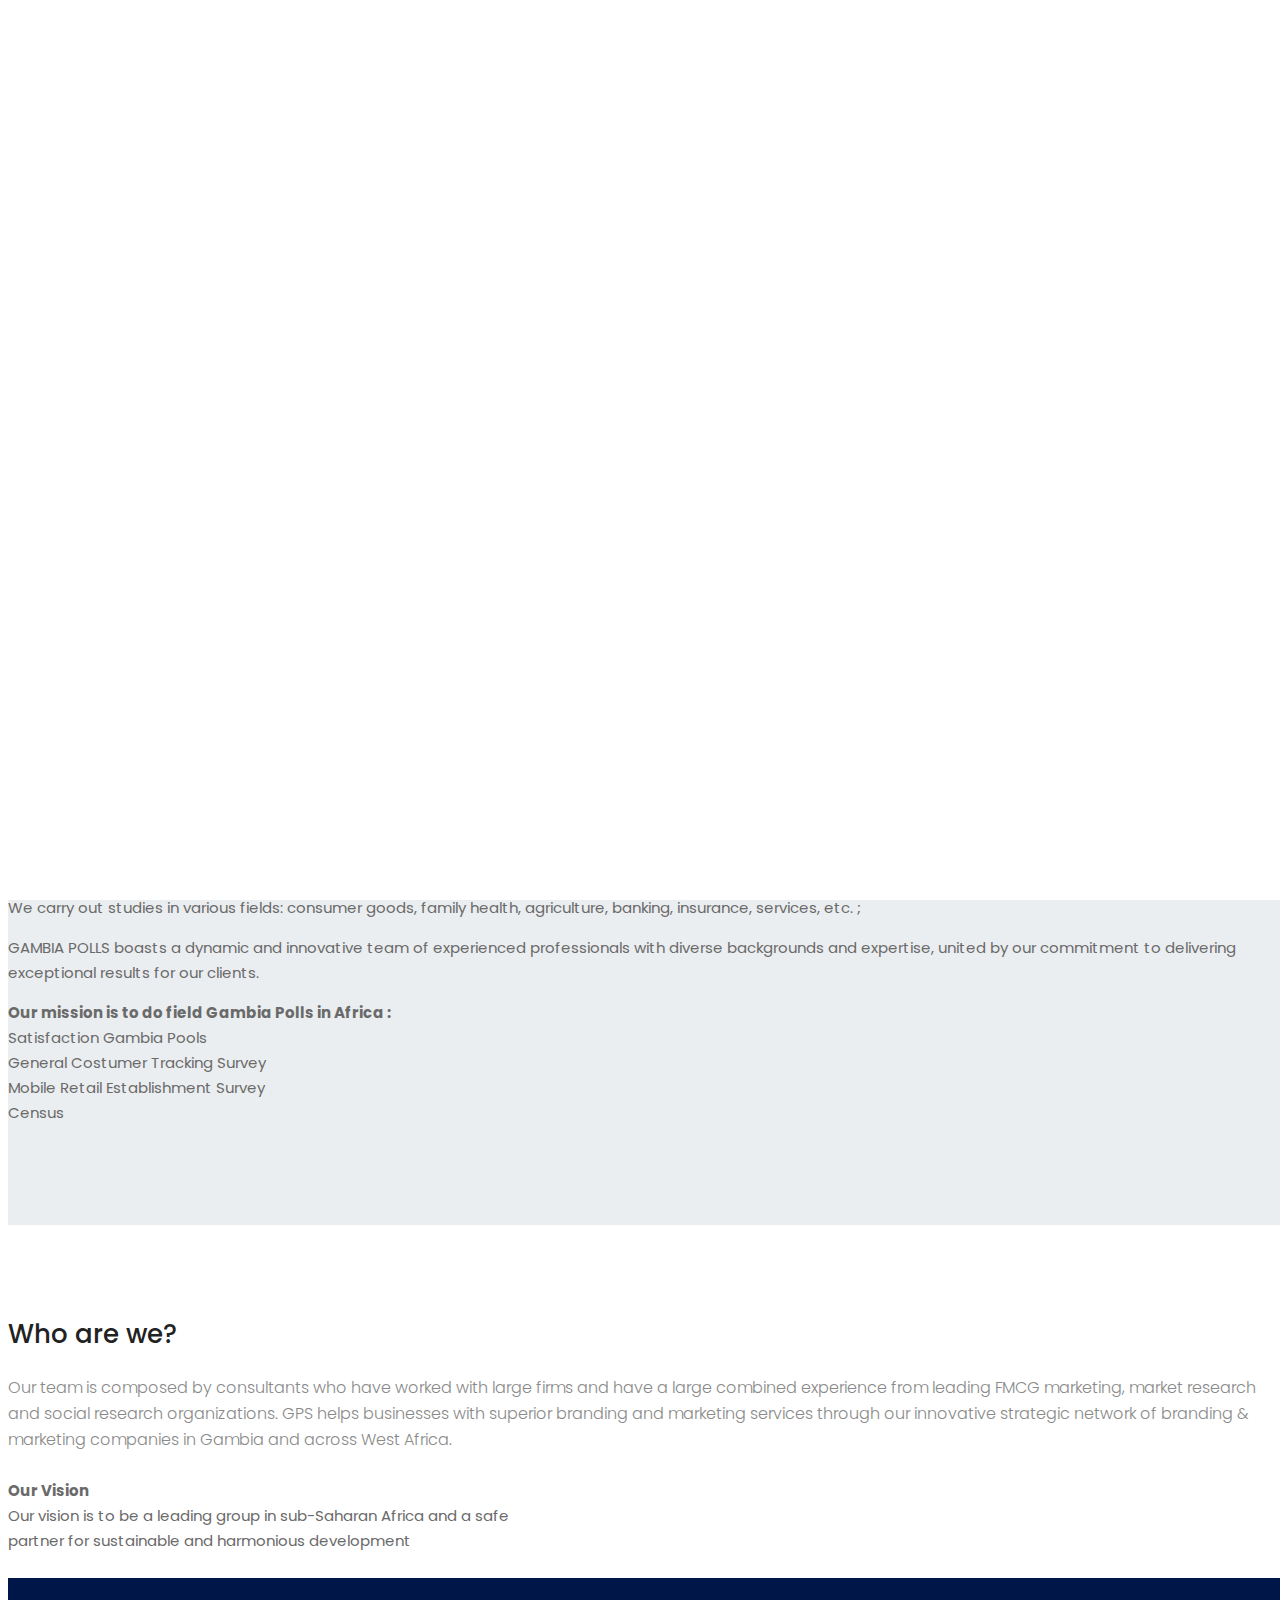
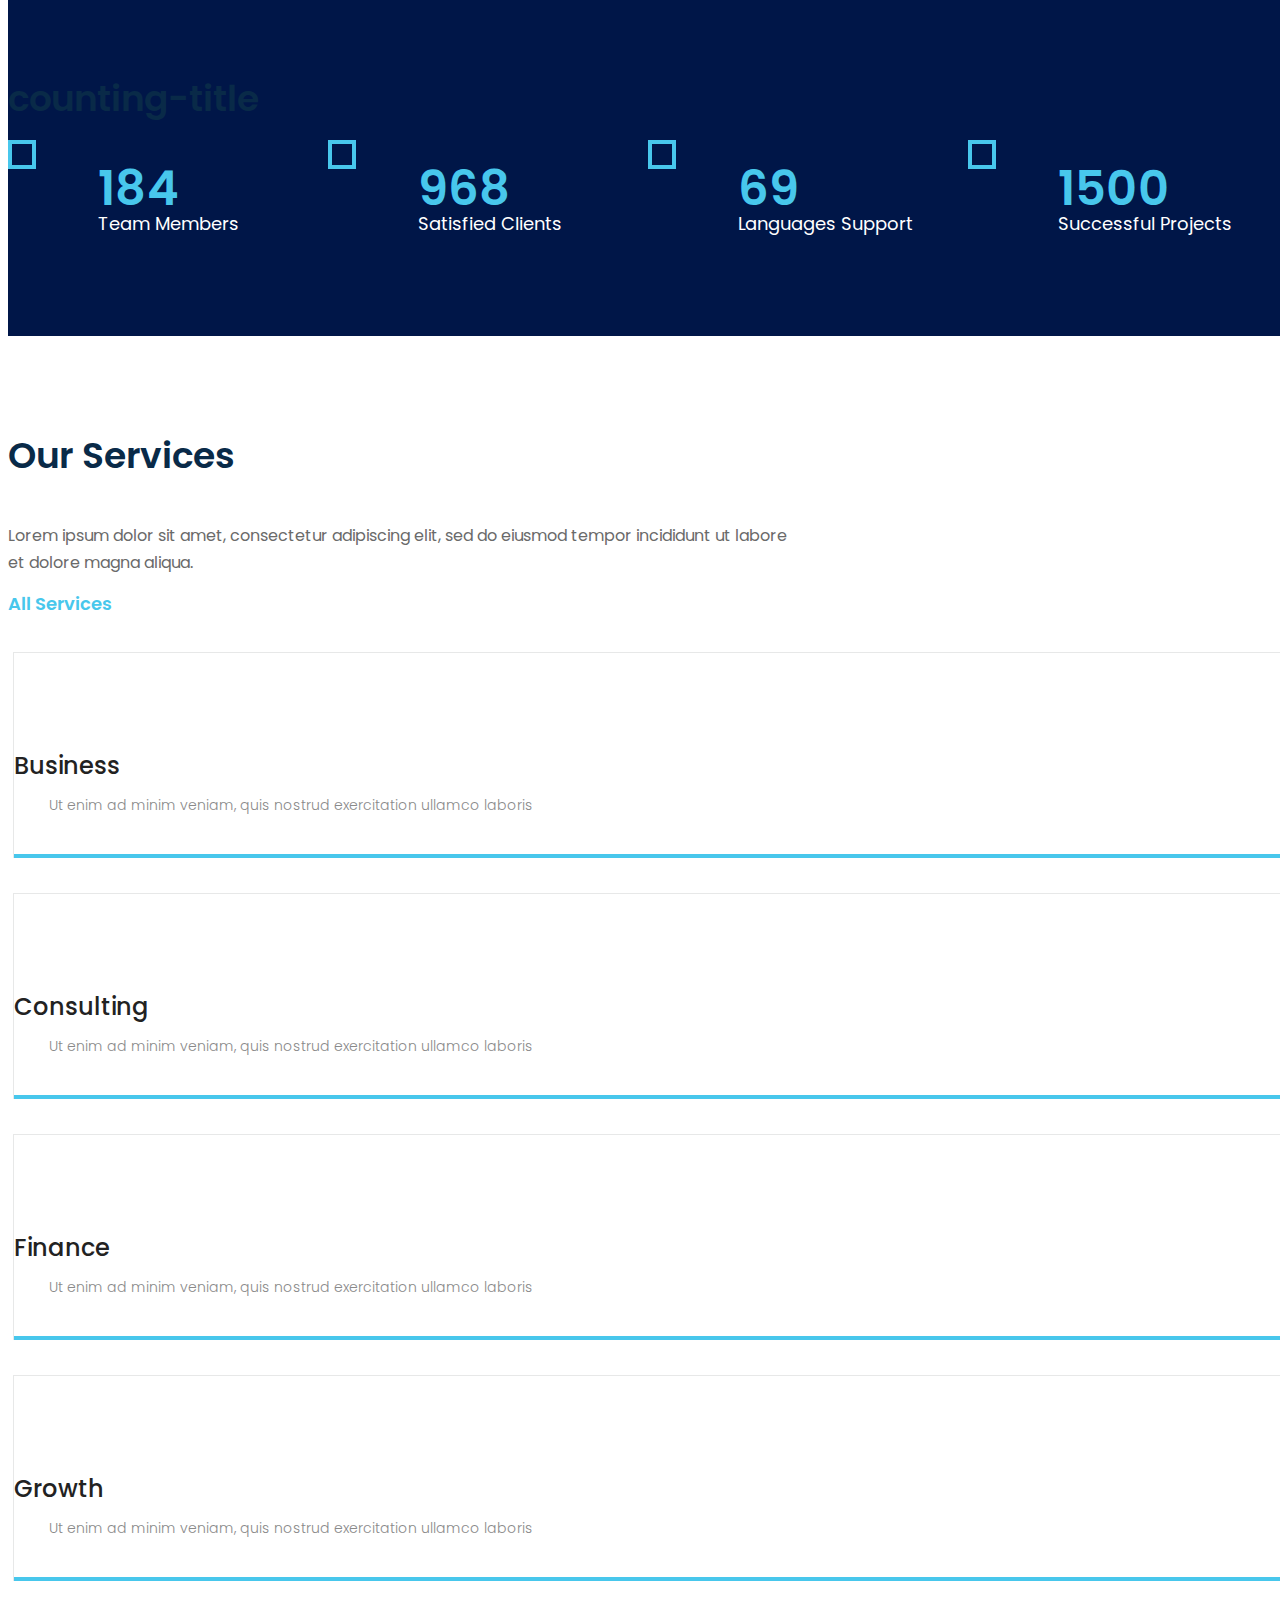
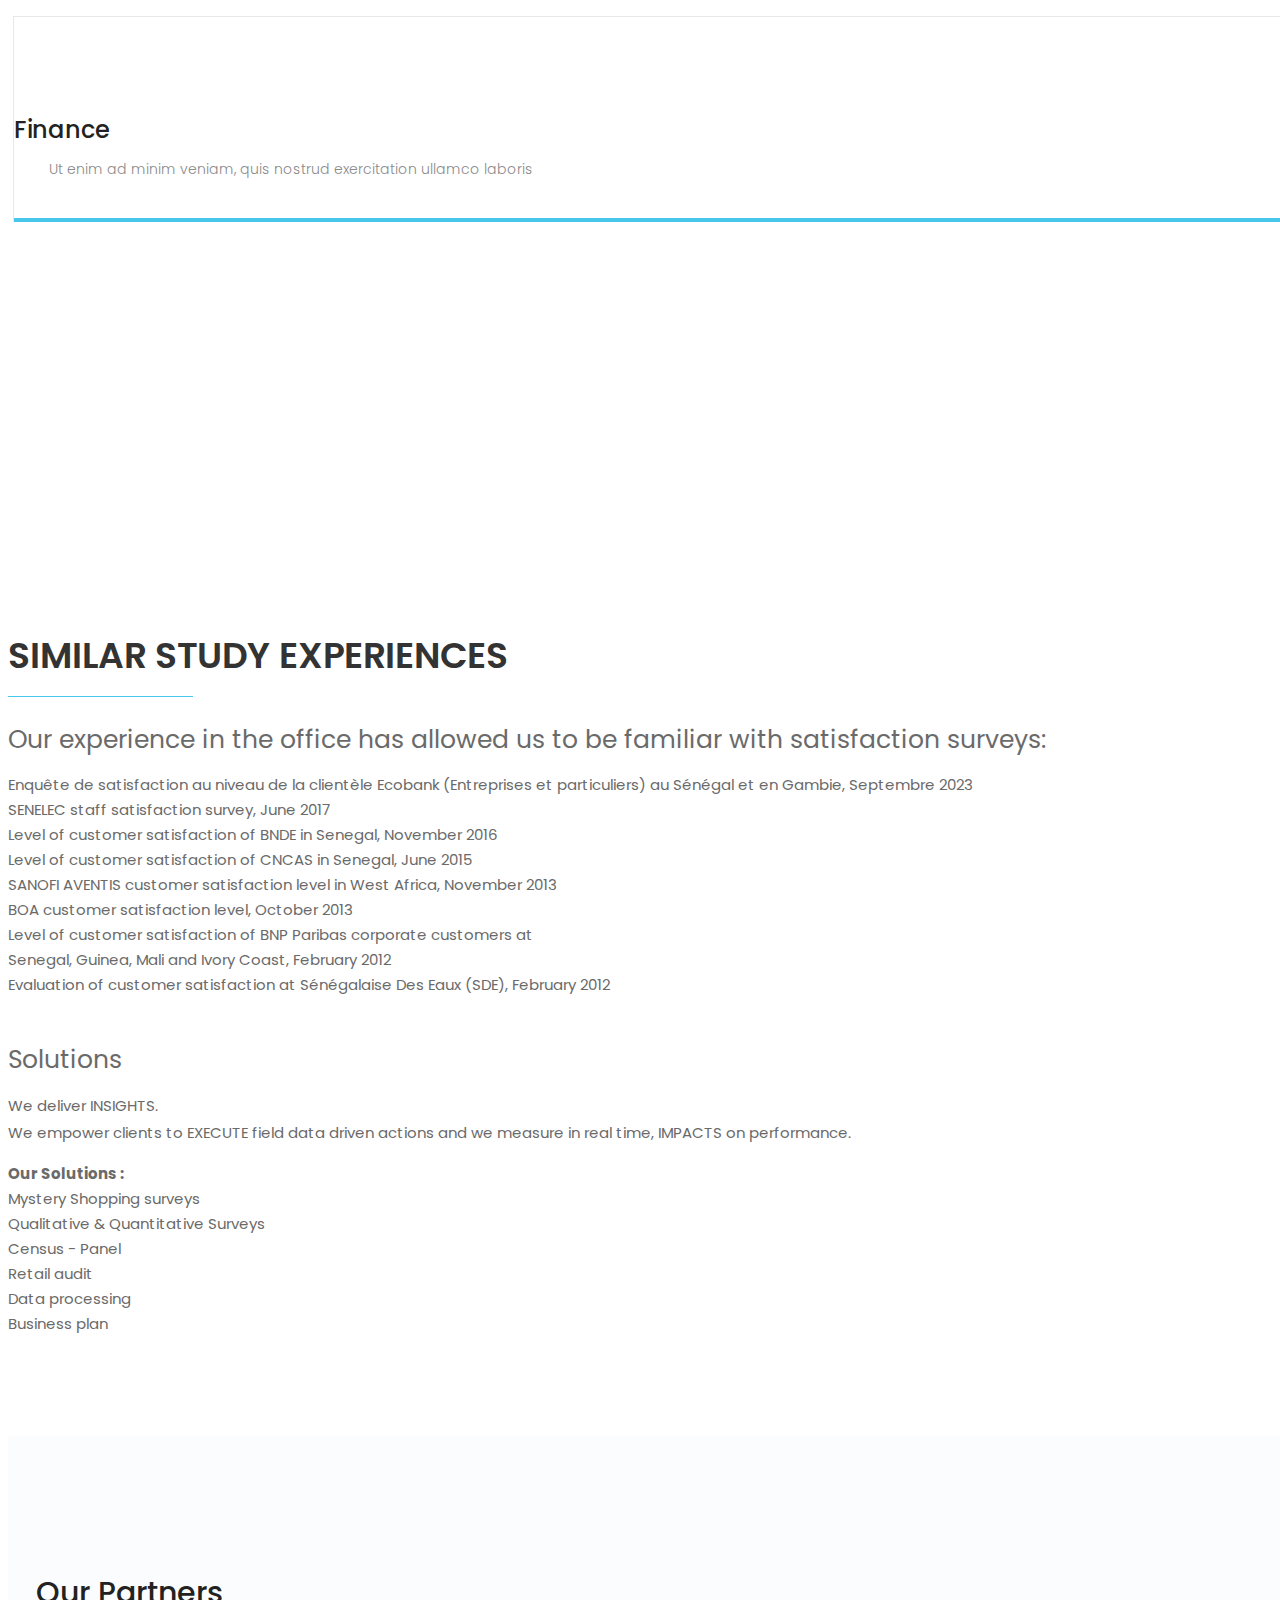
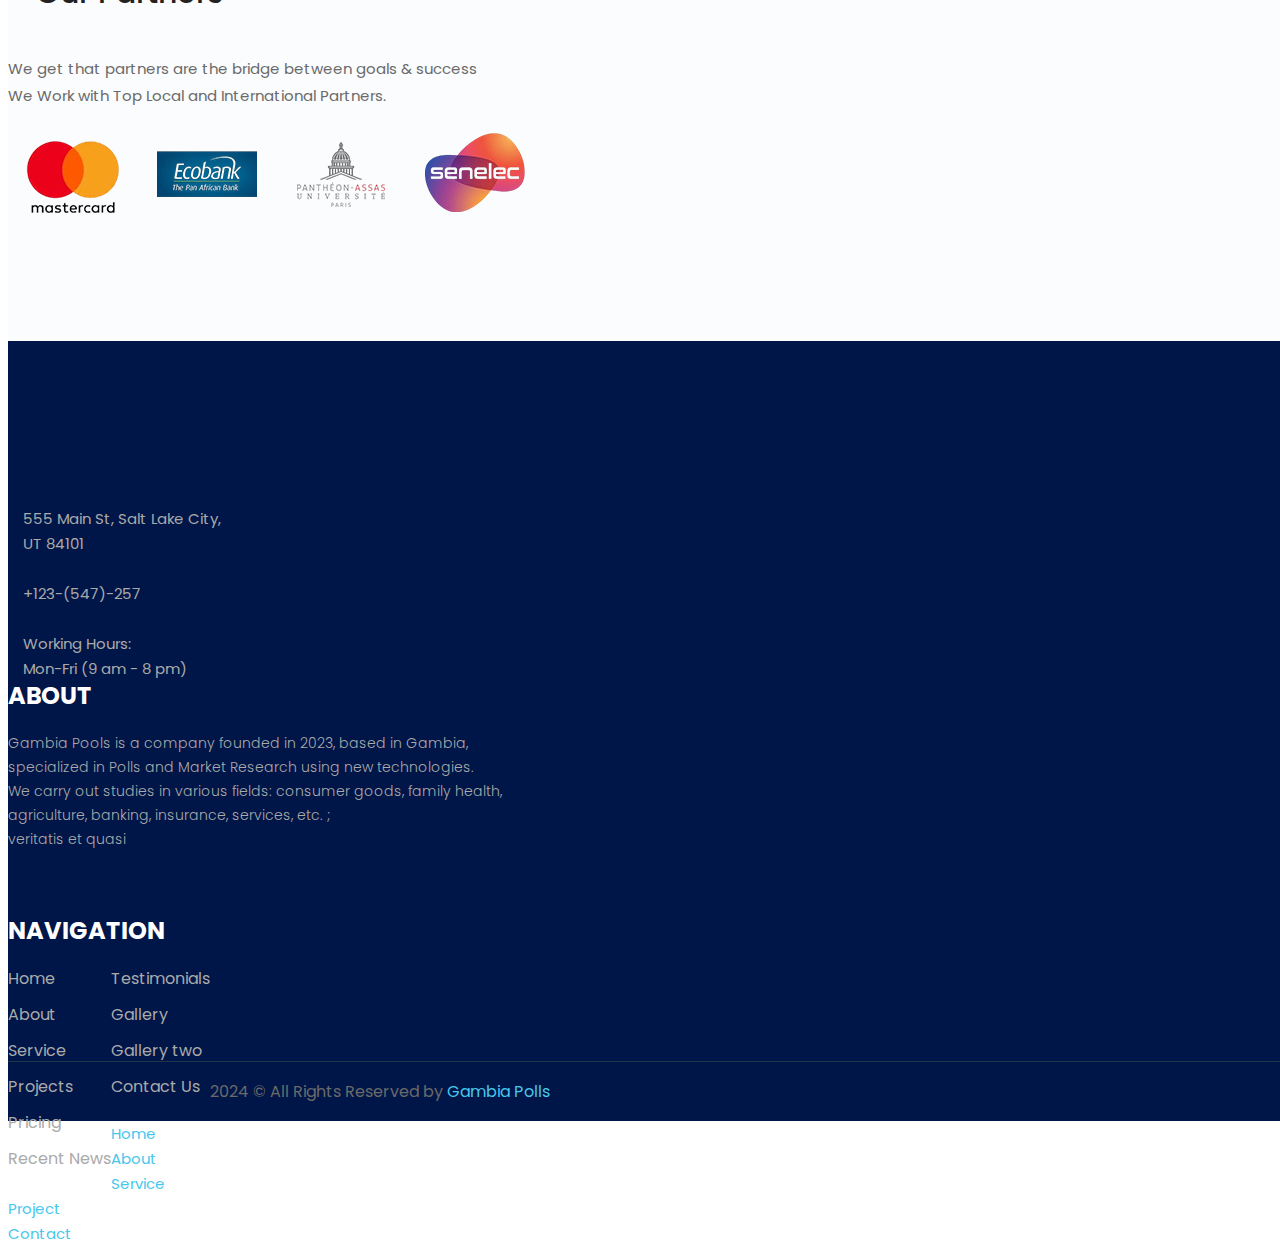
==== commit f300fd4a: "add" ====
--- a/about.html
+++ b/about.html
@@ -4,7 +4,7 @@
         <meta charset="utf-8">
         <meta http-equiv="X-UA-Compatible" content="IE=edge">
         <meta name="viewport" content="width=device-width, initial-scale=1">
-        <title>Consulting - Business, Finance and Professional Services HTML 5 Template</title>
+        <title>Gambia Polls</title>
         <!-- fav icon -->
         <link href="assets/images/favicon.png" rel="shortcut icon" type="image/png">
 
@@ -160,6 +160,25 @@
 
                              <br> We carry out studies in various fields: consumer goods, family health, agriculture, banking, insurance, services, etc. ;</p>
 
+                        </div>
+                    </div>
+                </div> <!-- header -->
+            </div><br>
+            <div class="container">
+                <div class="header">
+                    <div class="row">
+                        <div class="col-sm-4">
+                            <h2>About Our Company <br> OC</h2>
+                        </div>
+
+                        <div class="col-sm-8">
+                            <p> GAMBIA POLLS is a independant opinion research based in Gambia. We conducts opinion polls, surveys, social research and evaluation studies at the intersection of democracy, governance, economic conditions and public life
+
+                             <br> We carry out studies in various fields: consumer goods, family health, agriculture, banking, insurance, services, etc. ;</p>
+                             <p>GAMBIA POLLS boasts a dynamic and innovative team of experienced professionals with diverse backgrounds and expertise, united by our commitment to delivering exceptional results for our clients.
+
+                             </p>
+
                                 <ul class="service-list">
                                     <li> <strong>Our mission is to do field Gambia Polls in Africa :</strong> </li>
                                     <li><i class="fa fa-circle" aria-hidden="true"></i> Satisfaction Gambia Pools</li>
@@ -180,26 +199,19 @@
                 <div class="row">
                     <div class="col-md-6">
                         <div class="content">
-                            <h3>ABOUT GAMBIA POLLS<br> Who are we?</h3>
+                            <h3>Who are we?</h3>
                             <div class="text-wrapper">
-                            <p>Gambia polls is a research firm specializing in opinion polls and market studies.</p> 
-                            <p>The Manager Meissa Cellé AW, Statistical Engineer, 12 years of experience in conducting studies in Senegal and the sub-region.</p>
-                            <p> A team of collaborators specialized in the process of carrying out studies: <strong>Statisticians, Sociologists and Computer scientists.</strong> Each having followed a specific area of ​​qualification, we form a complementary team capable of offering services adapted to the needs of our partners.</p>
-                            <p> Our areas of activity are varied: mass consumption (food products, hygiene/beauty, cigarettes, etc.), family health, banks/insurance, services, oil companies, politics (confidential surveys), etc.</p>
-                            <p> The diversity of sectors of activity covered by GPS allows the team to adapt to any study needs and to move in any environment.</p>
-                            <p> We have an extensive network of experienced data collection agents familiar with new information collection technologies</p>
-                            <p> We have perfect knowledge of the national territory (a large number of national surveys) and familiar with large samples</p>
-                            <p> GPS operates in a number of countries in the sub-region, notably Côte d’Ivoire, Mali, Mauritania, Gambia, Guinea and Guinea-Bissau.</p>
-                            <p> We are regularly requested for studies by clients outside the sub-region: Morocco (OpinionWay), Nigeria (SIMTESS, KPMG), France (Paris Panthéon Assas Université), United States of America (Geopoll)</p>
-                            <p> In our studies, particular emphasis is placed on supervision and quality control <br>
-                                 Investigator briefing followed by a test and debriefing <br>
-                                 Start of interviews assisted by the supervisor <br>
-                                 Use of Tablets for data collection <br>
-                                 Field control provided by supervisors (10% of interviews assisted), in addition to supervision carried out remotely using the location of the collection agents. 
-                                 Telephone back checks carried out by the field manager 
-                                 Data purification and processing using SPSS software</p>
-                        </div>
-                        <a href="#" class="btn btn-primary readmore-btn">Read full message</a>
+                            <p>Our team is composed by consultants who have worked with large firms and have a large combined experience from leading FMCG marketing, market research and social research organizations. 
+                               GPS helps businesses with superior branding and marketing services through our innovative strategic network of branding & marketing companies in Gambia and across West Africa.
+                            </p> 
+
+                        </div><br>
+                        <ul class="service-list">
+                            <li> <strong>Our Vision</strong> </li>
+                            <li><i class="fa fa-circle" aria-hidden="true"></i>  Our vision is to be a leading group in sub-Saharan Africa and a safe</li>
+                            <li><i class="fa fa-circle" aria-hidden="true"></i>  partner for sustainable and harmonious development </li>   
+                        </ul>
+                        <!-- <a href="#" class="btn btn-primary readmore-btn">Read full message</a> -->
                     <!-- <div class="readmore-btn">Read more</div> -->
                         </div>
                     </div>
@@ -364,15 +376,12 @@
 
 
 
-        <section class="video-section">
-            <div class="container text-center">
-                <h2 class="hidden">title</h2>
-
-                <div id="lightBox" class="video-icon wow zoomIn">
-                    <a href="http://youtu.be/XbmmI2OiMk0" data-poptrox="youtube,800x480"><i class="fa fa-play" aria-hidden="true"></i></a>
-                </div> 
-            </div>
-        </section> <!-- video-section -->
+        <section class="secure-section">
+            <div class="container">
+                <h2>We plan to make your business secure & reliable</h2>
+                <a href="#" ></a>
+            </div>
+        </section> <!-- secure-section -->
 
 
 
@@ -384,8 +393,6 @@
                             <h3>SIMILAR STUDY EXPERIENCES</h3>
                             <h4>Our experience in the office has allowed us to be familiar with satisfaction surveys:</h4>
 
-                            <p></p>
-                            <p></p>
                             <ul class="service-list">
                                 <li><i class="fa fa-check" aria-hidden="true"></i> Enquête de satisfaction au niveau de la clientèle Ecobank (Entreprises et particuliers) au Sénégal et en Gambie, Septembre 2023 </li>
                                 <li><i class="fa fa-check" aria-hidden="true"></i> SENELEC staff satisfaction survey, June 2017</li>
@@ -398,21 +405,39 @@
                                 <li><i class="fa fa-check" aria-hidden="true"></i> Evaluation of customer satisfaction at Sénégalaise Des Eaux (SDE), February 2012</li>  
                             </ul>
                             <!-- <a href="#" class="btn btn-primary">Read full message</a> -->
-                        </div>
-                    </div>
+                             
+                        </div> 
+                    </div> <br>
 
                     <div class="col-md-5 hidden-sm hidden-xs">
                         <div class="caption text-center wow slideInRight">
                             <img src="assets/images/men1.png" alt="">
                         </div>
                     </div>
+                    <div class="col-md-8">
+                        <h4>Solutions</h4>
+                        <p>We deliver INSIGHTS. <br>
+                            We empower clients to EXECUTE field data driven actions and
+                            we measure in real time, IMPACTS on performance.
+                        </p>
+                        <ul class="service-list">
+                            <li> <strong>Our Solutions :</strong> </li>
+                            <li><i class="fa fa-circle" aria-hidden="true"></i> Mystery Shopping surveys</li>
+                            <li><i class="fa fa-circle" aria-hidden="true"></i> Qualitative & Quantitative Surveys </li>
+                            <li><i class="fa fa-circle" aria-hidden="true"></i> Census - Panel</li>
+                            <li><i class="fa fa-circle" aria-hidden="true"></i> Retail audit </li> 
+                            <li><i class="fa fa-circle" aria-hidden="true"></i> Data processing</li>    
+                            <li><i class="fa fa-circle" aria-hidden="true"></i> Business plan</li>    
+                        </ul>
+                        
+                    </div>
                 </div>
             </div>
         </section> <!-- thinking-section -->
 
 
 
-        <section class="achievement-section section-padding">
+        <section class="achievement-section section-padding-partners">
             <div class="container">
                 <div class="section-title text-center">
                     <div class="border-3"></div>
@@ -422,6 +447,9 @@
                     <div class="container text-center">
                         <div class="client-section">
                             <h3>Our Partners</h3>
+                            <p>We get that partners are the bridge between goals & success <br>
+                                We Work with Top Local and International Partners.
+                            </p>
                             <ul class="logo client-carousel owl-carousel owl-theme">
                                 <li class="wow fadeIn item"><img src="assets/images/client/1.png" alt=""></li>
         
--- a/assets/css/style.css
+++ b/assets/css/style.css
@@ -346,7 +346,7 @@
 .section-padding-about {
       padding: 60px 0; } }
 
-/* .section-padding-partners {
+.section-padding-partners {
   padding: 100px 0;
   background-color: #e7eef433; }
   @media only screen and (max-width: 991px) {
@@ -354,7 +354,7 @@
   padding: 80px 0; } }
 @media only screen and (max-width: 767px) {
 .section-padding-partners {
-  padding: 60px 0; } } */
+  padding: 0px 0; } }
 
 .section-padding {
   padding: 100px 0; }
@@ -2843,7 +2843,7 @@
         Secure-Section STYLE 
 ============================================================ */
 .secure-section {
-  background: url(../images/secure-bg.jpg) no-repeat center top;
+  background: url(../images/secure-bg.png) no-repeat center top;
   background-size: cover;
   background-attachment: fixed;
   padding: 80px 0; }
@@ -6103,7 +6103,7 @@
     .homePageOne .right-choice-section .section-wrapper {
       margin-bottom: 30px; } }
 .homePageOne .about-Company-Section {
-  background: url(../images/about-company-bg-2.jpg) no-repeat center top;
+  background: url(../images/about-company-bg-4.png) no-repeat center top;
   background-size: cover; }
   .homePageOne .about-Company-Section .section-title {
     margin-bottom: 112px; }
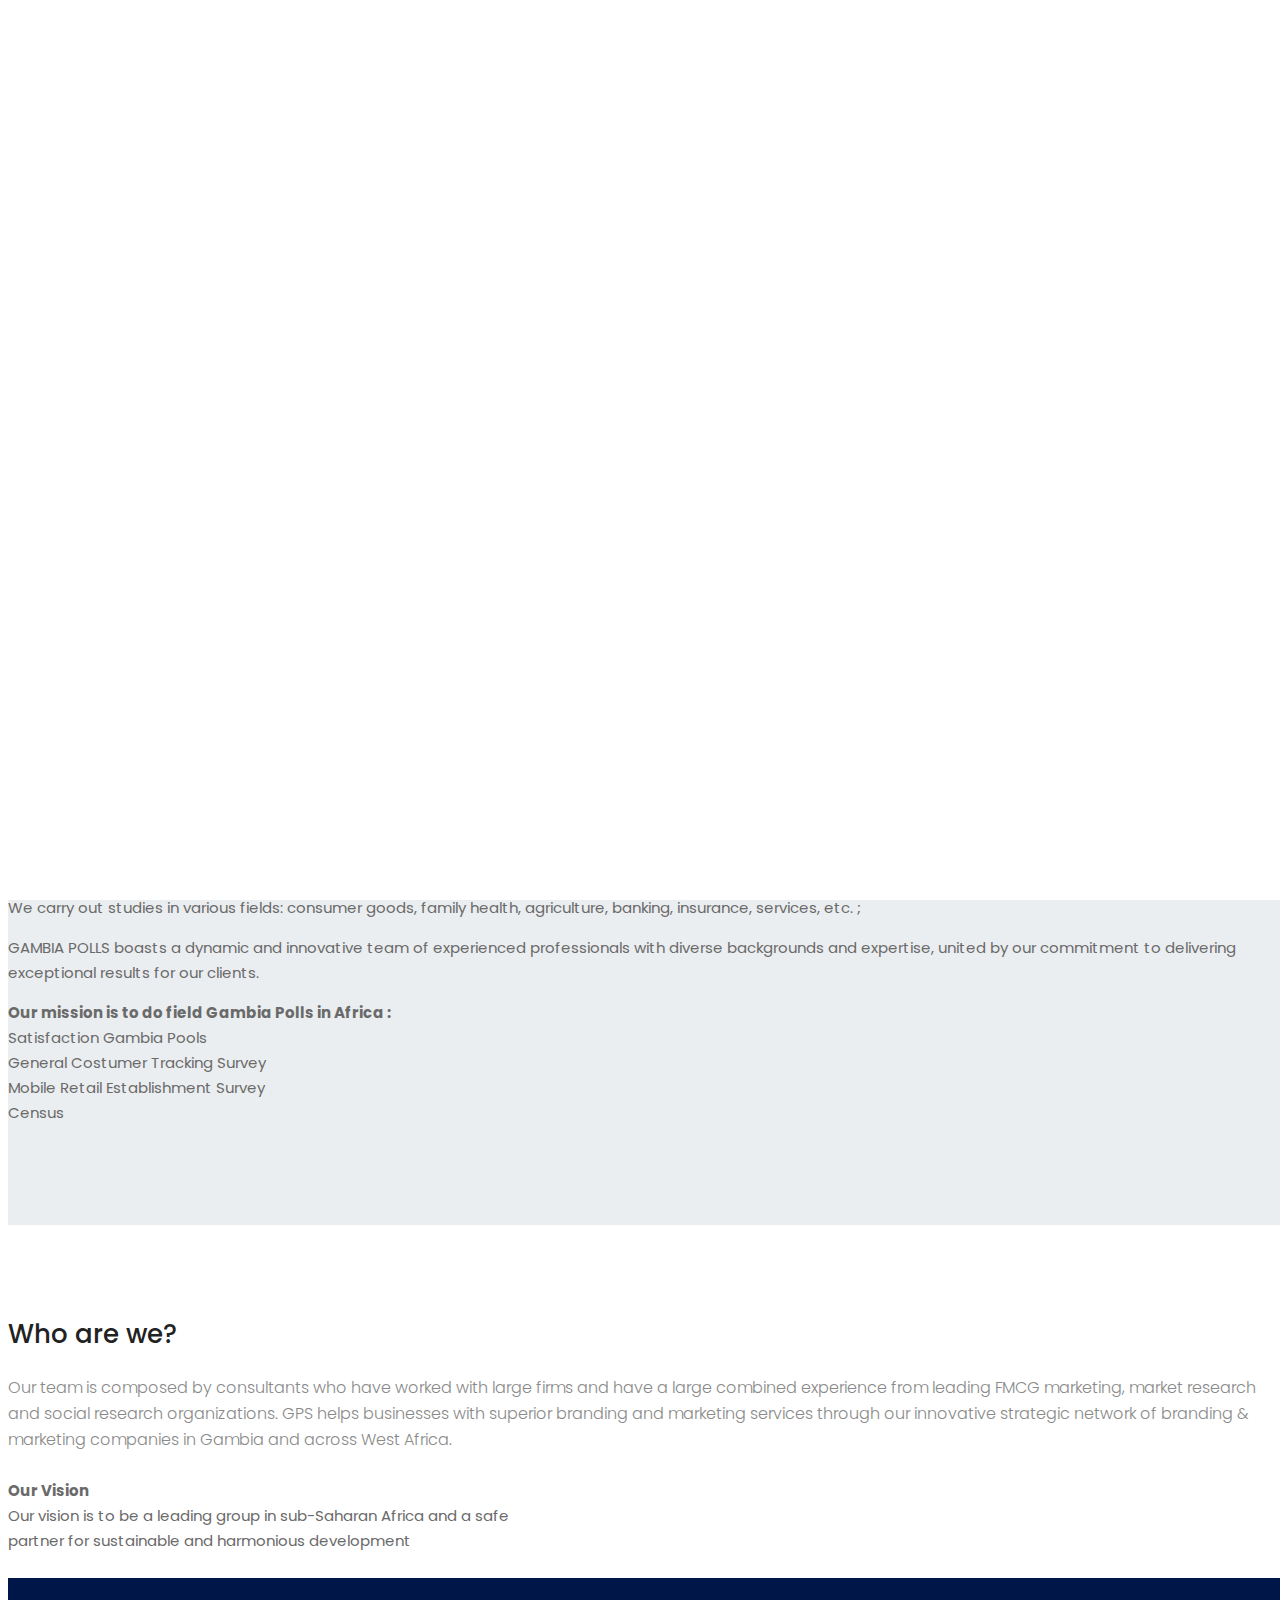
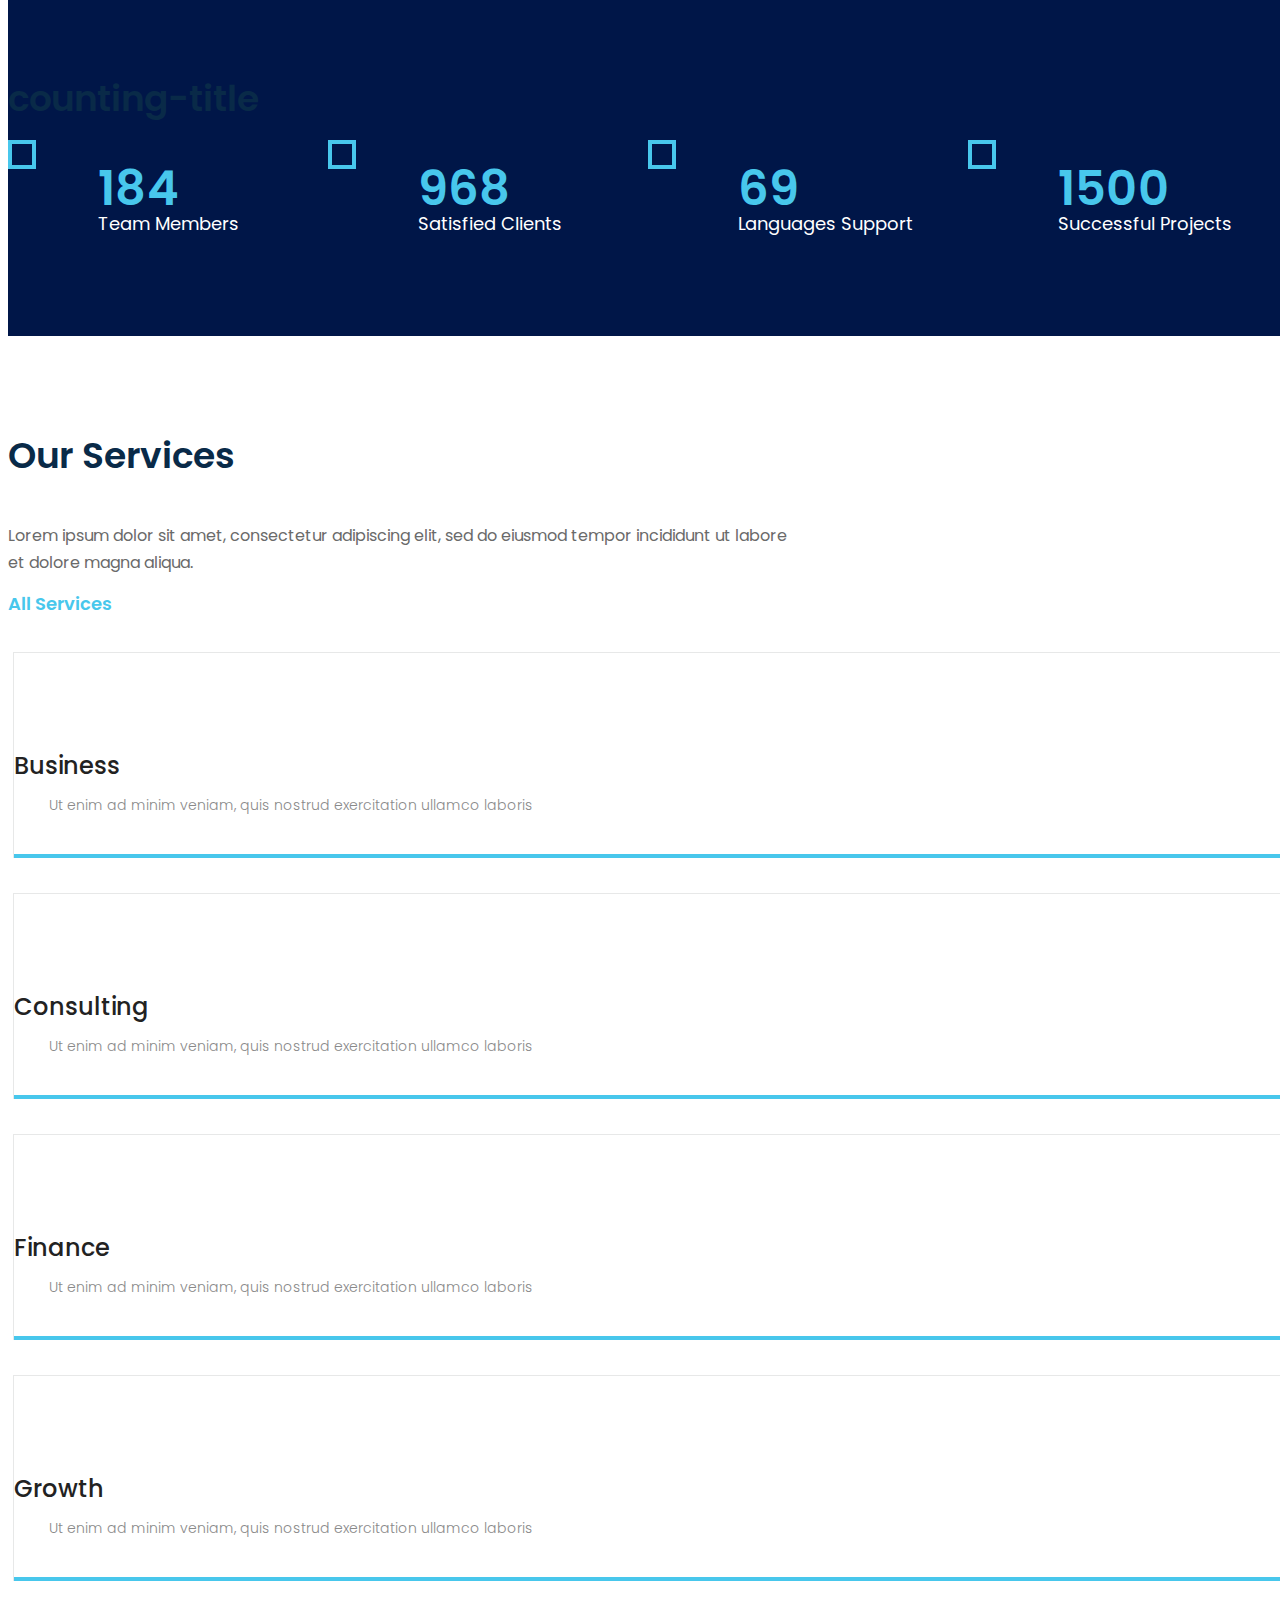
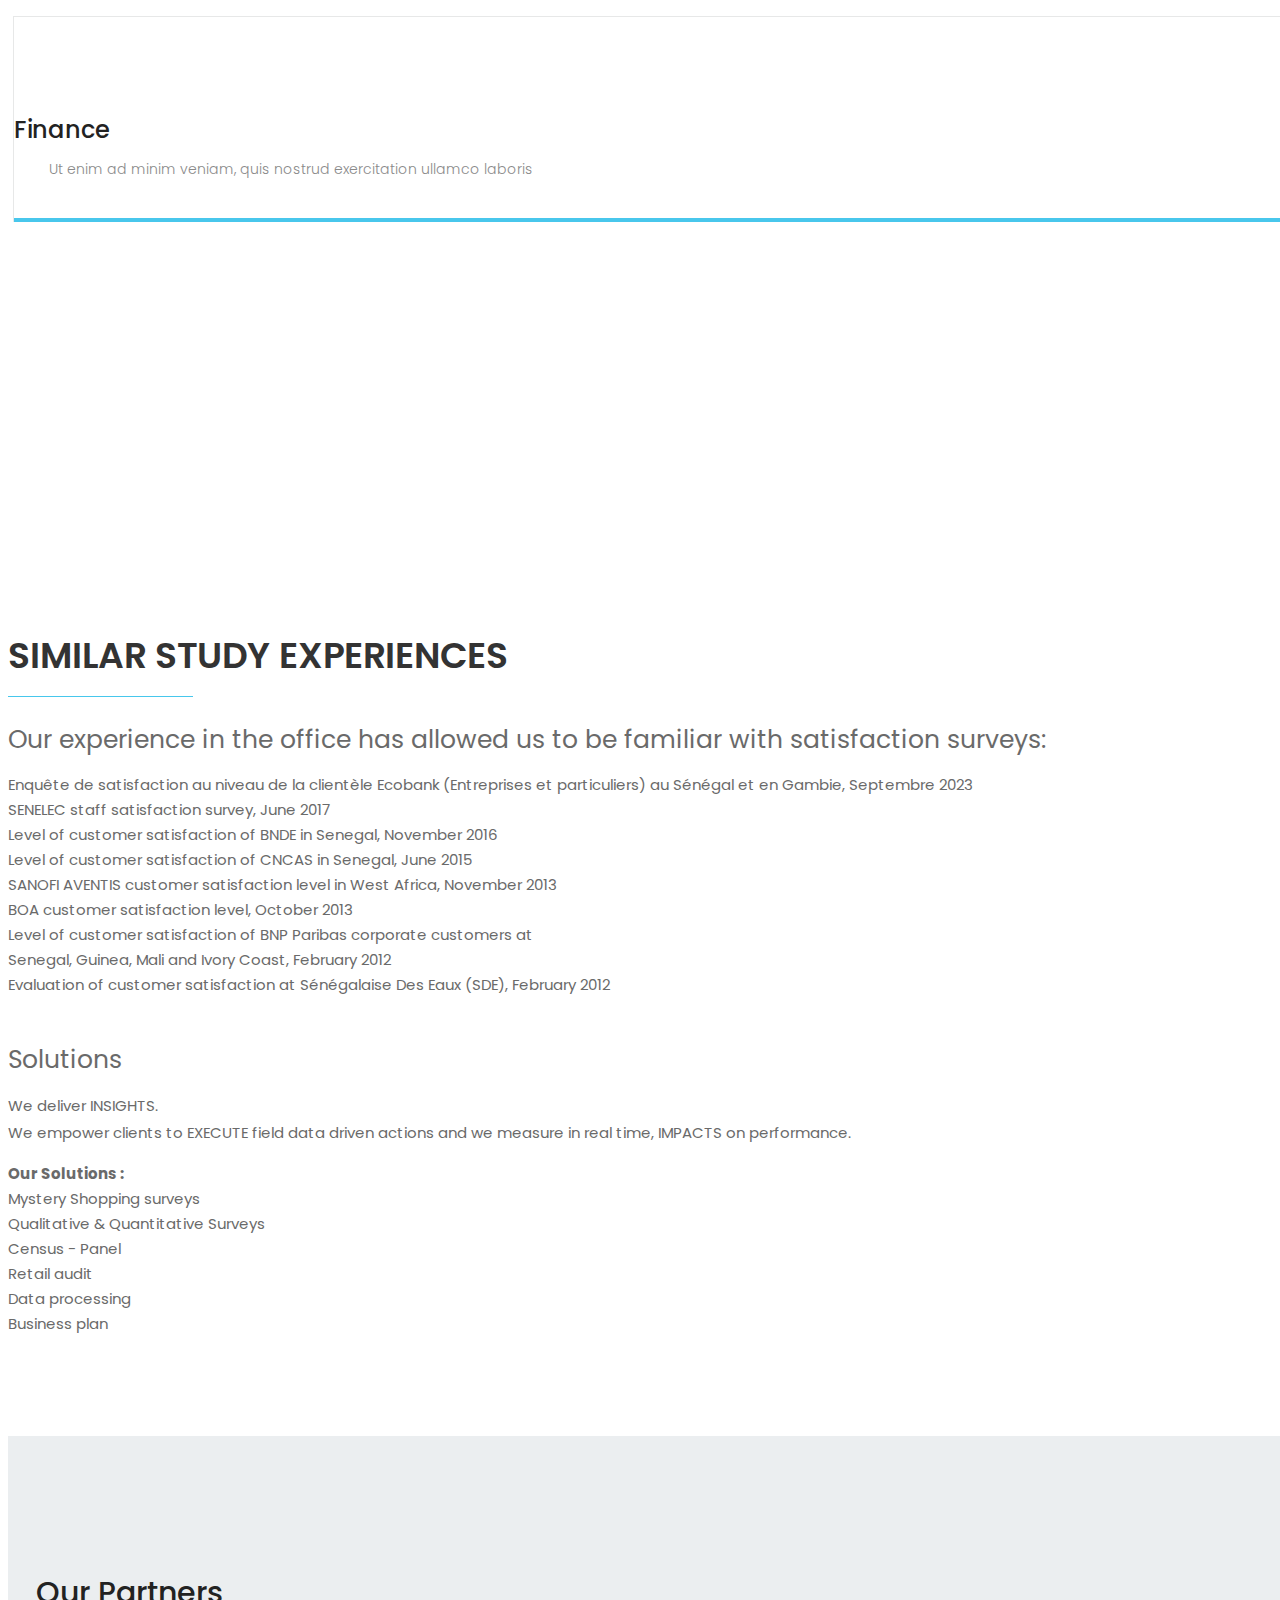
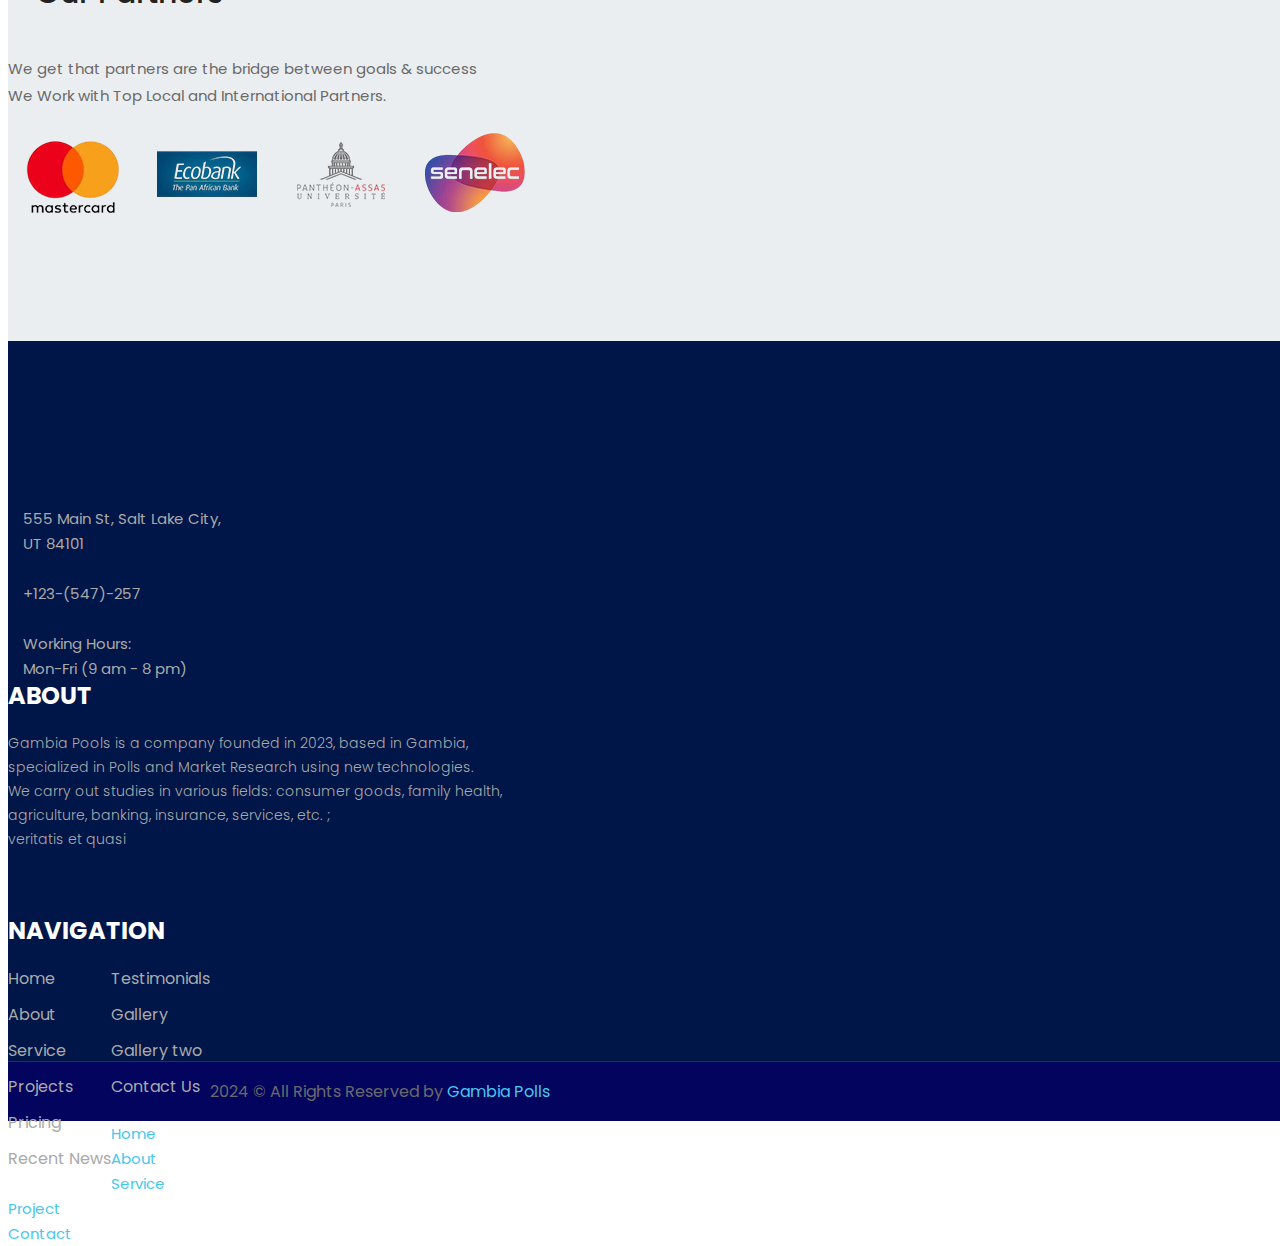
==== commit 4646745d: "add" ====
--- a/about.html
+++ b/about.html
@@ -168,7 +168,7 @@
                 <div class="header">
                     <div class="row">
                         <div class="col-sm-4">
-                            <h2>About Our Company <br> OC</h2>
+                            <h2>About Our Company <br> AC</h2>
                         </div>
 
                         <div class="col-sm-8">
@@ -218,7 +218,7 @@
 
                     <div class="col-md-6">
                         <div class="caption text-center wow slideInRight">
-                            <img src="assets/images/office-man.png" alt="">
+                            <img src="assets/images/men3.jpg.png" alt="">
                         </div>
                     </div>
                 </div>
@@ -378,7 +378,7 @@
 
         <section class="secure-section">
             <div class="container">
-                <h2>We plan to make your business secure & reliable</h2>
+                <h2>Highly qualified solutions specifically adapted to your needs</h2>
                 <a href="#" ></a>
             </div>
         </section> <!-- secure-section -->
@@ -411,7 +411,7 @@
 
                     <div class="col-md-5 hidden-sm hidden-xs">
                         <div class="caption text-center wow slideInRight">
-                            <img src="assets/images/men1.png" alt="">
+                            <img src="assets/images/men2.png" alt="">
                         </div>
                     </div>
                     <div class="col-md-8">
--- a/assets/css/style.css
+++ b/assets/css/style.css
@@ -348,7 +348,7 @@
 
 .section-padding-partners {
   padding: 100px 0;
-  background-color: #e7eef433; }
+  background-color: #ebeef0; }
   @media only screen and (max-width: 991px) {
 .section-padding-partners {
   padding: 80px 0; } }
@@ -1244,9 +1244,9 @@
         line-height: 50px !important; } }
     @media only screen and (max-width: 767px) {
       .slider-section #rev_slider_1 .font-extra-bold {
-        font-size: 25px !important;
-        line-height: 40px !important;
-        margin: 0 0 9px !important; } }
+        font-size: 22px !important;
+        line-height: 15px !important;
+        margin: 0 0 9px 15px !important; } }
   .slider-section #rev_slider_1 .font-medium {
     font-size: 18px !important;
     font-weight: 500 !important;
@@ -1261,9 +1261,9 @@
         margin: 0 0 9px !important; } }
     @media only screen and (max-width: 479px) {
       .slider-section #rev_slider_1 .font-medium {
-        font-size: 14px !important;
+        font-size: 11px !important;
         line-height: 18px !important;
-        margin: 30px 0 9px !important; } }
+        margin: 30px 0 9px 15px !important; } }
   .slider-section #rev_slider_1 .btn {
     font-size: 18px !important;
     border-radius: 0;
@@ -5961,7 +5961,7 @@
           .footer-section .footer-container .footer-wrapper .wrapper-option li a:hover {
             color: #48c7ec; }
   .footer-section .copy-right {
-    background-color: #001648;
+    background-color: #03045e;
     padding: 16px 0;
     border-top: 1px solid #203548; }
     .footer-section .copy-right p {
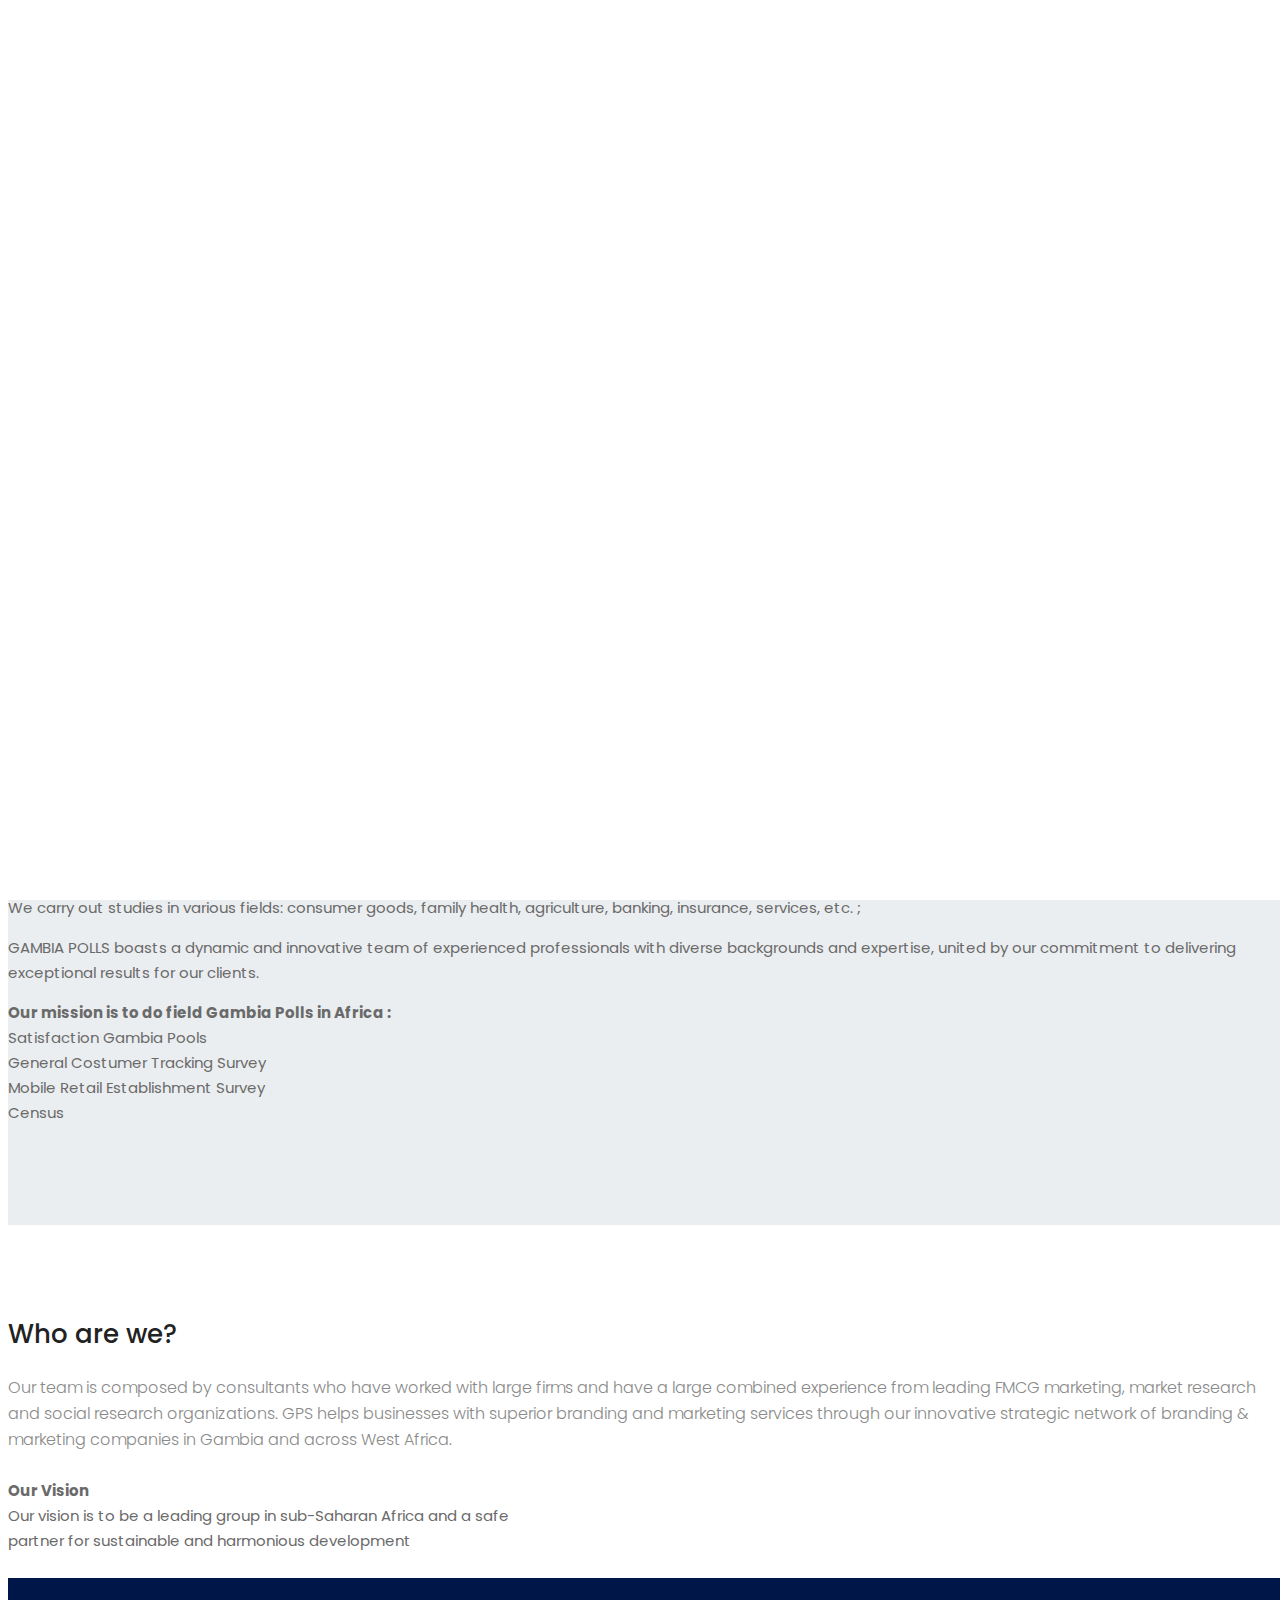
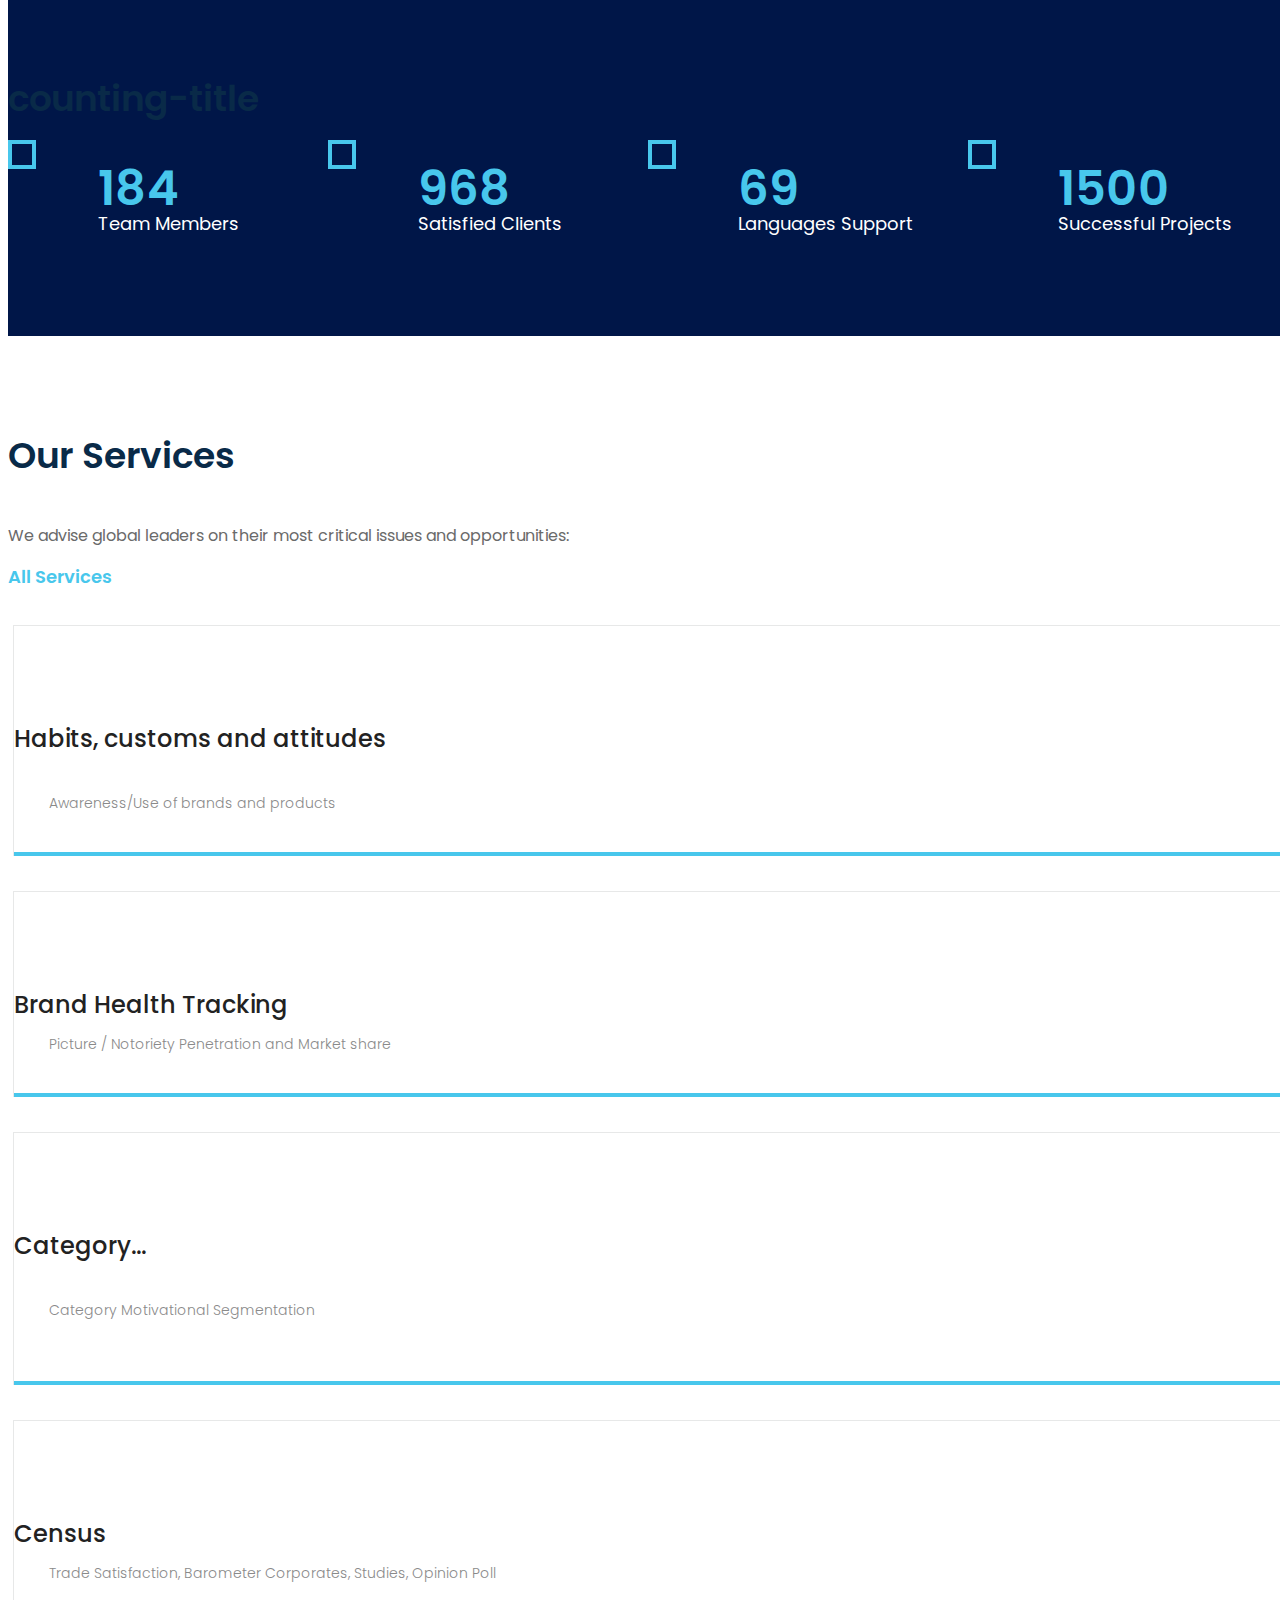
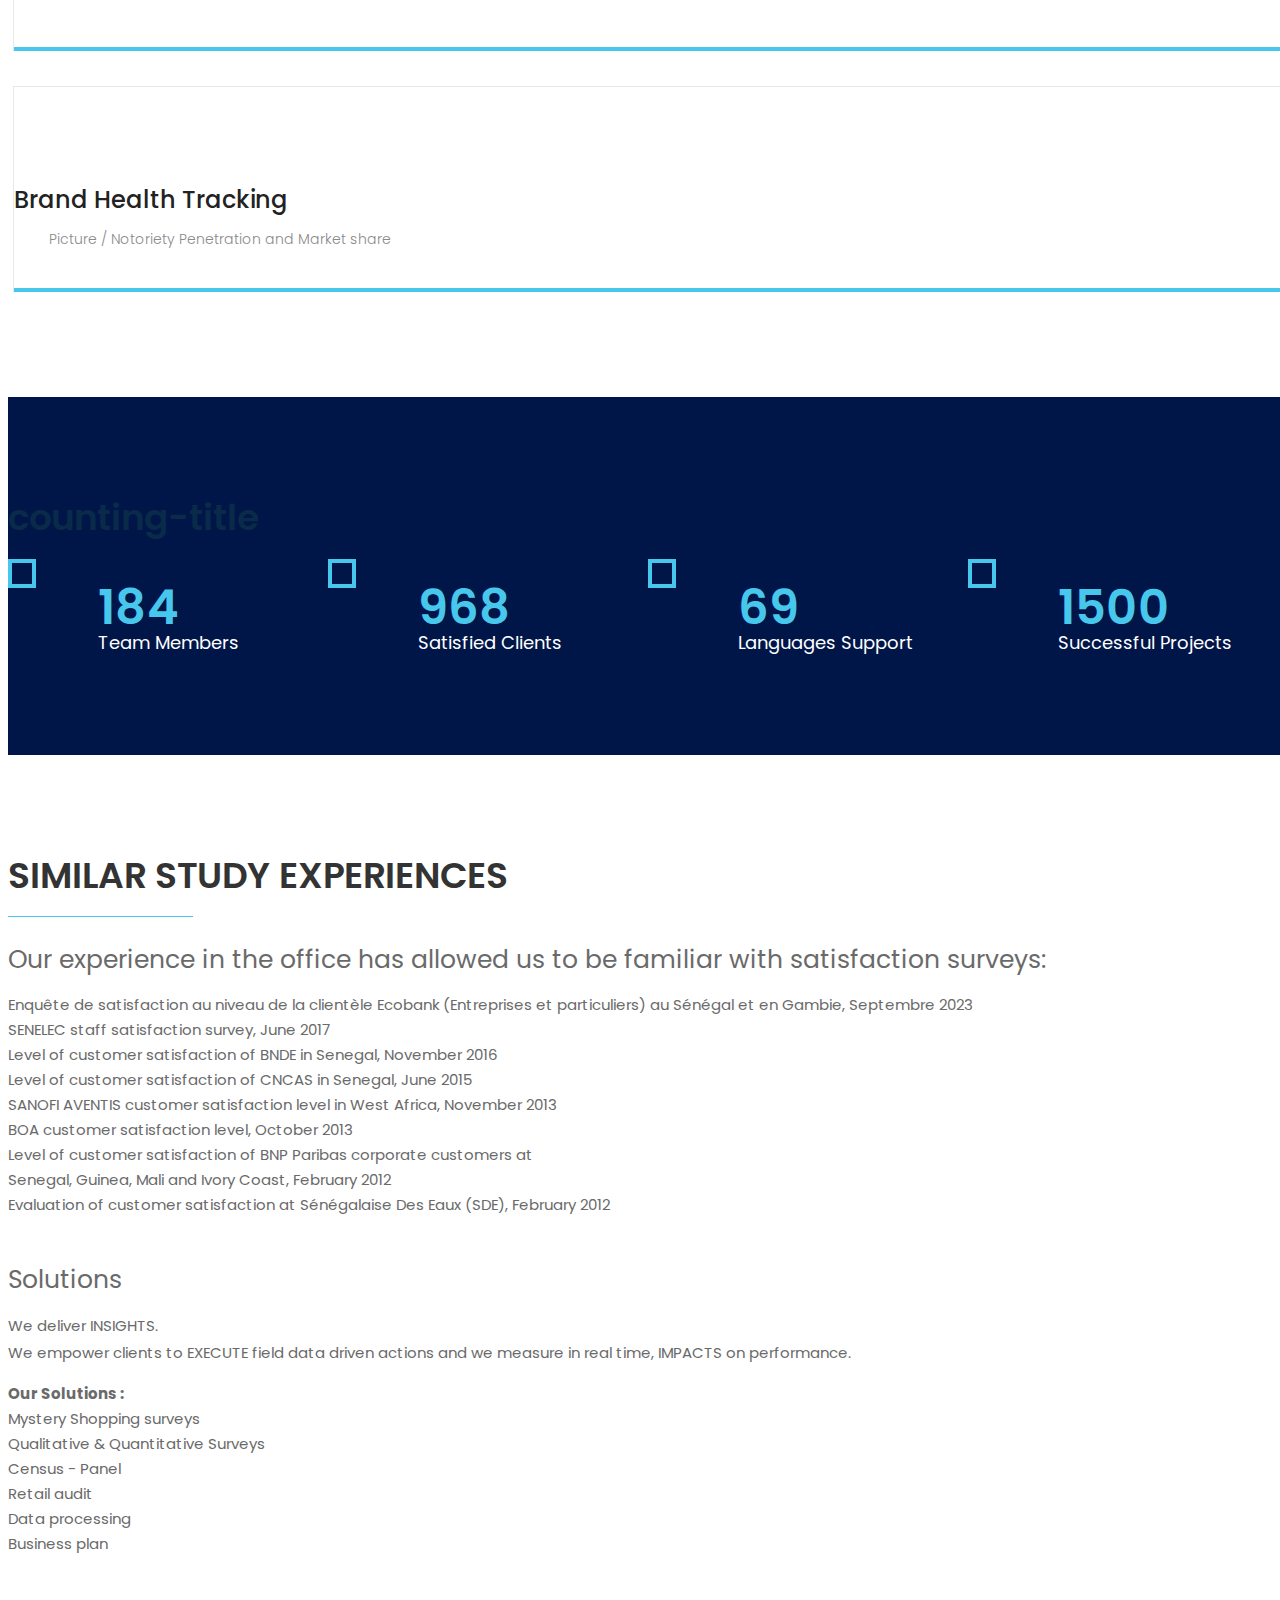
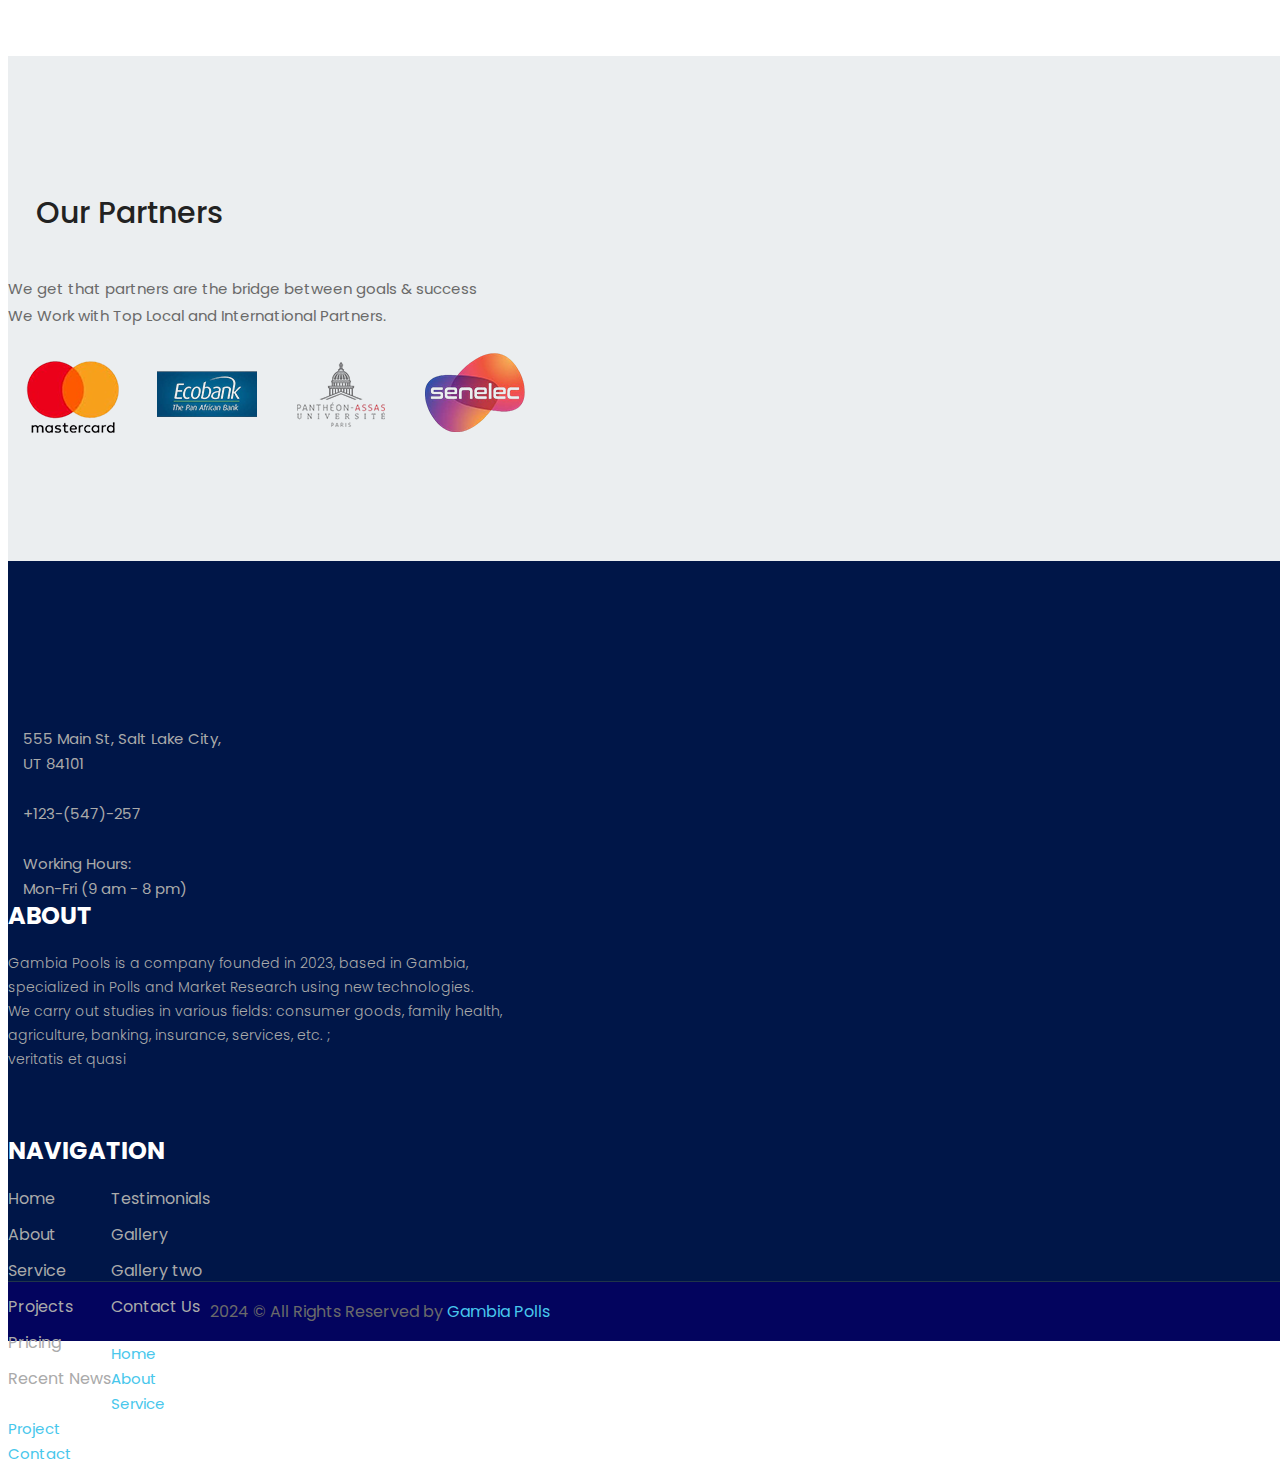
==== commit fff60bff: "add" ====
--- a/about.html
+++ b/about.html
@@ -286,7 +286,7 @@
                 <div class="section-title">
                     <h2>Our Services</h2>
                     <div class="border-3"></div>
-                    <p>Lorem ipsum dolor sit amet, consectetur adipiscing elit, sed do eiusmod tempor incididunt ut labore <br> et dolore magna aliqua.</p>
+                    <p>We advise global leaders on their most critical issues and opportunities: <br></p>
                     <a href="#" class="link">All Services</a>
                 </div> <!-- section-title -->
 
@@ -295,8 +295,8 @@
                         <div class="icon"><img src="assets/images/icon/i1.png" alt=""></div>
 
                         <div class="wrapper-content">
-                            <h4><a href="#">Business</a></h4>
-                            <p>Ut enim ad minim veniam, quis nostrud exercitation ullamco laboris</p>
+                            <h4><a href="#">Habits, customs and attitudes </a></h4><br>
+                            <p>Awareness/Use of brands and products</p>
                         </div>
 
                         <div class="hover">
@@ -311,8 +311,8 @@
                         <div class="icon"><img src="assets/images/icon/i2.png" alt=""></div>
 
                         <div class="wrapper-content">
-                            <h4><a href="#">Consulting</a></h4>
-                            <p>Ut enim ad minim veniam, quis nostrud exercitation ullamco laboris</p>
+                            <h4><a href="#">Brand Health Tracking</a></h4>
+                            <p>Picture / Notoriety Penetration and Market share</p>
                         </div>
 
                         <div class="hover">
@@ -327,8 +327,8 @@
                         <div class="icon"><img src="assets/images/icon/i3.png" alt=""></div>
 
                         <div class="wrapper-content">
-                            <h4><a href="#">Finance</a></h4>
-                            <p>Ut enim ad minim veniam, quis nostrud exercitation ullamco laboris</p>
+                            <h4><a href="#">Category...</a></h4><br>
+                            <p>Category Motivational Segmentation <br><br> </p>
                         </div>
 
                         <div class="hover">
@@ -343,8 +343,8 @@
                         <div class="icon"><img src="assets/images/icon/i4.png" alt=""></div>
 
                         <div class="wrapper-content">
-                            <h4><a href="#">Growth</a></h4>
-                            <p>Ut enim ad minim veniam, quis nostrud exercitation ullamco laboris</p>
+                            <h4><a href="#">Census</a></h4>
+                            <p>Trade Satisfaction, Barometer Corporates, Studies, Opinion Poll <br> </p><br>
                         </div>
 
                         <div class="hover">
@@ -359,8 +359,8 @@
                         <div class="icon"><img src="assets/images/icon/i2.png" alt=""></div>
 
                         <div class="wrapper-content">
-                            <h4><a href="#">Finance</a></h4>
-                            <p>Ut enim ad minim veniam, quis nostrud exercitation ullamco laboris</p>
+                            <h4><a href="#">Brand Health Tracking</a></h4>
+                            <p>Picture / Notoriety Penetration and Market share</p>
                         </div>
 
                         <div class="hover">
@@ -376,12 +376,57 @@
 
 
 
-        <section class="secure-section">
+        <section class="counting-section section-padding">
             <div class="container">
-                <h2>Highly qualified solutions specifically adapted to your needs</h2>
-                <a href="#" ></a>
-            </div>
-        </section> <!-- secure-section -->
+                <h2 class="hidden">counting-title</h2>
+
+                <div class="counting-pusher">
+                    <div class="counting-wrapper">
+                        <span class="icon pull-left"><img src="assets/images/counter/1.png" alt=""></span>
+
+                        <div class="content">
+                            <div class="count-description">
+                                <span class="timer">184</span>
+                            </div>
+                            <p>Team Members</p>
+                        </div>
+                    </div>  
+
+                    <div class="counting-wrapper">
+                        <span class="icon pull-left"><img src="assets/images/counter/2.png" alt=""></span>
+
+                        <div class="content">
+                            <div class="count-description">
+                                <span class="timer">968</span>
+                            </div>
+                            <p>Satisfied Clients</p>
+                        </div>
+                    </div>  
+
+                    <div class="counting-wrapper">
+                        <span class="icon pull-left"><img src="assets/images/counter/3.png" alt=""></span>
+
+                        <div class="content">
+                            <div class="count-description">
+                                <span class="timer">69</span>
+                            </div>
+                            <p>Languages Support</p>
+                        </div>
+                    </div> 
+
+                    <div class="counting-wrapper">
+                        <span class="icon pull-left"><img src="assets/images/counter/4.png" alt=""></span>
+
+                        <div class="content">
+                            <div class="count-description">
+                                <span class="timer">1500</span>
+                            </div>
+                            <p>Successful Projects</p>
+                        </div>
+                    </div>  
+                </div> 
+            </div>
+        </section> <!-- counting-section -->
 
 
 
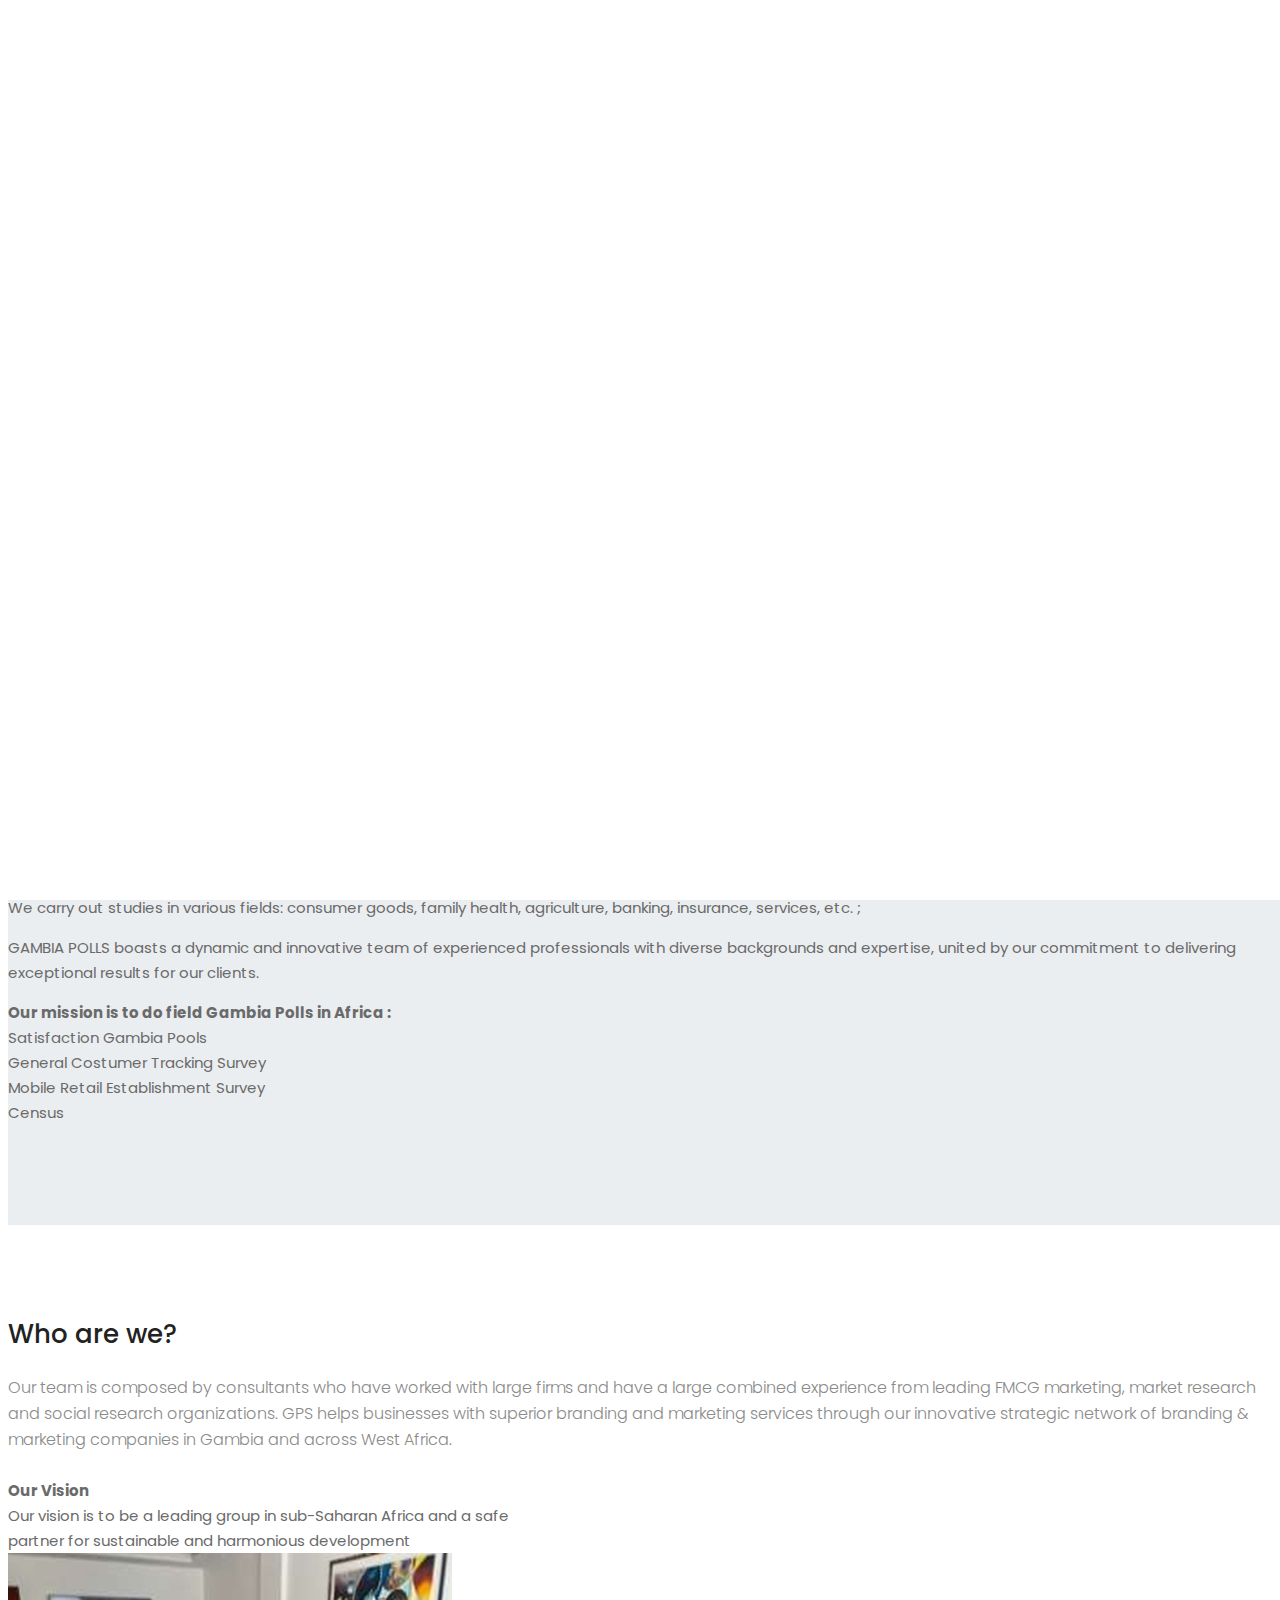
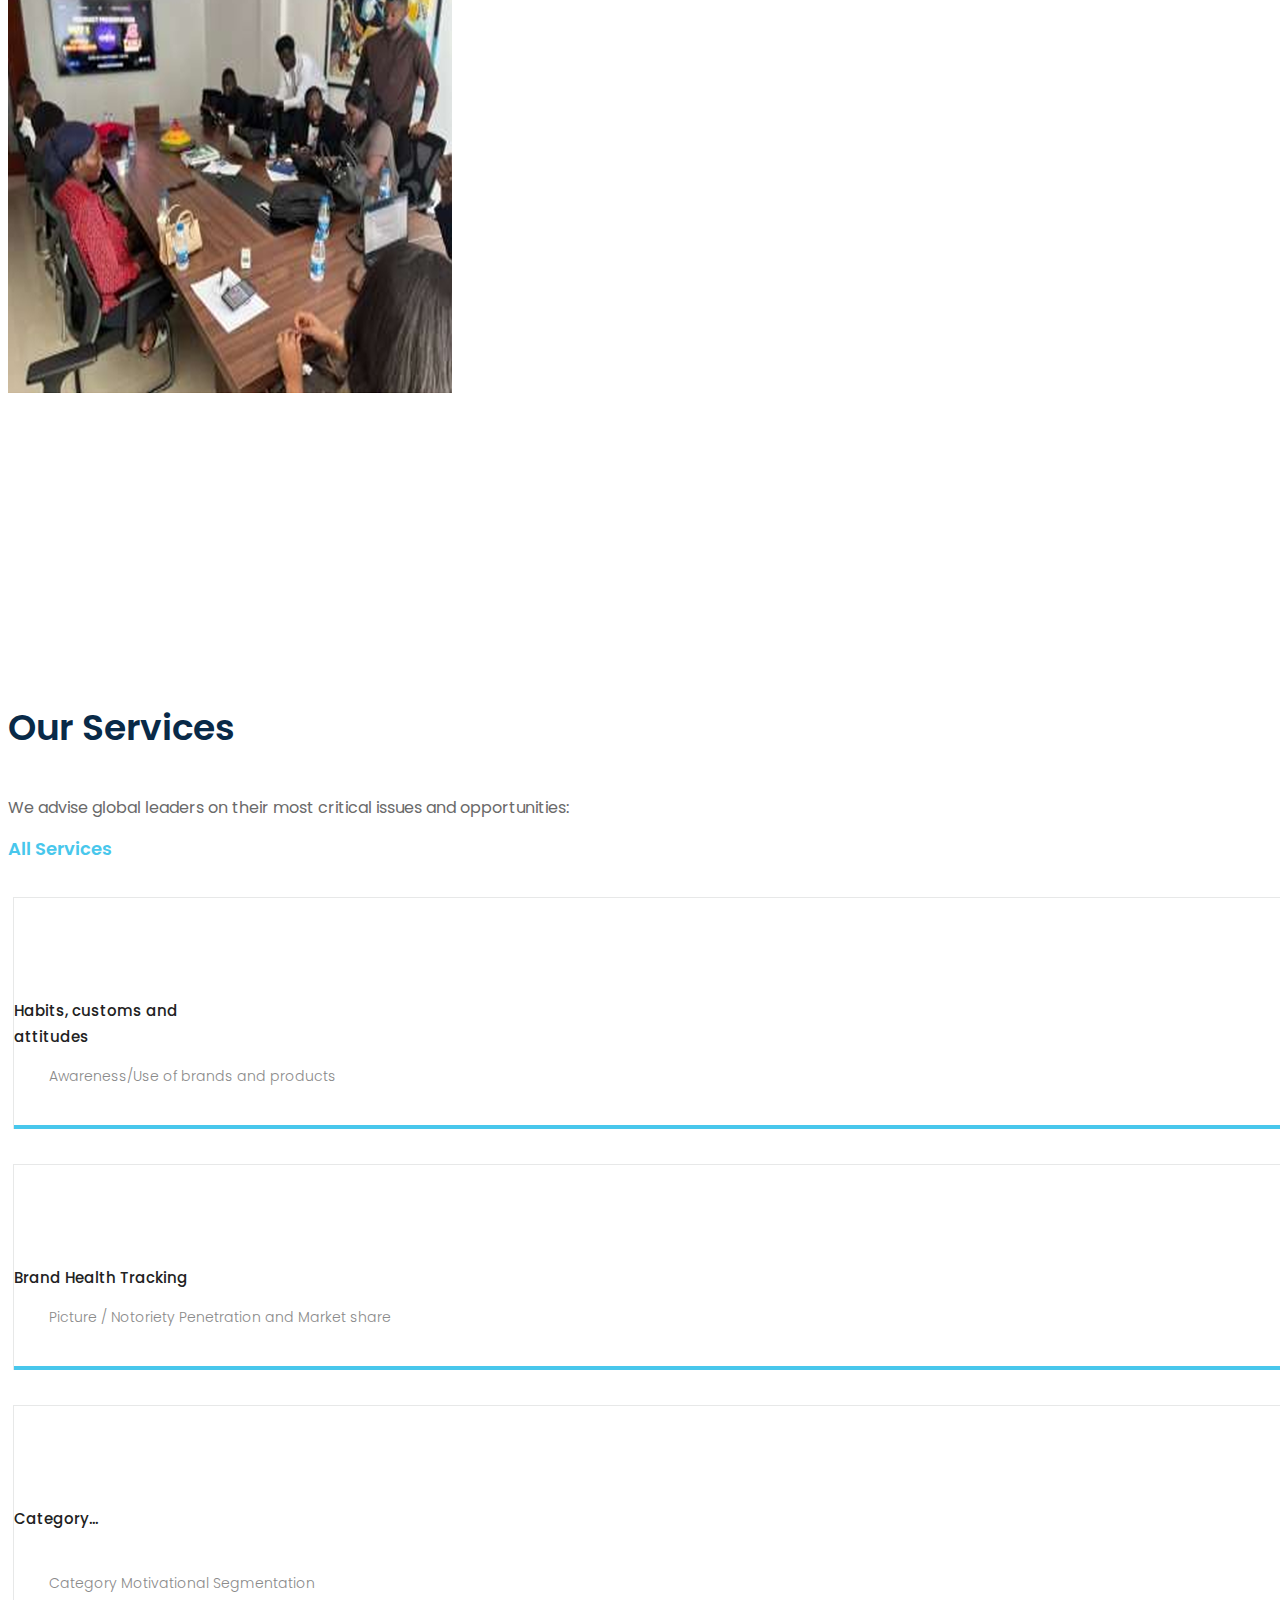
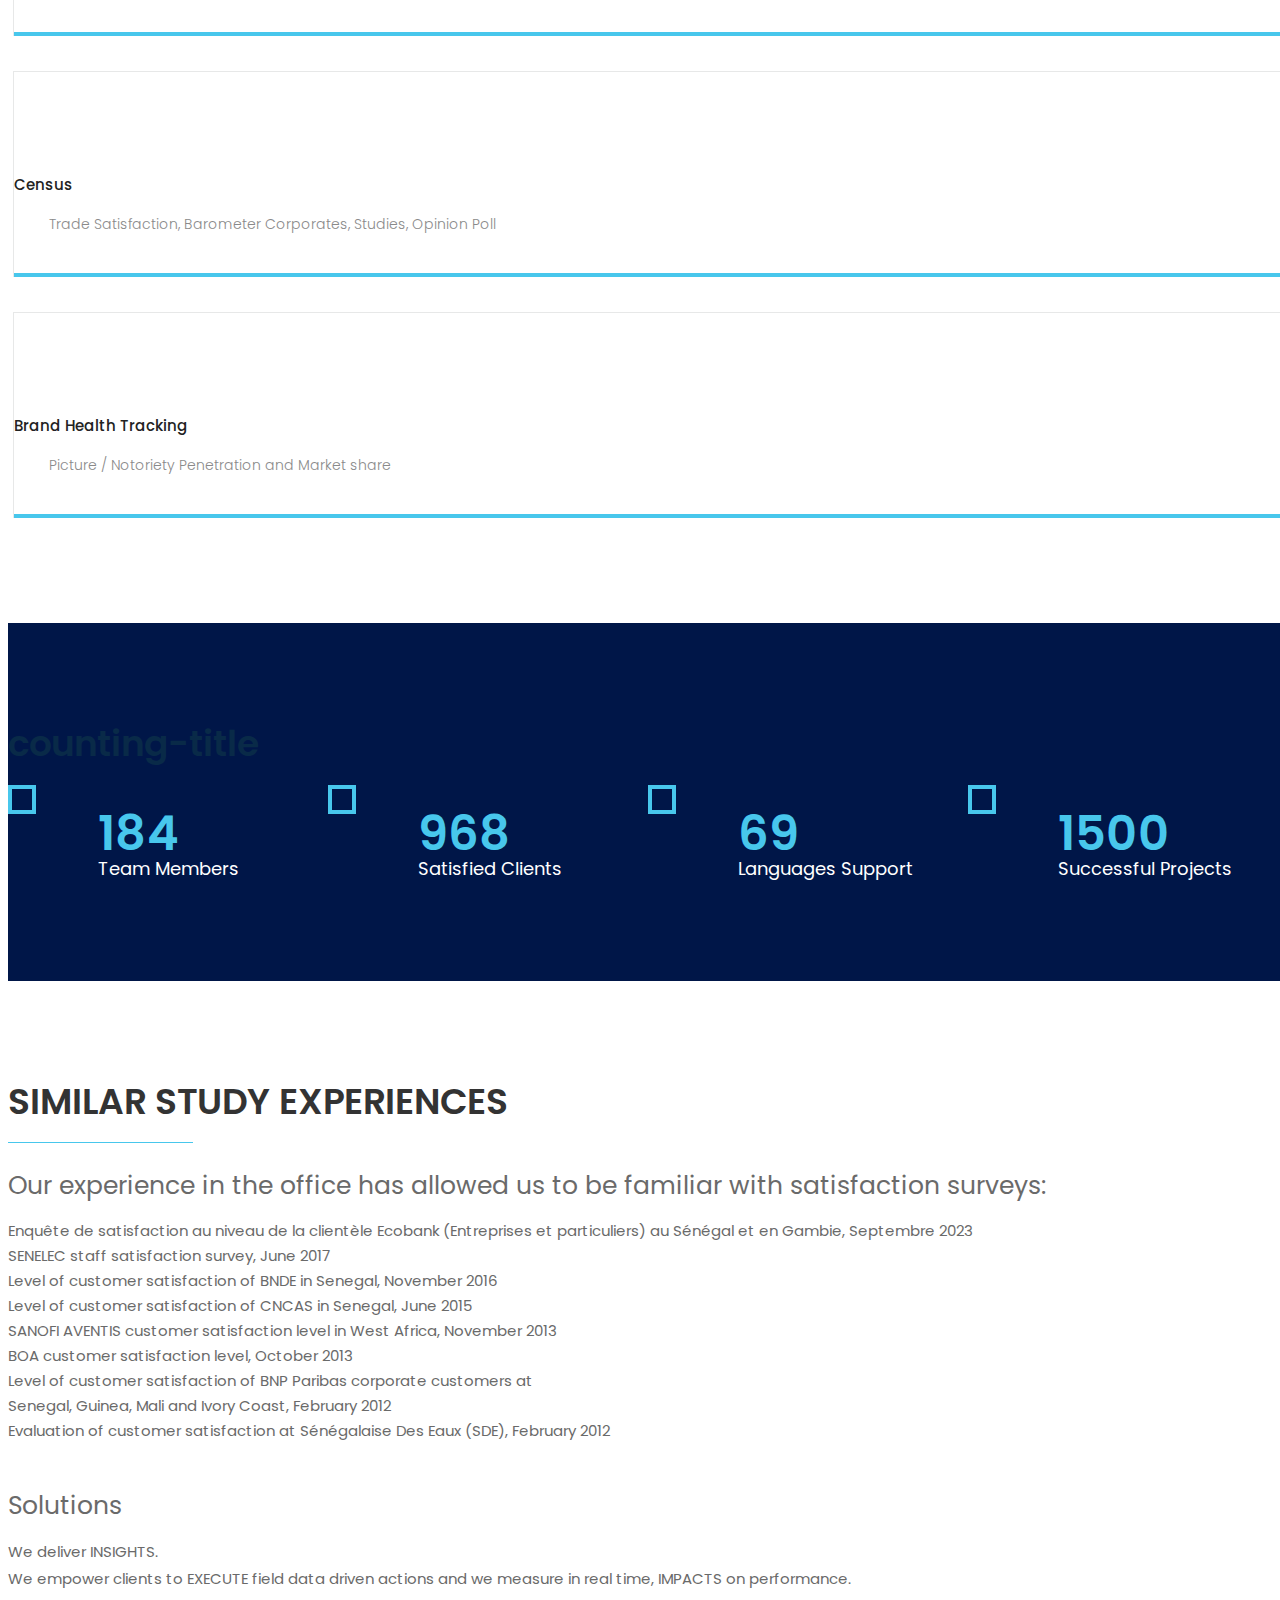
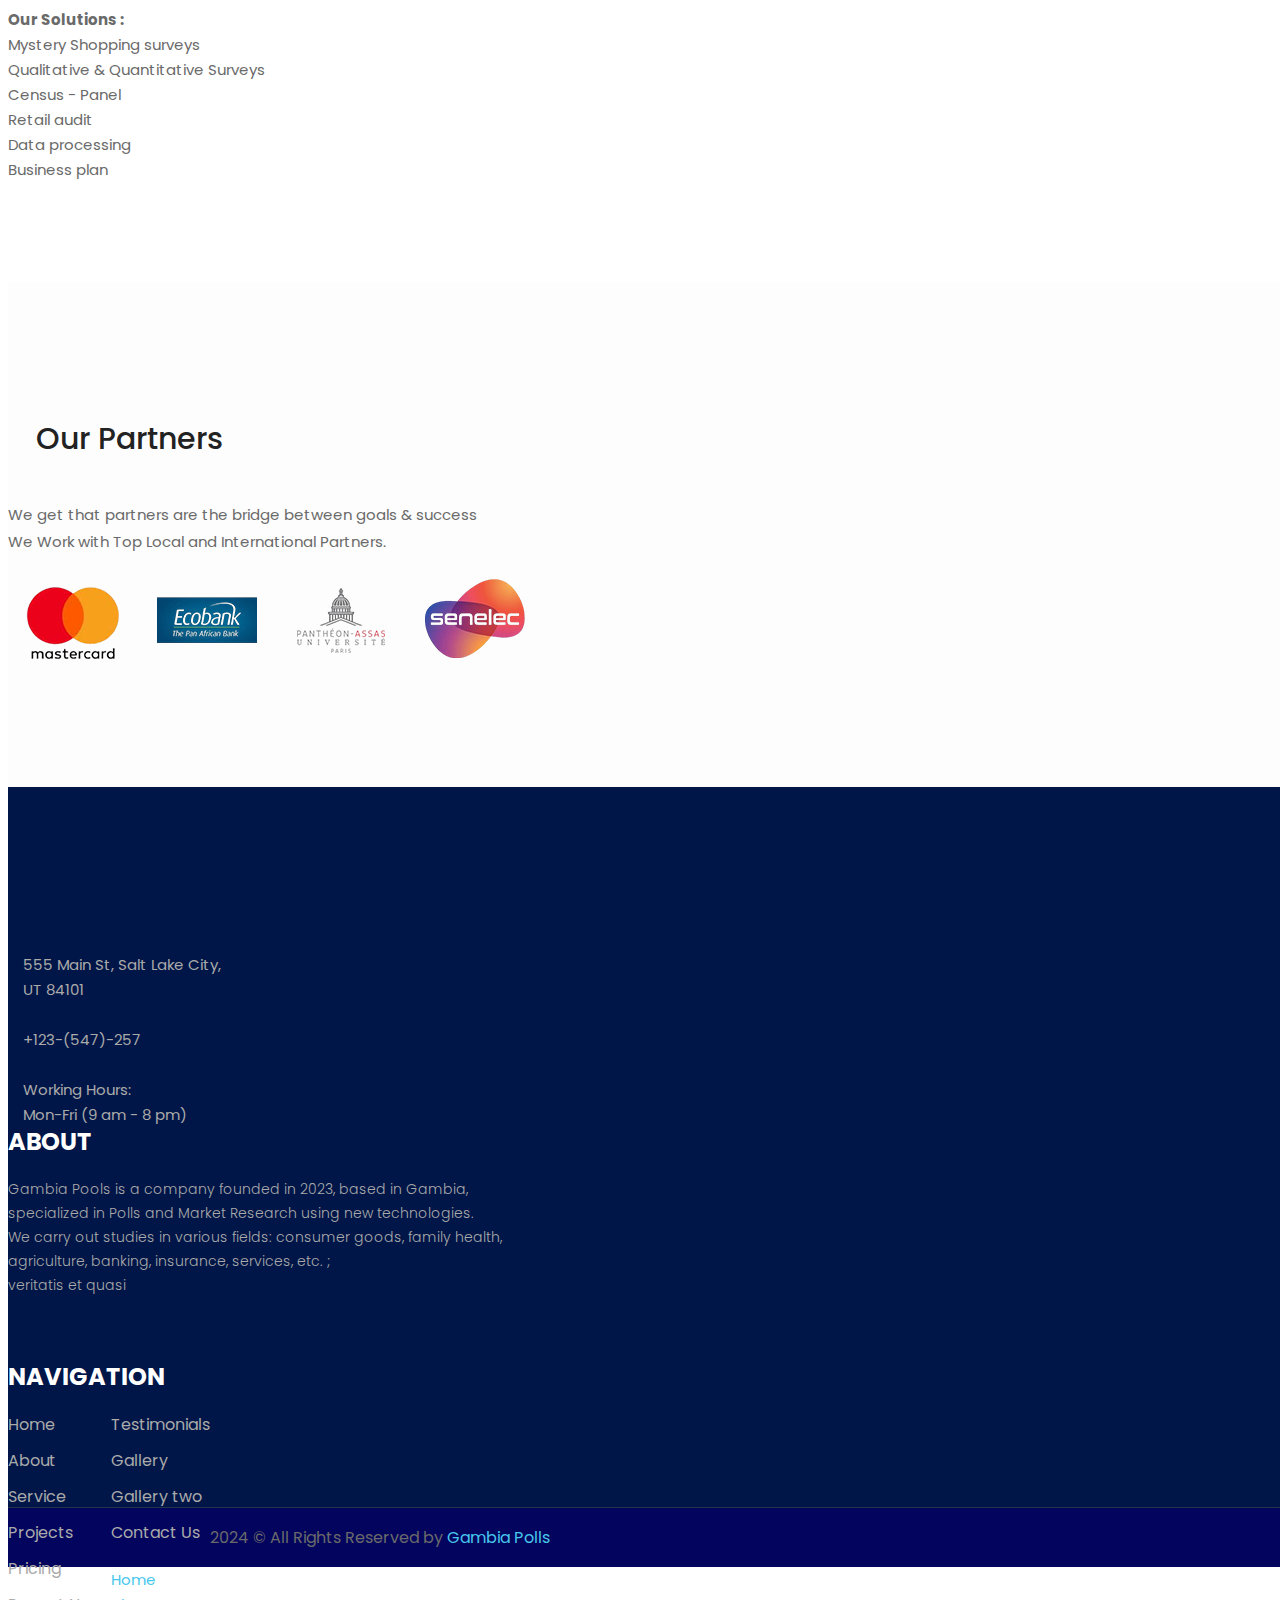
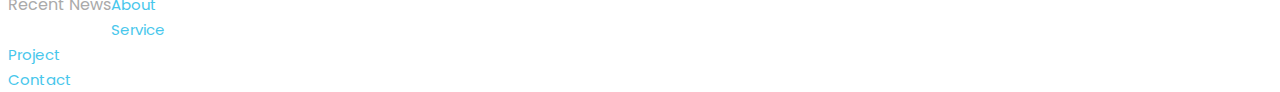
==== commit c197f5a1: "add" ====
--- a/about.html
+++ b/about.html
@@ -110,7 +110,7 @@
                                 </ul>
                             </li>
 
-                            <li class=""><a href="#">Project</a>
+                            <li class=""><a href="project.html">Project</a>
                                
                             </li>
 
@@ -218,7 +218,7 @@
 
                     <div class="col-md-6">
                         <div class="caption text-center wow slideInRight">
-                            <img src="assets/images/men3.jpg.png" alt="">
+                            <img src="assets/images/office-man.png" alt="">
                         </div>
                     </div>
                 </div>
@@ -226,59 +226,12 @@
         </section> <!-- about-office-section -->
 
 
-
-        <section class="counting-section section-padding">
+        <section class="secure-section">
             <div class="container">
-                <h2 class="hidden">counting-title</h2>
-
-                <div class="counting-pusher">
-                    <div class="counting-wrapper">
-                        <span class="icon pull-left"><img src="assets/images/counter/1.png" alt=""></span>
-
-                        <div class="content">
-                            <div class="count-description">
-                                <span class="timer">184</span>
-                            </div>
-                            <p>Team Members</p>
-                        </div>
-                    </div>  
-
-                    <div class="counting-wrapper">
-                        <span class="icon pull-left"><img src="assets/images/counter/2.png" alt=""></span>
-
-                        <div class="content">
-                            <div class="count-description">
-                                <span class="timer">968</span>
-                            </div>
-                            <p>Satisfied Clients</p>
-                        </div>
-                    </div>  
-
-                    <div class="counting-wrapper">
-                        <span class="icon pull-left"><img src="assets/images/counter/3.png" alt=""></span>
-
-                        <div class="content">
-                            <div class="count-description">
-                                <span class="timer">69</span>
-                            </div>
-                            <p>Languages Support</p>
-                        </div>
-                    </div> 
-
-                    <div class="counting-wrapper">
-                        <span class="icon pull-left"><img src="assets/images/counter/4.png" alt=""></span>
-
-                        <div class="content">
-                            <div class="count-description">
-                                <span class="timer">1500</span>
-                            </div>
-                            <p>Successful Projects</p>
-                        </div>
-                    </div>  
-                </div> 
-            </div>
-        </section> <!-- counting-section -->
-
+                <h2>Highly qualified solutions specifically adapted to your needs</h2>
+                <!-- <a href="#" class="btn btn-primary pull-right">Know More</a> -->
+            </div>
+        </section> <!-- secure-section -->
 
 
         <section class="finance-service-section section-padding">
@@ -295,7 +248,7 @@
                         <div class="icon"><img src="assets/images/icon/i1.png" alt=""></div>
 
                         <div class="wrapper-content">
-                            <h4><a href="#">Habits, customs and attitudes </a></h4><br>
+                            <h4><a href="#">Habits, customs and <br> attitudes </a></h4>
                             <p>Awareness/Use of brands and products</p>
                         </div>
 
@@ -328,7 +281,7 @@
 
                         <div class="wrapper-content">
                             <h4><a href="#">Category...</a></h4><br>
-                            <p>Category Motivational Segmentation <br><br> </p>
+                            <p>Category Motivational Segmentation</p>
                         </div>
 
                         <div class="hover">
@@ -344,7 +297,7 @@
 
                         <div class="wrapper-content">
                             <h4><a href="#">Census</a></h4>
-                            <p>Trade Satisfaction, Barometer Corporates, Studies, Opinion Poll <br> </p><br>
+                            <p>Trade Satisfaction, Barometer Corporates, Studies, Opinion Poll <br> </p>
                         </div>
 
                         <div class="hover">
--- a/assets/css/style.css
+++ b/assets/css/style.css
@@ -348,7 +348,7 @@
 
 .section-padding-partners {
   padding: 100px 0;
-  background-color: #ebeef0; }
+  background-color: #ebeef01c; }
   @media only screen and (max-width: 991px) {
 .section-padding-partners {
   padding: 80px 0; } }
@@ -4216,7 +4216,7 @@
       padding: 15px 0;
       margin: 0 auto; }
   .finance-service-section .finance-carousel .finance-wrapper .wrapper-content h4 {
-    font-size: 24px;
+    font-size: 15px;
     font-weight: 500;
     line-height: 26px;
     margin: -17px 0 7px; }
